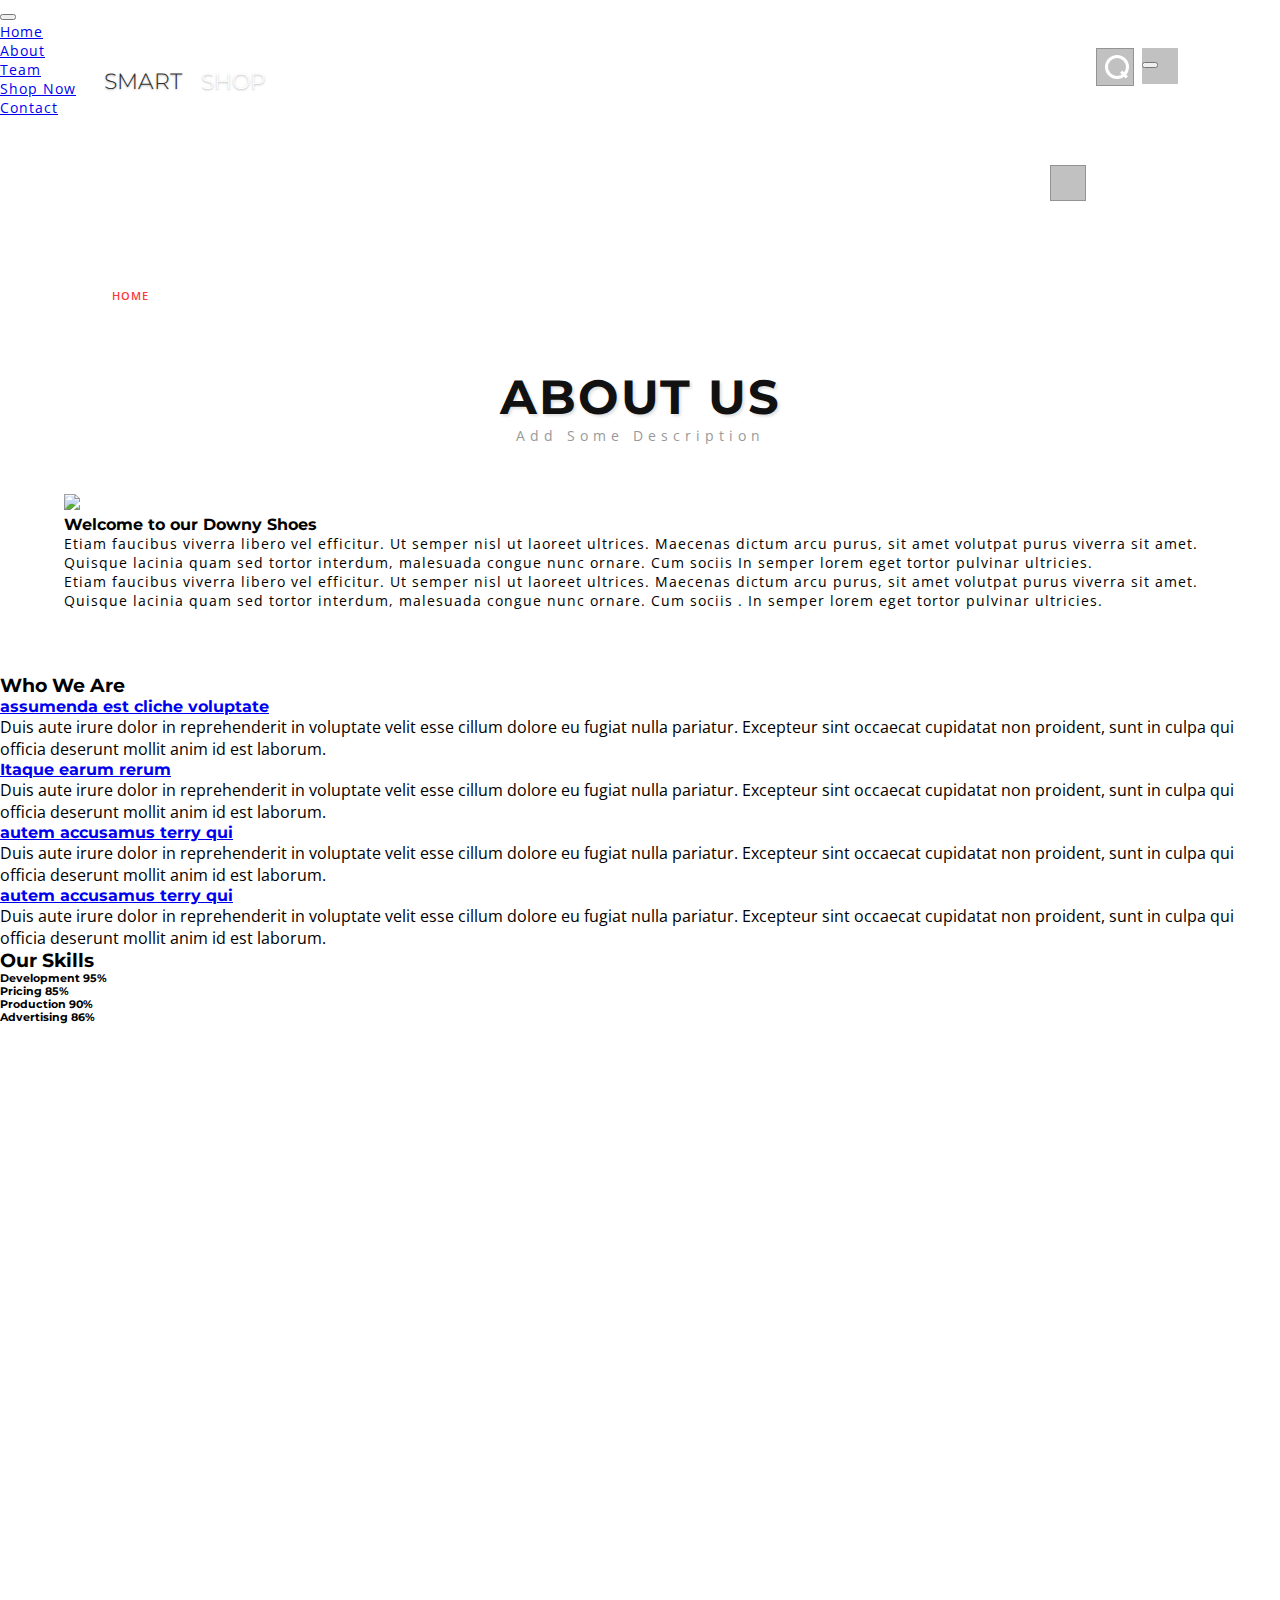
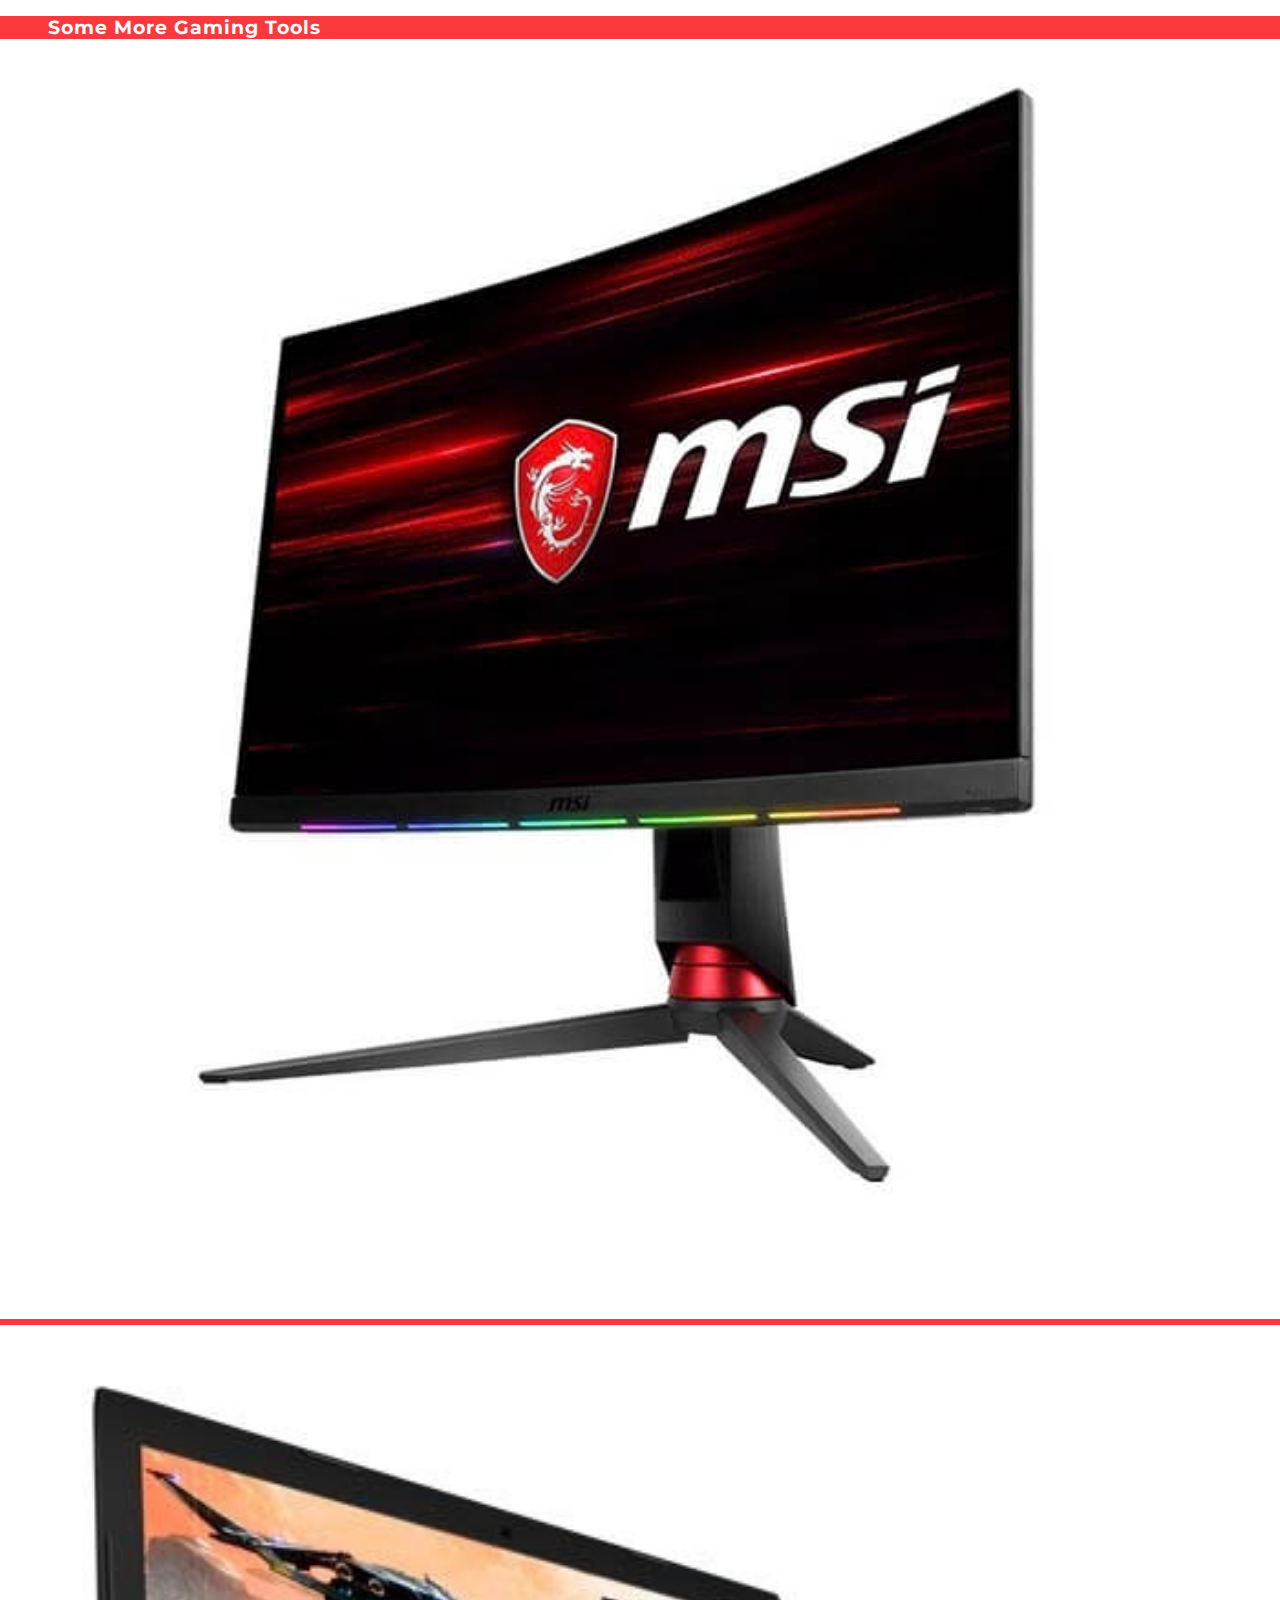
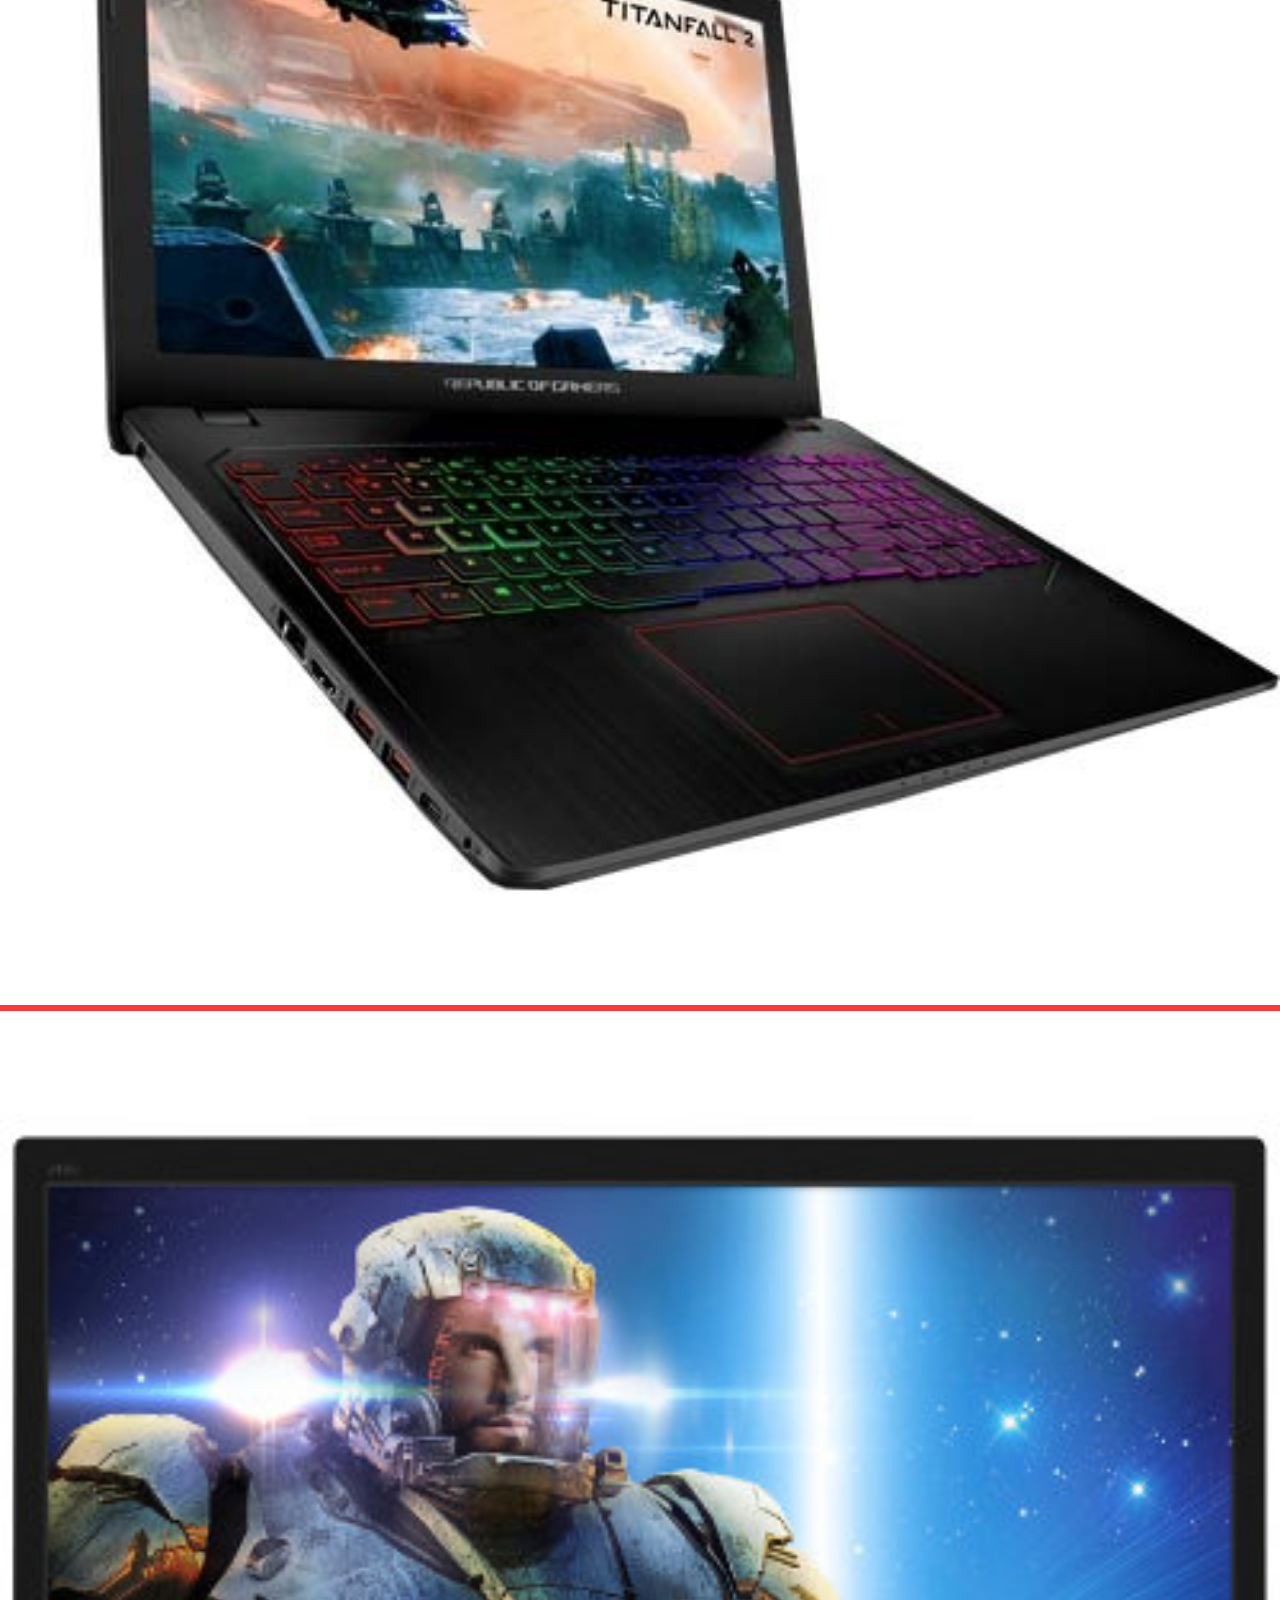
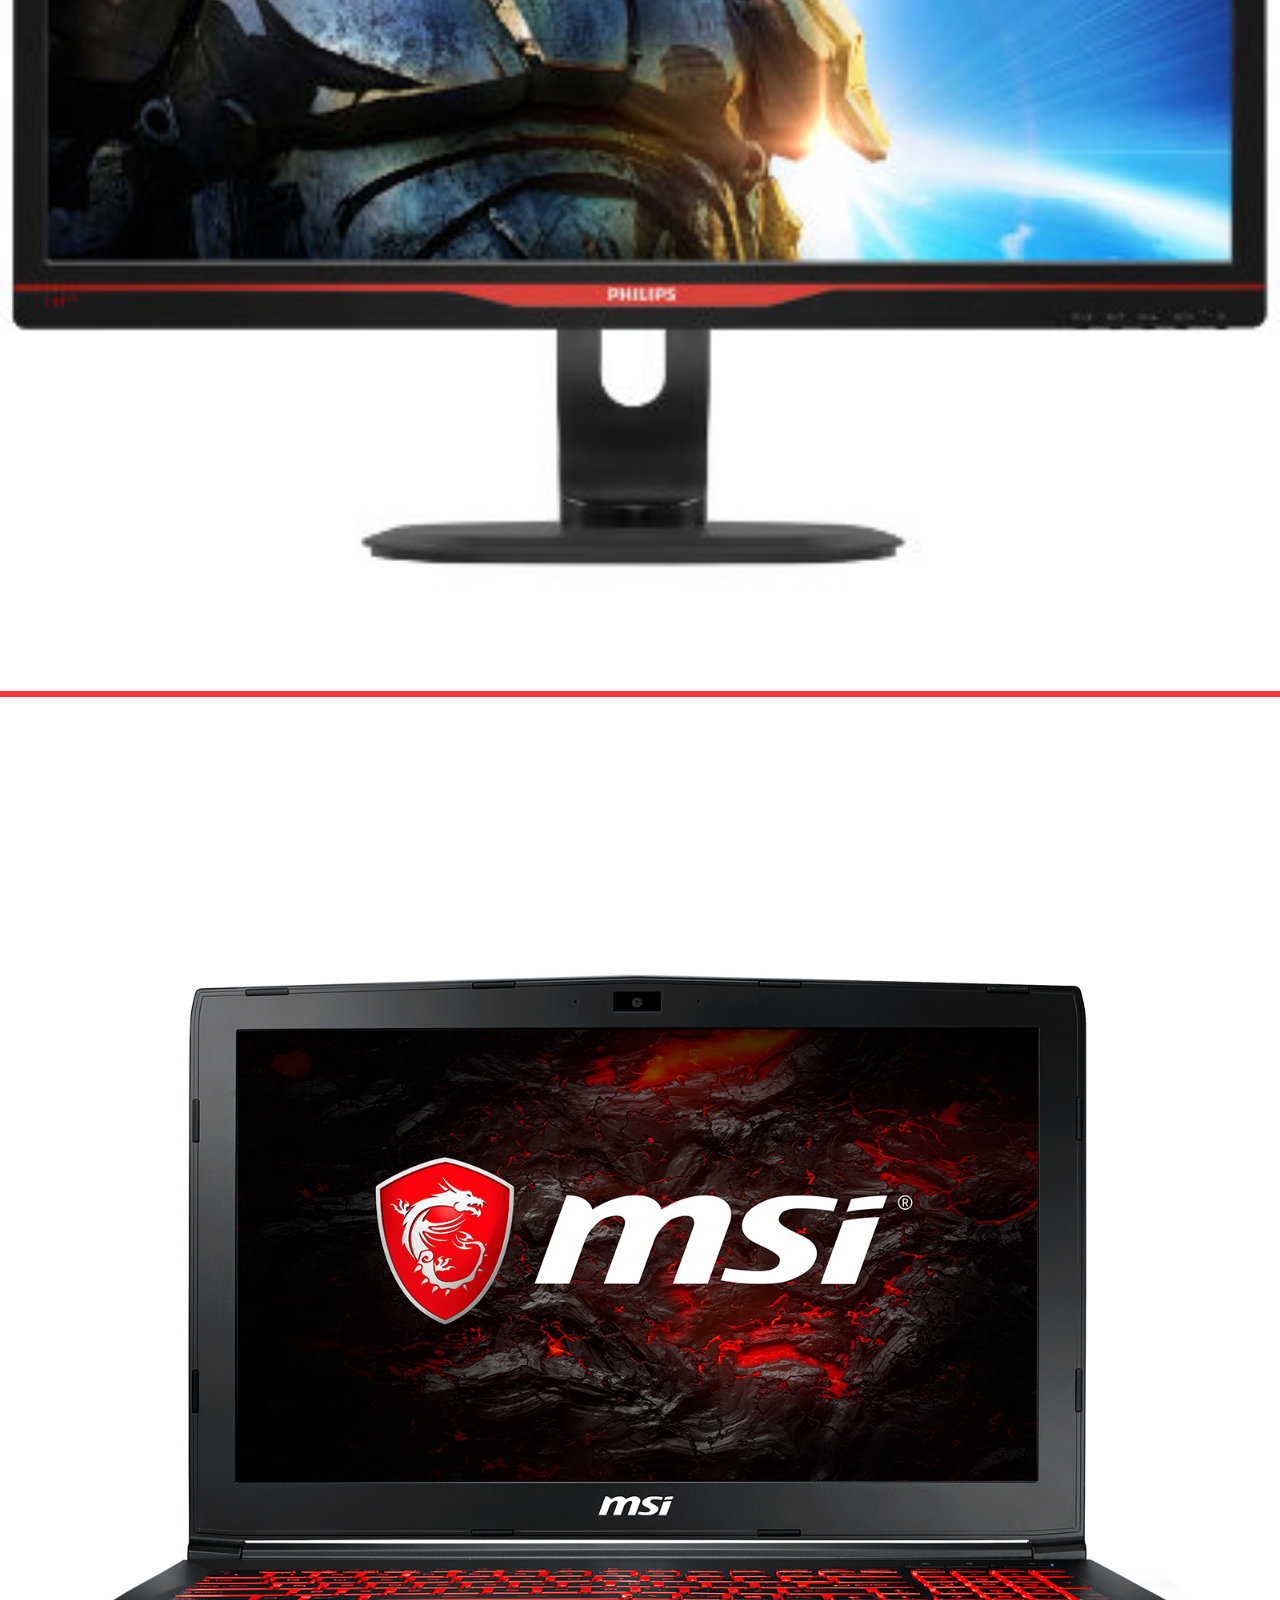
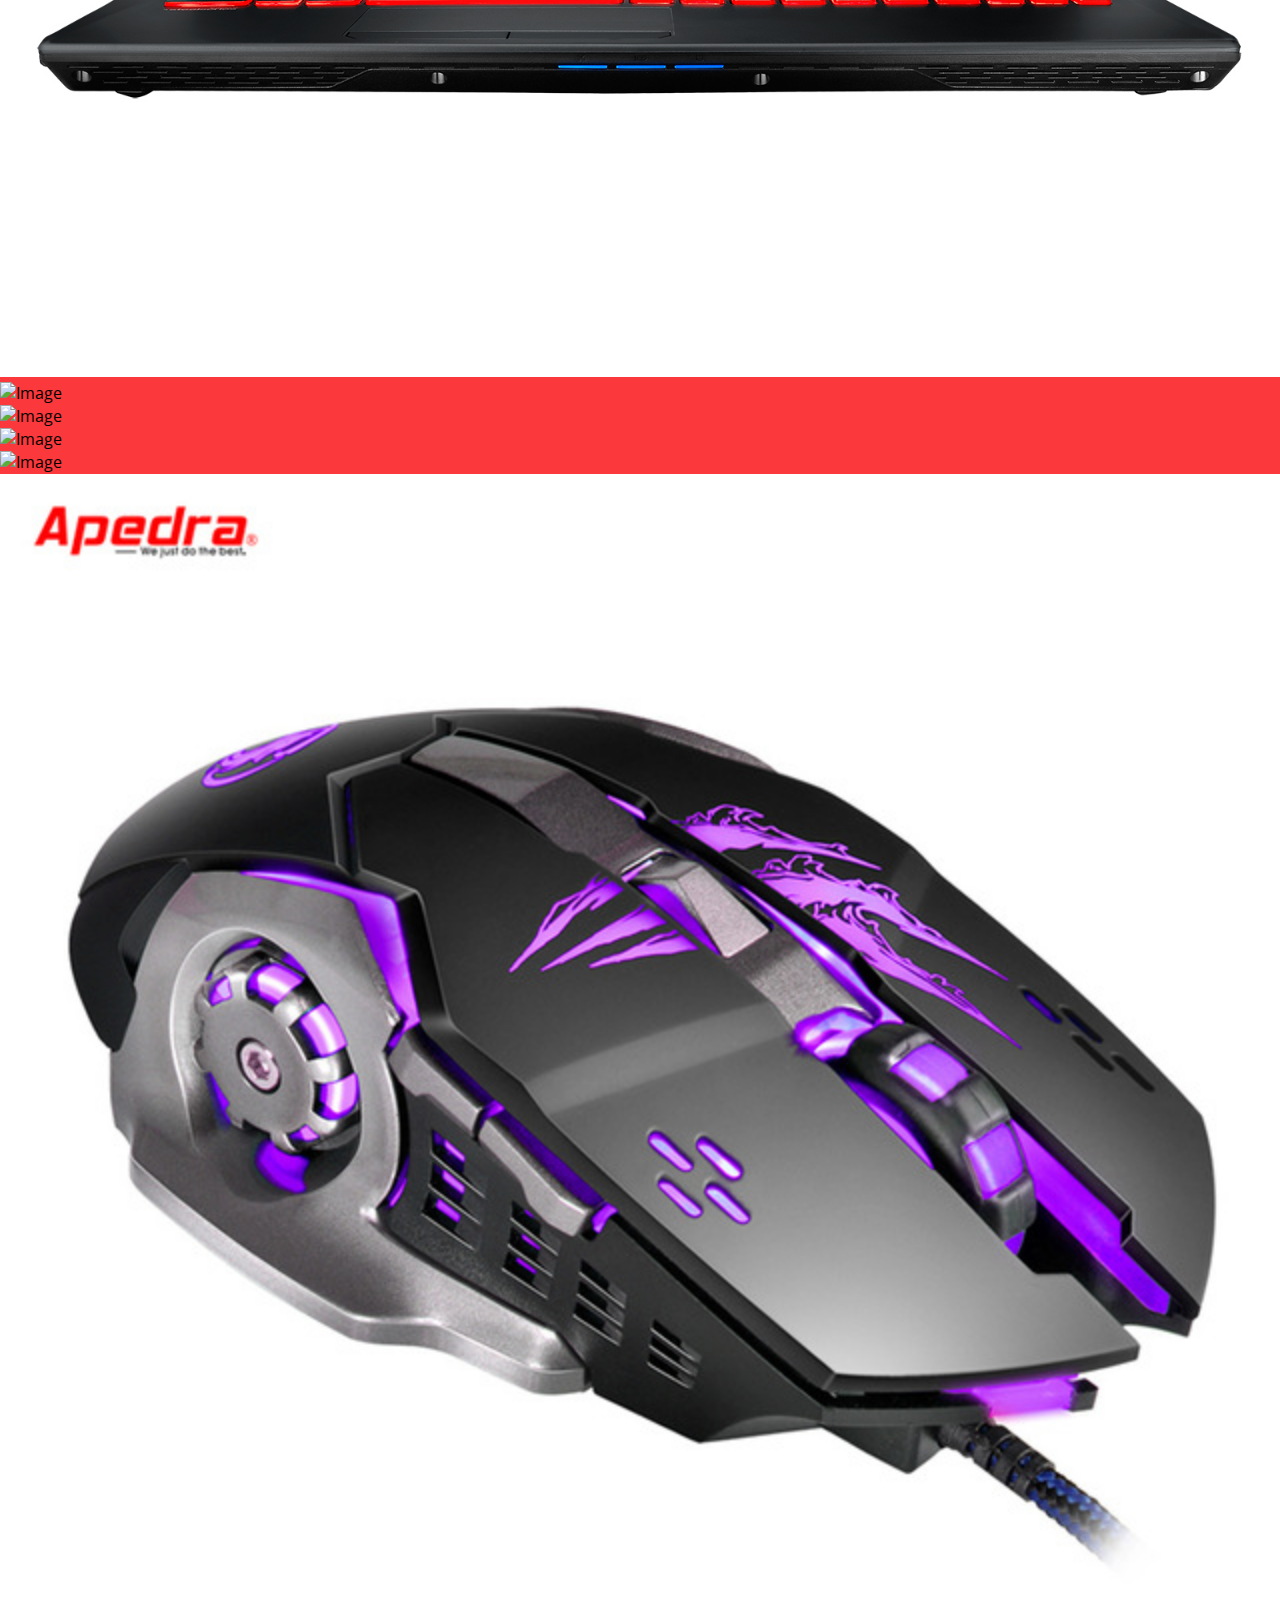
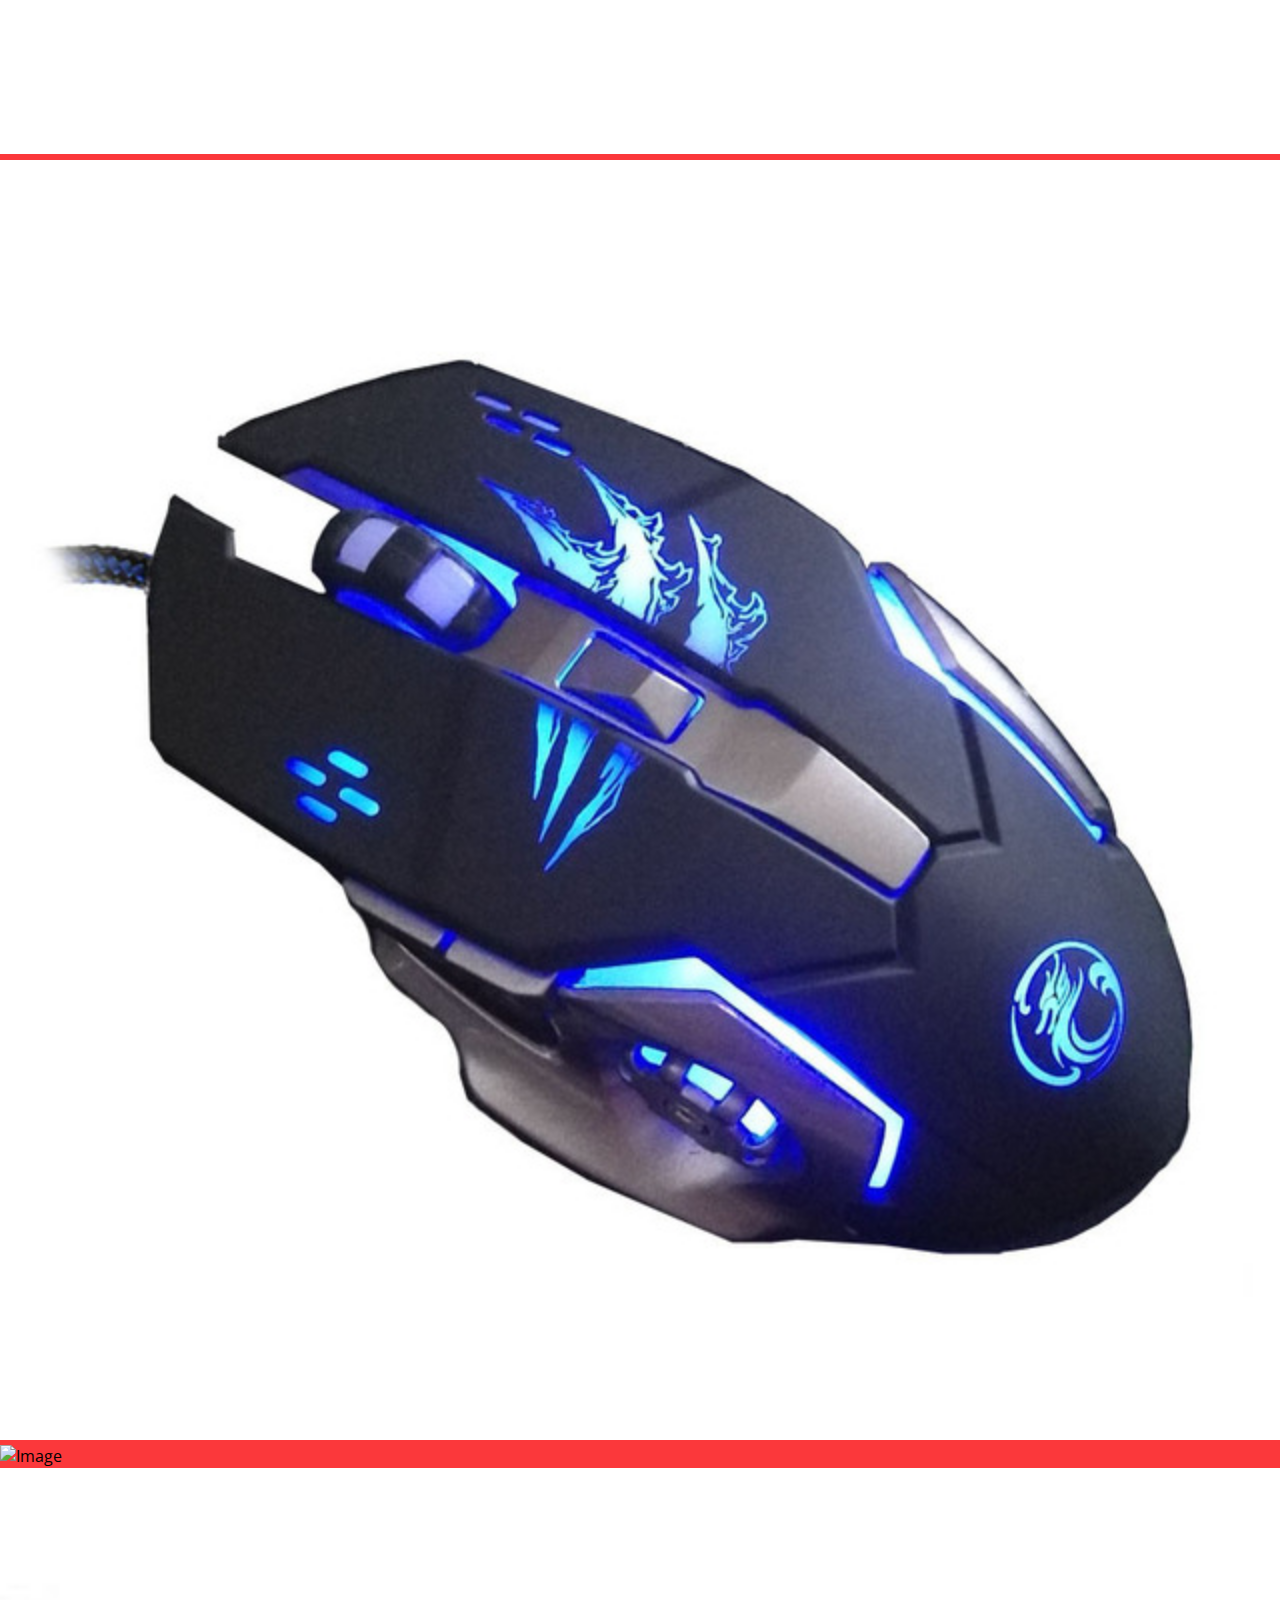
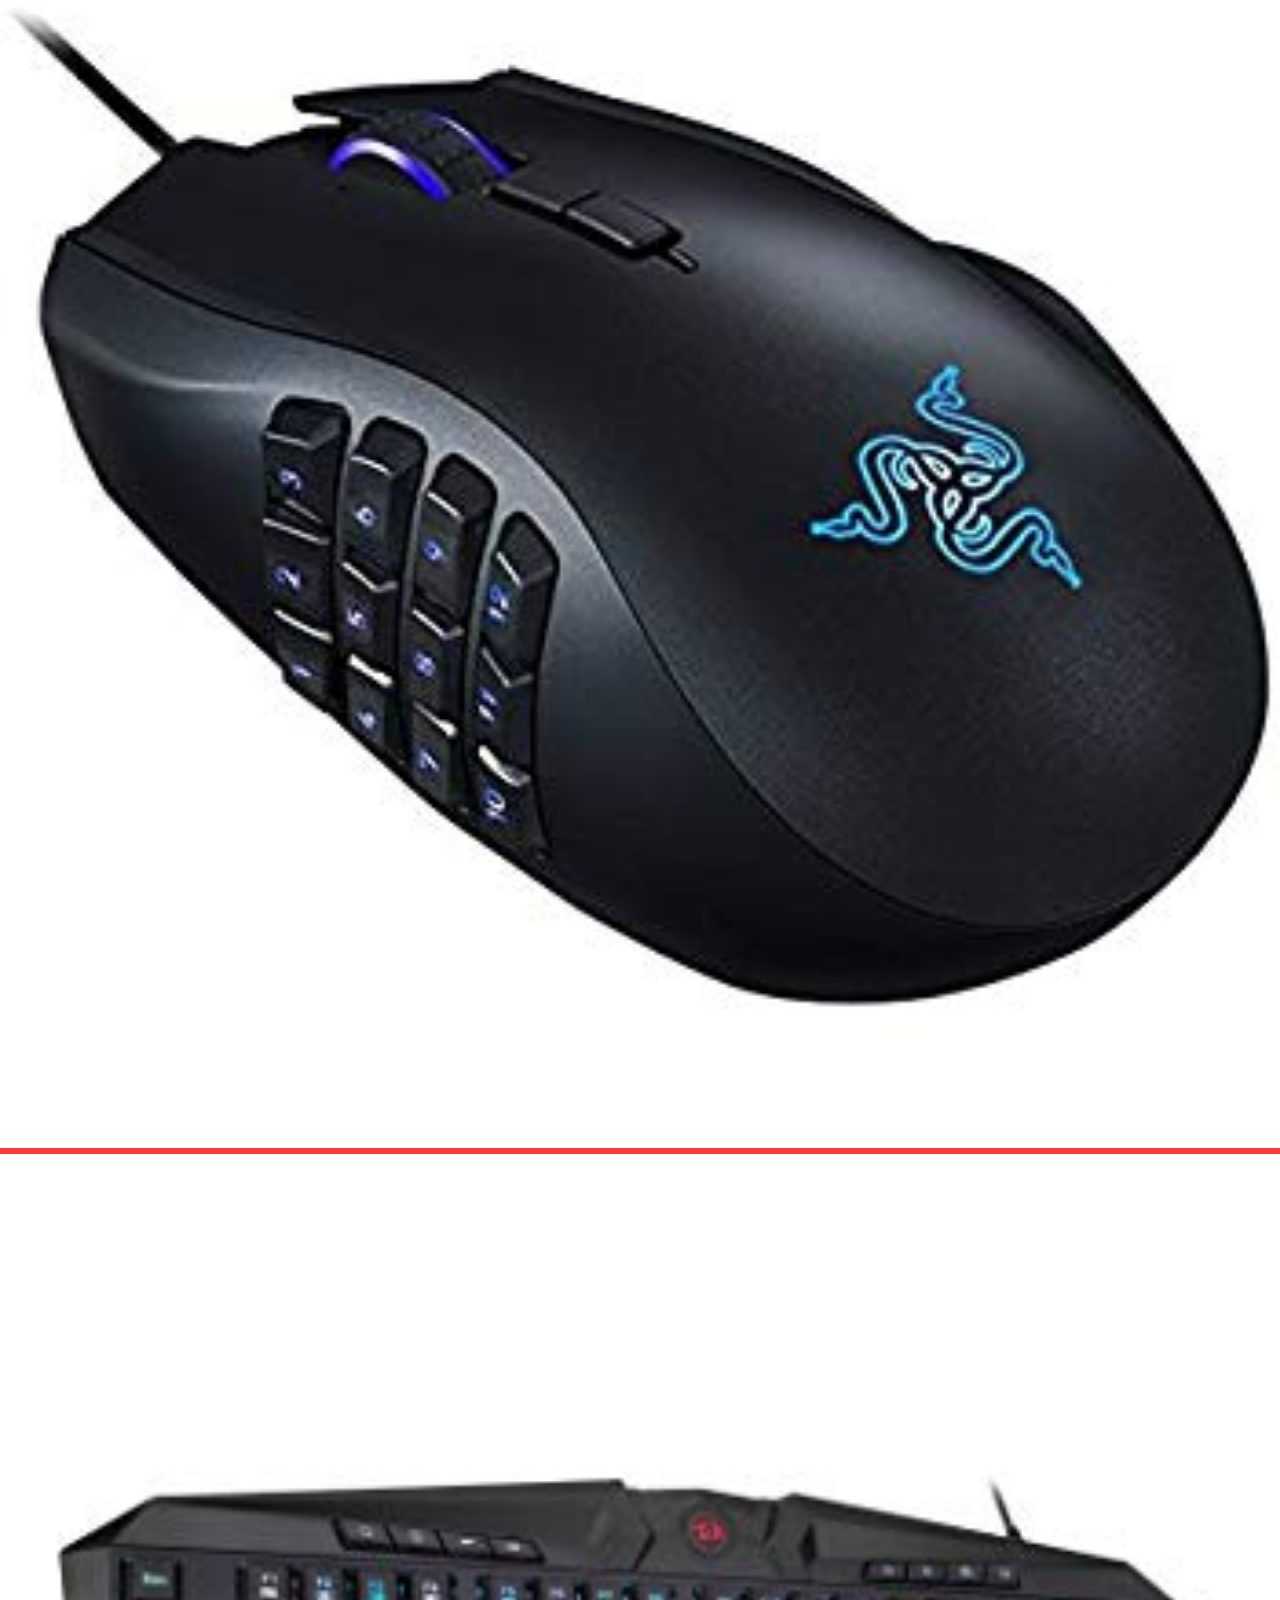
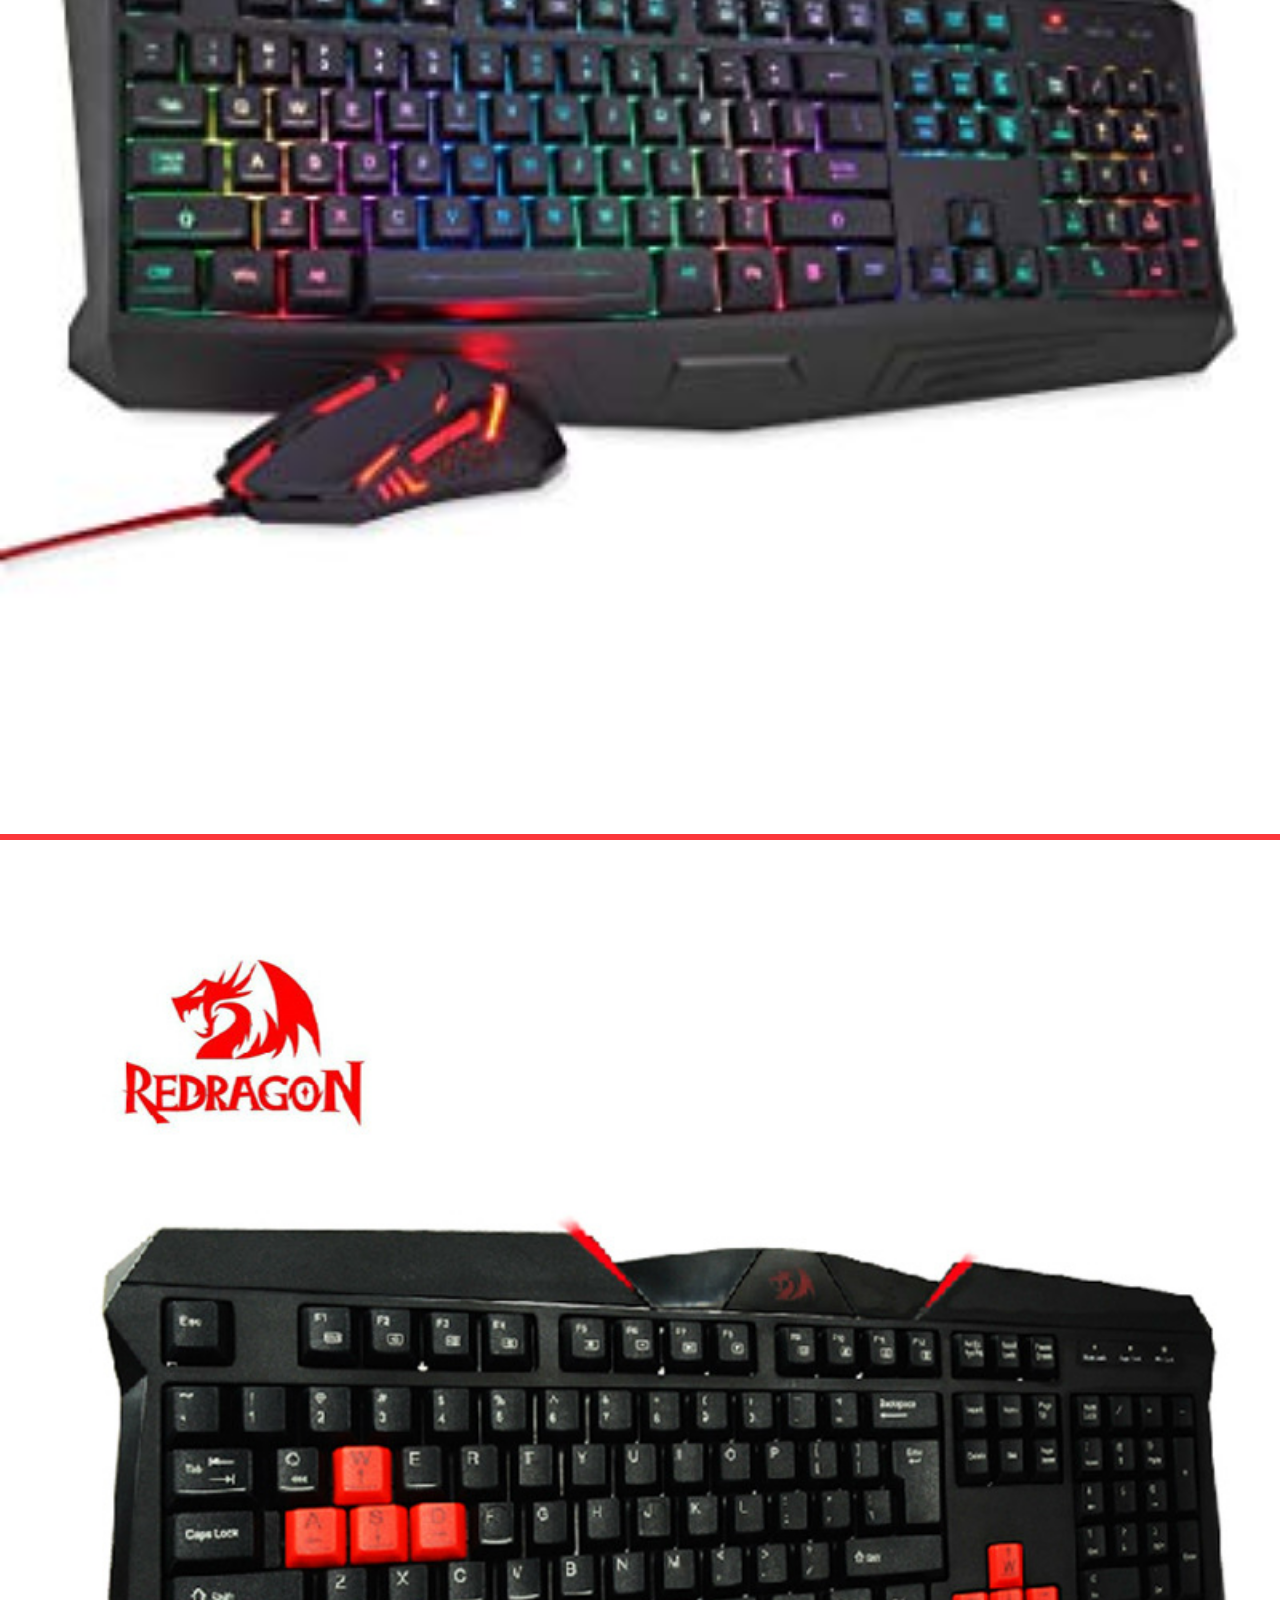
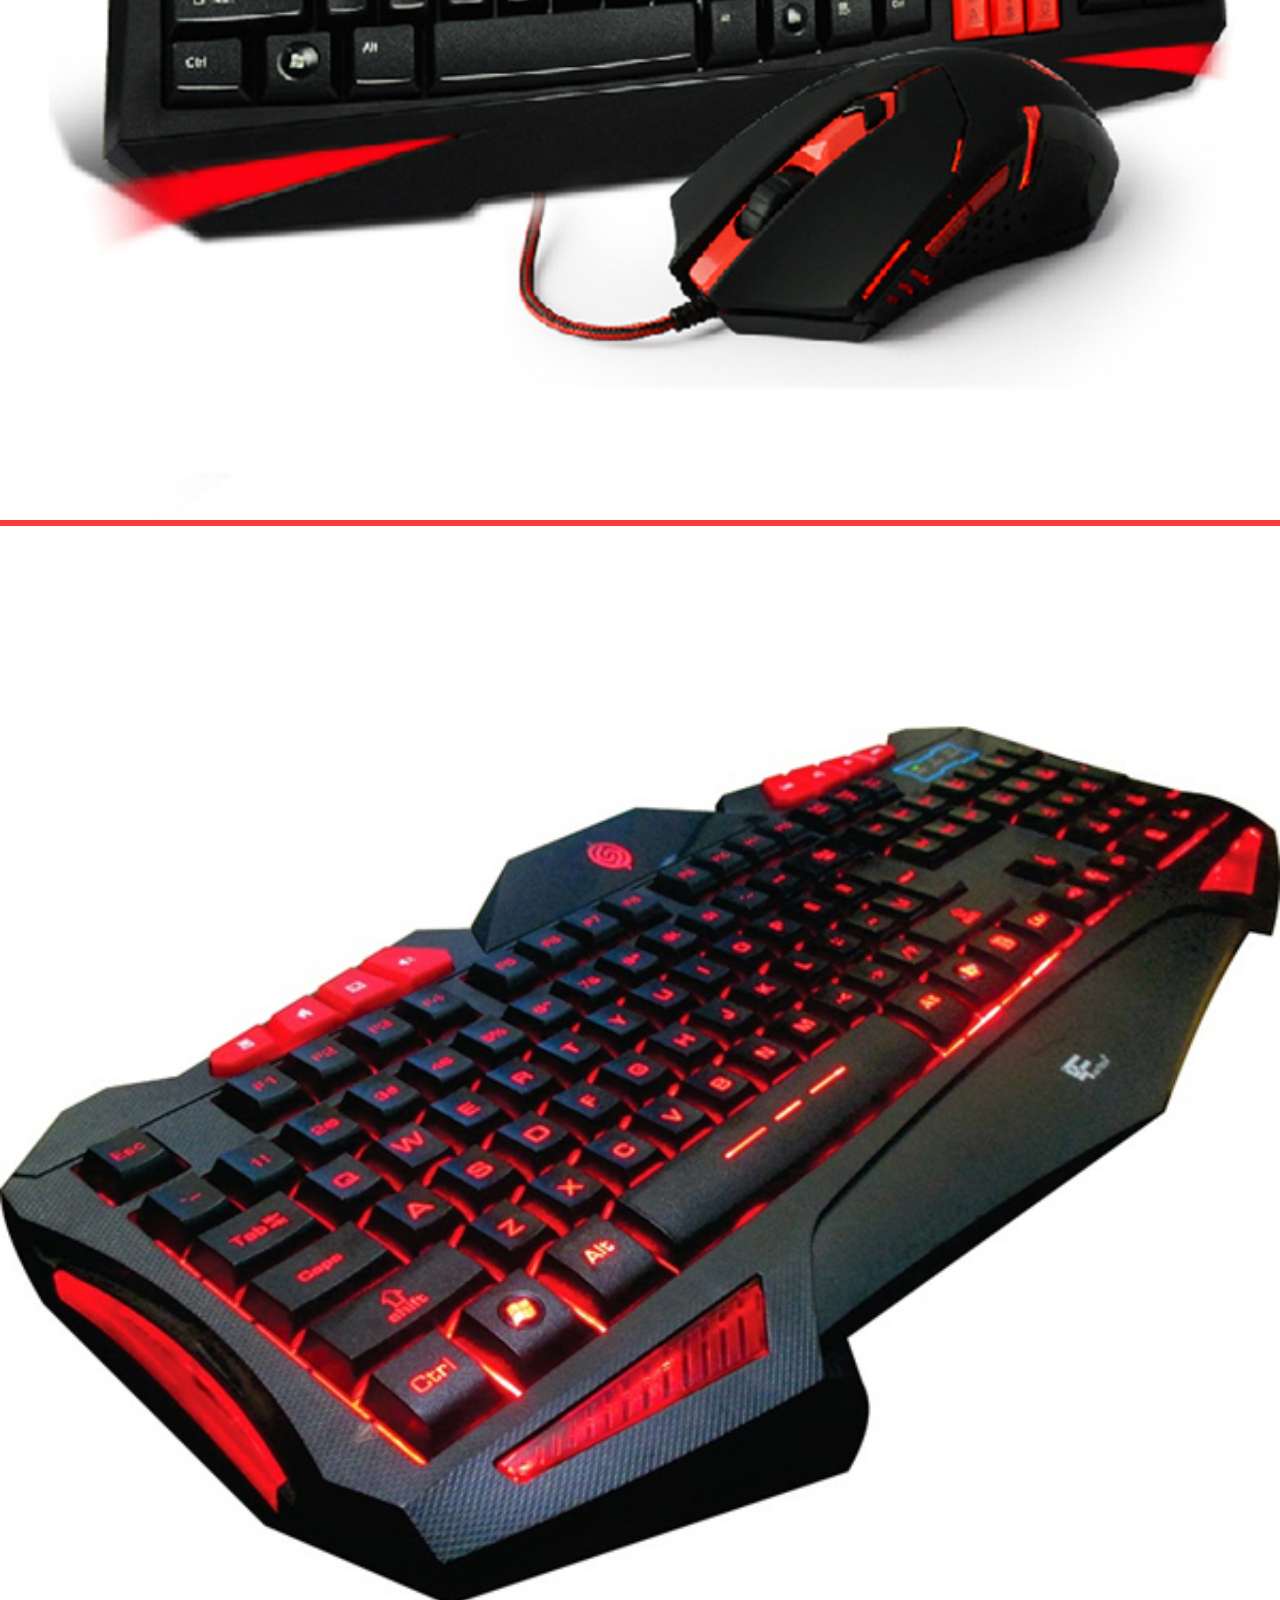
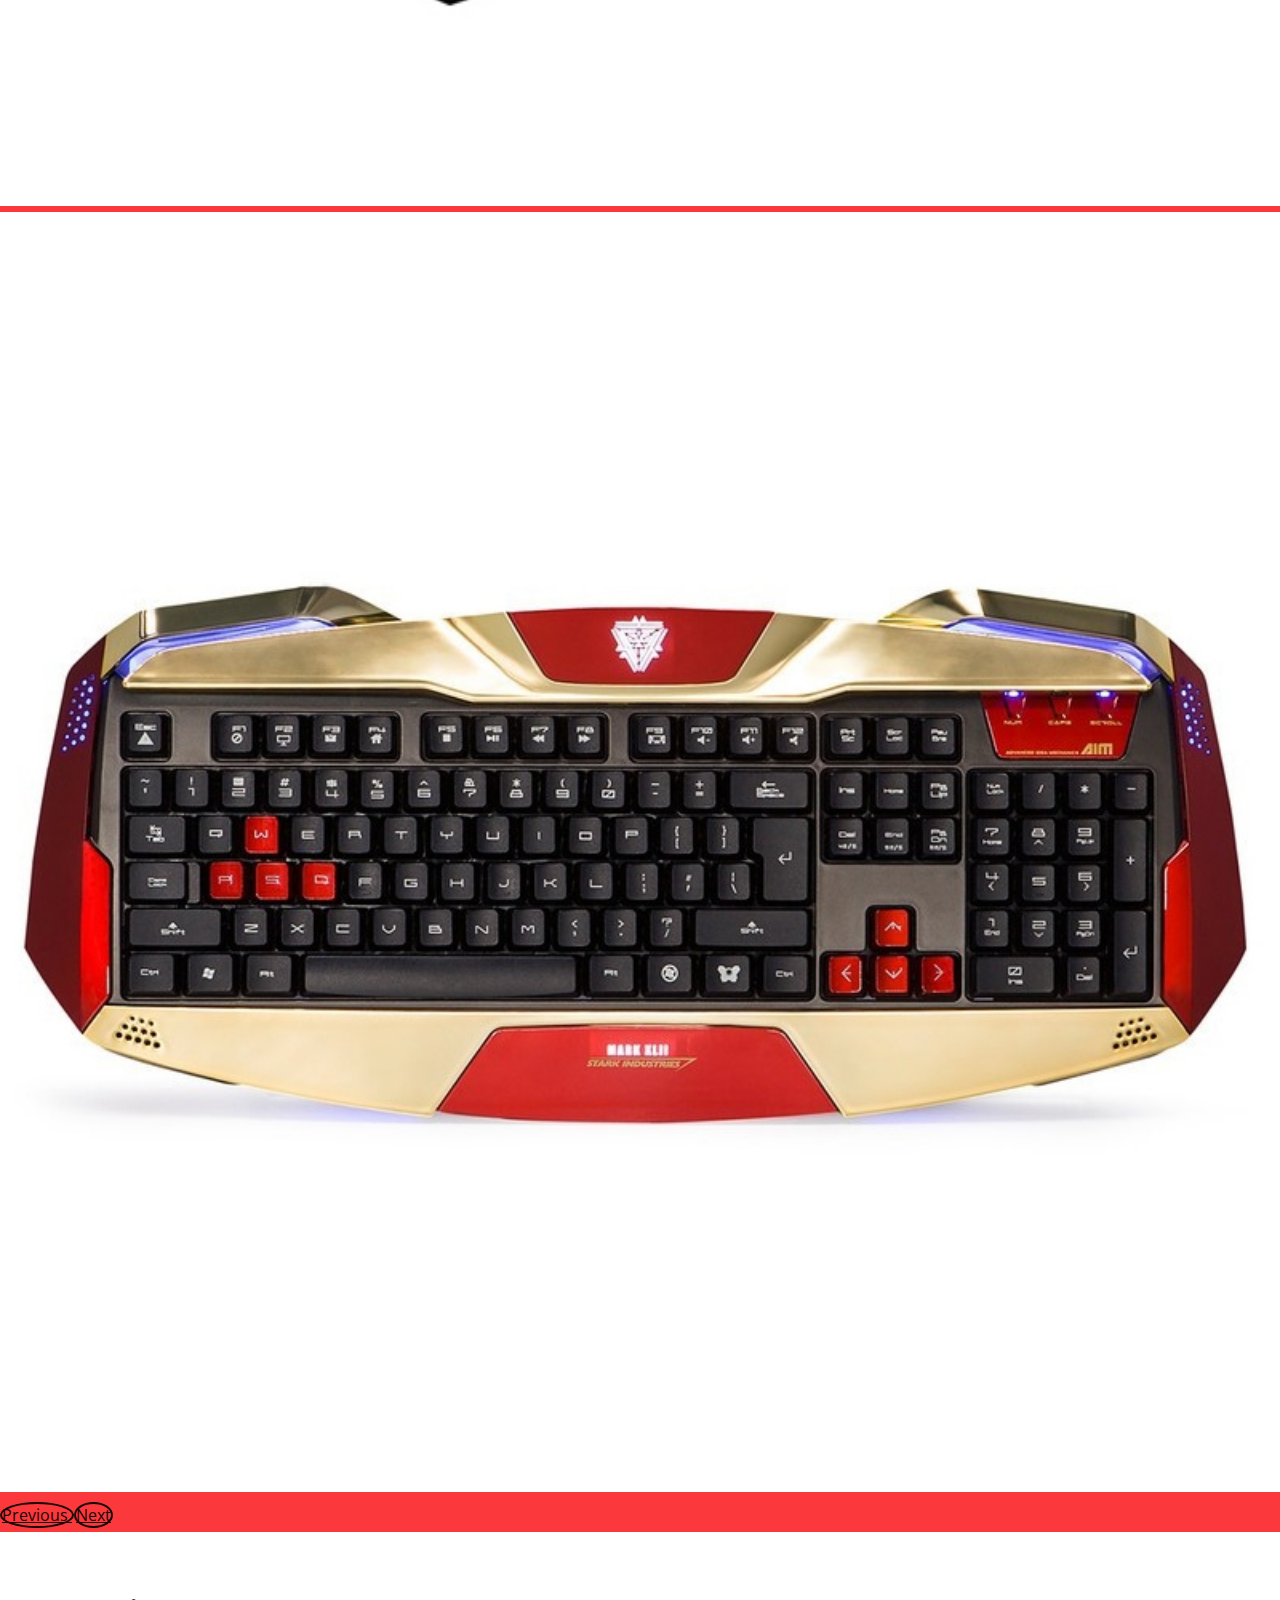
==== web/about.html @ 2ac45d58 "Update about.html" ====
<!--
author: W3layouts
author URL: http://w3layouts.com
License: Creative Commons Attribution 3.0 Unported
License URL: http://creativecommons.org/licenses/by/3.0/
-->
<!DOCTYPE html>
<html lang="zxx">

<head>
	<title>Downy Shoes an Ecommerce Category Bootstrap Responsive Website Template | About :: w3layouts</title>
	<meta name="viewport" content="width=device-width, initial-scale=1">
	<meta http-equiv="Content-Type" content="text/html; charset=utf-8" />
	<meta name="keywords" content="Downy Shoes Responsive web template, Bootstrap Web Templates, Flat Web Templates, Android Compatible web template, 
Smartphone Compatible web template, free webdesigns for Nokia, Samsung, LG, SonyEricsson, Motorola web design" />
	<script type="application/x-javascript">
		addEventListener("load", function () {
			setTimeout(hideURLbar, 0);
		}, false);

		function hideURLbar() {
			window.scrollTo(0, 1);
		}
	</script>
	<!-- //custom-theme -->
	<link href="css/bootstrap.css" rel="stylesheet" type="text/css" media="all" />
	<link rel="stylesheet" href="css/about.css" type="text/css" media="screen" property="" />
	<link rel="stylesheet" href="css/shop.css" type="text/css" media="screen" property="" />
	<link href="css/style7.css" rel="stylesheet" type="text/css" media="all" />
	<link href="css/style.css" rel="stylesheet" type="text/css" media="all" />
	<!-- font-awesome-icons -->
	<link href="css/font-awesome.css" rel="stylesheet">
	<!-- //font-awesome-icons -->
	<link href="//fonts.googleapis.com/css?family=Montserrat:100i,200,200i,300,300i,400,400i,500,500i,600,600i,700,700i,800"
	    rel="stylesheet">
	<link href="//fonts.googleapis.com/css?family=Open+Sans:300,300i,400,400i,600,600i,700,700i,800" rel="stylesheet">
</head>

<body>
	<!-- banner -->
<div class="banner_top innerpage" id="home">
		<div class="wrapper_top_w3layouts">
			<div class="header_agileits">
				<div class="logo inner_page_log">
					<h1><a class="navbar-brand" href="index.html"><span>Smart</span> <i>Shop</i></a></h1>
				</div>
				<div class="overlay overlay-contentpush">
					<button type="button" class="overlay-close"><i class="fa fa-times" aria-hidden="true"></i></button>

					<nav>
						<ul>
							<li><a href="index.html" class="active">Home</a></li>
							<li><a href="about.html">About</a></li>
							<li><a href="404.html">Team</a></li>
							<li><a href="shop.html">Shop Now</a></li>
							<li><a href="contact.html">Contact</a></li>
						</ul>
					</nav>
				</div>
				<div class="mobile-nav-button">
					<button id="trigger-overlay" type="button"><i class="fa fa-bars" aria-hidden="true"></i></button>
				</div>
				<!-- cart details -->
				<div class="top_nav_right">
					<div class="shoecart shoecart2 cart cart box_1">
						<form action="#" method="post" class="last">
							<input type="hidden" name="cmd" value="_cart">
							<input type="hidden" name="display" value="1">
							<button class="top_shoe_cart" type="submit" name="submit" value=""><i class="fa fa-cart-arrow-down" aria-hidden="true"></i></button>
						</form>
					</div>
				</div>
			</div>
		</div>
		<!-- //cart details -->
		<!-- search -->
		<div class="search_w3ls_agileinfo">
			<div class="cd-main-header">
				<ul class="cd-header-buttons">
					<li><a class="cd-search-trigger" href="#cd-search"> <span></span></a></li>
				</ul>
			</div>
			<div id="cd-search" class="cd-search">
				<form action="#" method="post">
					<input name="Search" type="search" placeholder="Click enter after typing...">
				</form>
			</div>
		</div>
		<!-- //search -->
		<div class="clearfix"></div>
		<!-- /banner_inner -->
		<div class="services-breadcrumb_w3ls_agileinfo">
			<div class="inner_breadcrumb_agileits_w3">

				<ul class="short">
					<li><a href="index.html">Home</a><i>|</i></li>
					<li>About</li>
				</ul>
			</div>
		</div>
		<!-- //banner_inner -->
	</div>

	<!-- //banner -->
	<!-- top Products -->
	<div class="ads-grid_shop">
		<div class="shop_inner_inf">
			<h3 class="head">About Us</h3>
			<p class="head_para">Add Some Description</p>
			<div class="inner_section_w3ls">
				<div class="col-md-6 news-left">
					<img src="images/ab.jpg" alt=" " class="img-responsive">
				</div>
				<div class="col-md-6 news-right">
					<h4>Welcome to our Downy Shoes</h4>
					<p class="sub_p">Etiam faucibus viverra libero vel efficitur. Ut semper nisl ut laoreet ultrices. Maecenas dictum arcu purus, sit amet
						volutpat purus viverra sit amet. Quisque lacinia quam sed tortor interdum, malesuada congue nunc ornare. Cum sociis
						In semper lorem eget tortor pulvinar ultricies.
					</p>
					<p>Etiam faucibus viverra libero vel efficitur. Ut semper nisl ut laoreet ultrices. Maecenas dictum arcu purus, sit amet
						volutpat purus viverra sit amet. Quisque lacinia quam sed tortor interdum, malesuada congue nunc ornare. Cum sociis
						. In semper lorem eget tortor pulvinar ultricies.
					</p>
				</div>
				<div class="clearfix"> </div>
			</div>
		</div>

	</div>
	<div class="mid_services">
		<div class="col-md-6 according_inner_grids">
			<h3 class="heading two">Who We Are</h3>
			<div class="according_info">
				<div class="panel-group about_panel" id="accordion" role="tablist" aria-multiselectable="true">
					<div class="panel panel-default">
						<div class="panel-heading" role="tab" id="headingOne">
							<h4 class="panel-title asd">
								<a class="pa_italic" role="button" data-toggle="collapse" data-parent="#accordion" href="#collapseOne" aria-expanded="true"
								    aria-controls="collapseOne">
							  <span class="glyphicon glyphicon-plus" aria-hidden="true"></span><i class="glyphicon glyphicon-minus" aria-hidden="true"></i>assumenda est cliche voluptate
							</a>
							</h4>
						</div>
						<div id="collapseOne" class="panel-collapse collapse in" role="tabpanel" aria-labelledby="headingOne">
							<div class="panel-body panel_text">
								Duis aute irure dolor in reprehenderit in voluptate velit esse cillum dolore eu fugiat nulla pariatur. Excepteur sint occaecat
								cupidatat non proident, sunt in culpa qui officia deserunt mollit anim id est laborum.
							</div>
						</div>
					</div>
					<div class="panel panel-default">
						<div class="panel-heading" role="tab" id="headingTwo">
							<h4 class="panel-title asd">
								<a class="pa_italic collapsed" role="button" data-toggle="collapse" data-parent="#accordion" href="#collapseTwo" aria-expanded="false"
								    aria-controls="collapseTwo">
							  <span class="glyphicon glyphicon-plus" aria-hidden="true"></span><i class="glyphicon glyphicon-minus" aria-hidden="true"></i>Itaque earum rerum
							</a>
							</h4>
						</div>
						<div id="collapseTwo" class="panel-collapse collapse" role="tabpanel" aria-labelledby="headingTwo">
							<div class="panel-body panel_text">
								Duis aute irure dolor in reprehenderit in voluptate velit esse cillum dolore eu fugiat nulla pariatur. Excepteur sint occaecat
								cupidatat non proident, sunt in culpa qui officia deserunt mollit anim id est laborum.
							</div>
						</div>
					</div>
					<div class="panel panel-default">
						<div class="panel-heading" role="tab" id="headingThree">
							<h4 class="panel-title asd">
								<a class="pa_italic collapsed" role="button" data-toggle="collapse" data-parent="#accordion" href="#collapseThree" aria-expanded="false"
								    aria-controls="collapseThree">
							  <span class="glyphicon glyphicon-plus" aria-hidden="true"></span><i class="glyphicon glyphicon-minus" aria-hidden="true"></i>autem accusamus terry qui
							</a>
							</h4>
						</div>
						<div id="collapseThree" class="panel-collapse collapse" role="tabpanel" aria-labelledby="headingThree">
							<div class="panel-body panel_text">
								Duis aute irure dolor in reprehenderit in voluptate velit esse cillum dolore eu fugiat nulla pariatur. Excepteur sint occaecat
								cupidatat non proident, sunt in culpa qui officia deserunt mollit anim id est laborum.
							</div>
						</div>
					</div>
					<div class="panel panel-default">
						<div class="panel-heading" role="tab" id="headingThree">
							<h4 class="panel-title asd">
								<a class="pa_italic collapsed" role="button" data-toggle="collapse" data-parent="#accordion" href="#collapseThree" aria-expanded="false"
								    aria-controls="collapseThree">
							  <span class="glyphicon glyphicon-plus" aria-hidden="true"></span><i class="glyphicon glyphicon-minus" aria-hidden="true"></i>autem accusamus terry qui
							</a>
							</h4>
						</div>
						<div id="collapseThree" class="panel-collapse collapse" role="tabpanel" aria-labelledby="headingThree">
							<div class="panel-body panel_text">
								Duis aute irure dolor in reprehenderit in voluptate velit esse cillum dolore eu fugiat nulla pariatur. Excepteur sint occaecat
								cupidatat non proident, sunt in culpa qui officia deserunt mollit anim id est laborum.
							</div>
						</div>
					</div>
				</div>
			</div>

		</div>
		<div class="col-md-6 mid_services_img">
			<div class="bar-grids">
				<h3 class="heading two three">Our Skills</h3>
				<div class="skill_info">
					<h6>Development<span> 95% </span></h6>
					<div class="progress">
						<div class="progress-bar progress-bar-striped active" style="width: 95%">
						</div>
					</div>
					<h6>Pricing<span> 85% </span></h6>
					<div class="progress">
						<div class="progress-bar progress-bar-striped active" style="width: 85%">
						</div>
					</div>
					<h6>Production <span>90% </span></h6>
					<div class="progress">
						<div class="progress-bar progress-bar-striped active" style="width: 90%">
						</div>
					</div>
					<h6>Advertising <span>86% </span></h6>
					<div class="progress prgs-last">
						<div class="progress-bar progress-bar-striped active" style="width: 86%">
						</div>
					</div>
				</div>
			</div>

		</div>
		<div class="clearfix"> </div>
	</div>
	<!-- /Properties -->
	<div class="mid_slider_w3lsagile">
		<div class="col-md-3 mid_slider_text">
			<h5>Some More Gaming Tools</h5>
		</div>
		<div class="col-md-9 mid_slider_info">
			<div id="myCarousel" class="carousel slide" data-ride="carousel">
				<!-- Indicators -->
				<ol class="carousel-indicators">
					<li data-target="#myCarousel" data-slide-to="0" class="active"></li>
					<li data-target="#myCarousel" data-slide-to="1" class=""></li>
					<li data-target="#myCarousel" data-slide-to="2" class=""></li>
					<li data-target="#myCarousel" data-slide-to="3" class=""></li>
				</ol>
				<div class="carousel-inner" role="listbox">
					<div class="item active">
						<div class="row">
							<div class="col-md-3 col-sm-3 col-xs-3 slidering">
								<div class="thumbnail"><img src="images/monitor.jpg" alt="Image" style="max-width:100%;"></div>
							</div>
							<div class="col-md-3 col-sm-3 col-xs-3 slidering">
								<div class="thumbnail"><img src="images/laptop1.jpg" alt="Image" style="max-width:100%;"></div>
							</div>
							<div class="col-md-3 col-sm-3 col-xs-3 slidering">
								<div class="thumbnail"><img src="images/monitor3.jpg" alt="Image" style="max-width:100%;"></div>
							</div>
							<div class="col-md-3 col-sm-3 col-xs-3 slidering">
								<div class="thumbnail"><img src="images/laptop.jpg" alt="Image" style="max-width:100%;"></div>
							</div>
						</div>
					</div>
					<div class="item">
						<div class="row">
							<div class="col-md-3 col-sm-3 col-xs-3 slidering">
								<div class="thumbnail"><img src="images/joystick1.jpg" alt="Image" style="max-width:100%;"></div>
							</div>
							<div class="col-md-3 col-sm-3 col-xs-3 slidering">
								<div class="thumbnail"><img src="images/joystick2.jpg" alt="Image" style="max-width:100%;"></div>
							</div>
							<div class="col-md-3 col-sm-3 col-xs-3 slidering">
								<div class="thumbnail"><img src="images/joystick.jpg" alt="Image" style="max-width:100%;"></div>
							</div>
							<div class="col-md-3 col-sm-3 col-xs-3 slidering">
								<div class="thumbnail"><img src="images/yuhuu.jpg" alt="Image" style="max-width:100%;"></div>
							</div>
						</div>
					</div>
					<div class="item">
						<div class="row">
							<div class="col-md-3 col-sm-3 col-xs-3 slidering">
								<div class="thumbnail"><img src="images/mouse.jpg" alt="Image" style="max-width:100%;"></div>
							</div>
							<div class="col-md-3 col-sm-3 col-xs-3 slidering">
								<div class="thumbnail"><img src="images/mouse1.jpg" alt="Image" style="max-width:100%;"></div>
							</div>
							<div class="col-md-3 col-sm-3 col-xs-3 slidering">
								<div class="thumbnail"><img src="images/mouse2.jpg" alt="Image" style="max-width:100%;"></div>
							</div>
							<div class="col-md-3 col-sm-3 col-xs-3 slidering">
								<div class="thumbnail"><img src="images/mouse4.jpg" alt="Image" style="max-width:100%;"></div>
							</div>
						</div>
					</div>
					<div class="item">
						<div class="row">
							<div class="col-md-3 col-sm-3 col-xs-3 slidering">
								<div class="thumbnail"><img src="images/gamingtool.jpg" alt="Image" style="max-width:100%;"></div>
							</div>
							<div class="col-md-3 col-sm-3 col-xs-3 slidering">
								<div class="thumbnail"><img src="images/keyboard.jpg" alt="Image" style="max-width:100%;"></div>
							</div>
							<div class="col-md-3 col-sm-3 col-xs-3 slidering">
								<div class="thumbnail"><img src="images/keyboard1.jpg" alt="Image" style="max-width:100%;"></div>
							</div>
							<div class="col-md-3 col-sm-3 col-xs-3 slidering">
								<div class="thumbnail"><img src="images/keyboard2.jpg" alt="Image" style="max-width:100%;"></div>
							</div>
						</div>
					</div>
				</div>
				<a class="left carousel-control" href="#myCarousel" role="button" data-slide="prev">
			<span class="fa fa-chevron-left" aria-hidden="true"></span>
			<span class="sr-only">Previous</span>
		</a>
				<a class="right carousel-control" href="#myCarousel" role="button" data-slide="next">
			<span class="fa fa-chevron-right" aria-hidden="true"></span>
			<span class="sr-only">Next</span>
		</a>
				<!-- The Modal -->

			</div>
		</div>

		<div class="clearfix"> </div>
	</div>
	<!--//banner -->

	<!-- /newsletter-->
	<div class="newsletter_w3layouts_agile">
		<div class="col-sm-6 newsleft">
			<h3>Sign up for Newsletter !</h3>
		</div>
		<div class="col-sm-6 newsright">
			<form action="#" method="post">
				<input type="email" placeholder="Enter your email..." name="email" required="">
				<input type="submit" value="Submit">
			</form>
		</div>

		<div class="clearfix"></div>
	</div>
	<!-- //newsletter-->

	<!-- footer -->
	<div class="footer_agileinfo_w3">
		<div class="footer_inner_info_w3ls_agileits">
			<div class="col-md-3 footer-left">
				<h2><a href="index.html"><span>S</span>mart Shop </a></h2>
				<p>Get great deals on Smart Shop.</p>
				<ul class="social-nav model-3d-0 footer-social social two">
					<li>
						<a href="#" class="facebook">
							<div class="front"><i class="fa fa-facebook" aria-hidden="true"></i></div>
							<div class="back"><i class="fa fa-facebook" aria-hidden="true"></i></div>
						</a>
					</li>
					<li>
						<a href="#" class="twitter">
							<div class="front"><i class="fa fa-twitter" aria-hidden="true"></i></div>
							<div class="back"><i class="fa fa-twitter" aria-hidden="true"></i></div>
						</a>
					</li>
					<li>
						<a href="#" class="instagram">
							<div class="front"><i class="fa fa-instagram" aria-hidden="true"></i></div>
							<div class="back"><i class="fa fa-instagram" aria-hidden="true"></i></div>
						</a>
					</li>
					<li>
						<a href="#" class="pinterest">
							<div class="front"><i class="fa fa-linkedin" aria-hidden="true"></i></div>
							<div class="back"><i class="fa fa-linkedin" aria-hidden="true"></i></div>
						</a>
					</li>
				</ul>
			</div>
			<div class="col-md-9 footer-right">
				<div class="sign-grds">
					<div class="col-md-4 sign-gd">
						<h4>Our <span>Information</span> </h4>
						<ul>
							<li><a href="index.html">Home</a></li>
							<li><a href="about.html">About</a></li>
							<li><a href="404.html">Services</a></li>
							<li><a href="404.html">Short Codes</a></li>
							<li><a href="contact.html">Contact</a></li>
						</ul>
					</div>

					<div class="col-md-5 sign-gd-two">
						<h4>Store <span>Information</span></h4>
						<div class="address">
							<div class="address-grid">
								<div class="address-left">
									<i class="fa fa-phone" aria-hidden="true"></i>
								</div>
								<div class="address-right">
									<h6>Phone Number</h6>
									<p>+1 234 567 8901</p>
								</div>
								<div class="clearfix"> </div>
							</div>
							<div class="address-grid">
								<div class="address-left">
									<i class="fa fa-envelope" aria-hidden="true"></i>
								</div>
								<div class="address-right">
									<h6>Email Address</h6>
									<p>Email :<a href="mailto:example@email.com"> mail@example.com</a></p>
								</div>
								<div class="clearfix"> </div>
							</div>
							<div class="address-grid">
								<div class="address-left">
									<i class="fa fa-map-marker" aria-hidden="true"></i>
								</div>
								<div class="address-right">
									<h6>Location</h6>
									<p>Broome St, NY 10002,California, USA.

									</p>
								</div>
								<div class="clearfix"> </div>
							</div>
						</div>
					</div>
					
					<div class="clearfix"></div>
				</div>
			</div>
			<div class="clearfix"></div>

			<p class="copy-right-w3ls-agileits">&copy 2018 Smart Shop. All rights reserved | Design by <a href="http://w3layouts.com/">W3layouts</a></p>
		</div>
	</div>
	</div>
	<!-- //footer -->
<a href="#home" id="toTop" class="scroll" style="display: block;"> <span id="toTopHover" style="opacity: 1;"> </span></a>
	<!-- js -->
	<script type="text/javascript" src="js/jquery-2.1.4.min.js"></script>
	<!-- //js -->
	<!-- cart-js -->
	<script src="js/minicart.js"></script>
	<script>
		shoe.render();

		shoe.cart.on('shoe_checkout', function (evt) {
			var items, len, i;

			if (this.subtotal() > 0) {
				items = this.items();

				for (i = 0, len = items.length; i < len; i++) {}
			}
		});
	</script>
	<!-- //cart-js -->
	<!-- /nav -->
	<script src="js/modernizr-2.6.2.min.js"></script>
	<script src="js/classie.js"></script>
	<script src="js/demo1.js"></script>
	<!-- //nav -->
	<!-- cart-js -->
	<script src="js/minicart.js"></script>
	<script>
		shoe.render();

		shoe.cart.on('shoe_checkout', function (evt) {
			var items, len, i;

			if (this.subtotal() > 0) {
				items = this.items();

				for (i = 0, len = items.length; i < len; i++) {}
			}
		});
	</script>
	<!-- //cart-js -->
	<!-- script for responsive tabs -->
	<script src="js/easy-responsive-tabs.js"></script>
	<script>
		$(document).ready(function () {
			$('#horizontalTab').easyResponsiveTabs({
				type: 'default', //Types: default, vertical, accordion           
				width: 'auto', //auto or any width like 600px
				fit: true, // 100% fit in a container
				closed: 'accordion', // Start closed if in accordion view
				activate: function (event) { // Callback function if tab is switched
					var $tab = $(this);
					var $info = $('#tabInfo');
					var $name = $('span', $info);
					$name.text($tab.text());
					$info.show();
				}
			});
			$('#verticalTab').easyResponsiveTabs({
				type: 'vertical',
				width: 'auto',
				fit: true
			});
		});
	</script>
	<!--search-bar-->
	<script src="js/search.js"></script>
	<!--//search-bar-->
	<!-- start-smoth-scrolling -->
	<script type="text/javascript" src="js/move-top.js"></script>
	<script type="text/javascript" src="js/easing.js"></script>
	<script type="text/javascript">
		jQuery(document).ready(function ($) {
			$(".scroll").click(function (event) {
				event.preventDefault();
				$('html,body').animate({
					scrollTop: $(this.hash).offset().top
				}, 1000);
			});
		});
	</script>
	<!-- //end-smoth-scrolling -->
	<script type="text/javascript" src="js/bootstrap-3.1.1.min.js"></script>


</body>

</html>
---- web/css/style.css ----
/*--
Author: W3layouts
Author URL: http://w3layouts.com
License: Creative Commons Attribution 3.0 Unported
License URL: http://creativecommons.org/licenses/by/3.0/
--*/

body {
    margin: 0;
    padding: 0;
    background: #fff;
    font-family: 'Open Sans', sans-serif;
}

h1,
h2,
h3,
h4,
h5,
h6 {
    margin: 0;
    font-family: 'Montserrat', sans-serif;
}

p {
    margin: 0;
    letter-spacing: 1px;
}

ul {
    margin: 0;
    padding: 0;
}

p,
ul,
ol {
    font-size: 14px;
    letter-spacing: 1px;
}

.background-video {
    position: fixed;
    background-size: cover;
    -webkit-background-size: cover;
    -moz-background-size: cover;
    -o-background-size: cover;
    width: 100%;
    height: 100%;
}

input[type="submit"],
a,
.nbs-flexisel-nav-left,
.nbs-flexisel-nav-right {
    transition: .5s ease-in;
    -webkit-transition: .5s ease-in;
    -moz-transition: .5s ease-in;
    -o-transition: .5s ease-in;
    -ms-transition: .5s ease-in;
}

a:hover {
    text-decoration: none;
}

a:focus {
    outline: none;
    text-decoration: none;
}

/*-- banner --*/
.wrapper_top_w3layouts {
    position: relative;
}
.logo {
    position: absolute;
    z-index: 99;
    left:7%;
    top: 6.5%;
}
.logo.inner_page_log {
    position: absolute;
    z-index: 99;
    left: 7%;
    margin-top: 47px;
}
.navbar-brand {
    font-size: 0.7em;
    color: #fff;
    text-decoration: none;
    border:1px solid #fff;
    text-transform: uppercase;
    font-weight: 300;
    display: block;
    padding: 0;
    height: 46px;
    text-shadow: 0 1px 2px rgba(0, 0, 0, 0.31);
}
.navbar-brand span {
    padding: 0.496em .6em;
    display: inline-block;
    background: #fff;
    color: #2e2f2f;
}
.navbar-brand i {
    padding: 0.5em 0.5em 0.5em 0em;
    font-style: normal;
    display: inline-block;
}
a.navbar-brand:hover {
    color: #fff;
}
 ul.top_icons {
    position: absolute;
    z-index: 9;
    left: 45%;
    margin-top: 3em;
    bottom: 29%;
}
ul.top_icons li{
	display:inline-block;
	margin-right:16px;
}
ul.top_icons li a {
    color: #fff;
    font-size:14px;
}
ul.top_icons li a:hover {
    color: #fb383b;
}
.top_nav_right {
    width: 17%;
    margin-top: 47px;
    position: absolute;
    z-index: 99;
    right: -2%;
}
/*-- menu --*/
.mobile-nav-button {
    position: fixed;
    margin: 47px 0 0 0;
    right: 8%;
    top: 0;
    z-index: 9999;
    cursor: pointer;
    width: 36px;
    height: 36px;
    background: rgba(27, 25, 25, 0.27);
}

.mobile-menu ul li {
    list-style: none;
    margin-bottom: 2em;
    display: block;
}

.mobile-menu ul li a {
    width: 100%;
    margin: 0 auto;
    display: block;
    text-align: center;
    text-decoration: none;
    color: #fff;
    font-size: 1em;
    font-weight: bold;
    overflow: hidden;
    position: relative;
    padding: 1em 0;
    text-transform: uppercase;
    letter-spacing: 3px;
}

.open>ul.dropdown-menu.agile_short_dropdown {
    display: block;
    transform: none !important;
    min-width: 65%;
    border: none;
    box-shadow: none;
    border-radius: 0;
    left: 18%;
}

.open>ul.dropdown-menu.agile_short_dropdown li {
    margin: 0 !important;
}

ul.dropdown-menu.agile_short_dropdown>li>a:hover {
    background: none;
}

.mobile-menu ul li a:after {
    content: '';
    background: #7aba1e;
    width: 100%;
    height: 100%;
    position: absolute;
    right: -100%;
    top: 0;
    z-index: -1;
    transition: 0.4s ease;
}

.mobile-menu ul li a:hover,
.mobile-menu ul li.active a {
    color: #fff;
}

.mobile-menu ul li a:hover:after,
.mobile-menu ul li.active a:after {
    right: 0;
}

li.dropdown.act a.w3_icons_act {
    background: #0e0e0e;
    color: #fff;
}

.mobile-menu img {
    position: absolute;
    width: 150px;
    display: block;
    left: 50%;
    top: 3rem;
    transform: translatex(-50%);
    -webkit-transform: translatex(-50%);
    -moz-transform: translatex(-50%);
    -o-transform: translatex(-50%);
    -ms-transform: translatex(-50%);
    padding: 0;
    text-align: center;
}

.mobile-menu--open {
    opacity: 1;
    right: 0%;
}

.dropdown.active.open a ul.dropdown-menu.agile_short_dropdown li a.w3_icon_1:after {
    background: none !important;
}

/*-- //menu --*/
/*-- /search --*/

.cd-header-buttons {
    position: fixed;
    display: inline-block;
    top: 47px;
    right: 196px;
    z-index: 99;
}
.cd-header-buttons li {
	display: inline-block;
}

.cd-search-trigger,
.cd-nav-trigger {
	position: relative;
	display: block;
	width: 36px;
    height:36px;
	overflow: hidden;
	white-space: nowrap;
	color: transparent;
	z-index: 3;
	background:rgba(27, 25, 25, 0.27);
	border: 1px solid rgba(27, 25, 25, 0.27);
}

.cd-search-trigger::before,
.cd-search-trigger::after {
	/* search icon */
	content: '';
	position: absolute;
	-webkit-transition: opacity 0.3s;
	-moz-transition: opacity 0.3s;
	transition: opacity 0.3s;
	/* Force Hardware Acceleration in WebKit */
	-webkit-transform: translateZ(0);
	-moz-transform: translateZ(0);
	-ms-transform: translateZ(0);
	-o-transform: translateZ(0);
	transform: translateZ(0);
	-webkit-backface-visibility: hidden;
	backface-visibility: hidden;
}

.cd-search-trigger::before {
    top: 6px;
    left: 8px;
    width: 18px;
    height: 18px;
    -webkit-border-radius: 50%;
    -moz-border-radius: 50%;
    border-radius: 50%;
    border: 3px solid #fff;
}

.cd-search-trigger::after {
    height: 3px;
    width: 8px;
    background: #fff;
    bottom: 9px;
    right: 5px;
	-webkit-transform: rotate(45deg);
	-moz-transform: rotate(45deg);
	-ms-transform: rotate(45deg);
	-o-transform: rotate(45deg);
	transform: rotate(45deg);
}

.cd-search-trigger span {
	/* container for the X icon */
	position: absolute;
	height: 100%;
	width: 100%;
	top: 0;
	left: 0;
}

.cd-search-trigger span::before,
.cd-search-trigger span::after {
	/* close icon */
	content: '';
	position: absolute;
	display: inline-block;
	height: 3px;
	width: 22px;
	top: 50%;
	margin-top: -2px;
	left: 50%;
	margin-left: -11px;
	background: #fff;
	opacity: 0;
	/* Force Hardware Acceleration in WebKit */
	-webkit-transform: translateZ(0);
	-moz-transform: translateZ(0);
	-ms-transform: translateZ(0);
	-o-transform: translateZ(0);
	transform: translateZ(0);
	-webkit-backface-visibility: hidden;
	backface-visibility: hidden;
	-webkit-transition: opacity 0.3s, -webkit-transform 0.3s;
	-moz-transition: opacity 0.3s, -moz-transform 0.3s;
	transition: opacity 0.3s, transform 0.3s;
}

.cd-search-trigger span::before {
	-webkit-transform: rotate(45deg);
	-moz-transform: rotate(45deg);
	-ms-transform: rotate(45deg);
	-o-transform: rotate(45deg);
	transform: rotate(45deg);
}

.cd-search-trigger span::after {
	-webkit-transform: rotate(-45deg);
	-moz-transform: rotate(-45deg);
	-ms-transform: rotate(-45deg);
	-o-transform: rotate(-45deg);
	transform: rotate(-45deg);
}

.cd-search-trigger.search-is-visible::before,
.cd-search-trigger.search-is-visible::after {
	/* hide search icon */
	-moz-opacity: 0;
	opacity: 0;
}

.cd-search-trigger.search-is-visible span::before,
.cd-search-trigger.search-is-visible span::after {
	/* show close icon */
	-moz-opacity: 1;
	opacity: 1;
}

.cd-search-trigger.search-is-visible span::before {
	-webkit-transform: rotate(135deg);
	-moz-transform: rotate(135deg);
	-ms-transform: rotate(135deg);
	-o-transform: rotate(135deg);
	transform: rotate(135deg);
}

.cd-search-trigger.search-is-visible span::after {
	-webkit-transform: rotate(45deg);
	-moz-transform: rotate(45deg);
	-ms-transform: rotate(45deg);
	-o-transform: rotate(45deg);
	transform: rotate(45deg);
}

.cd-search {
	position: absolute;
	width: 100%;
	top: 14%;
	left: 0;
	z-index: 3;
	opacity: 0;
	visibility: hidden;
	-webkit-transition: opacity .3s 0s, visibility 0s .3s;
	-moz-transition: opacity .3s 0s, visibility 0s .3s;
	transition: opacity .3s 0s, visibility 0s .3s;
}

.cd-search input {
	border-radius: 0;
	border: none;
	background: rgba(0, 0, 0, 0.75);
	width: 100%;
	-webkit-appearance: none;
	-moz-appearance: none;
	-ms-appearance: none;
	-o-appearance: none;
	appearance: none;
	font-size: 1em;
    padding: 2em 3em;
	color: #fff;
	letter-spacing: 3px;
    
}

.cd-search input::-webkit-input-placeholder {
	color: #fff !important;
}

.cd-search input::-moz-placeholder {
	color: #fff !important;
}

.cd-search input:-moz-placeholder {
	color: #fff !important;
}

.cd-search input:-ms-input-placeholder {
	color: #fff !important;
}

.cd-search input:focus {
	outline: none;
}

.cd-search.is-visible {
	-moz-opacity: 1;
	opacity: 1;
	visibility: visible;
	-webkit-transition: opacity .3s 0s, visibility 0s 0s;
	-moz-transition: opacity .3s 0s, visibility 0s 0s;
	transition: opacity .3s 0s, visibility 0s 0s;
}


/*-- //search --*/

/*-- banner-top --*/

.banner-top {
	background: url(../images/monitorsam.jpg) no-repeat 0px 0px;
	background-size: cover;
	-webkit-background-size: cover;
	-moz-background-size: cover;
	-o-background-size: cover;
	-moz-background-size: cover;
	min-height:750px;
}

.banner-top1 {
	background: url(../images/switch.jpg) no-repeat 0px 0px;
	background-size: cover;
	-webkit-background-size: cover;
	-moz-background-size: cover;
	-o-background-size: cover;
	-moz-background-size: cover;
	min-height:750px;
}

.banner-top2 {
	background: url(../images/plays4.jpg) no-repeat 0px 0px;
	background-size: cover;
	-webkit-background-size: cover;
	-moz-background-size: cover;
	-o-background-size: cover;
	-moz-background-size: cover;
	min-height:750px;
}

.banner-top3 {
	background: url(../images/supplies.jpg) no-repeat 0px 0px;
	background-size: cover;
	-webkit-background-size: cover;
	-moz-background-size: cover;
	-o-background-size: cover;
	-moz-background-size: cover;
	min-height:750px;
}

.banner-info-wthree   {
    text-align: center;
    padding: 17em 0em 0 0em;
}
.banner-info-wthree   h3 {
	font-size:13em;
	color: #fff;
	font-weight:700;
	letter-spacing: 1px;
    text-shadow: 0 1px 2px rgba(0, 0, 0, .6);
}

.banner-info-wthree    p {
    font-size: 1.2em;
    color: #fff;
    margin: 0em 0;
    letter-spacing: 6px;
    font-weight: 600;
    text-transform: uppercase;
}
/*-- //banner-top --*/


/*--slider--*/

#slider2,
#slider3 {
	box-shadow: none;
	-moz-box-shadow: none;
	-webkit-box-shadow: none;
	margin: 0 auto;
}

.rslides_tabs li:first-child {
	margin-left: 0;
}

.rslides_tabs .rslides_here a {
	background: rgba(255, 255, 255, .1);
	color: #fff;
	font-weight: bold;
}

.events {
	list-style: none;
}

.callbacks_container {
	position: relative;
	float: left;
	width: 100%;
}

.callbacks {
	position: relative;
	list-style: none;
	overflow: hidden;
	width: 100%;
	padding: 0;
	margin: 0;
}

.callbacks li {
	position: absolute;
	width: 100%;
}

.callbacks img {
	position: relative;
	z-index: 1;
	height: auto;
	border: 0;
}

.callbacks .caption {
	display: block;
	position: absolute;
	z-index: 2;
	font-size: 20px;
	text-shadow: none;
	color: #fff;
	left: 0;
	right: 0;
	padding: 10px 20px;
	margin: 0;
	max-width: none;
	top: 10%;
	text-align: center;
}

.callbacks_nav {
	position: absolute;
	-webkit-tap-highlight-color: rgba(0, 0, 0, 0);
	top: 50%;
	left: 40px;
	opacity: 0.7;
	z-index: 3;
	text-indent: -9999px;
	overflow: hidden;
	text-decoration: none;
	height: 34px;
	width: 34px;
	background: url(../images/left.png) no-repeat 0px 0px;
}

.callbacks_nav.next {
	left: auto;
	background: url(../images/right.png) no-repeat 0px 0px;
	right: 0;
}

.callbacks_nav.prev {
	left: auto;
	background: url(../images/left.png) no-repeat 0px 0px;
	left: 0px;
}

#slider3-pager a {
	display: inline-block;
}

#slider3-pager span {
	float: left;
}

#slider3-pager span {
	width: 100px;
	height: 15px;
	background: #fff;
	display: inline-block;
	border-radius: 30em;
	opacity: 0.6;
}

#slider3-pager .rslides_here a {
	background: #FFF;
	border-radius: 30em;
	opacity: 1;
}

#slider3-pager a {
	padding: 0;
}

#slider3-pager li {
	display: inline-block;
}

.rslides {
	position: relative;
	list-style: none;
	overflow: hidden;
	width: 100%;
	padding: 0;
}

.rslides li {
	-webkit-backface-visibility: hidden;
	position: absolute;
	display: none;
	width: 100%;
	left: 0;
	top: 0;
}

.rslides li {
	position: relative;
	display:inline-block;
	float: left;
}

.rslides img {
	height: auto;
	border: 0;
}

.callbacks_tabs {
    list-style: none;
    position: absolute;
    bottom: 10%;
    left: 44%;
    padding: 0;
    margin: 0;
    display: block;
    z-index: 99;
}

.slider-top span {
	font-weight: 600;
}

.callbacks_tabs li {
	display:inline-block;
	margin:0px 3px;
}


/*----*/

.callbacks_tabs a {
	visibility: hidden;
}

.callbacks_tabs a:after {
	content: "\f111";
	font-size: 0;
	font-family: FontAwesome;
	visibility: visible;
	display: block;
    height: 20px;
    width: 20px;
    display: inline-block;
    background: none;
    border-radius: 50%;
    -webkit-border-radius: 50%;
    -o-border-radius: 50%;
    -moz-border-radius: 50%;
    -ms-border-radius: 50%;
    border:2px solid #fff;
}

.callbacks_here a:after {
	background: #fb383b;
}
/*-- //slider --*/
/*--/ grids_bottom --*/

.style-grid {
	padding: 0;
	position: relative;
}

.style-grid-1 img {
	height: 792px;
}

.style-grid-1-text, .style-grid-2-text {
    position: absolute;
    top: 0;
    left: 0;
    text-align: left;
    width: 100%;
    height: 100%;
    padding: 5em;
}

.style-grid-1-text h3, .style-grid-2-text h3 {
    font-size: 30px;
    text-align: left;
    color: #FFF;
    margin-bottom: 20px;
    font-weight: 700;
    letter-spacing: 1px;
    text-shadow: 0 1px 2px rgba(0, 0, 0, .6);
}

.style-grid-1-text p {
	color: #FFF;
	line-height: 30px;
}

.style-image-1 {
	position: relative;
}

.style-image-2 {
	position: relative;
}

.style-grid-2-text p {
	color: #FFF;
	font-size: 14px;
	line-height: 30px;
	padding-right: 100px;
}

.style-grid.style-grid-1 {
    float: left;
    width: 50%;
}
.style-grid.style-grid-2 {
    float: right;
    width: 50%;
}
.style-grid.style-grid-1 img,.style-grid.style-grid-2 img  {
    width: 100%;
}
.style-image-1_info {
    padding: 50px;
    height: 436px;
}

.style-image-1_info {
    padding: 7em 5em;
    height: 321px;
    background: #fb383b;
}
.style-grid-2-text_info h3 {
    font-size: 30px;
    text-align: left;
    color: #FFF;
    margin-bottom: 20px;
    font-weight: 700;
    letter-spacing: 1px;
    text-shadow: 0 1px 2px rgba(0, 0, 0, 0.41);
}
.style-grid-2-text_info p {
    color: #fff;
    font-size: 1em;
    letter-spacing: 1px;
    line-height: 1.9em;
	margin:1em 0 2em 0;
}
.shop-button a {
    background: #000;
    color: #fff;
    padding: 0.6em 1em;
    font-size: 0.9em;
    letter-spacing: 1px;
}
.shop-button a:hover,.shop-button.two a:hover {
    background: #fff;
    color: #000;
}
/*-- //grids_bottom --*/
/*-- /grids_bottom_sec --*/
.grids_sec_2_left {
    padding: 0;
    float: left;
    width: 50%;
}
.grids_sec_2_right {
    padding: 0;
    float: right;
}
.grids_sec_2_right img,.grids_sec_2_left img{
	width:100%;
}
.style-grids_main {
    width: 80%;
}
/*-- //grids_bottom_sec --*/

.grid_sec_info {
    padding: 7em 5em;
    background: #fb383b;
}
.grid_sec_info.last {
    background: #0a0a0a;
}
.shop-button.two a {
    background: #fb383b;
}
button.top_shoe_cart {
    font-size: 1.2em;
    color: #fff;
    border: none;
    text-align: center;
    background: none;
    width: 36px;
    height: 36px;
    background: rgba(27, 25, 25, 0.27);
    border: 1px solid rgba(27, 25, 25, 0.27);
}
.shop_inner_inf {
    width: 90%;
    margin: 0 auto;
}

/*-item_slider-*/

.carousel {
	margin-bottom: 0;
	padding: 0px;
}


/* The controlsy */

.carousel-control {
	left: -66px;
	height: 40px;
	width: 40px;
	background: none;
	border: 2px solid #000;
	border-radius: 50%;
	margin-top:84px;
	color: #000;
	box-shadow: none;
	background-image: none!important;
	opacity: 0.9;
	line-height: 34px;
}

.carousel-control.right {
    left: -66px;
    top: 66px;
}

/* The indicators */

.carousel-indicators {
	right: 50%;
	top: auto;
	bottom: -10px;
	margin-right: -19px;
}

.thumbnail img {
	width: 100%;
}
.mid_slider_info {
    margin: 0 auto;
    padding: 0;
}
.slidering {
    padding: 0;
}
.thumbnail {
    display: block;
    padding: 0;
    margin-bottom:0px;
    line-height: 1.42857143;
    background: none;
    border: none;
    border-radius: 0;

}
.mid_slider_w3lsagile{
    background: #fb383b;
}
.mid_slider_text h5 {
    font-size: 23px;
    margin-top: 121px;
    color: #fff;
    letter-spacing: 1px;
    font-weight: 700;
    text-align: left;
}
.mid_slider_text {
    padding: 0em 3em;
}
.carousel-indicators {
    position: absolute;
    bottom: 10px;
    left: 50%;
    z-index: 15;
    width: 60%;
    padding-left: 0;
    margin-left: -30%;
    text-align: center;
    list-style: none;
    display: none;
}
/*-//item_slider-*/

/*--/newsletter--*/
.newsletter_w3layouts_agile {
    padding: 3em 7em;
}
.newsright input[type="email"] {
    outline: none;
    width: 100%;
    padding: 10px 15px;
    color: #848484;
    font-size: 14px;
    border: 1px solid #ddd;
    width: 74%;
    letter-spacing:3px;
    background: none;
}
.newsright input[type="submit"]{
    border: none;
    padding: 10px 20px 11px;
    font-size: 15px;
    outline: none;
    text-transform: uppercase;
    margin: 0 0 0 -4px;
    font-weight: 600;
    letter-spacing: 1px;
    background: #fb383b;
	color:#fff;
}
.newsright input[type="submit"]:hover{
    background: #080808;
    color: #ffffff;
}
.newsleft h3 {
    font-size: 24px;
    margin-top: 15px;
    color: #333;
    letter-spacing: 3px;
    font-weight: 700;
}
/*--//newsletter--*/
/*-- footer --*/
.footer_agileinfo_w3{
    padding: 4em 0;
    background: #080808;
}
.footer_inner_info_w3ls_agileits{
    width: 90%;
    margin: 0 auto;
}
ul.social-nav.model-3d-0.footer-social.social.two {
    float: none;
}
.footer-left p{
    color: #737070;
    line-height: 2em;
    font-size: 14px;
    margin-top: 22px;
}

.sign-gd h4,.sign-gd-two h4 {
    color: #fff;
    font-size: 1.2em;
    margin-bottom: 25px;
    font-weight: 700;
    letter-spacing:1px;
}
.sign-gd h4 span,.sign-gd-two h4 span{
  font-weight:300;
}
.sign-gd ul li,.sign-gd-two ul li {
    color: #848484;
    line-height: 2em;
    font-size: 14px;
	list-style-type:none;
}
.sign-gd ul li a,.sign-gd-two ul li a{
    color: #737070;
    letter-spacing: 1px;
}
.sign-gd ul li a:hover,.sign-gd-two ul li a:hover{
    color: #ffffff;
}
.post-grid:nth-child(2){
	margin:1em 0;
}
.address-grid{
    background: #080808;
    padding: 1em;
}
.address-left{
	float:left;
	width:10%;
}
.address-left i.fa.fa-phone,.address-left i.fa.fa-envelope,.address-left i.fa.fa-map-marker{
    color: #FFFFFF;
    font-size: 1em;
}
.address-right{
	float: right;
    width: 87%;
}
.address-right h6{
    color: #FFFFFF;
    font-size: 0.9em;
    margin: 0;
    font-weight: 600;
    letter-spacing: 1px;
}
.address-right p{
    margin: 1em 0 0 0;
    font-size: .9em;
    color: #565656;
}
.address-right p a{
    color: #fb383b;
    text-decoration: none;
}
.address-right p a:hover{
	color:#b5b5b5;
}
.address-right p span{
	display:block;
	margin:.5em 0;
}
ul.social-nav.model-3d-0.footer-social.social.two {
    margin-top: 2em;
}
.social-nav li {
    display: inline-block;
    margin: 0 6px;
}
.social-nav a {
    display: inline-block;
    float: none;
    width: 30px;
    height: 30px;
    text-decoration: none;
    cursor: pointer;
    text-align: center;
    line-height: 30px;
    background: #000;
    position: relative;
    -webkit-transition: 0.5s;
    -moz-transition: 0.5s;
    -o-transition: 0.5s;
    transition: 0.5s;
}
.model-3d-0 a {
    background:#5C5B5B;
    -webkit-transform-style: preserve-3d;
    -moz-transform-style: preserve-3d;
    -ms-transform-style: preserve-3d;
    -o-transform-style: preserve-3d;
    transform-style: preserve-3d;
}
.model-3d-0 .front, .model-3d-0 .back {
    width: 30px;
    height: 30px;
    position: absolute;
    top: 0;
    left: 0;
    -webkit-transform: translateZ(18px);
    -moz-transform: translateZ(18px);
    -ms-transform: translateZ(18px);
    -o-transform: translateZ(18px);
    transform: translateZ(18px);
    -webkit-backface-visibility: visible;
    -moz-backface-visibility: visible;
    -ms-backface-visibility: visible;
    -o-backface-visibility: visible;
    backface-visibility: visible;
	color:#212121;
	font-size:12px;
}
.model-3d-0 .back {
    -webkit-transform: rotateX(90deg) translateZ(18px);
    -moz-transform: rotateX(90deg) translateZ(18px);
    -ms-transform: rotateX(90deg) translateZ(18px);
    -o-transform: rotateX(90deg) translateZ(18px);
    transform: rotateX(90deg) translateZ(18px);
    -webkit-backface-visibility: hidden;
    -moz-backface-visibility: hidden;
    -ms-backface-visibility: hidden;
    -o-backface-visibility: hidden;
    backface-visibility: hidden;
}
a.twitter .front {
    background: #00acee;
}
a.facebook .front {
    background: #3b5998;
}
a.instagram .front {
    background: #f77737;
}
a.pinterest .front {
    background: #bd081c;
}
.twitter .back,.facebook .back,.instagram .back,.pinterest .back{
    background:#fff;
}
.model-3d-0 a:hover {
    -webkit-transform: rotateX(-90deg);
    -moz-transform: rotateX(-90deg);
    -ms-transform: rotateX(-90deg);
    -o-transform: rotateX(-90deg);
    transform: rotateX(-90deg);
}
.model-3d-0 a:hover .back {
    -webkit-backface-visibility: visible;
    -moz-backface-visibility: visible;
    -ms-backface-visibility: visible;
    -o-backface-visibility: visible;
    backface-visibility: visible;
}
.social .front i{
	color: #fff;
    font-size: 12px;
}
.social .back i{
	color: #000;
    font-size: 12px;
}
/*--social icons--*/
.address-grid:nth-child(2){
    margin: 0.2em 0;
}
.flickr-post ul li{
	display:inline-block;
	margin:5px 5px;
}
.flickr-post ul li {
    display: inline-block;
    margin: 1% 1%;
    width: 28%;
}
p.copy-right-w3ls-agileits {
    color: #848484;
    text-align: center;
    margin-top: 55px;
    font-size: 14px;
    border-top: 1px solid #0e0e0e;
    padding-top: 3em;
}
p.copy-right-w3ls-agileits a{
    color: #ffffff;
	text-decoration:none;
}
p.copy-right-w3ls-agileits a:hover{
color: #2fdab8;	
}
.footer-left h2 a {
    font-size: 0.9em;
    color: #fff;
    font-weight: 300;
    letter-spacing: 2px;
}
.footer-left h2 a span {
    padding: 6px 10px;
    background: #444242;
    font-weight: 700;
}
/*-- //footer --*/
.banner_top.innerpage {
    background: url(../images/banner3.jpg) no-repeat 0px -221px;
    background-size: cover;
    -webkit-background-size: cover;
    -moz-background-size: cover;
    -o-background-size: cover;
    -moz-background-size: cover;
    min-height: 225px;
}
.ads-grid_shop {
    padding: 6em 0;
}
ul.short {
    text-align: left;
    padding:12em 0em 0 8em;
}
ul.short li {
    display: inline-block;
    text-transform: uppercase;
    color: #fff;
    font-size: 0.8em;
    font-weight:600;
    letter-spacing: 1px;
}
.services-breadcrumb_w3ls_agileinfo ul li i {
    padding: 0 1.5em;
}
ul.short li a {
    color: #fb383b;
    text-decoration: none;
}
.inner_section_w3ls {
    margin-top: 4em;
}
h3.head {
    text-align: center;
    color: #111;
    font-size: 3em;
    letter-spacing: 2px;
    font-weight: 700;
    text-shadow: rgba(0, 0, 0, 0.13) 2px 2px 3px;
    text-transform: uppercase;
}
p.head_para {
    color: #999;
    text-align: center;
    letter-spacing:5px;
    font-size:0.85em;
}
/*-- /error --*/

	.error_page h4 {
		font-size: 12em;
		font-weight: 700;
		color: #333;
		margin: 0;
		padding: 0;
	}

	a.b-home {
        background: #0c0c0c;
        padding: 0.7em 1.5em;
        display: inline-block;
        color: #FFF;
        text-decoration: none;
        margin: 2em 0 1em 0;
	}

	.error_page p {
        color: #848080;
        font-size: 0.8em;
        text-transform: uppercase;
        letter-spacing: 8px;
        margin: 1em 0 2em 0;
	}

	.error_page {
		margin: 0 auto;
		text-align: center;
	}

	.error_page form input[type="search"] {
		outline: none;
		border: 1px solid #c4c5c5;
		background: none;
		color: #212121;
		padding: 11px 15px;
		width: 80%;
		float: left;
		font-size: 16px;
		letter-spacing: 2px;
	}

	button.btn1 {
		color: #fff;
		border: none;
		padding: 13px 0;
		text-align: center;
		text-decoration: none;
	    background: #fb383b;
		-webkit-transition: 0.5s all;
		-moz-transition: 0.5s all;
		-o-transition: 0.5s all;
		-ms-transition: 0.5s all;
		transition: 0.5s all;
		float: right;
		width: 20%;
	}

	.error_page form {
		margin: 0 auto;
		width: 35%;
		text-align: center;
	}
	/*-- //error --*/
    #toTop {
    display: none;
    text-decoration: none;
    position: fixed;
    bottom: 10px;
    right: 10px;
    overflow: hidden;
    width: 34px;
    height: 34px;
    border: none;
    text-indent: 100%;
    background: url(../images/move-top.png) no-repeat 0px 0px;
}
    /*--responsive--*/
@media(max-width:1680px){
	.style-image-1_info {
        padding: 7em 5em;
        height: 380px;
    }
    .cd-header-buttons {
        top: 47px;
        right: 173px;
    }
}
@media(max-width:1600px){
    .style-image-1_info {
        padding: 7em 5em;
        height: 400px;
    }
    .cd-header-buttons {
        top: 47px;
        right: 171px;

    }
    .top_nav_right {
        right: 0%;
    } 
    .top_nav_right {
        right: -1%;
    }
    .mid_services_img {
        min-height: 550px;
    }
}
@media(max-width:1599px){
    .cd-header-buttons {
        top: 47px;
        right: 172px;
    }
    .top_nav_right {
        right: -1%;
    }
}
@media(max-width:1440px){
	.ads-grid_shop {
        padding: 4em 0;
    }
    .inner_section_w3ls {
        margin-top: 3em;
    }
    .style-image-1_info {
        padding: 7em 5em;
        height: 440px;
    }
    .banner-info-wthree    h3 {
      font-size: 11em;
    }
    .banner-top,.banner-top1,.banner-top2,.banner-top3{
        min-height:700px;
    }
    .callbacks_tabs {
        bottom: 16%;
        left: 43.5%;
    }
    .top_nav_right {
        right: 1%;
    }
}
@media(max-width:1366px){
	.top_nav_right {
        right: 1%;
        margin-top: 48px;
    }
    .cd-header-buttons {
        top: 47px;
        right: 158px;
    }
    .banner-info-wthree    p {
       font-size: 1.1em;
    }
    .footer {
       padding: 3em 0;
    }
    .style-image-1_info {
        padding: 7em 5em;
        height: 458px;
    }
    .error_page form {
        margin: 0 auto;
        width: 40%;
    }
}
@media(max-width:1280px){
	.style-grid-1 img {
        height: 653px;
    }
    .style-image-1_info {
        padding: 5em 5em;
        height: 340px;
    }
    .cd-header-buttons {
        top: 47px;
        right: 146px;
    }
    .mid_slider_text h5 {
        font-size: 19px;
        margin-top: 117px;
    }
    .banner-top, .banner-top1, .banner-top2, .banner-top3 {
        min-height: 633px;
    }
    .banner-info-wthree    h3 {
        font-size: 9em;
    }
}
@media(max-width:1080px){
	.cd-header-buttons {
        top: 47px;
        right: 129px;
    }
    .top_nav_right {
        right: 2.5%;
        margin-top: 48px;
    }
    .style-grid-1 img {
        height: 603px;
    }
    .newsletter_w3layouts_agile {
        padding: 3em 4em;
    }
}
@media(max-width:1050px){
	.newsletter_w3layouts_agile {
        padding: 3em 2em;
    }
    .grid_sec_info {
        padding: 4em 3em;
    }
    .mid_slider_text h5 {
        font-size: 17px;
        margin-top: 78px;
    }
    .mid_slider_text {
        padding: 0em 1em;
    }
    .style-grid-1 img {
        height: 596px;
    }
    .carousel-control {
        border-radius: 50%;
        margin-top: 51px;
    }
    .search-hotel input[type="search"] {
        width: 75%;
    }
}
@media(max-width:1024px){
    ul.short {
        padding: 10em 0em 0 5em;
    }
    .footer-left h2 a {
        font-size: 0.8em;
        font-weight: 300;
        letter-spacing: 1px;
    }
    .footer_inner_info {
        width: 95%;
        margin: 0 auto;
    }
    .top_nav_right {
        right: 3.5%;
        margin-top: 48px;
    }
}
@media(max-width:991px){
	.left-ads-display{
        padding: 0;
        margin-top: 2em;
    }
    .product-shoe-info {
        padding: 15px;
        width: 48%;
        margin: 0.5em;
        float: left;
    }
    .sign-gd {
        margin: 2em 0px;
    }
    .sign-gd.flickr-post {
        margin: 2em 0 0 0;
    }
    .sign-gd-two {
        margin-bottom: 2em;
    }
    .mid_slider_text {
        padding: 2em 1em;
    }
    .mid_slider_text h5 {
        font-size: 20px;
        margin-top: 4px;
    }
    .carousel-control {
        margin-top: 80px;
        left: 16px;
    }
    .top_nav_right {
        right:4.3%;
        margin-top: 48px;
    }
    .style-grid-1 img {
        height: 525px;
    }
    .style-image-1_info {
        padding: 3em 3em;
        height: 284px;
    }
    .style-grid-2-text_info h3 {
        font-size: 23px;
    }
    .cd-header-buttons {
        top: 47px;
        right: 124px;
    }
    .banner-info-wthree    h3 {
        font-size: 7em;
    }
    .banner-info-wthree    p {
        font-size: 1em;
    }
    .style-grid-1-text, .style-grid-2-text {
        padding: 3em 2em;
    }
    .carousel-control.right {
        left: 14px;
        top: 66px;
    }
    ul.short {
        padding: 10em 0em 0 5em;
    }
	.product-men.women_two {
		margin: 0;
	}
    .callbacks_tabs {
        bottom: 16%;
        left: 43%;
    }
    .add-review input[type="text"], .add-review input[type="email"], .add-review textarea {
        width: 100%;
    }
    .add-review input[type="email"] {
        margin-left: 0;
        margin-top: 2%;
    }
    .add-review input[type="submit"] {
        margin-bottom: 2em;
    }
    .news-right {
        margin-top: 2em;
    }
    .bar-grids {
        padding: 5em 2em;
    }
    .mid_services_img {
        min-height: 445px;
    }
    #staplesbmincart {
        left:50%;
        top: 16.9%;
        width: 420px;
    }
    .check_box_one {
        float: left;
        width:50%;
        margin-bottom: 10px;
    }
}
@media(max-width:900px){
    .top_nav_right {
        right:4.5%;
        margin-top: 48px;
    }
    .cd-header-buttons {
        top: 47px;
        right: 112px;
    }
    .banner-top, .banner-top1, .banner-top2, .banner-top3 {
        min-height: 564px;
    }
    .callbacks_tabs a:after {
        height: 15px;
        width: 15px;
    }
    .banner-info-wthree    {
        padding: 14em 0em 0 0em;
    }
    .banner-info-wthree    p {
        font-size: 0.9em;
    }
    .style-grid-1 img {
        height: 503px;
    }
    .style-grids_main {
        width: 90%;
    }
    .newsletter_w3layouts_agile {
        padding: 2em 1em;
    }
    .banner_top.innerpage {
        background: url(../images/banner3.jpg) no-repeat 0px -21px;
        background-size: cover;
        -webkit-background-size: cover;
        -moz-background-size: cover;
        -o-background-size: cover;
        -moz-background-size: cover;
        min-height: 225px;
    }
    .error_page form {
        margin: 0 auto;
        width: 70%;
    }
}
@media(max-width:800px){
	.style-grid-1 img {
        height:auto;
    }
    .style-grid.style-grid-1 {
        float: left;
        width: 100%;
    }
    .style-grid.style-grid-2 {
        float: right;
        width: 100%;
    }
    .newsletter_w3layouts_agile {
        padding: 2em 1em;
    }
    .newsright input[type="email"] {
      width: 70%;
    }
    .top_nav_right {
        right: 7.5%;
        margin-top: 48px;
    }
    .error_page h4 {
       font-size:10em;
    }
    #staplesbmincart {
        left: 34%;
        top: 16.9%;
        width: 420px;
    }
}
@media(min-width:769px){
	.style-grids_main {
        display: flex;
    }
    .grids_sec_2_left {
        padding: 0;
        float: left;
        width: 100%;
    }
    
}
@media(max-width:768px){
	.top_nav_right {
        right: 8%;
        margin-top: 48px;
    }
    .cd-header-buttons {
        top: 47px;
        right: 106px;
    }
    .banner-top, .banner-top1, .banner-top2, .banner-top3 {
        min-height: 515px;
    }
    .callbacks_tabs li {
        display: inline-block;
        margin: 0px 1px;
    }
    ul.top_icons {
        left: 43%;
        margin-top: 3em;
        bottom: 29%;
    }
    .newsleft {
        float: none;
        width: 100%;
    }
    .newsright {
        margin-top: 2em;
        width: 100%;
    }
    .product-shoe-info {
        padding: 15px;
        width: 47%;
        margin: 0.5em;
        float: left;
    }
    .checkout-left-basket {
        float: left;
        padding-left: 0;
        width: 100%;
        margin-bottom: 1em;
    }
    .address_form {
        float: right;
        width: 100%;
        padding: 0;
    }
    form.cc-form {
        margin-top: 2em;
    }
    .check_box_one {
        float: left;
        width: 100%;
        margin-bottom: 10px;
    }
}
@media(max-width:767px){
	.single-right-left h3 {
        font-size: 19px;
    }
}
@media(max-width:736px){
	ul.short {
        padding: 10em 0em 0 3em;
    }
    h3.head {
      font-size: 2.5em;
    }
}
@media(max-width:667px){
	.carousel-control {
        margin-top: 30px;
    }
    .logo {
        left: 3%;
        top: 4.5%;
    }
    .mobile-nav-button {
        margin: 24px 0 0 0;
        right: 3%;
    }
    .cd-header-buttons {
        top: 24px;
        right: 61px;
    }
    .top_nav_right {
        right: 5.5%;
        margin-top: 25px;
    }
    .callbacks_tabs {
        bottom: 16%;
        left: 42%;
    }
    .grids_sec_2_left {
        padding: 0;
        float: left;
        width:100%;
    }
    .error_page form {
        margin: 0 auto;
        width: 76%;
    }
    .error_page h4 {
       font-size: 9em;
    }
    .logo.inner_page_log {
        left: 3%;
        margin-top: 24px;
    }
    ul.short {
        padding: 8em 0em 0 2em;
    }
    .banner_top.innerpage {
        min-height: 185px;
    }
    #staplesbmincart {
        left: 23%;
        top: 16.9%;
        width: 420px;
    }
    .news-right h4 {
        font-size: 1.3em;
    }
}
@media(max-width:640px){
	.banner-info-wthree    h3 {
        font-size: 5em;
    }
    .banner-top, .banner-top1, .banner-top2, .banner-top3 {
        min-height: 461px;
    }
    .banner-info-wthree    {
        padding: 12em 0em 0 0em;
    }
    .banner-info-wthree    p {
        font-size: 0.8em;
        letter-spacing: 3px;
    }
    ul.top_icons {
        left: 42%;
        margin-top: 2em;
        bottom: 33%;
    }
    .callbacks_tabs a:after {
        height: 10px;
        width: 10px;
    }
    ul.top_icons li {
        margin-right: 13px;
    }
}
@media(max-width:600px){
	.top_nav_right {
        right: 7.5%;
        margin-top: 25px;
    }
    .single-right-left {
        width: 93%;
    }
    #staplesbmincart {
        left: 7%;
        top: 16.9%;
        width: 410px;
    }
    p.copy-right-w3ls-agileits {

        margin-top: 25px;
        font-size: 13px;
        padding-top: 2em;
        line-height:1.8em;
    }
    .contact-map iframe {
        width: 100%;
        height: 300px;
    }
}
@media(max-width:568px){
	.top_nav_right {
        right: 8.5%;
        margin-top: 25px;
    }
    .cd-header-buttons {
        top: 24px;
        right: 57px;
    }
    .banner-top, .banner-top1, .banner-top2, .banner-top3 {
        min-height: 410px;
    }
    .banner-info-wthree    {
        padding: 10em 0em 0 0em;
    }
    .banner-info-wthree    h3 {
        font-size: 4em;
    }
    .product-shoe-info {
        padding: 15px;
        width: 46%;
        margin: 0.5em;
        float: left;
    }
    .style-grid-2-text_info p {
        font-size: 0.9em;
    }
}
@media(max-width:480px){
	.top_nav_right {
        right: 12.5%;
        margin-top: 25px;
    }
    .style-grid-1-text h3, .style-grid-2-text h3 {
        font-size: 25px;
    }
    .style-grid-2-text_info h3 {
        font-size: 21px;
    }
    .newsleft h3 {
        font-size: 20px;
        margin-top: 15px;
        letter-spacing: 1px;
    }
    .newsright input[type="email"] {
        width: 68%;
    }
    .sign-gd {
        margin: 2em 0px;
        padding: 0;
    }
    .carousel-control.right {
        left: 341px;
        top: 1px;
    }
    .sign-gd-two {
        padding: 0;
    }
    h3.head {
        font-size: 2.2em;
    }
    .ads-grid_shop {
        padding: 2em 0;
    }
    .inner_section_w3ls {
        margin-top: 2em;
    }
    .newsright {
        margin-top: 1em;
        width: 100%;
    }
    ul.top_icons {
        left: 37%;
        margin-top: 2em;
        bottom: 33%;
    }
    .callbacks_tabs {
        bottom: 16%;
        left: 37%;
    }
}
@media(max-width:414px){
	
    .navbar-brand {
        font-size: 0.55em;
        height: 42px;
        text-shadow: 0 1px 2px rgba(0, 0, 0, 0.31);
    }
    .navbar-brand span {
        padding: 0.526em .5em;
    }
    .top_nav_right {
        right: 17.5%;
        margin-top: 19px;
    }
    .cd-header-buttons {
        top: 18px;
        right: 57px;
    }
    .mobile-nav-button {
        margin: 18px 0 0 0;
        right: 3%;
    }
    ul.top_icons {
        left: 38%;
        margin-top: 2em;
        bottom: 34%;
    }
    .callbacks_tabs {
        bottom: 16%;
        left: 40%;
    }
    #staplesbmincart {
        left: 4%;
        top: 16.9%;
        width: 340px;
    }
    .footer-left p {
        font-size: 13px;
        margin-top: 22px;
    }
    .according_inner_grids {
        padding: 3.07em 2em;
    }
    h3.heading.two {
       font-size: 1.6em;
    }
    .bar-grids {
        padding: 3em 0.5em;
    }
    .mid_services_img {
        min-height: 348px;
    }
    .skill_info {
        margin-top: 2em;
    }
    .bar-grids h6 {
       font-size: 0.9em;
    }
    .error_page h4 {
        font-size: 6em;
    }
}
@media(max-width:384px){
	.cd-header-buttons {
        top: 18px;
        right: 51px;
    }
    .banner-top, .banner-top1, .banner-top2, .banner-top3 {
        min-height: 370px;
    }
    .banner-info-wthree    h3 {
        font-size: 3.5em;
    }
    .callbacks_tabs {
        bottom: 16%;
        left: 36%;
    }
    ul.top_icons {
        left: 35%;
        margin-top: 2em;
        bottom: 33%;
    }
    .grid_sec_info {
        padding: 3em 2em;
    }
    .carousel-control.right {
        left: 312px;
        top: 1px;
    }
    .newsletter_w3layouts_agile {
        padding: 2em 0em;
    }
    .product-shoe-info {
        padding: 15px;
        width: 100%;
        margin: 0.5em 0;
        float: left;
    }
    .banner_top.innerpage {
        min-height: 162px;
    }
    .social-nav li {
        margin: 0px 1px;
    }
    .contact-map iframe {
        width: 100%;
        height: 200px;
    }
}
@media(max-width:375px){
	.top_nav_right {
        right: 18.5%;
        margin-top: 19px;
    }
    .banner-top, .banner-top1, .banner-top2, .banner-top3 {
        min-height: 325px;
    }
    .banner-info-wthree    {
        padding: 8em 0em 0 0em;
    }
    .single-right-left {
        width: 96%;
    }
    .single-right-left h3 {
        font-size: 16px;
        line-height: 1.7em;
    }
    .style-image-1_info {
        padding: 3em 2em;
        height: 284px;
    }
    .error_page p {
        font-size: 0.8em;
        letter-spacing: 5px;
        margin: 1em 0 2em 0;
    }
    .error_page form {
        margin: 0 auto;
        width: 95%;
    }
    ul.short {
        padding: 6.5em 0em 0 1em;
    }
    h3.head {
        font-size: 1.6em;
    }
    .news-right h4 {
        font-size: 1.2em;
        line-height: 1.6em;
    }
    #staplesbmincart .sbmincart-details-name {
        float: left;
        width: 52%;
    }
    .shop_inner_inf {
        width: 95%;
    }
    .newsleft h3 {
        font-size: 18px;
        margin-top: 15px;
        letter-spacing: 1px;
    }
    .footer-left h2 a {
        font-size: 0.7em;
        font-weight: 300;
        letter-spacing: 1px;
    }
}
@media(max-width:320px){
	.navbar-brand {
        font-size: 0.45em;
        height: 38px;
    }
    .top_nav_right {
        right: 23%;
        margin-top: 19px;
    }
    .banner-top, .banner-top1, .banner-top2, .banner-top3 {
        min-height: 289px;
    }
    .banner-info-wthree    h3 {
        font-size: 3em;
    }
    ul.top_icons {
        left: 33%;
        margin-top: 2em;
        bottom: 29%;
    }
    .callbacks_tabs {
        bottom: 16%;
        left: 33%;
    }
    #staplesbmincart {
        left: 2%;
        top: 16.9%;
        width: 281px;
    }
    .cd-header-buttons {
        top: 18px;
        right: 47px;
    }
    .newsright input[type="email"] {
        width: 62%;
        letter-spacing: 1px;
    }
    #staplesbmincart .sbmincart-subtotal {
       font-size: 12px;
    }
    #staplesbmincart .sbmincart-submit {
       font-size: 0.8em;
    }
    #staplesbmincart .sbmincart-details-quantity {
        float: left;
        width: 17%;
    }

}
/*--//responsive--*/
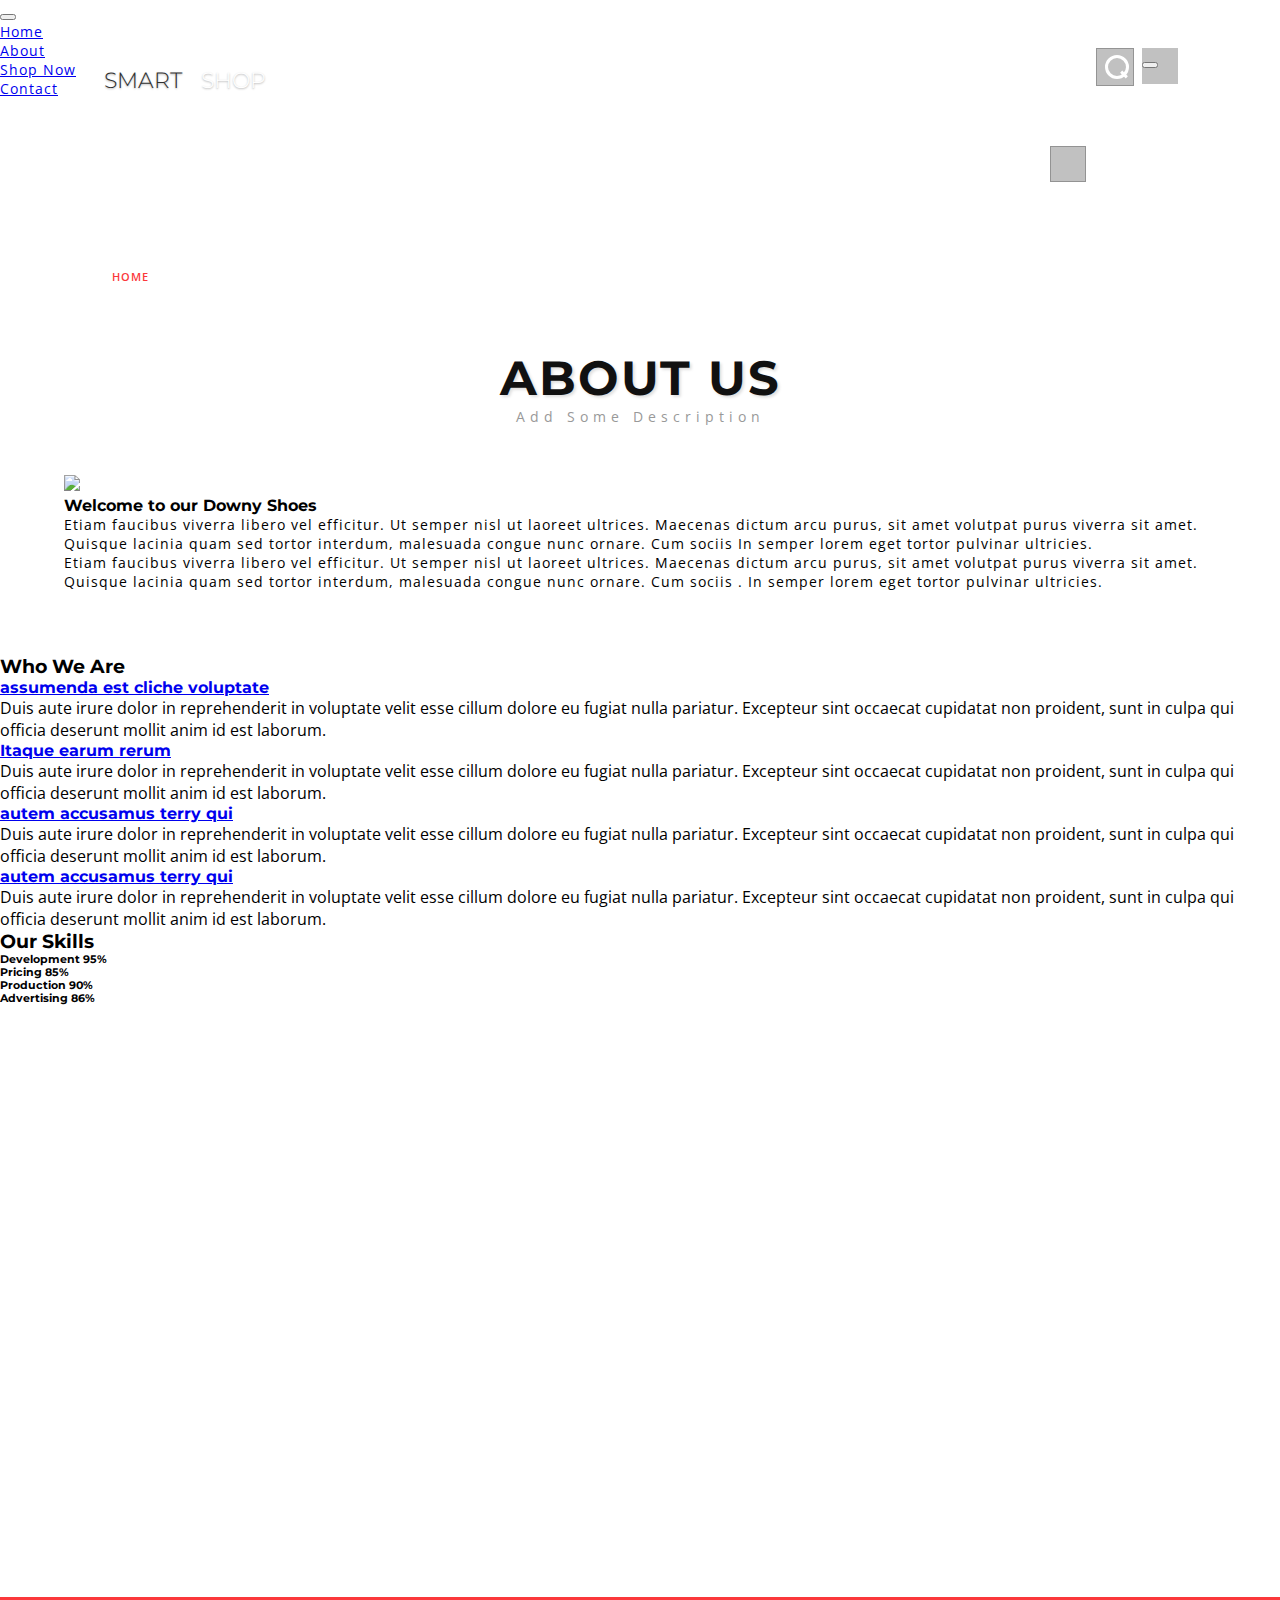
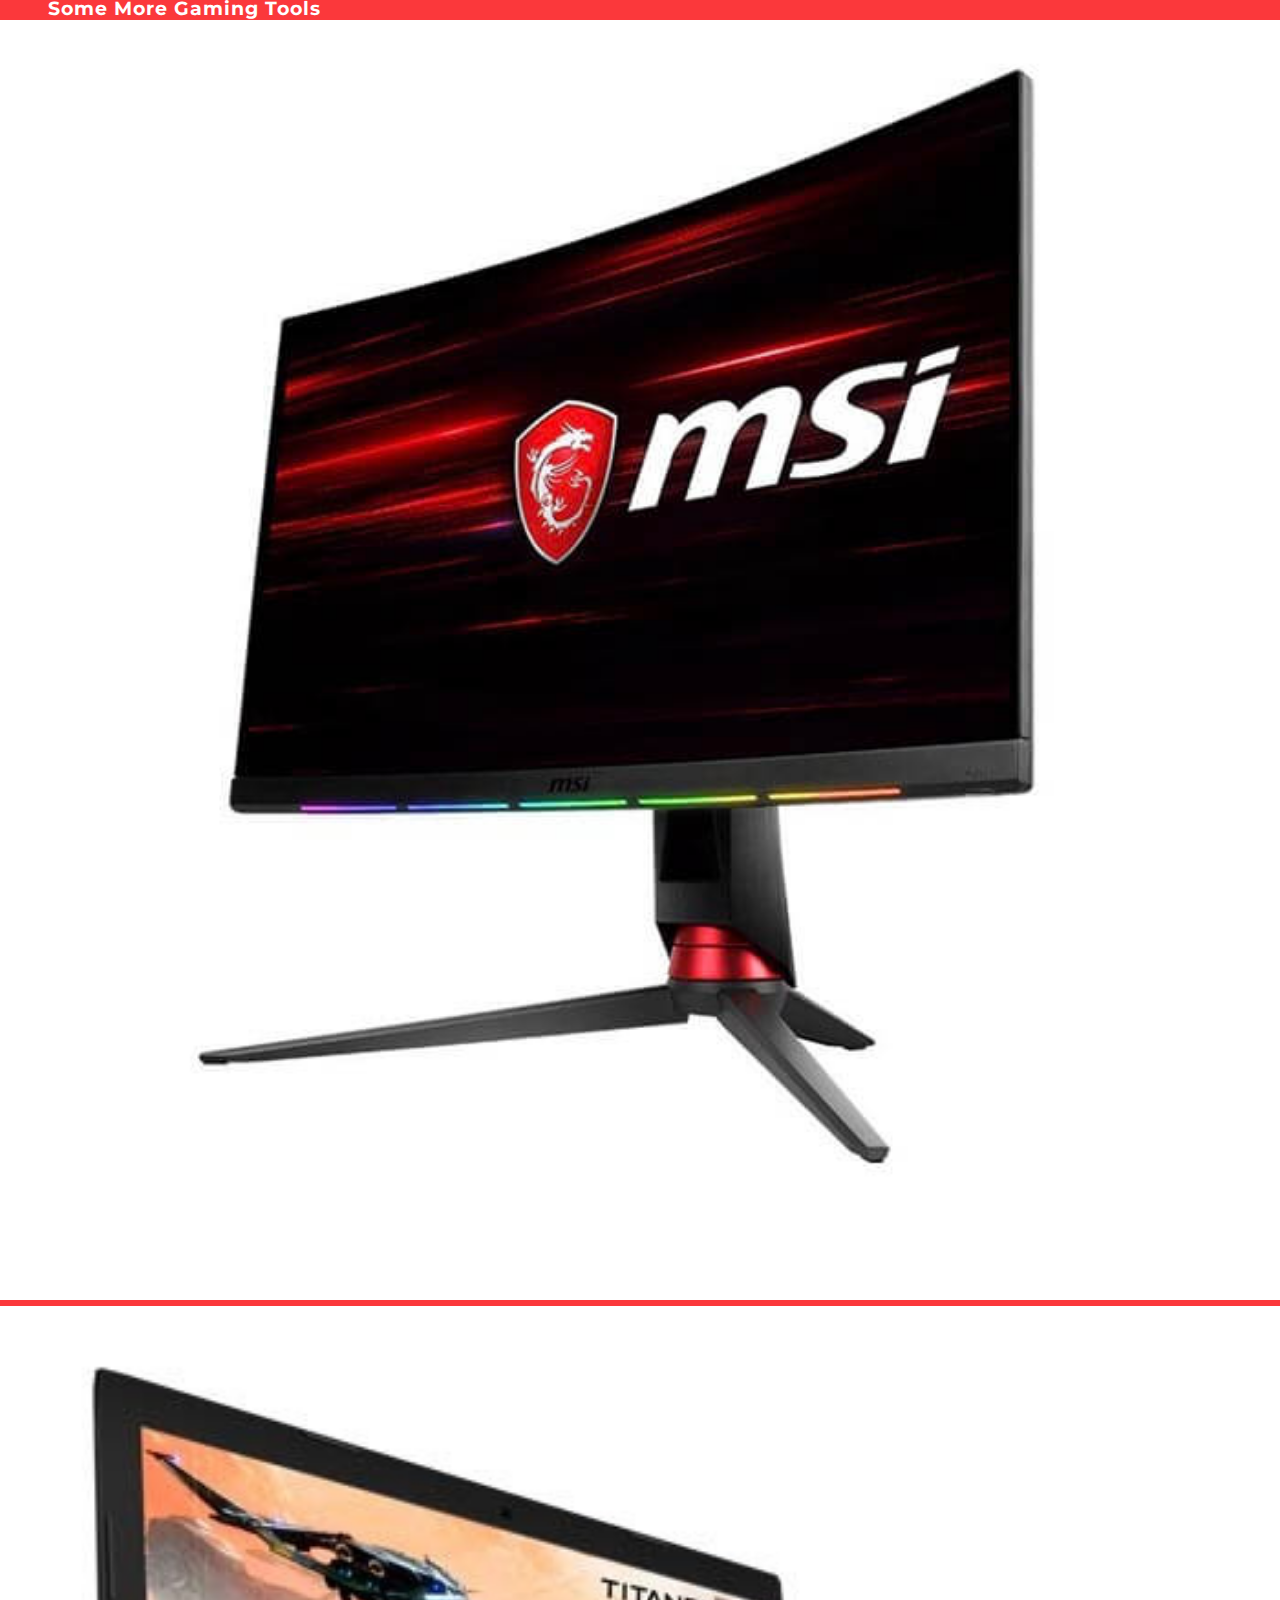
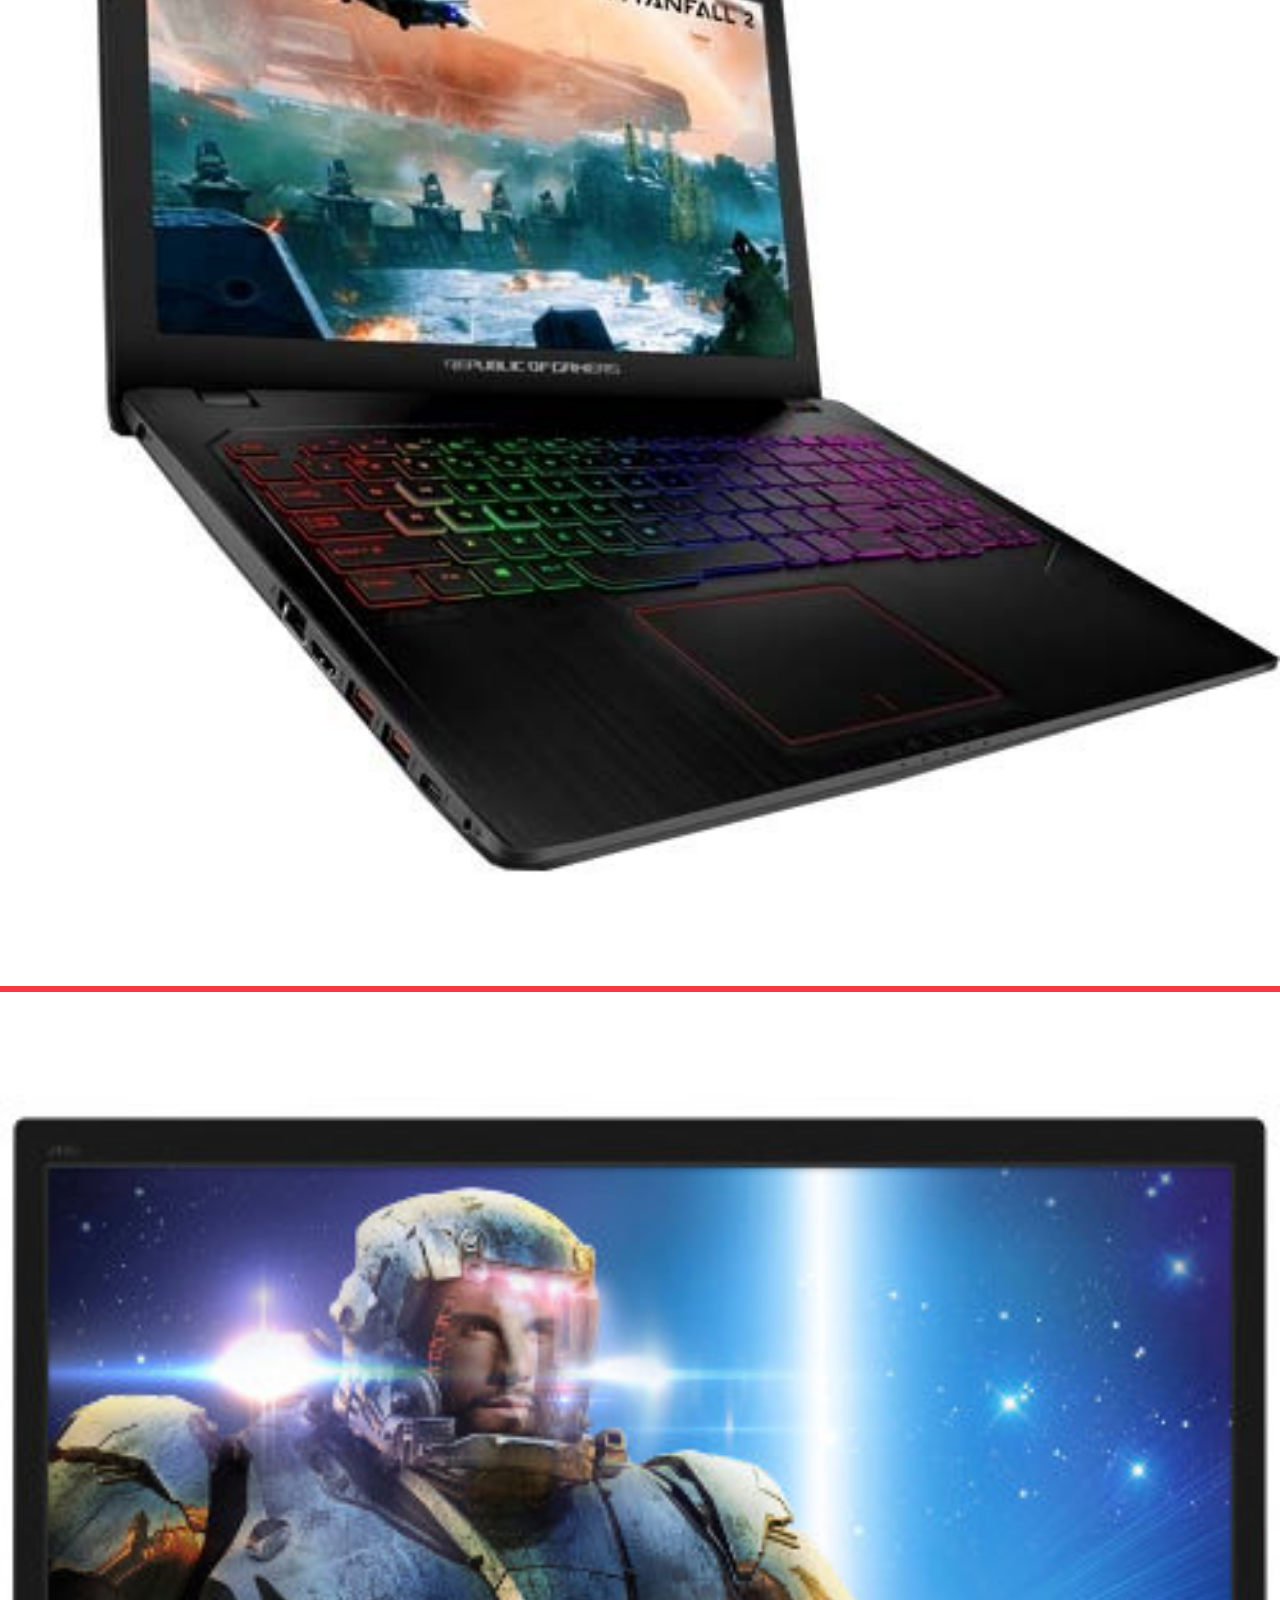
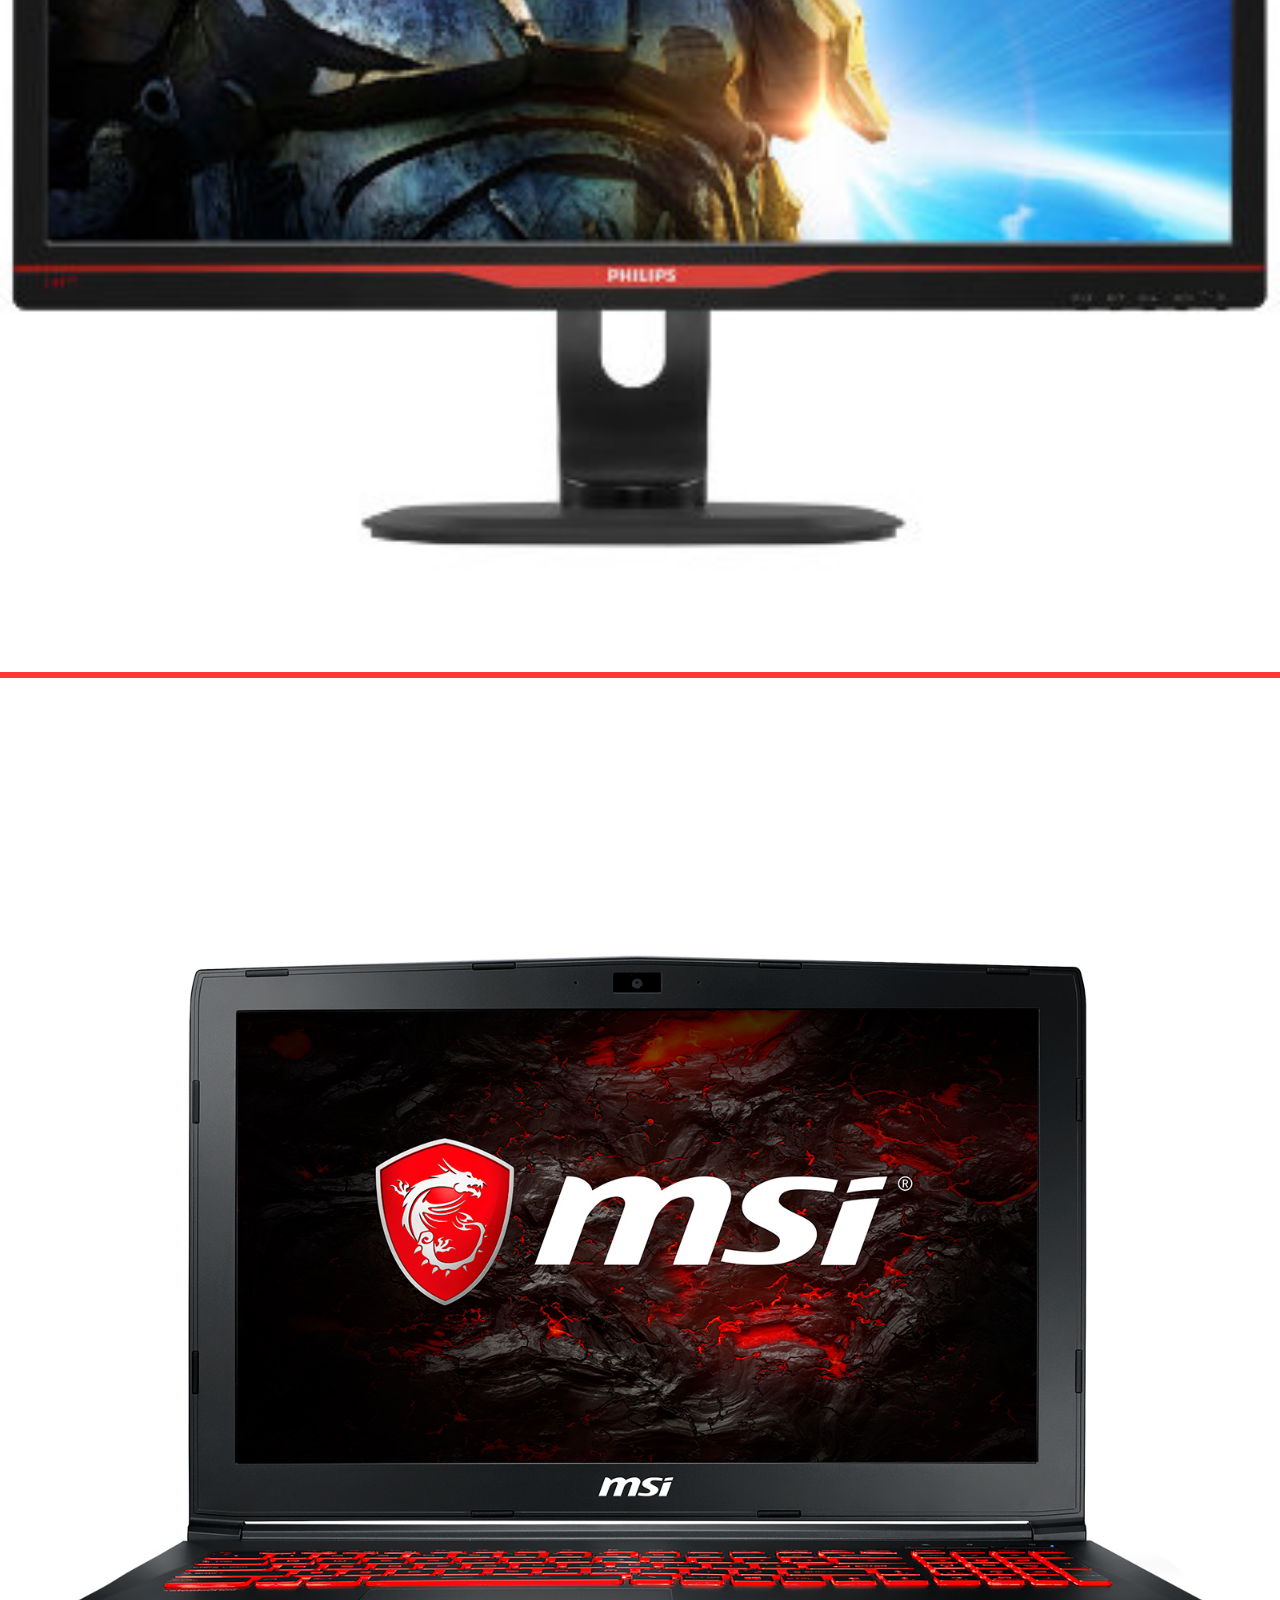
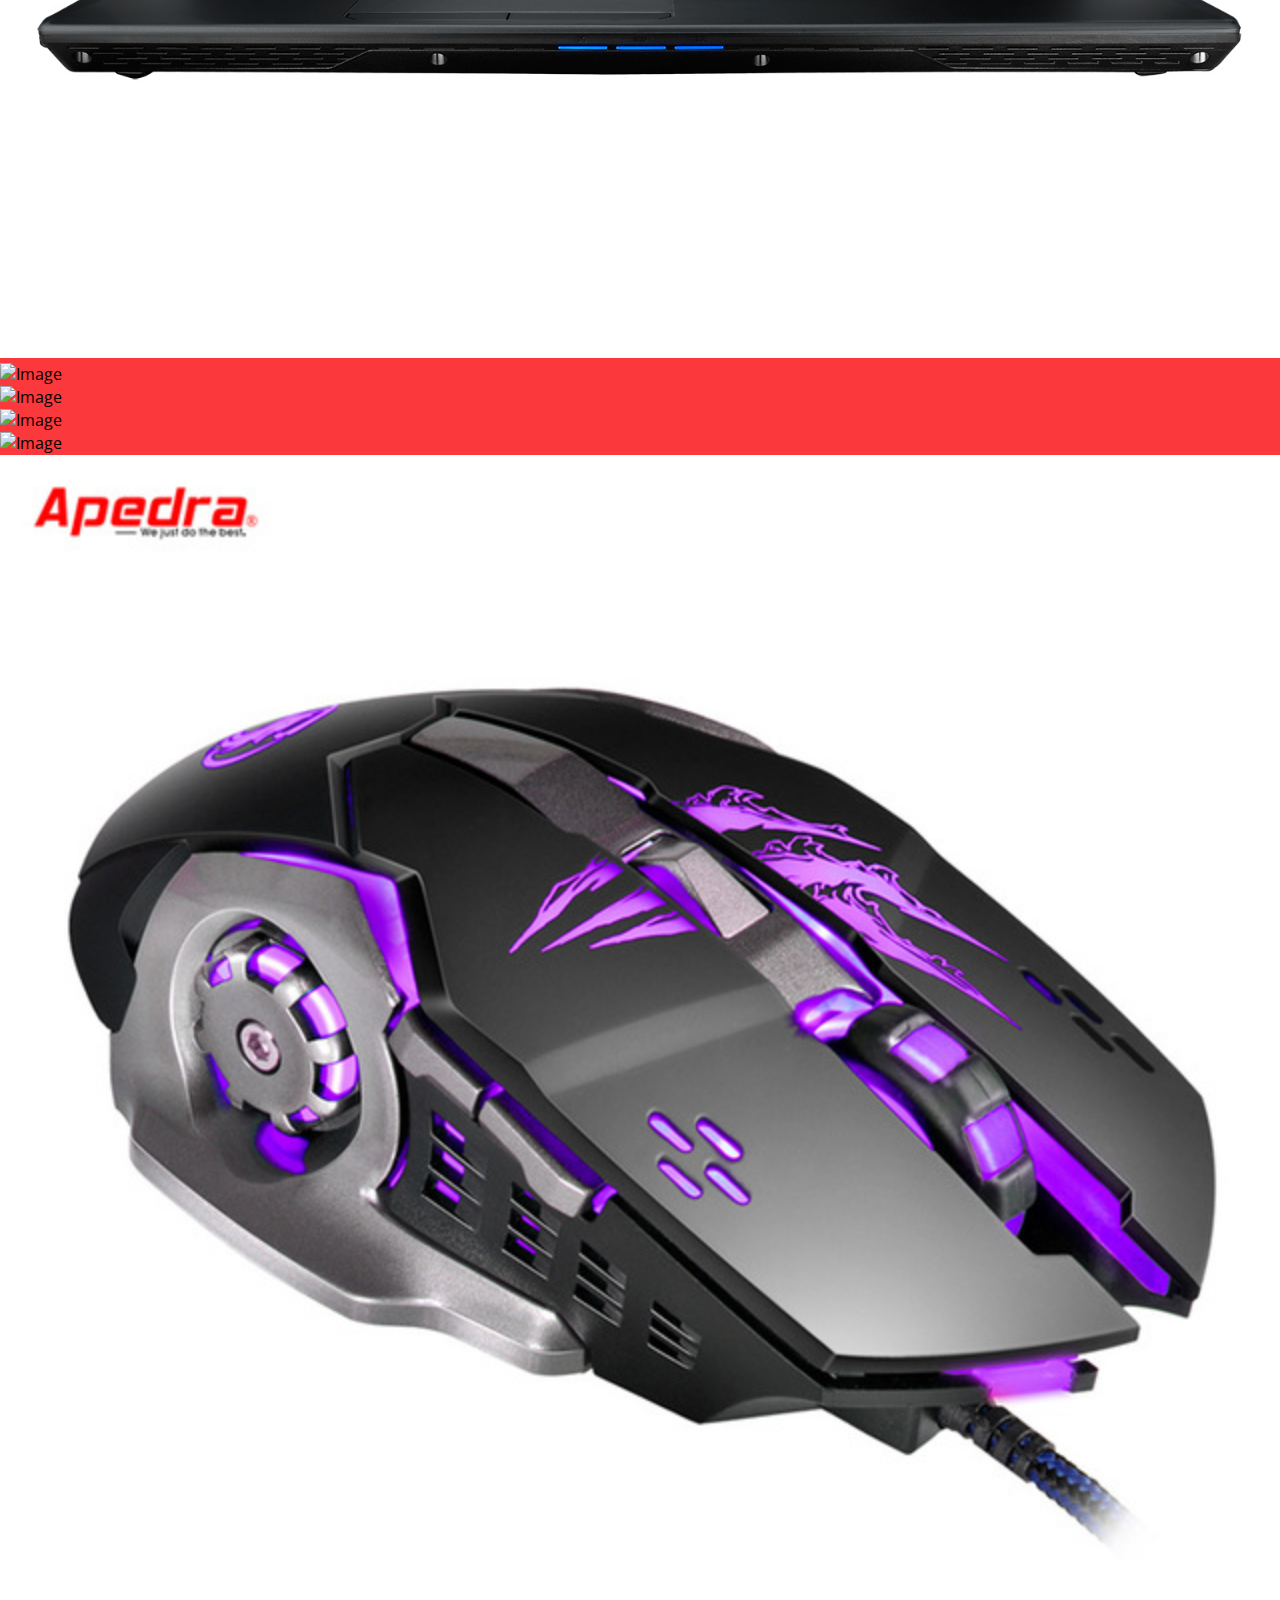
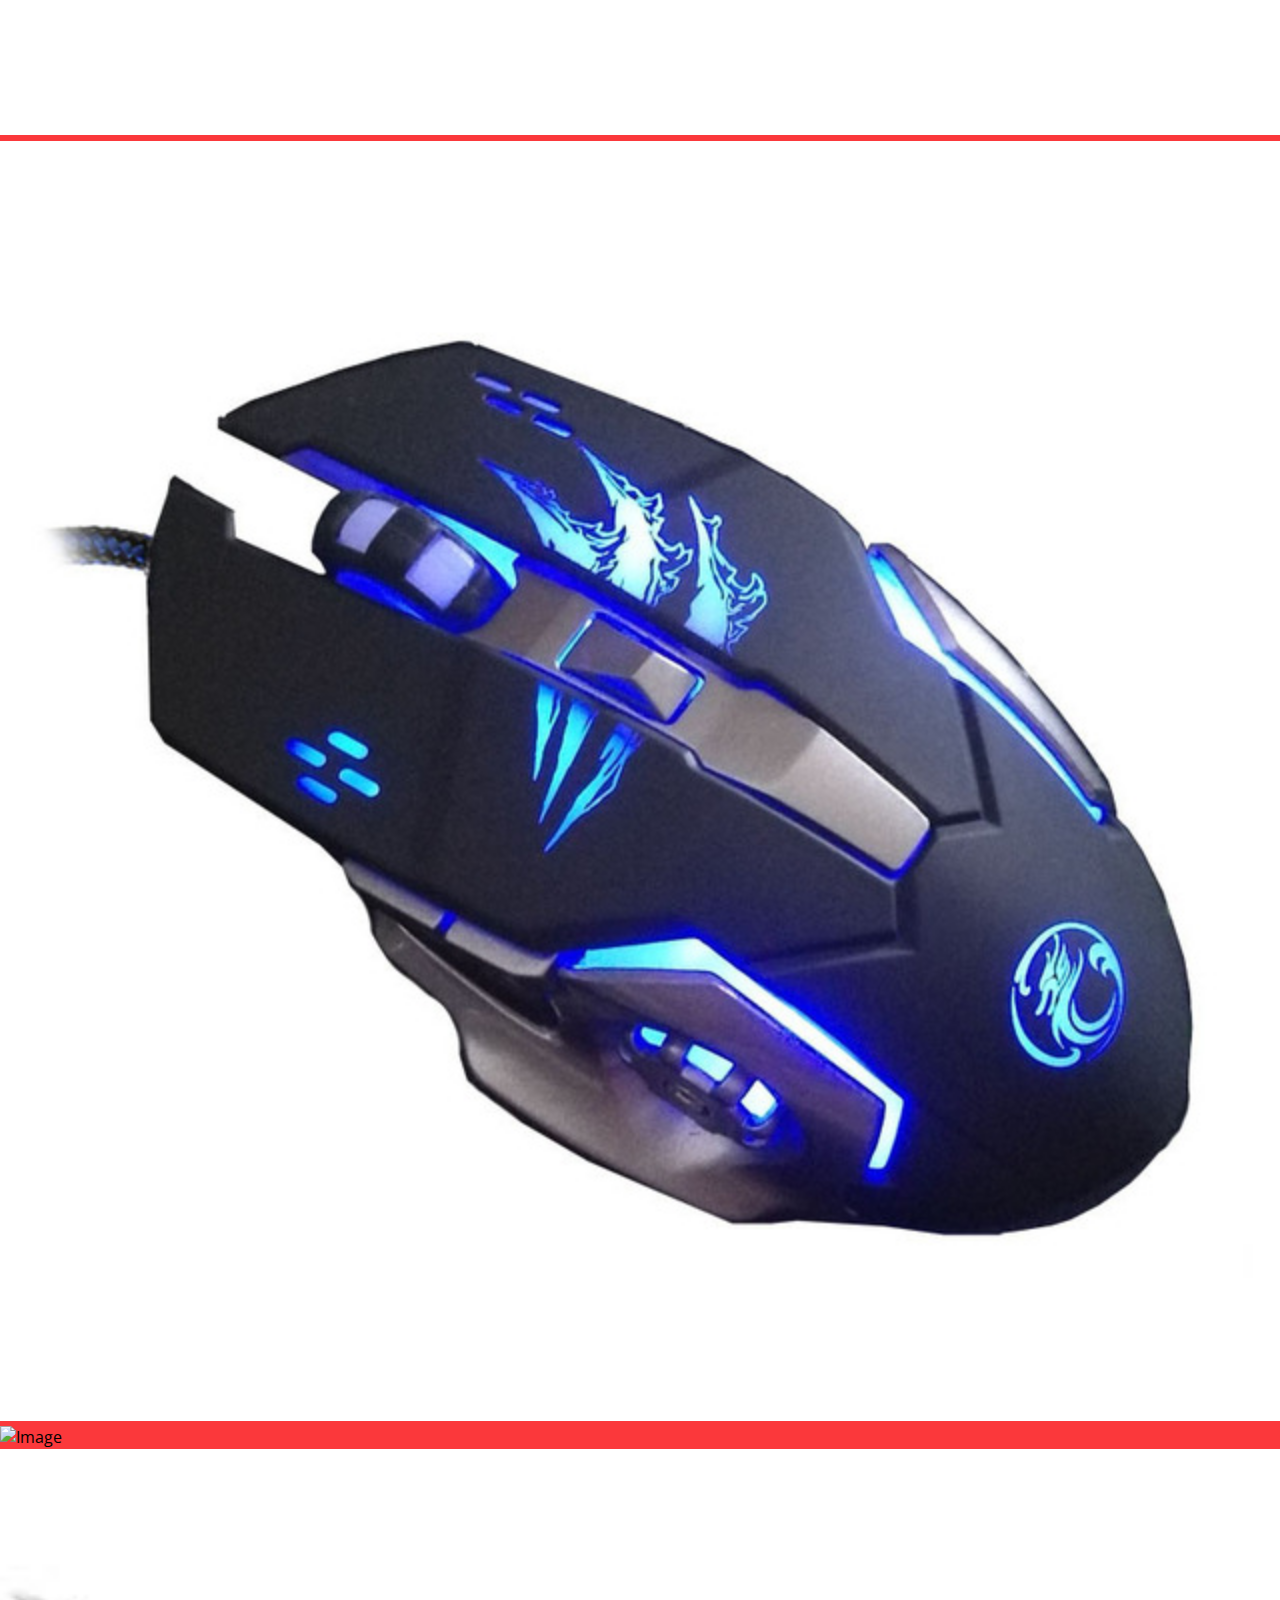
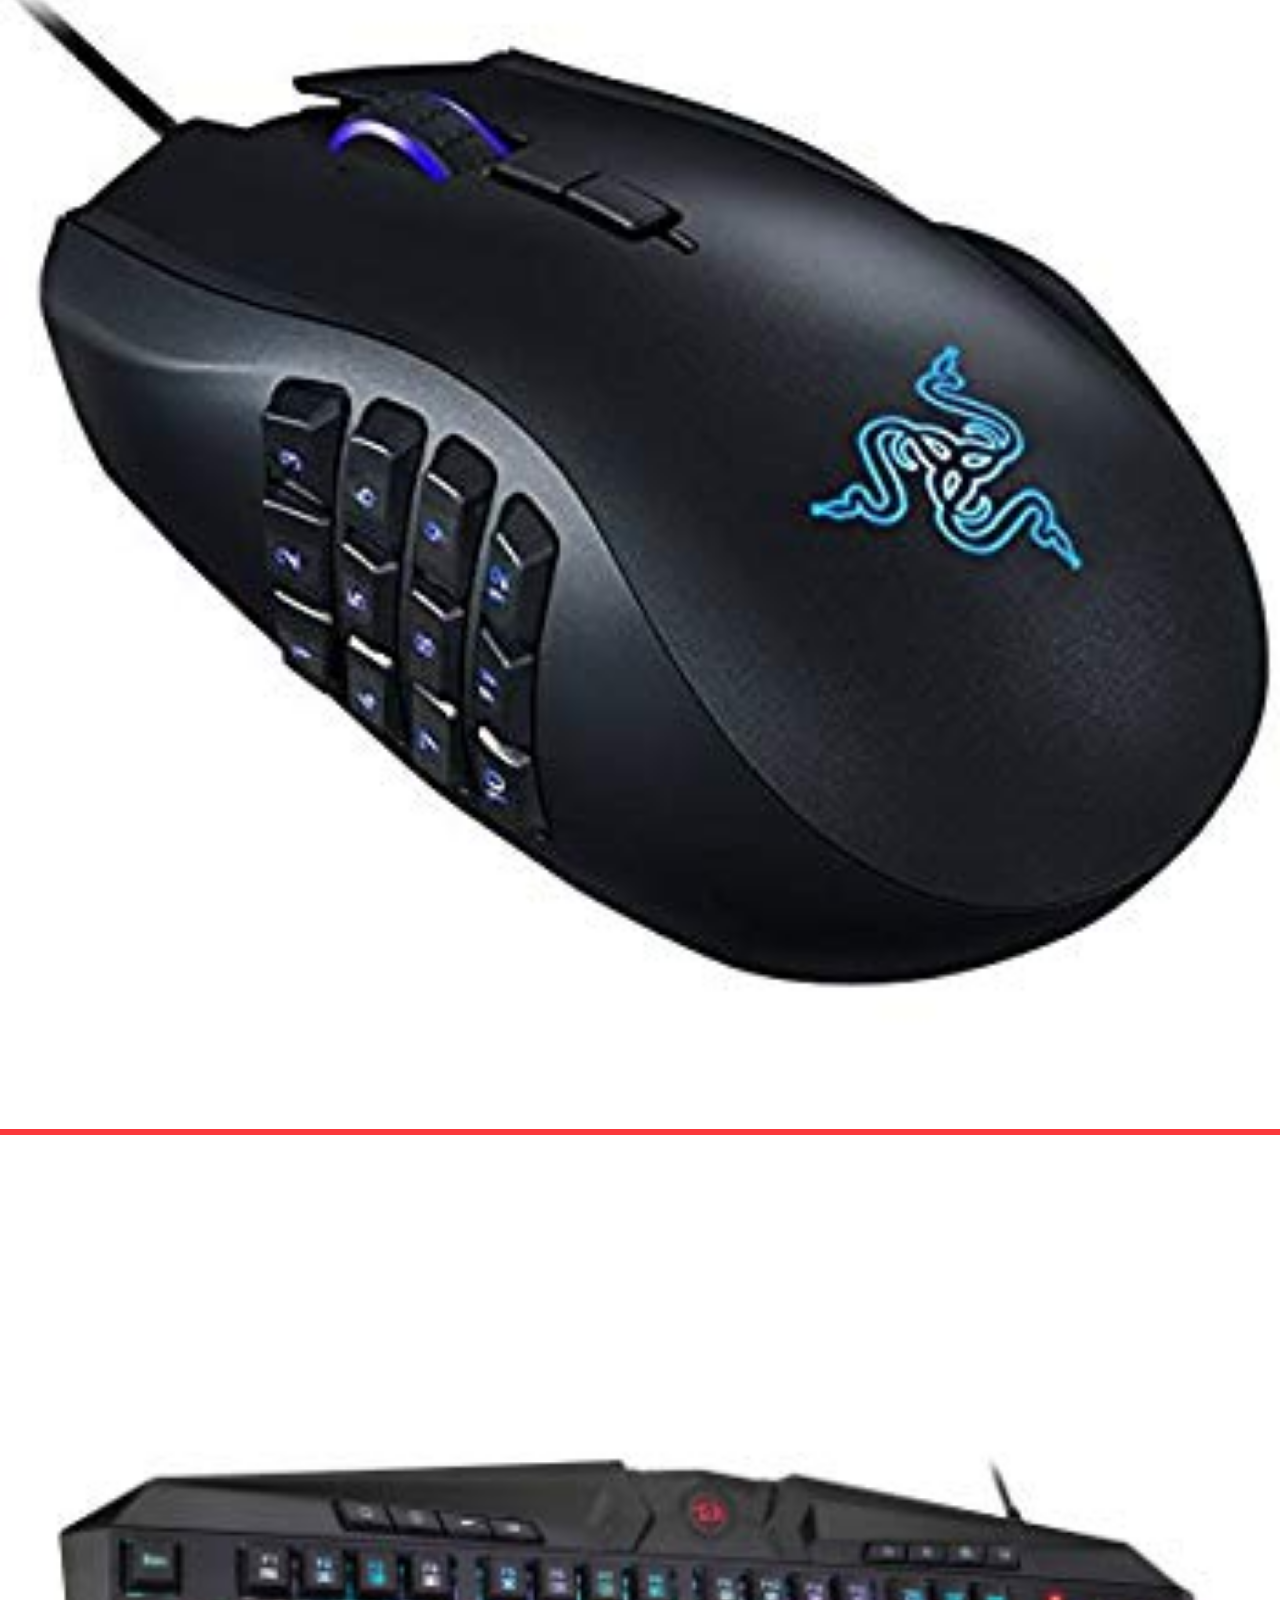
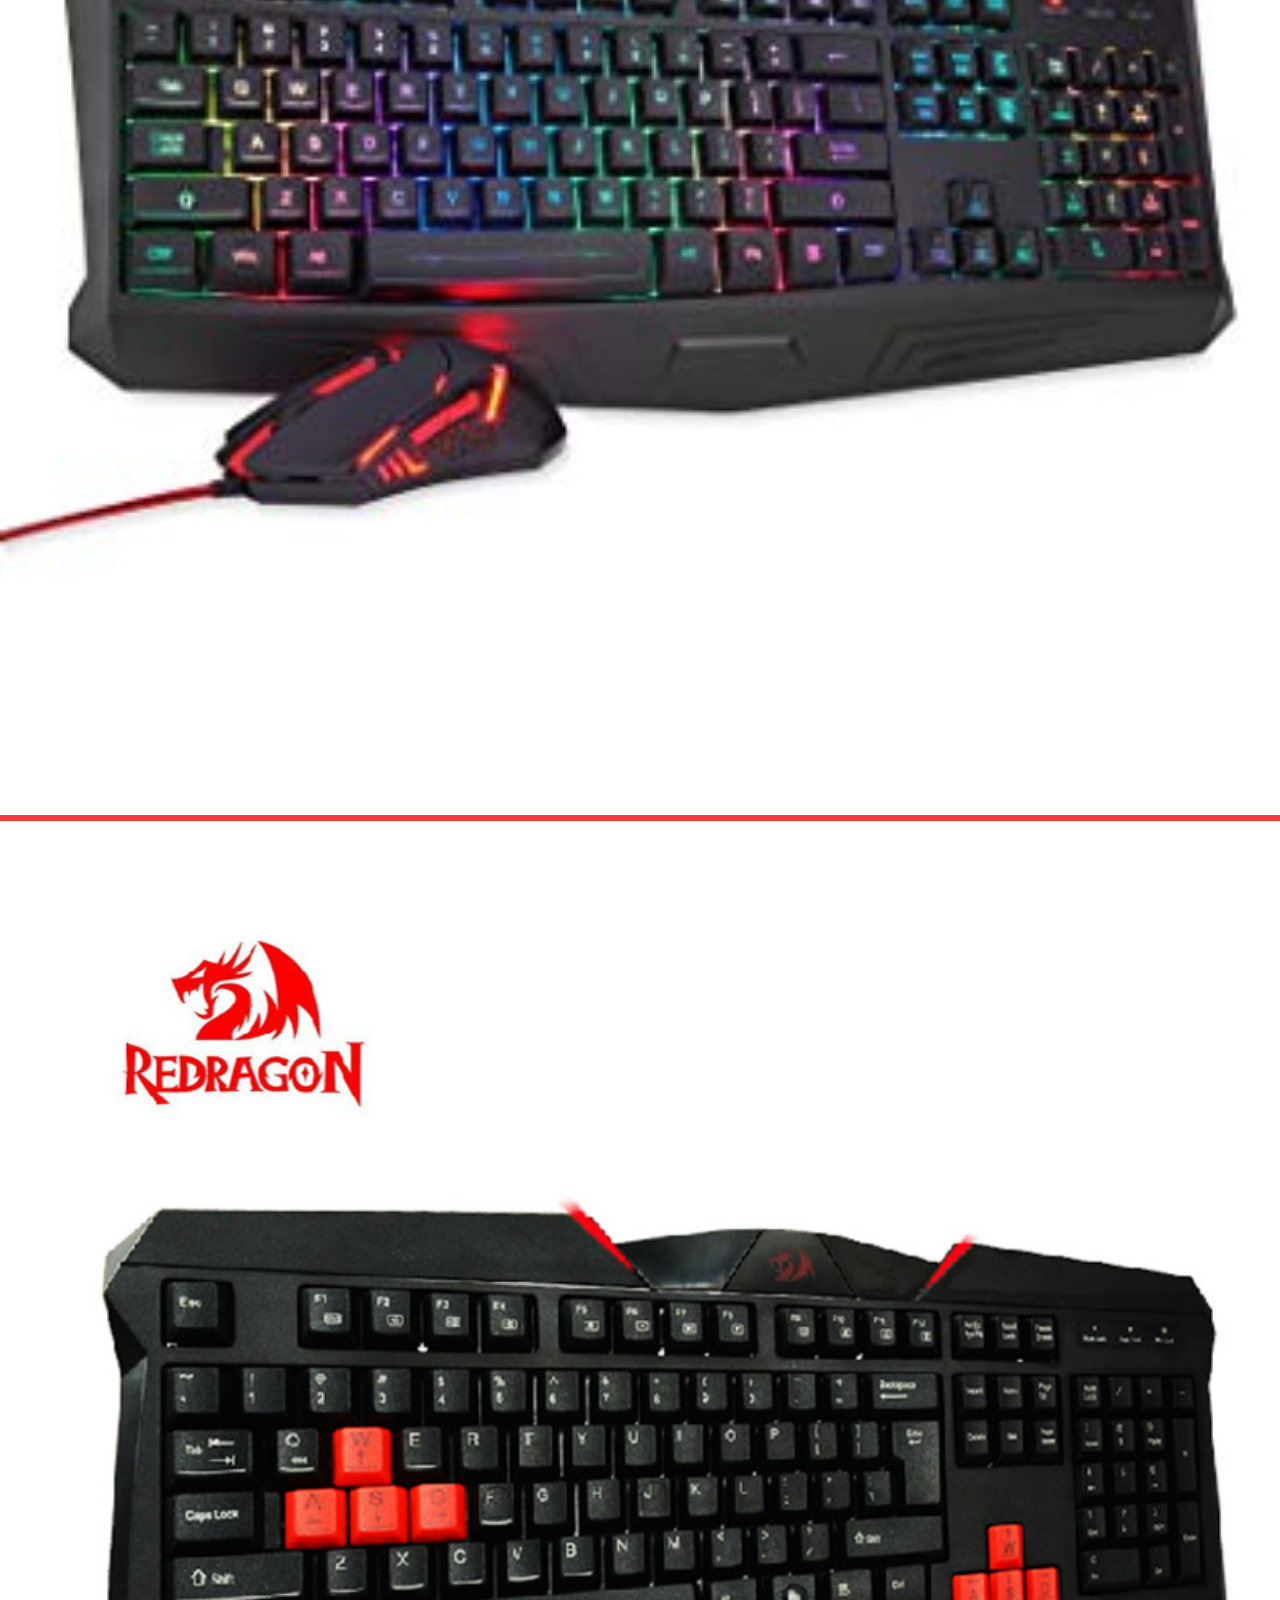
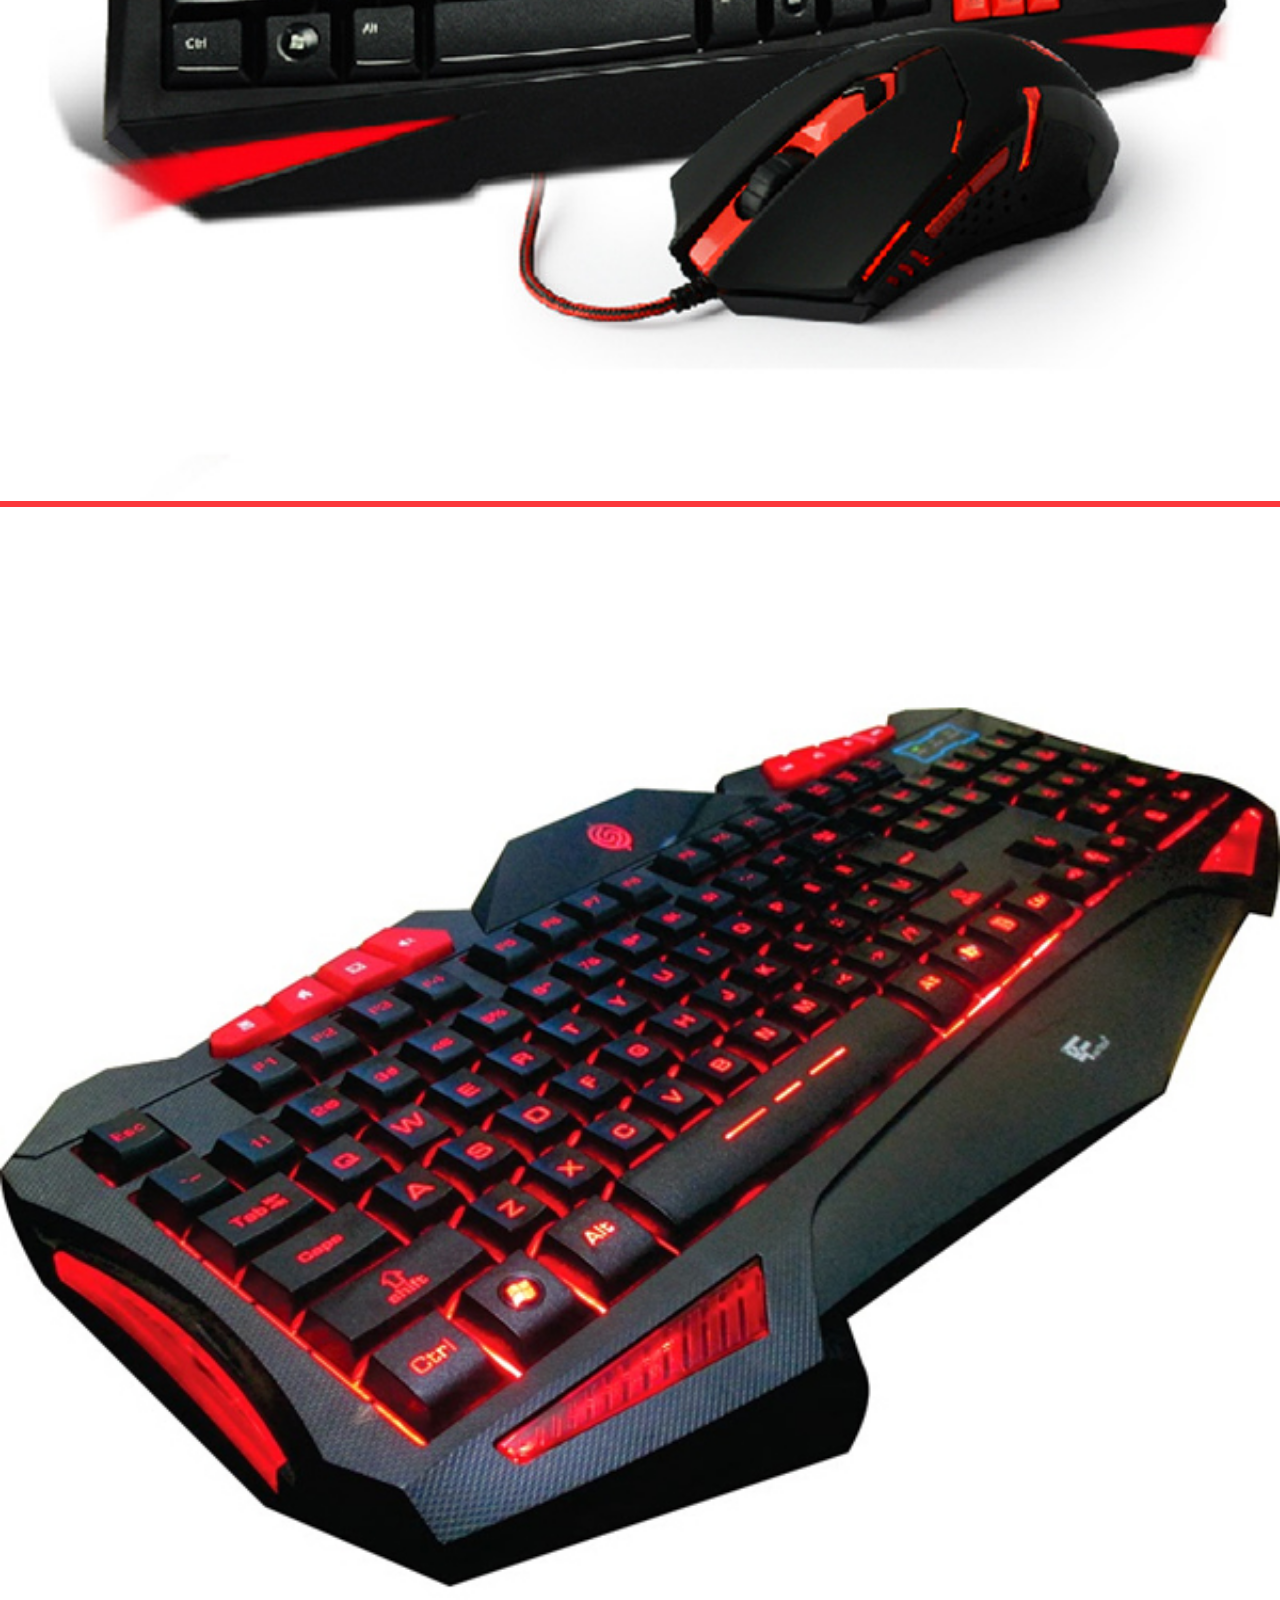
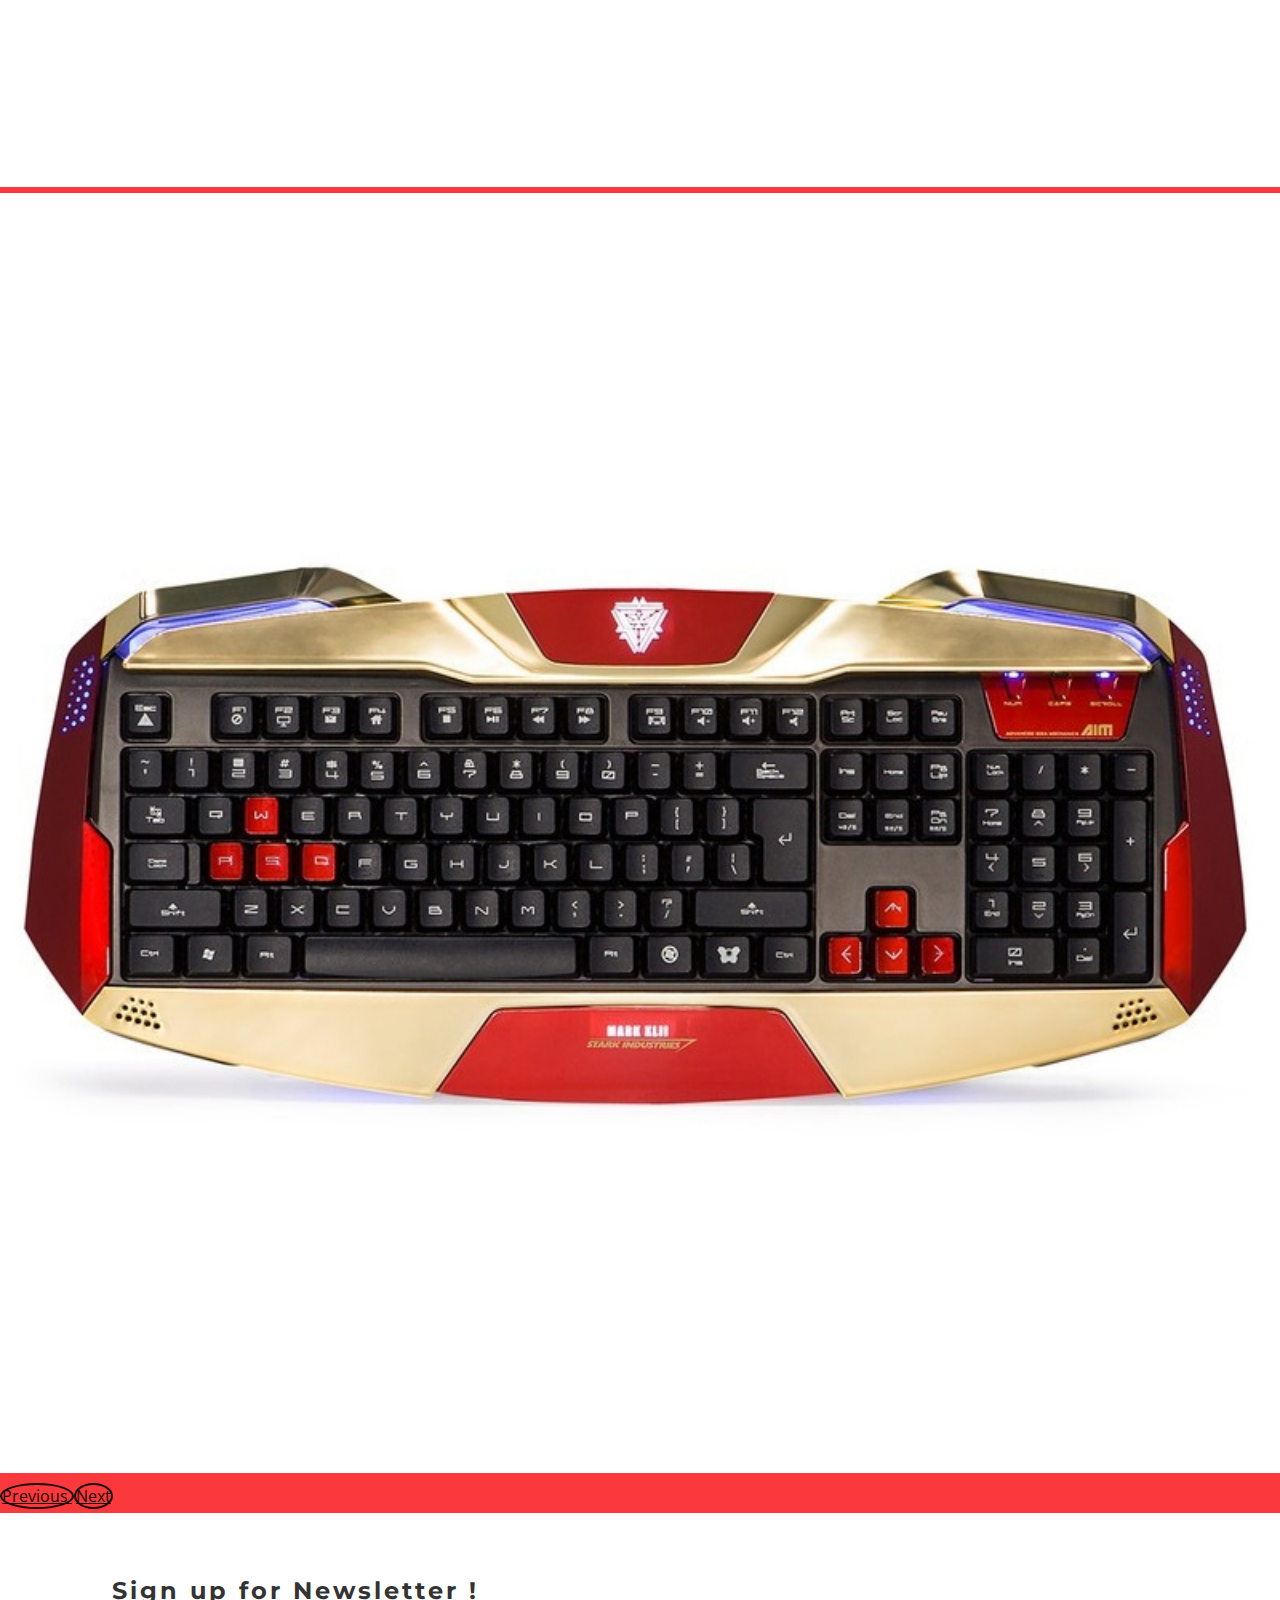
==== commit 9f1503d3: "Merge pull request #15 from suciatsila/master" ====
--- a/web/about.html
+++ b/web/about.html
@@ -51,7 +51,7 @@
 						<ul>
 							<li><a href="index.html" class="active">Home</a></li>
 							<li><a href="about.html">About</a></li>
-							<li><a href="404.html">Team</a></li>
+							
 							<li><a href="shop.html">Shop Now</a></li>
 							<li><a href="contact.html">Contact</a></li>
 						</ul>
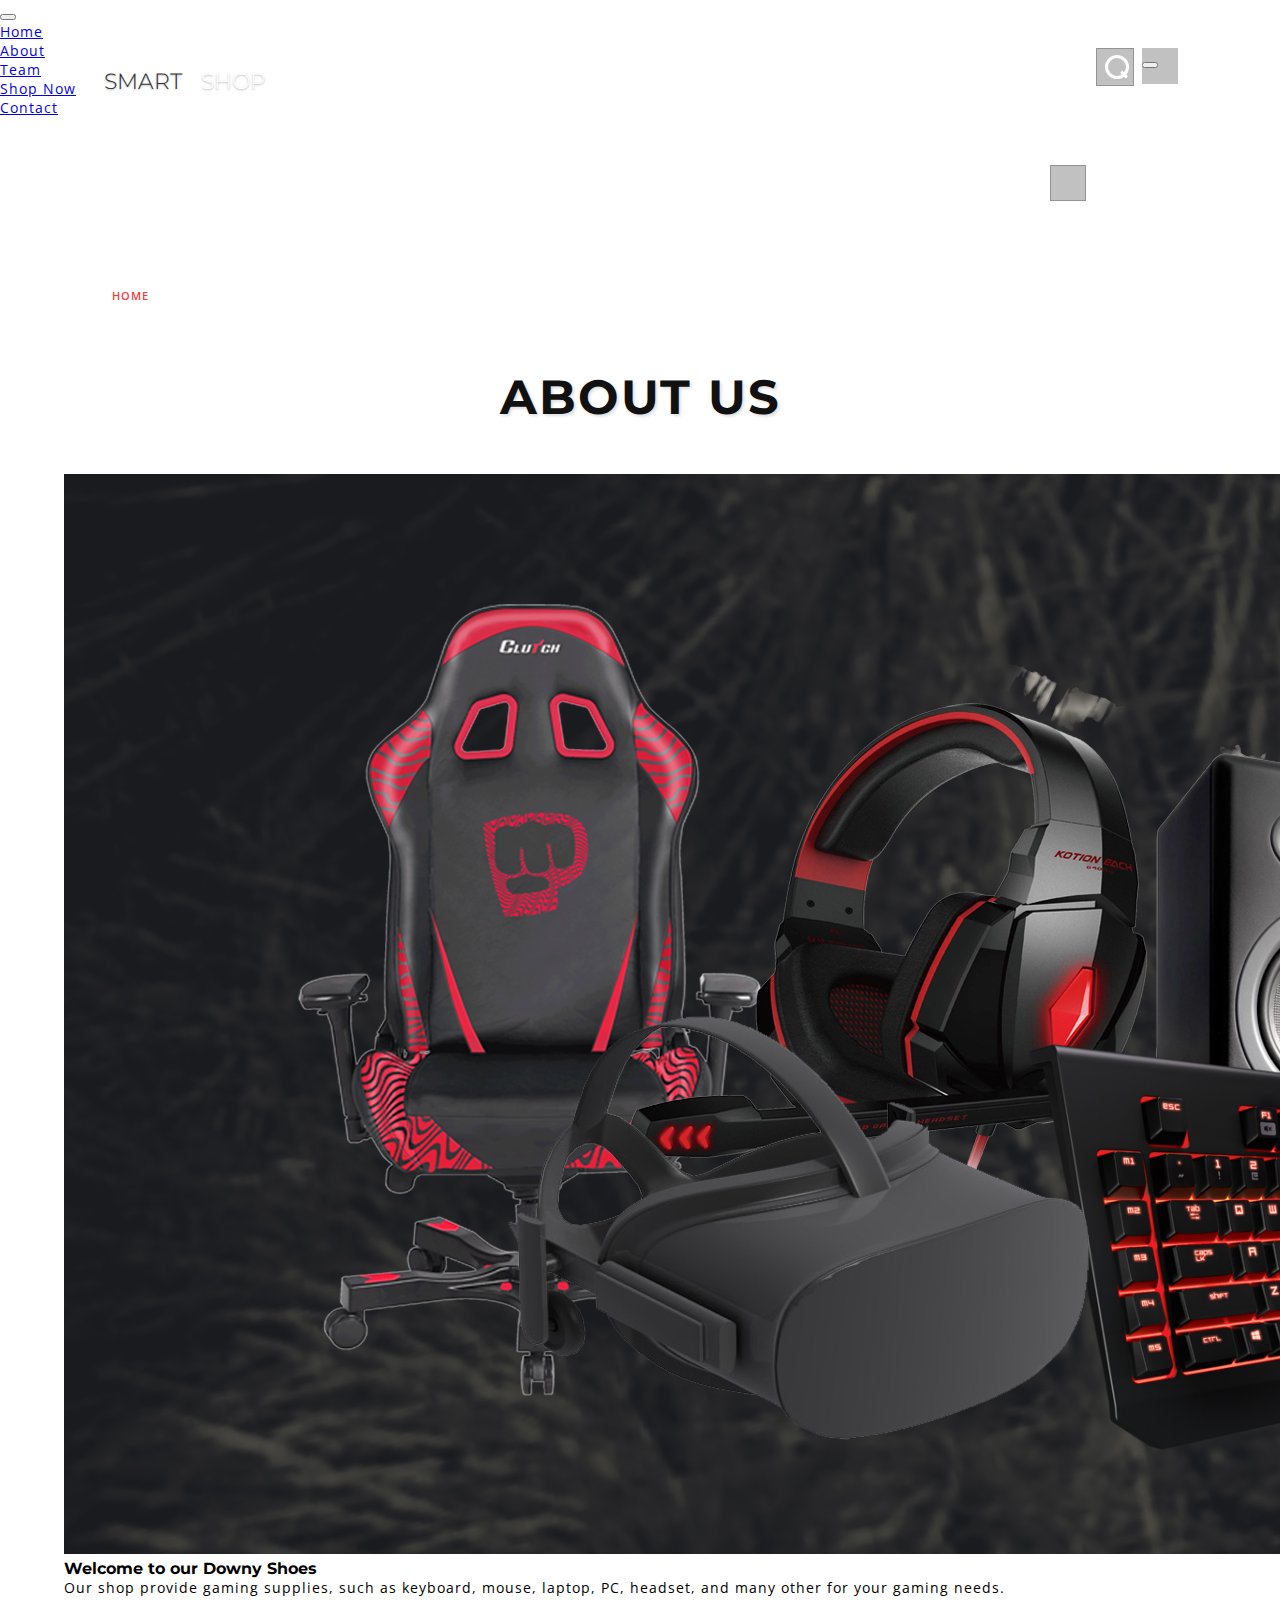
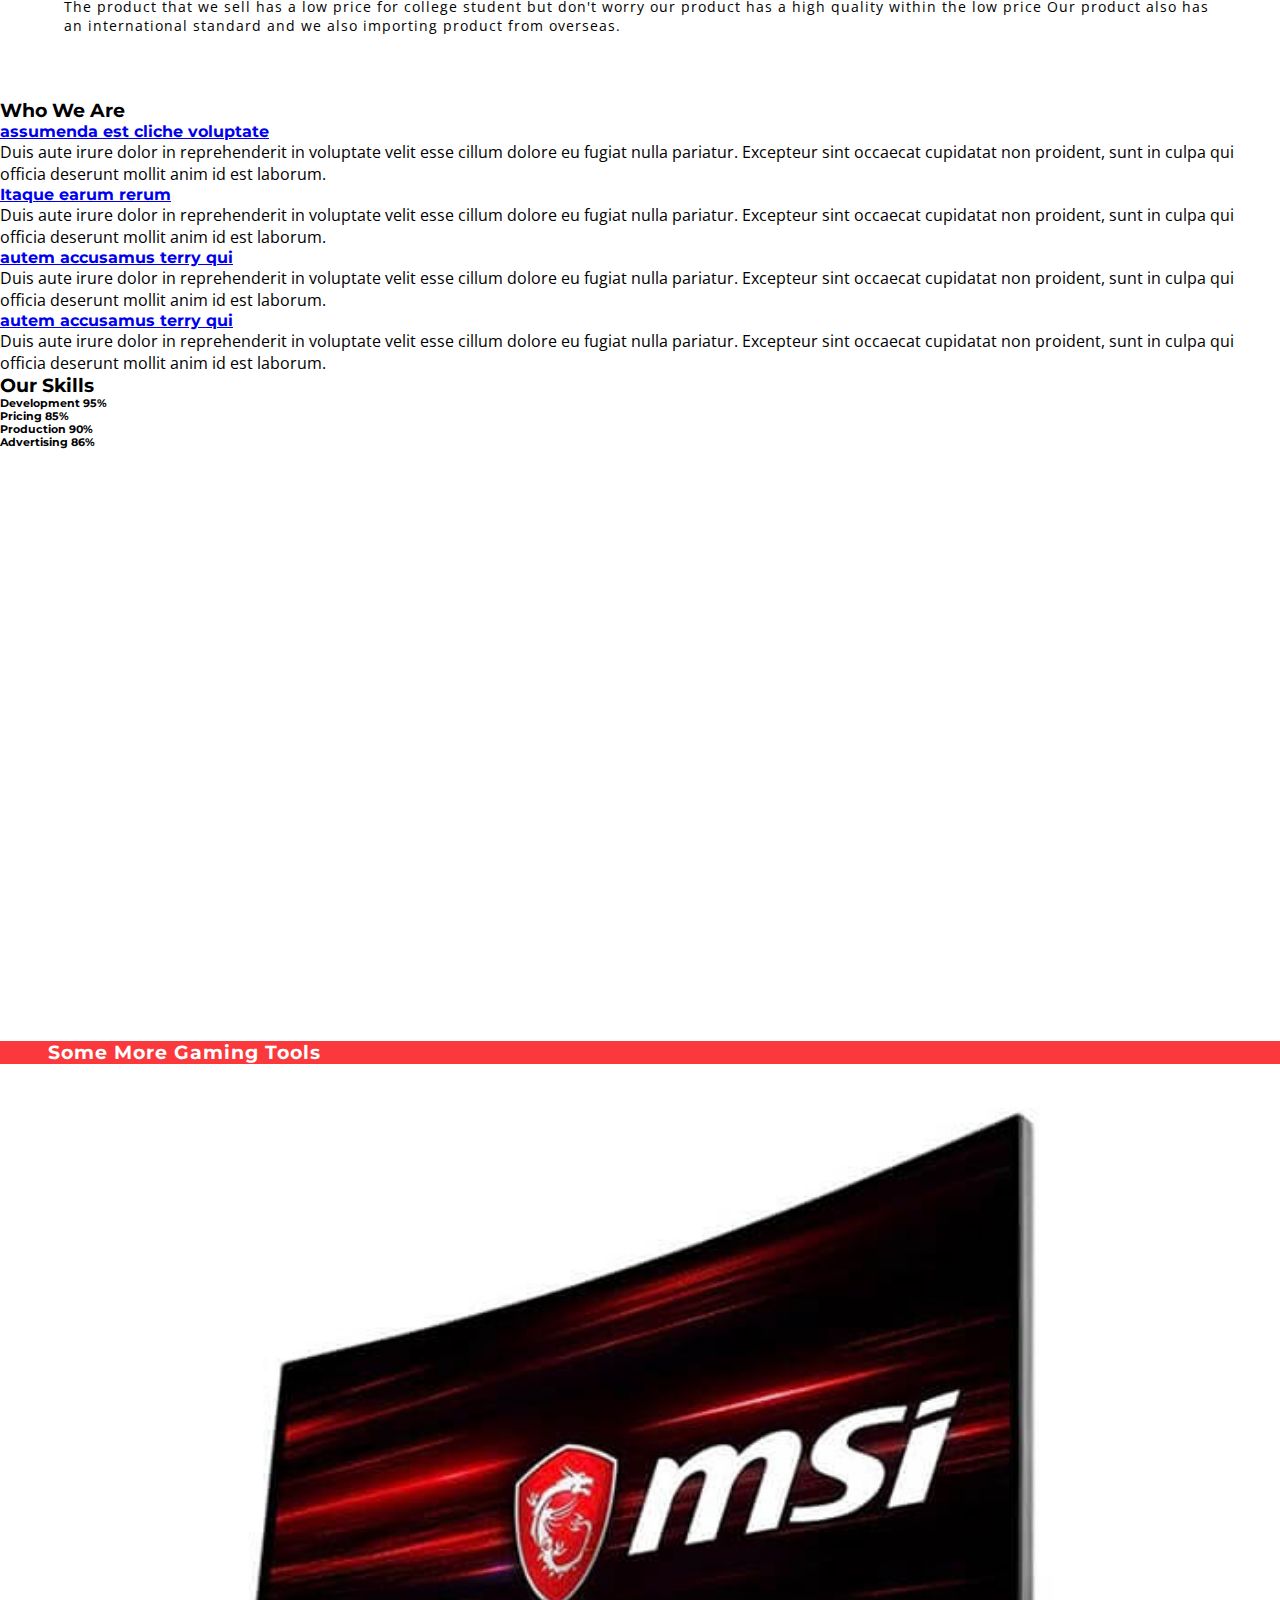
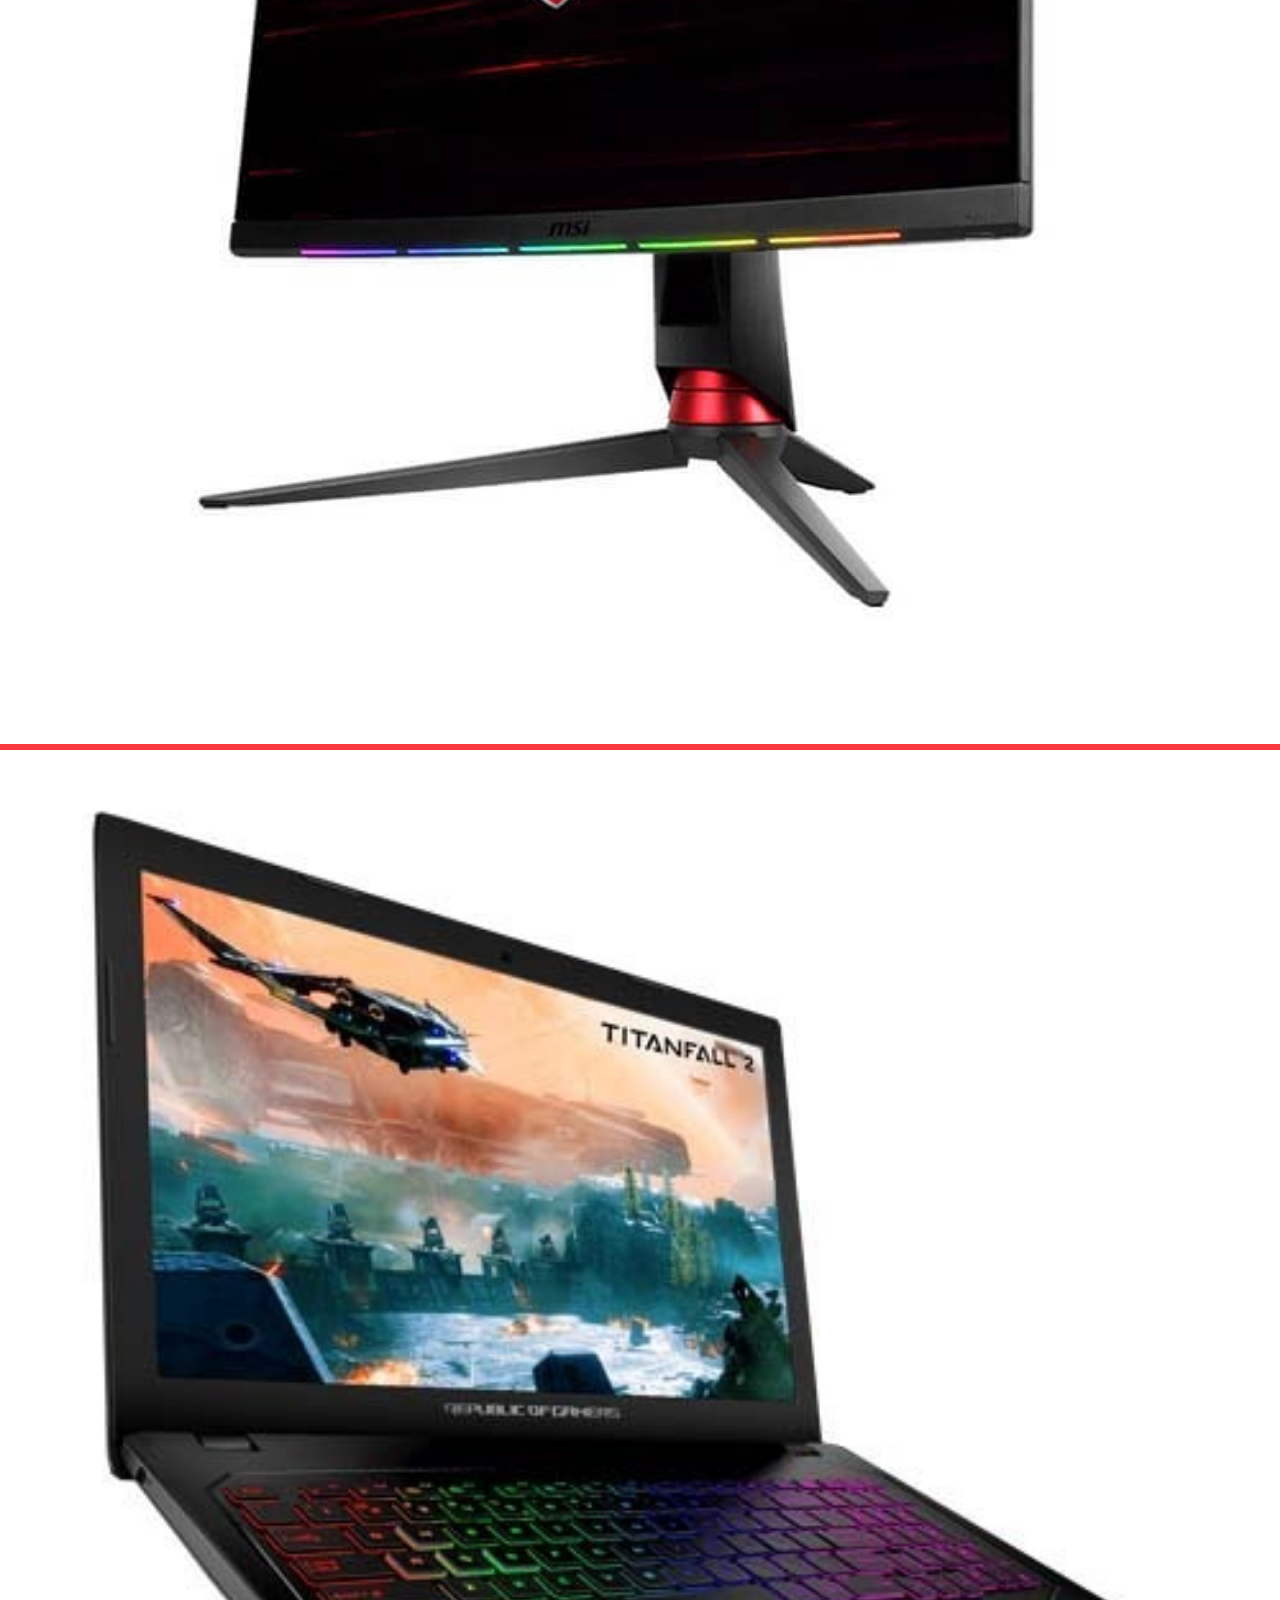
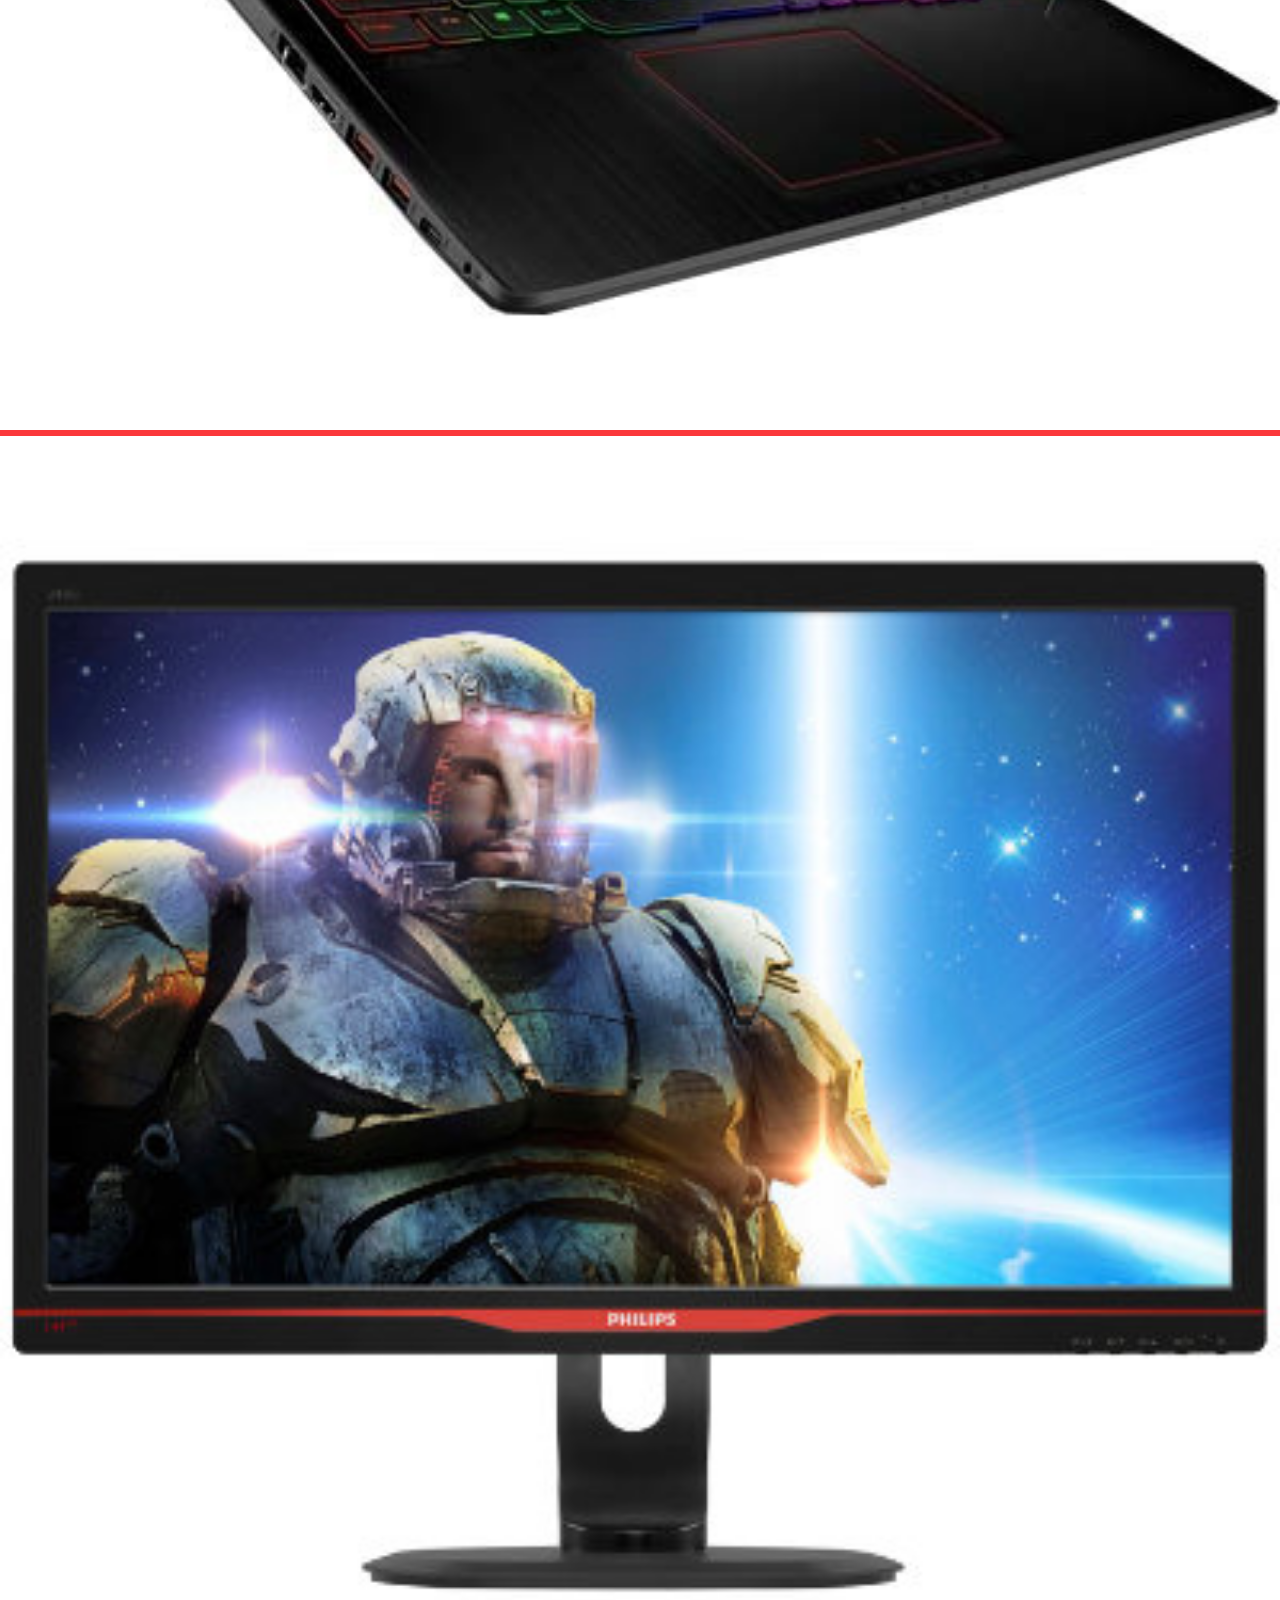
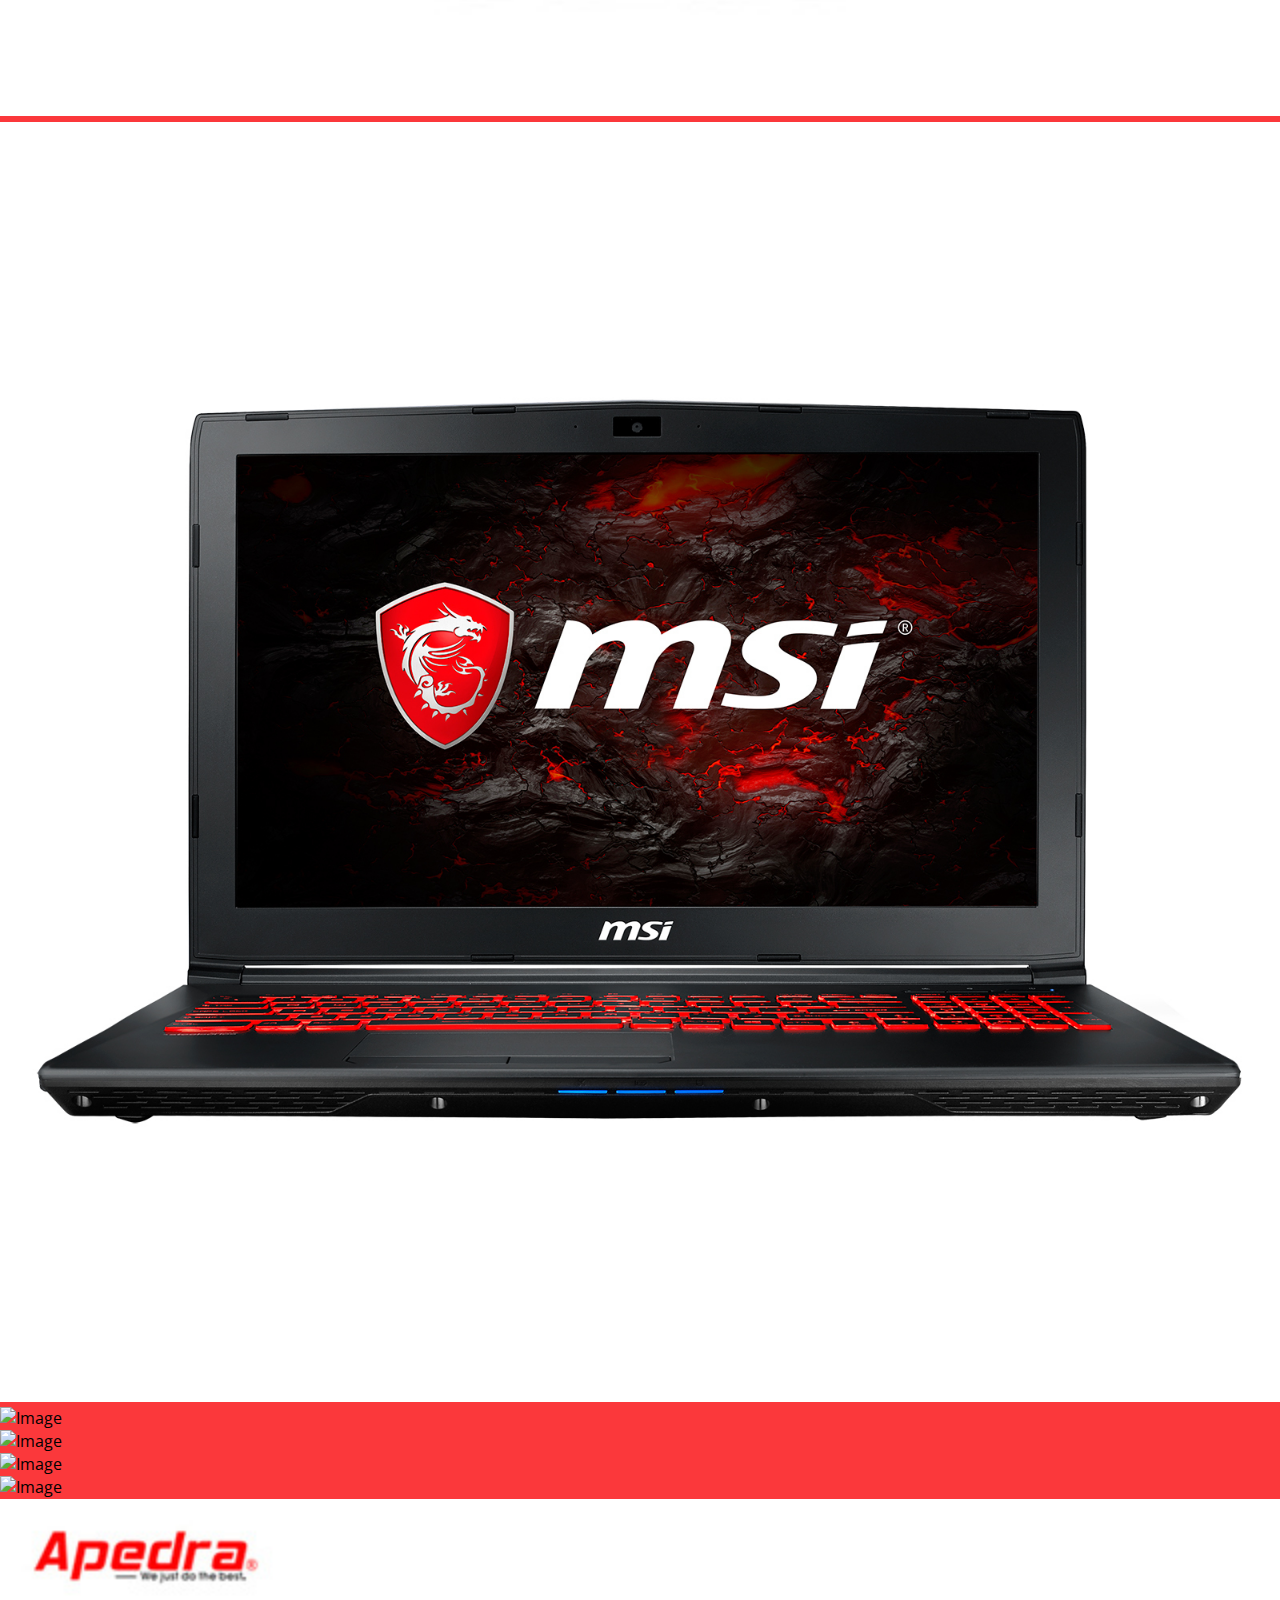
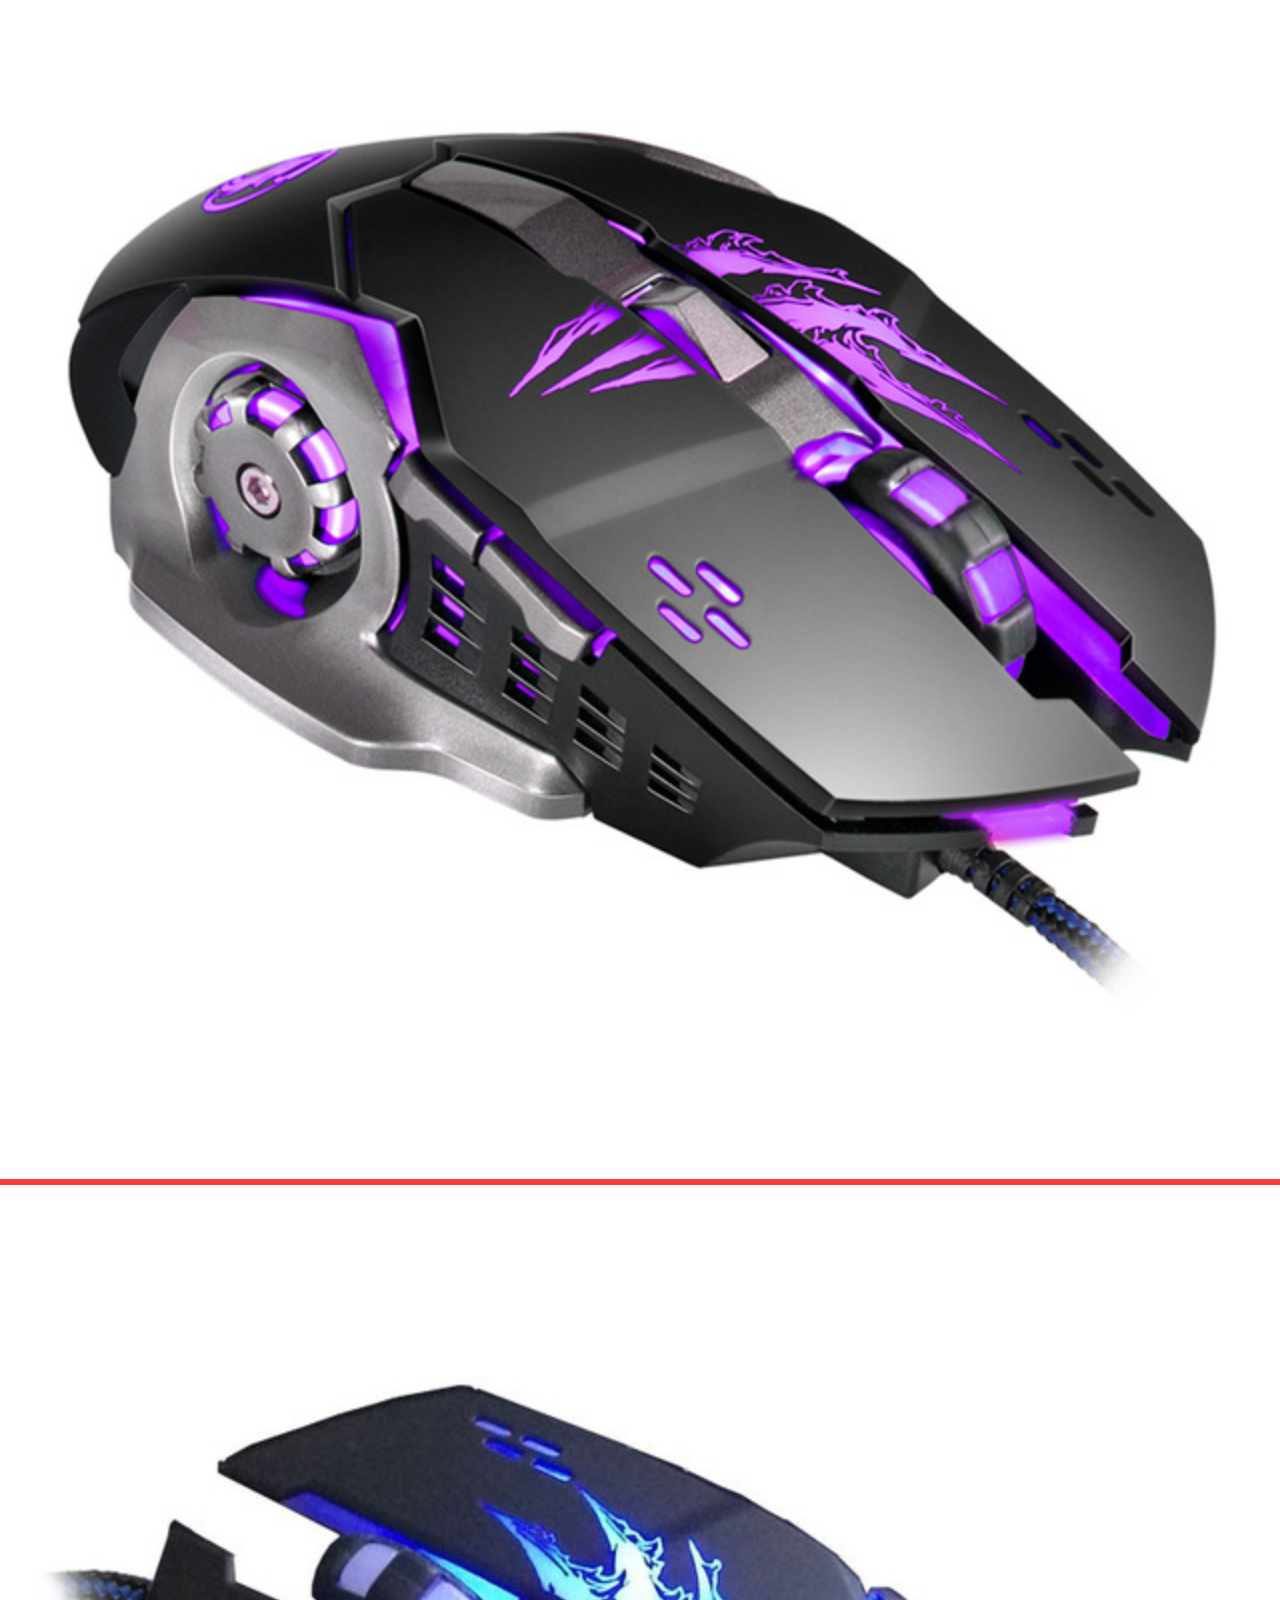
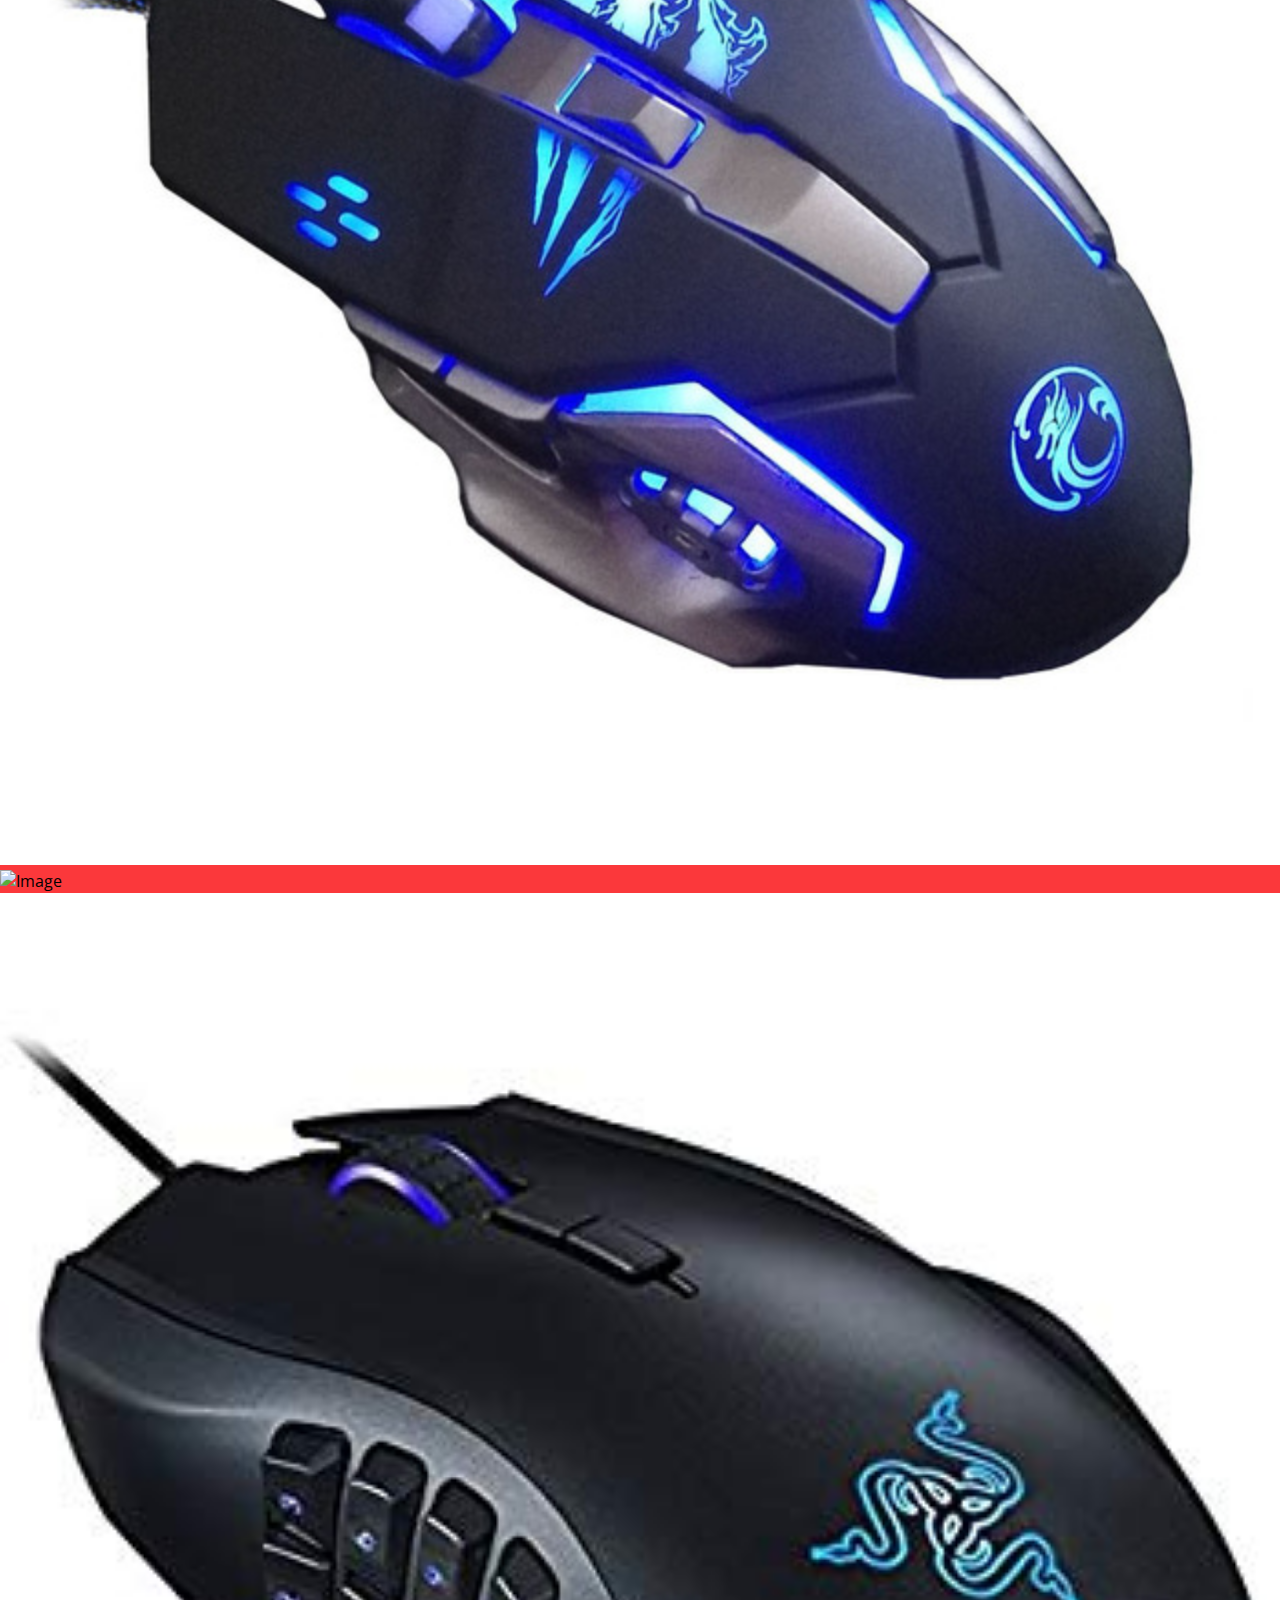
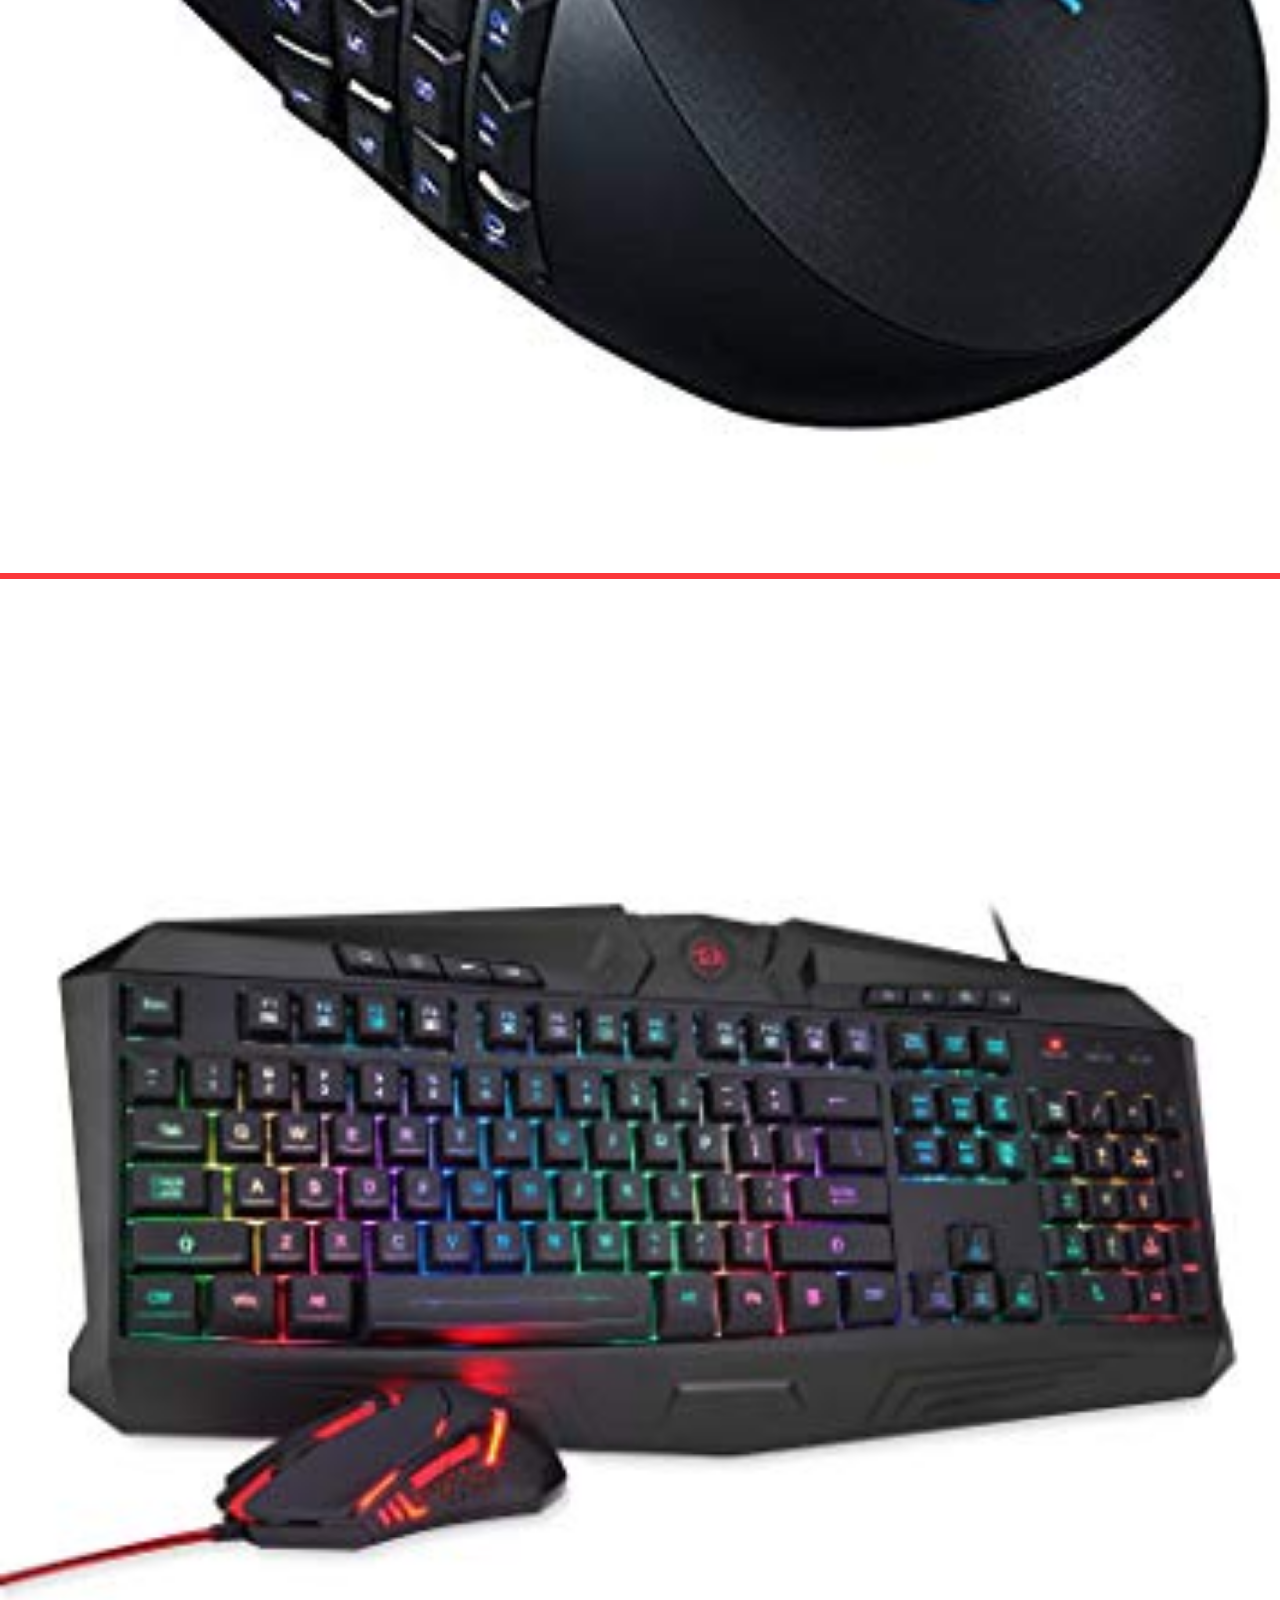
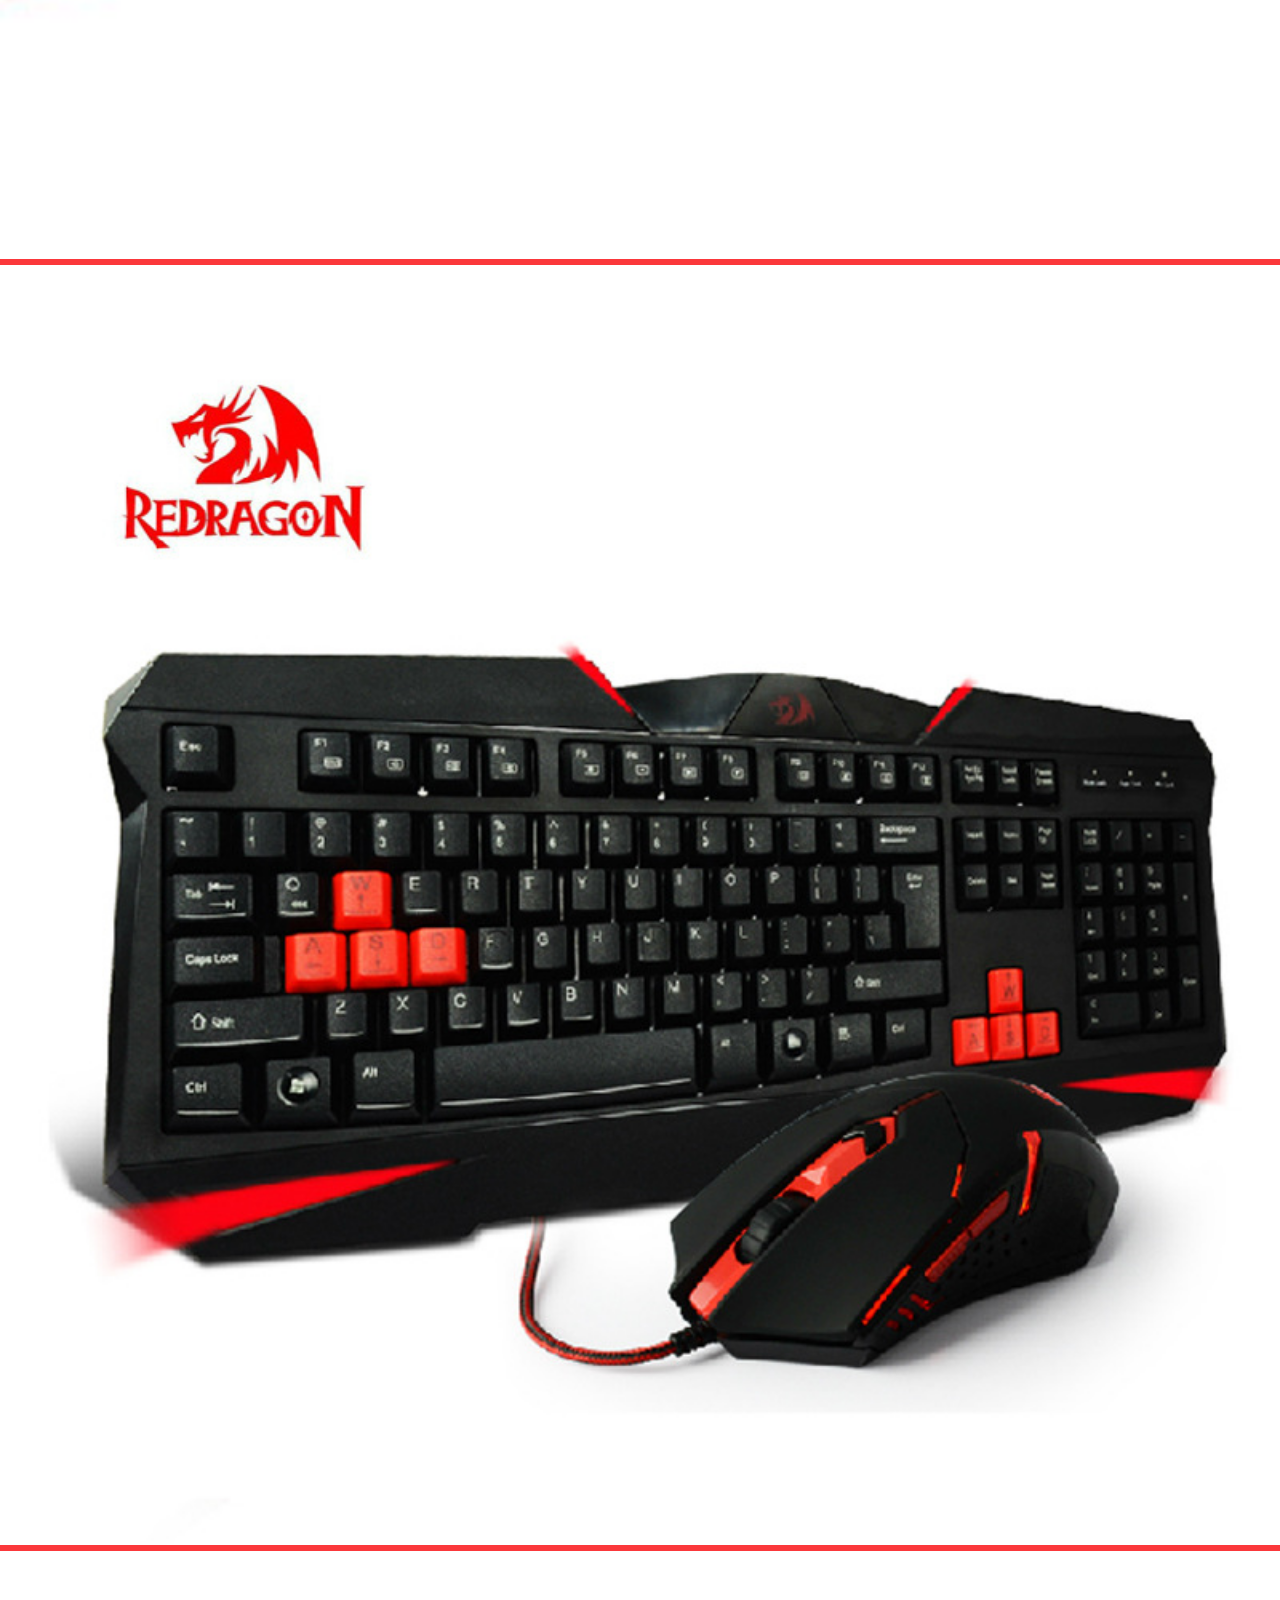
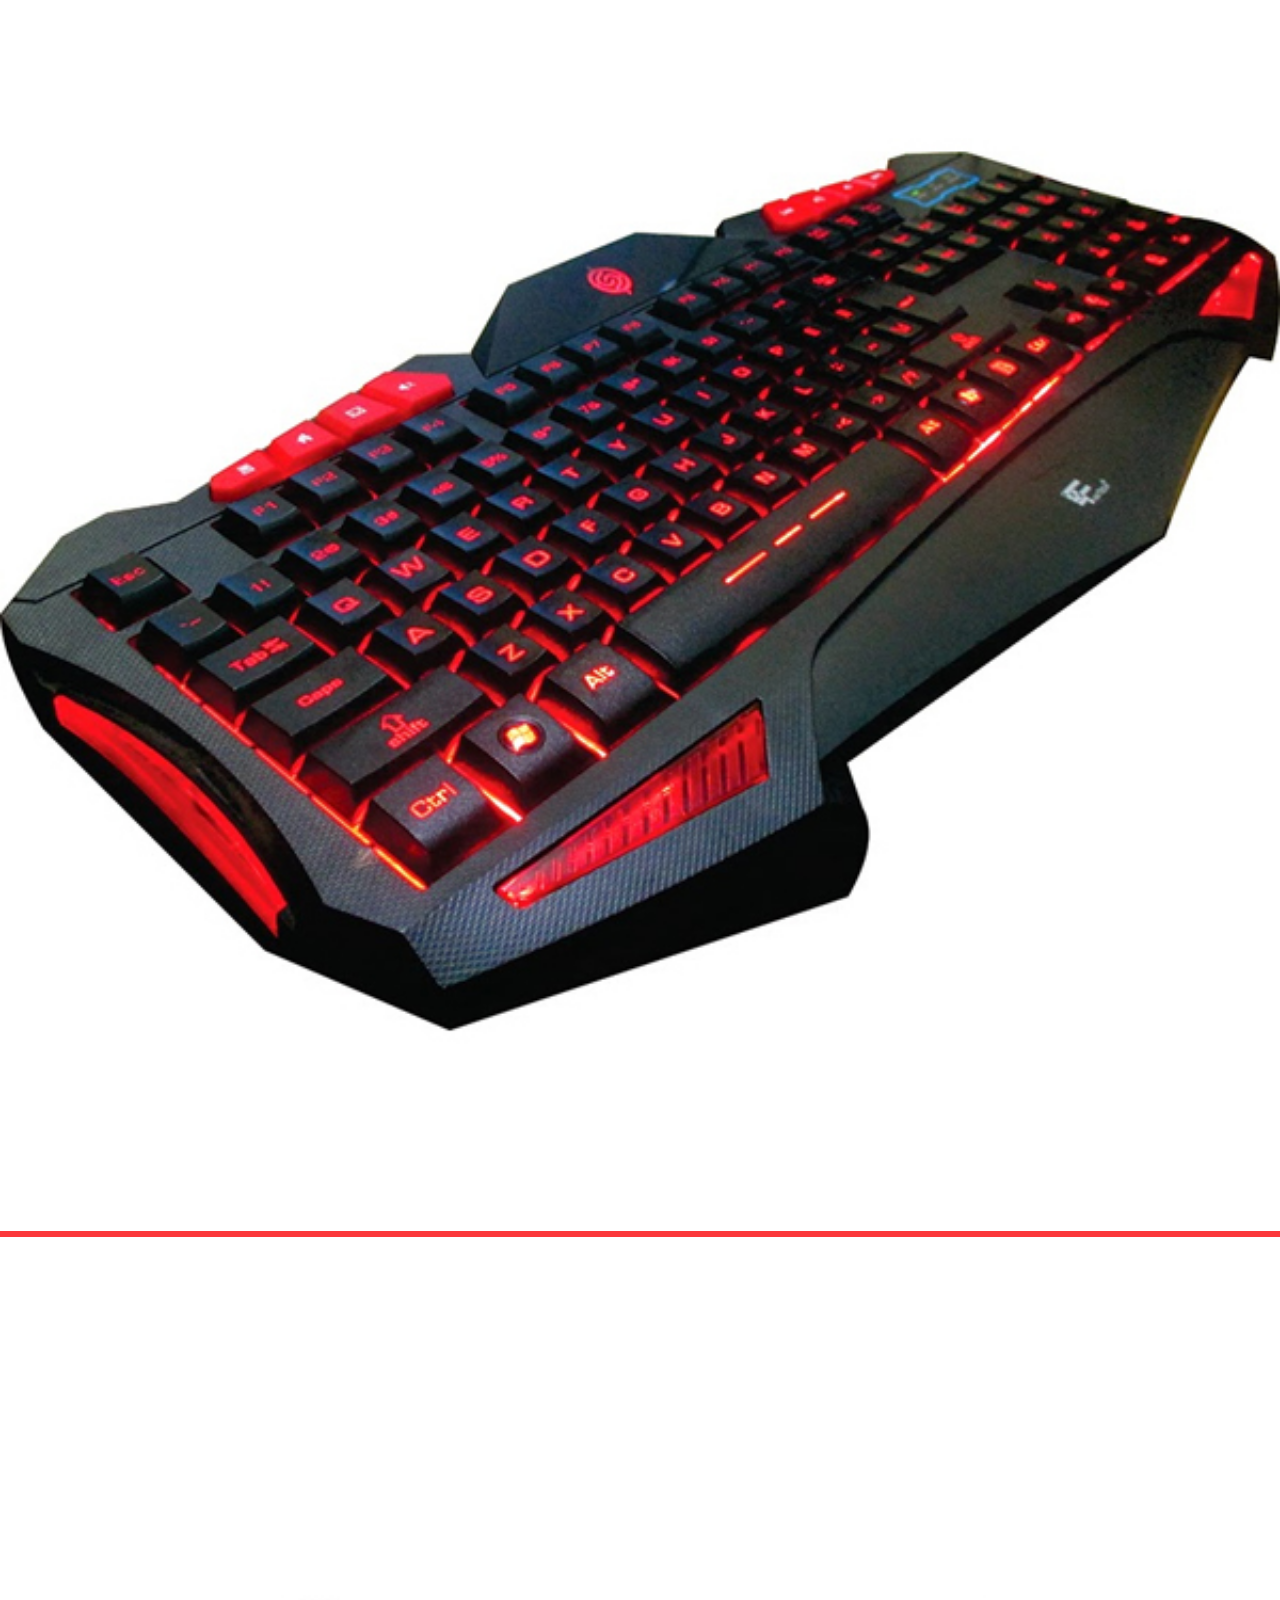
==== commit 76dfe1f1: "Update about.html" ====
--- a/web/about.html
+++ b/web/about.html
@@ -51,7 +51,7 @@
 						<ul>
 							<li><a href="index.html" class="active">Home</a></li>
 							<li><a href="about.html">About</a></li>
-							
+							<li><a href="404.html">Team</a></li>
 							<li><a href="shop.html">Shop Now</a></li>
 							<li><a href="contact.html">Contact</a></li>
 						</ul>
@@ -106,20 +106,19 @@
 	<div class="ads-grid_shop">
 		<div class="shop_inner_inf">
 			<h3 class="head">About Us</h3>
-			<p class="head_para">Add Some Description</p>
 			<div class="inner_section_w3ls">
 				<div class="col-md-6 news-left">
-					<img src="images/ab.jpg" alt=" " class="img-responsive">
+					<img src="images/supplies.jpg" alt=" " class="img-responsive">
 				</div>
 				<div class="col-md-6 news-right">
 					<h4>Welcome to our Downy Shoes</h4>
-					<p class="sub_p">Etiam faucibus viverra libero vel efficitur. Ut semper nisl ut laoreet ultrices. Maecenas dictum arcu purus, sit amet
-						volutpat purus viverra sit amet. Quisque lacinia quam sed tortor interdum, malesuada congue nunc ornare. Cum sociis
-						In semper lorem eget tortor pulvinar ultricies.
+					<p class="sub_p">Our shop provide gaming supplies, such as keyboard, mouse, laptop, PC, headset, and many other for 
+						your gaming needs. 
 					</p>
-					<p>Etiam faucibus viverra libero vel efficitur. Ut semper nisl ut laoreet ultrices. Maecenas dictum arcu purus, sit amet
-						volutpat purus viverra sit amet. Quisque lacinia quam sed tortor interdum, malesuada congue nunc ornare. Cum sociis
-						. In semper lorem eget tortor pulvinar ultricies.
+					<p>	The product that we sell has a low price for college student but don't worry our product has a high quality within the low price
+						Our product also has an international standard and we also importing product from overseas.
+						
+						
 					</p>
 				</div>
 				<div class="clearfix"> </div>
--- a/web/css/style.css
+++ b/web/css/style.css
@@ -1647,7 +1647,7 @@
         padding: 2em 1em;
     }
     .banner_top.innerpage {
-        background: url(../images/banner3.jpg) no-repeat 0px -21px;
+        background: url(../images/plays4.jpg) no-repeat 0px -21px;
         background-size: cover;
         -webkit-background-size: cover;
         -moz-background-size: cover;
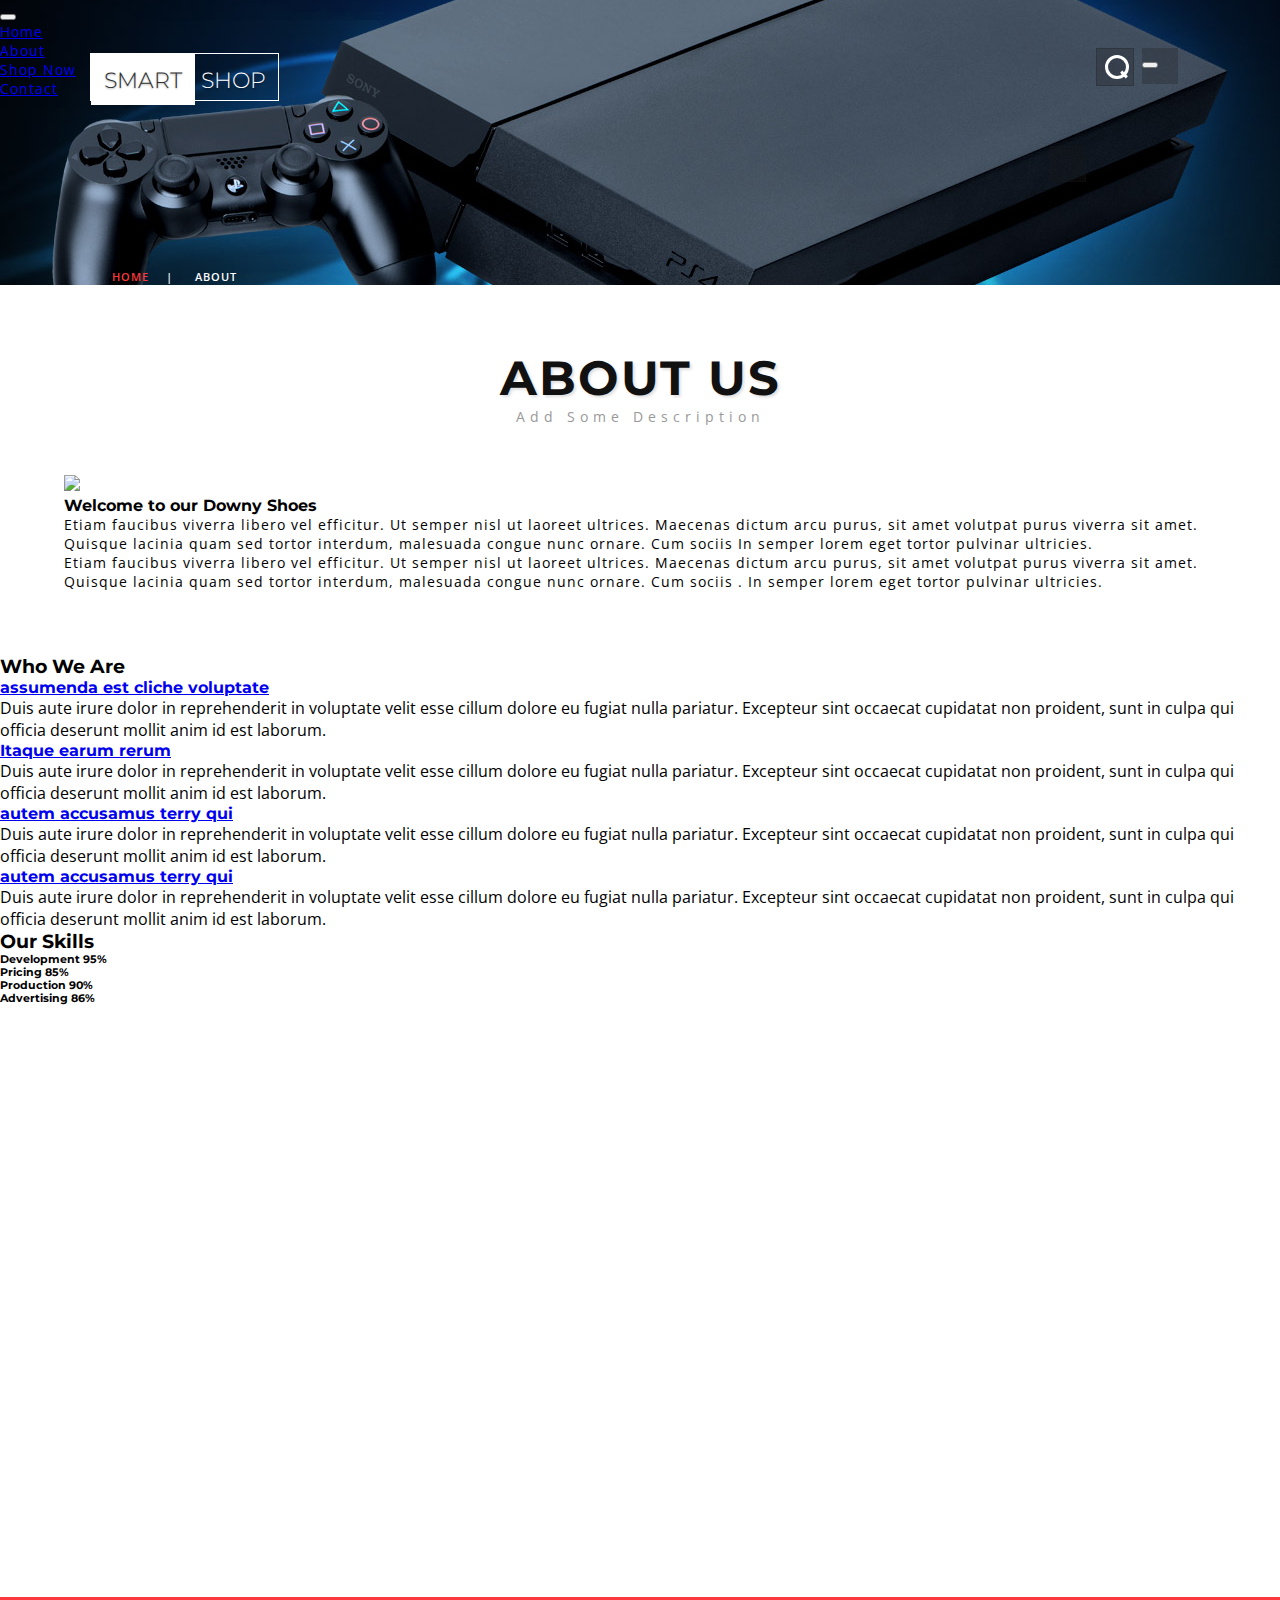
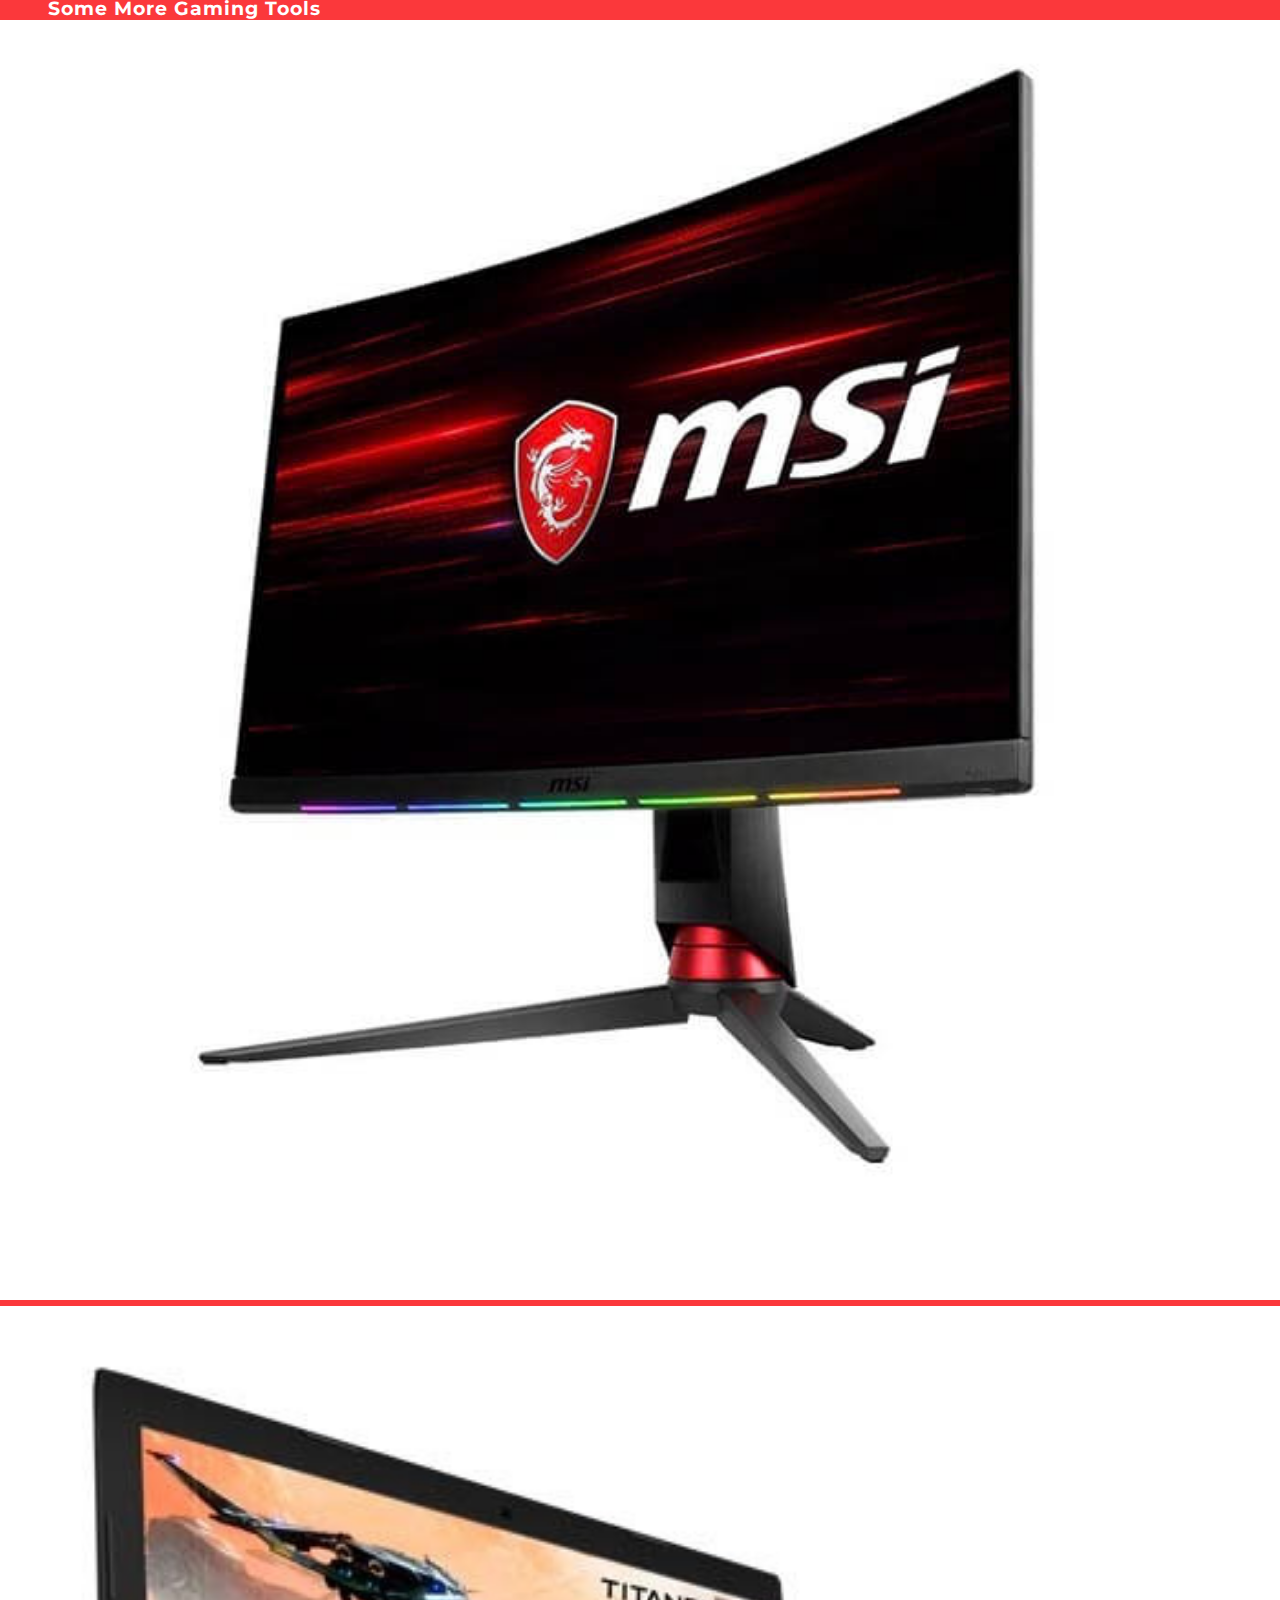
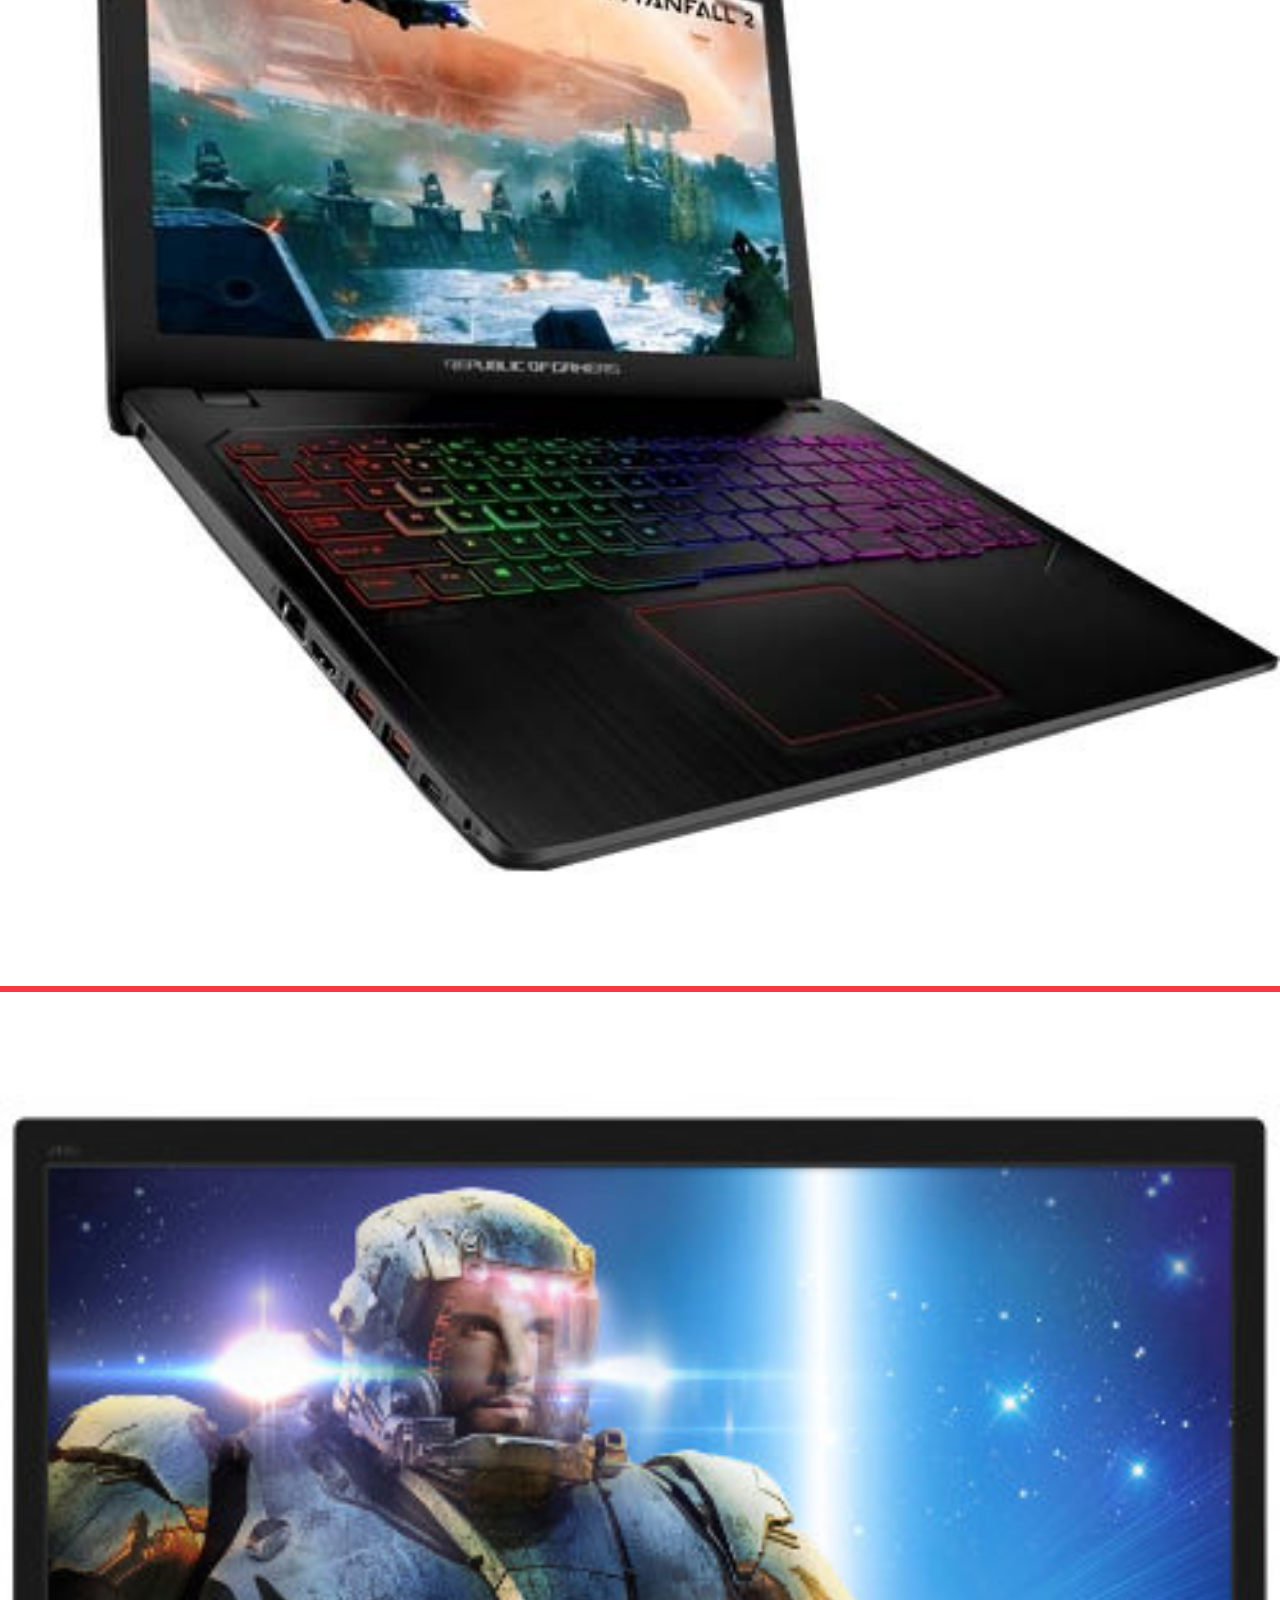
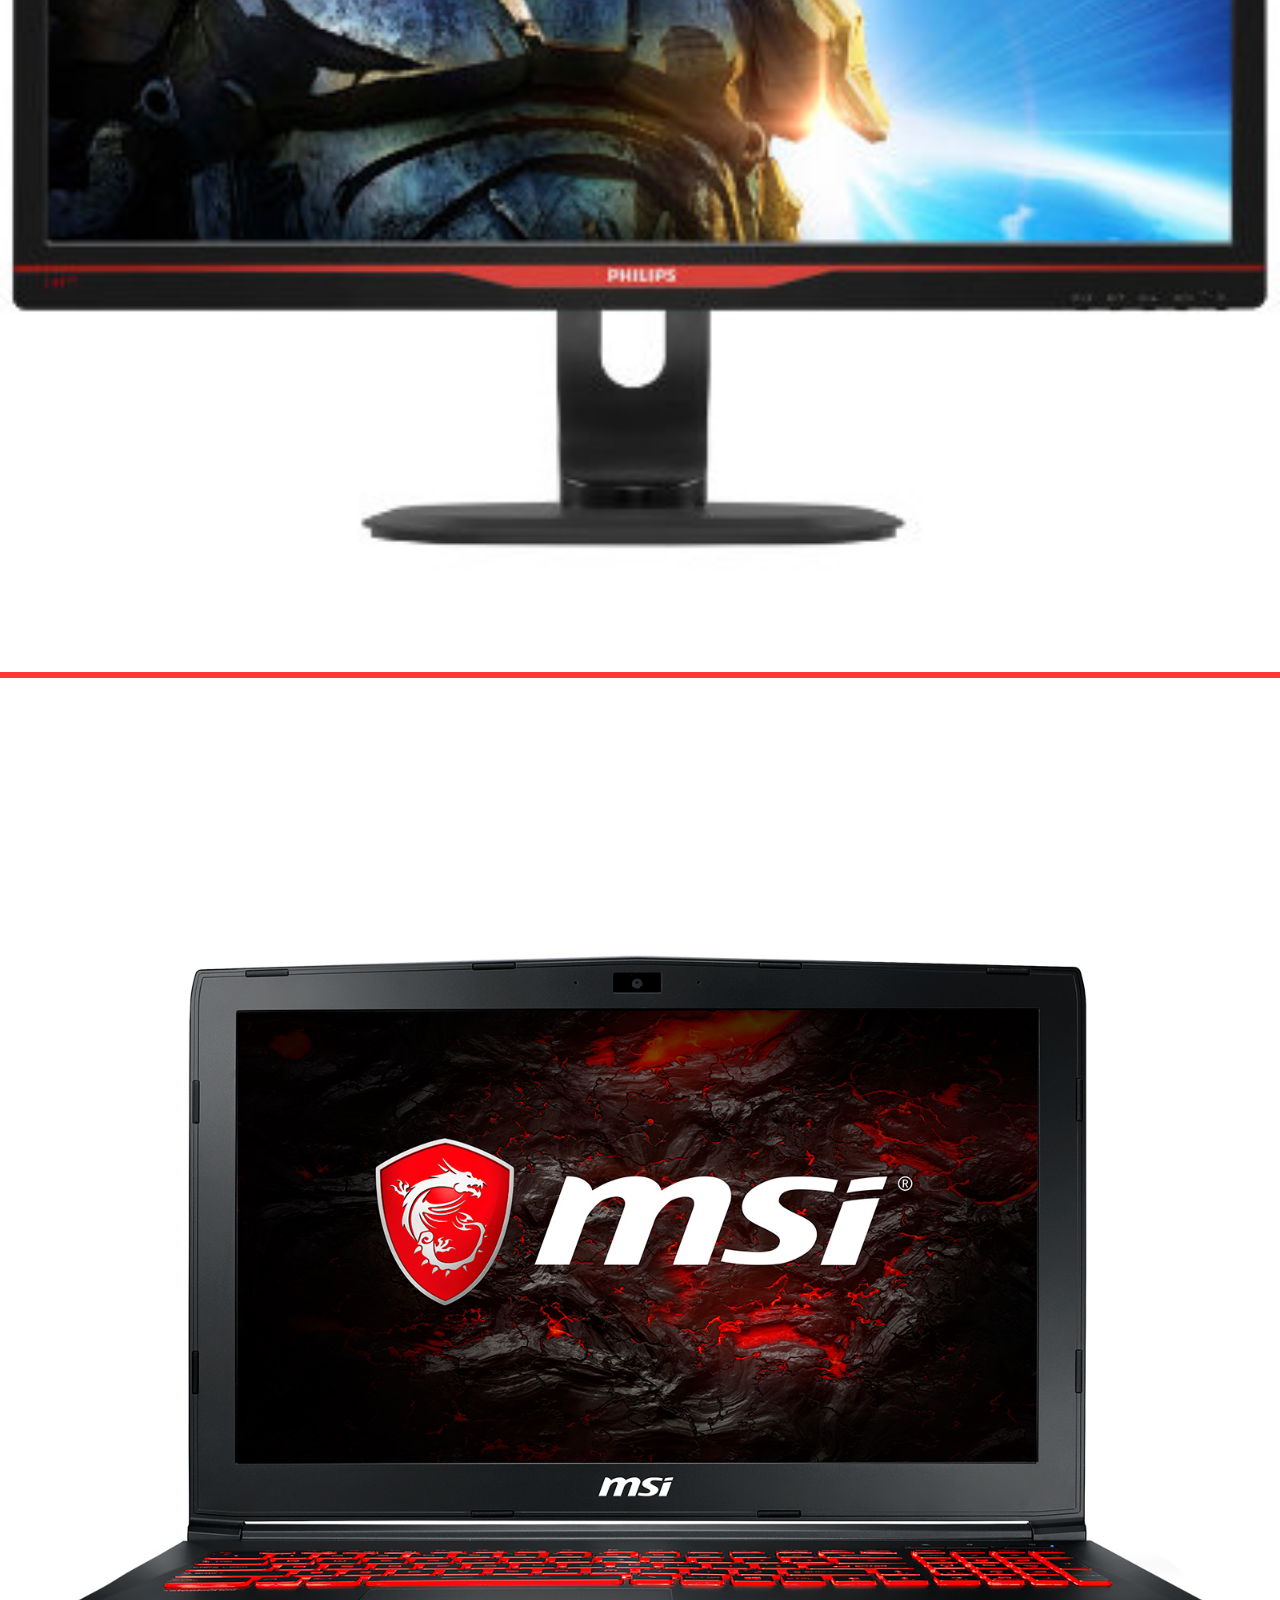
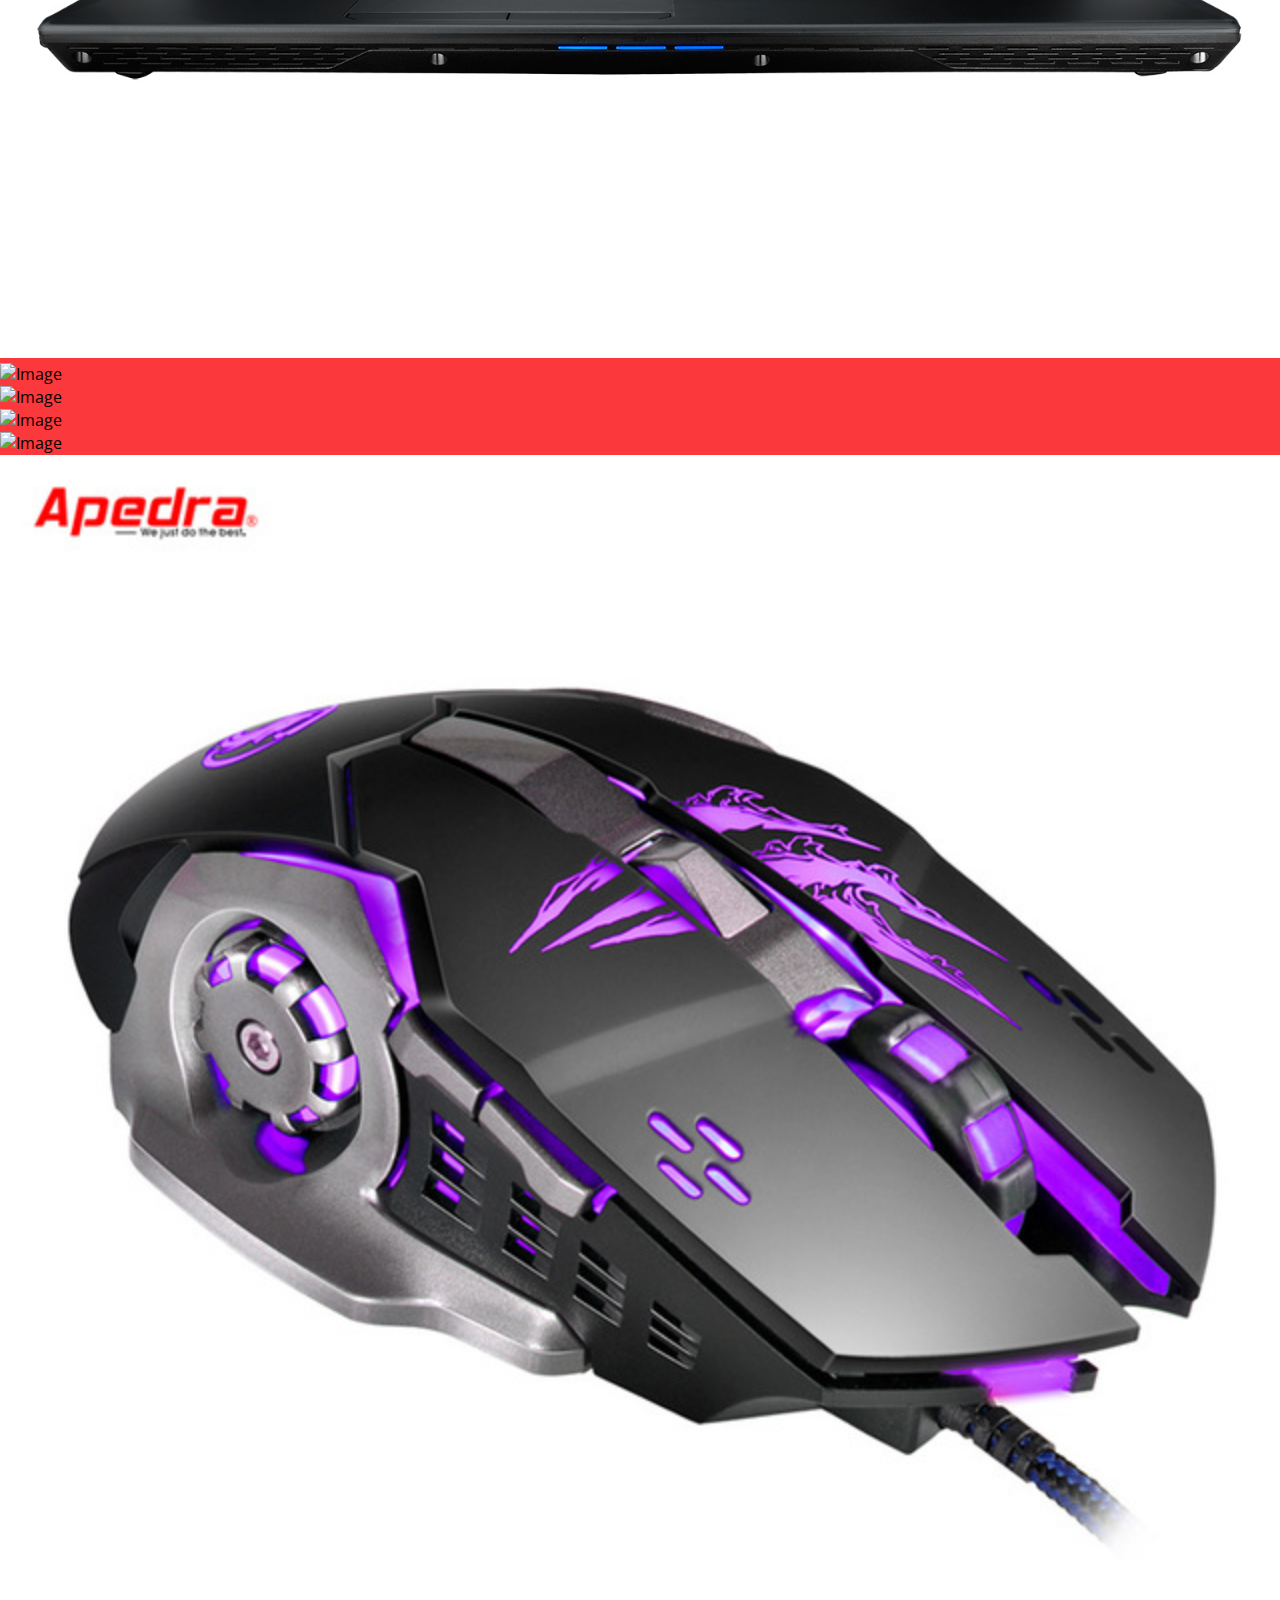
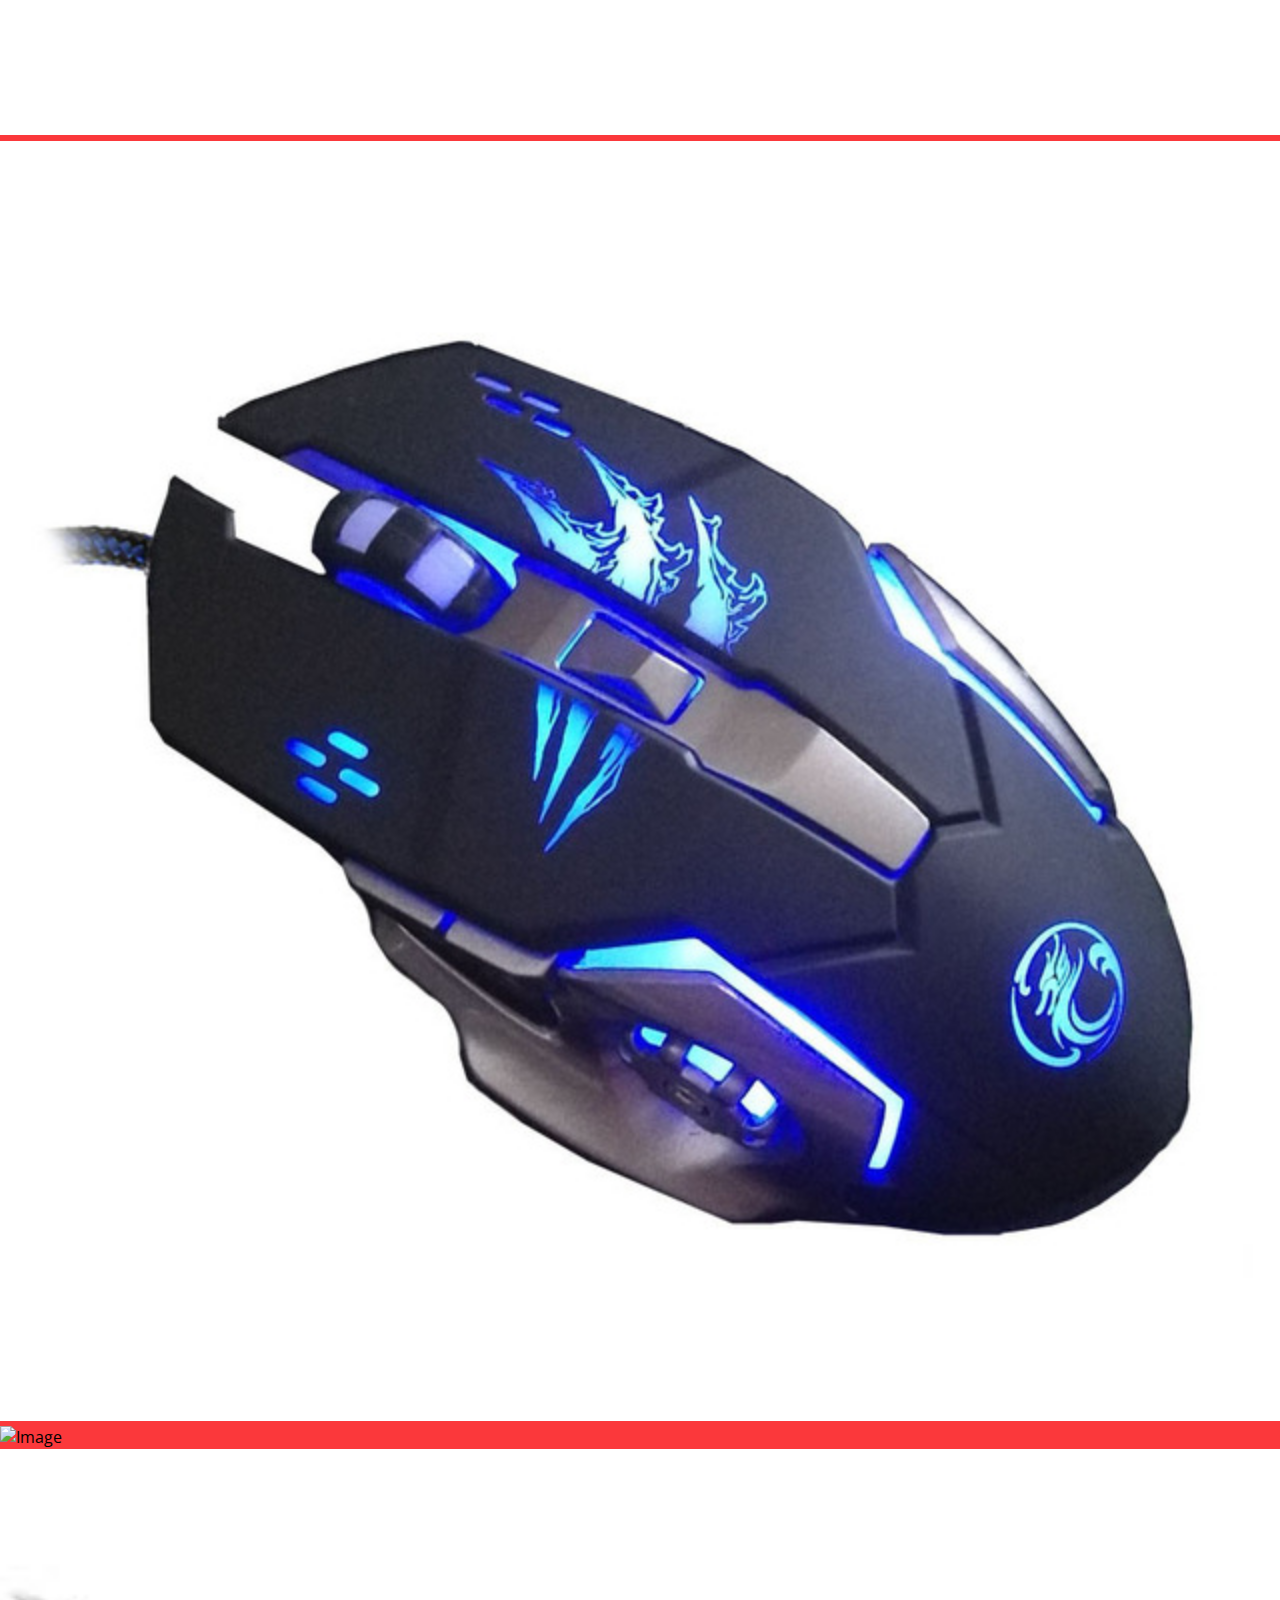
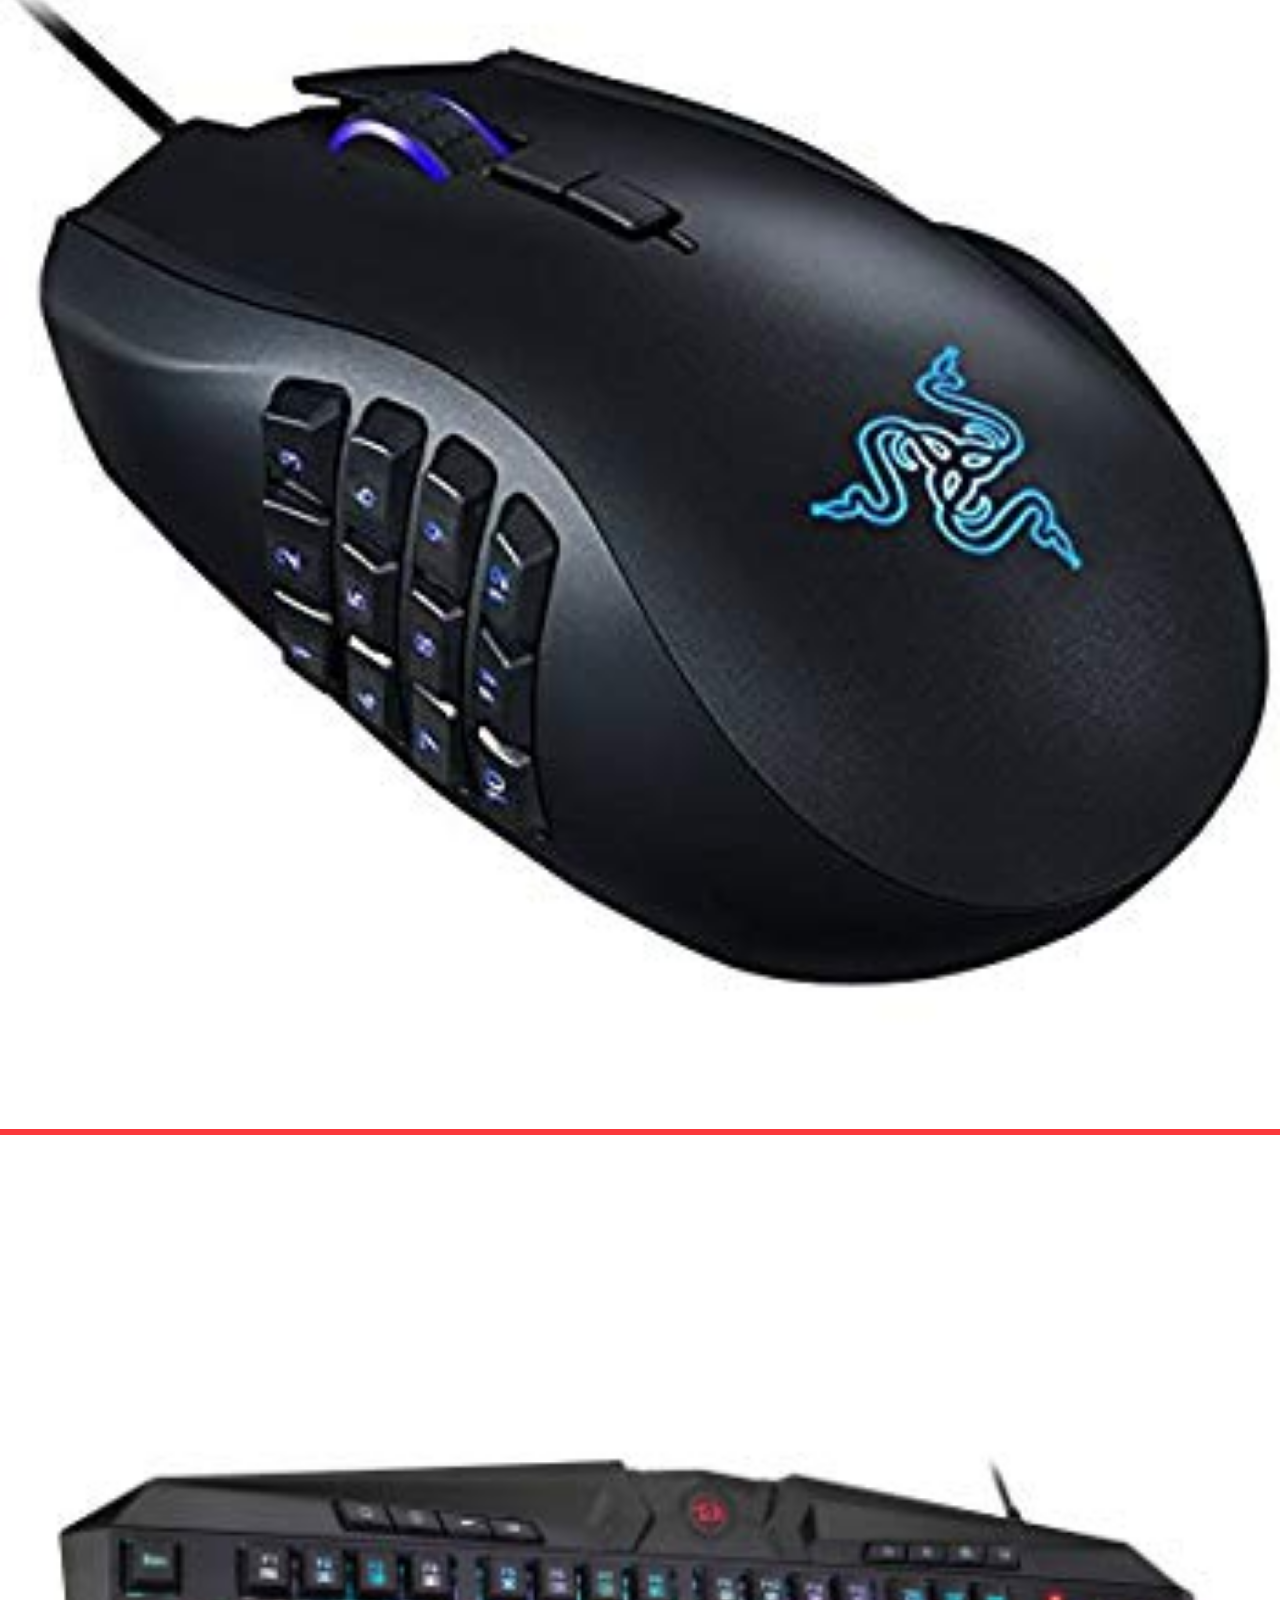
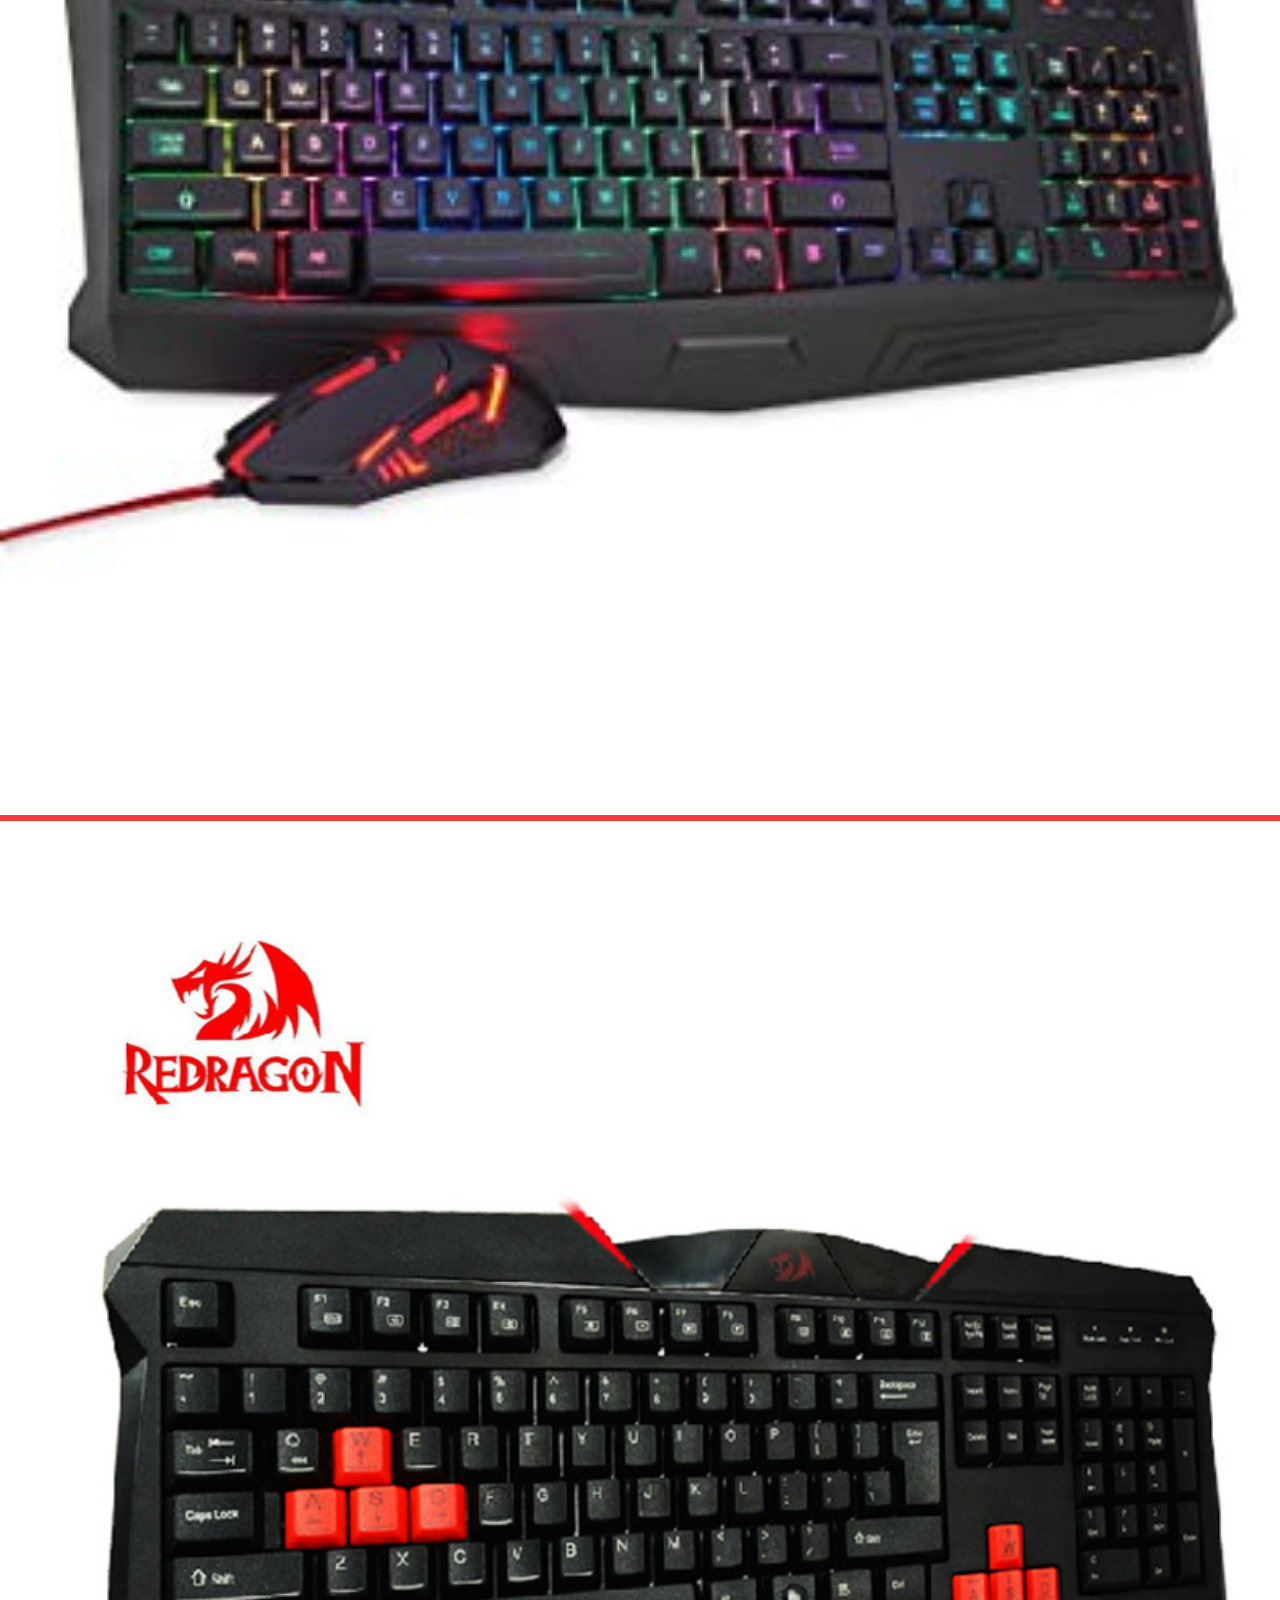
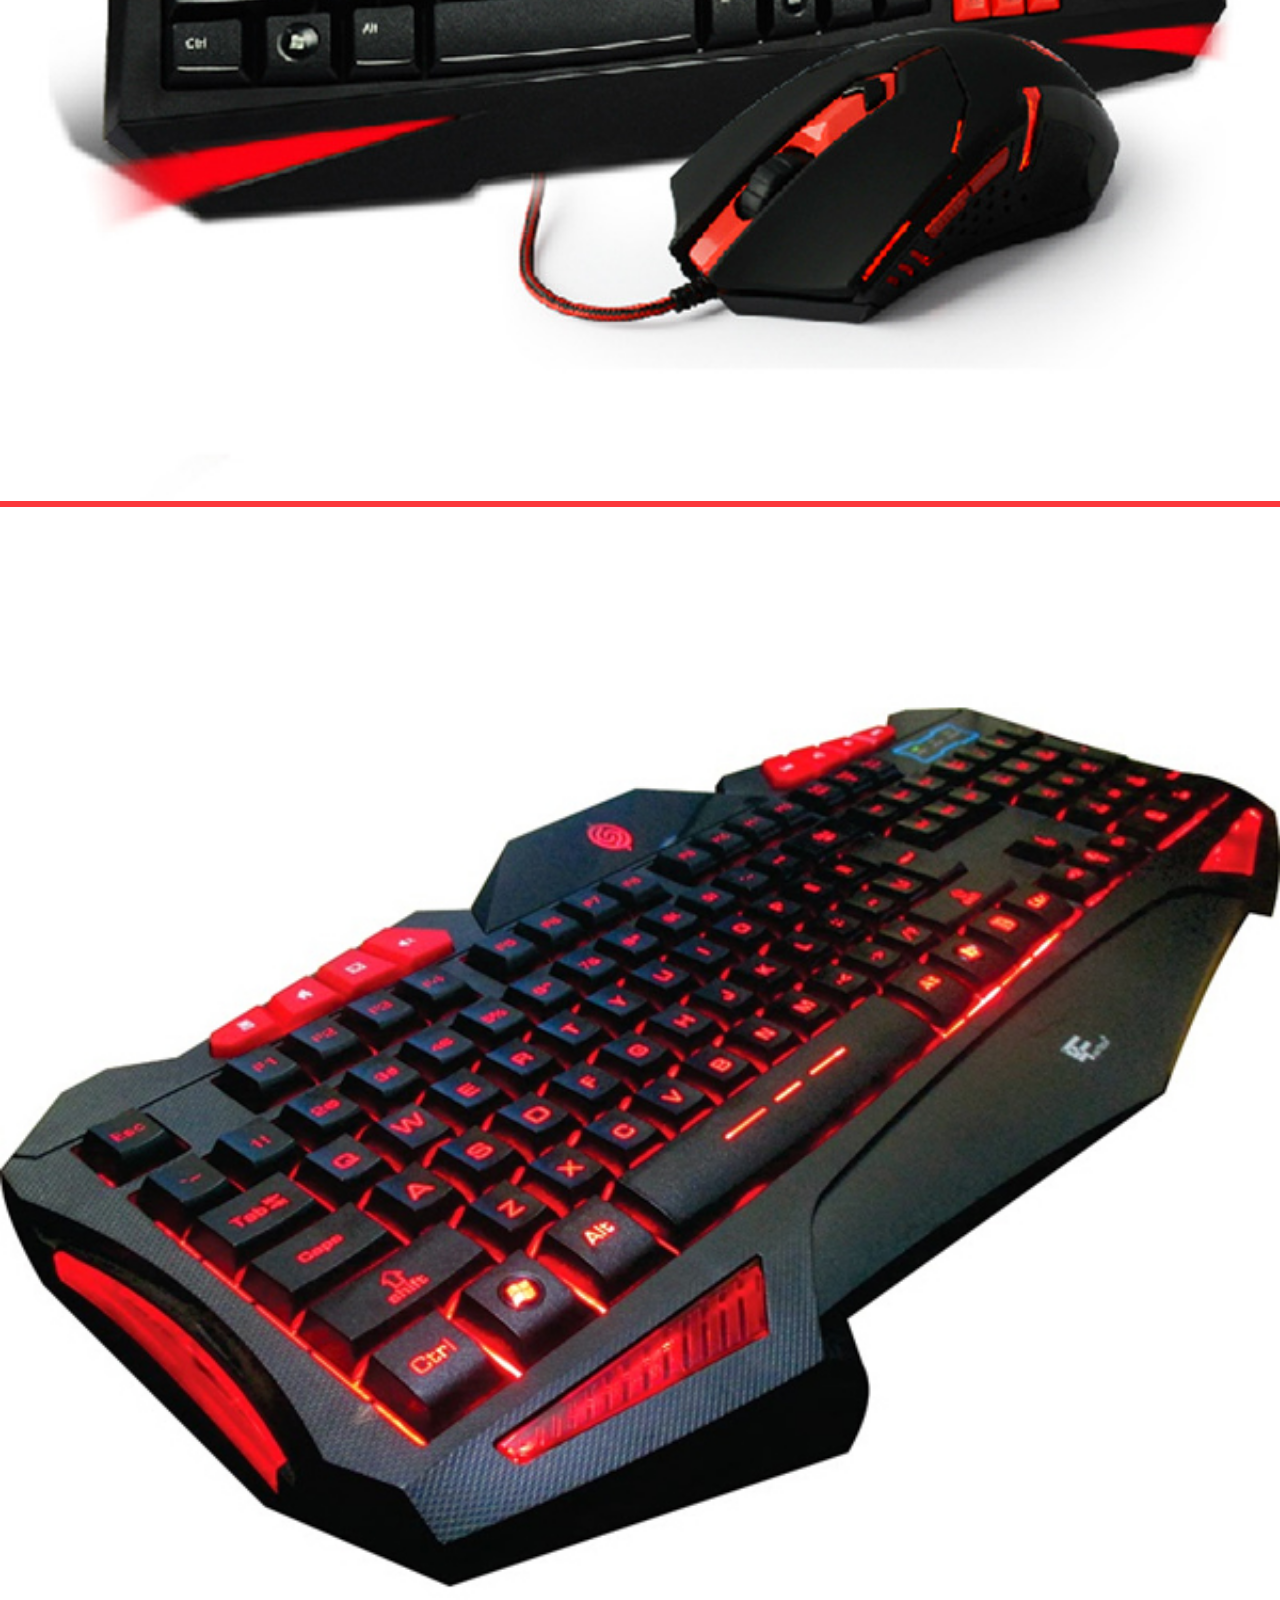
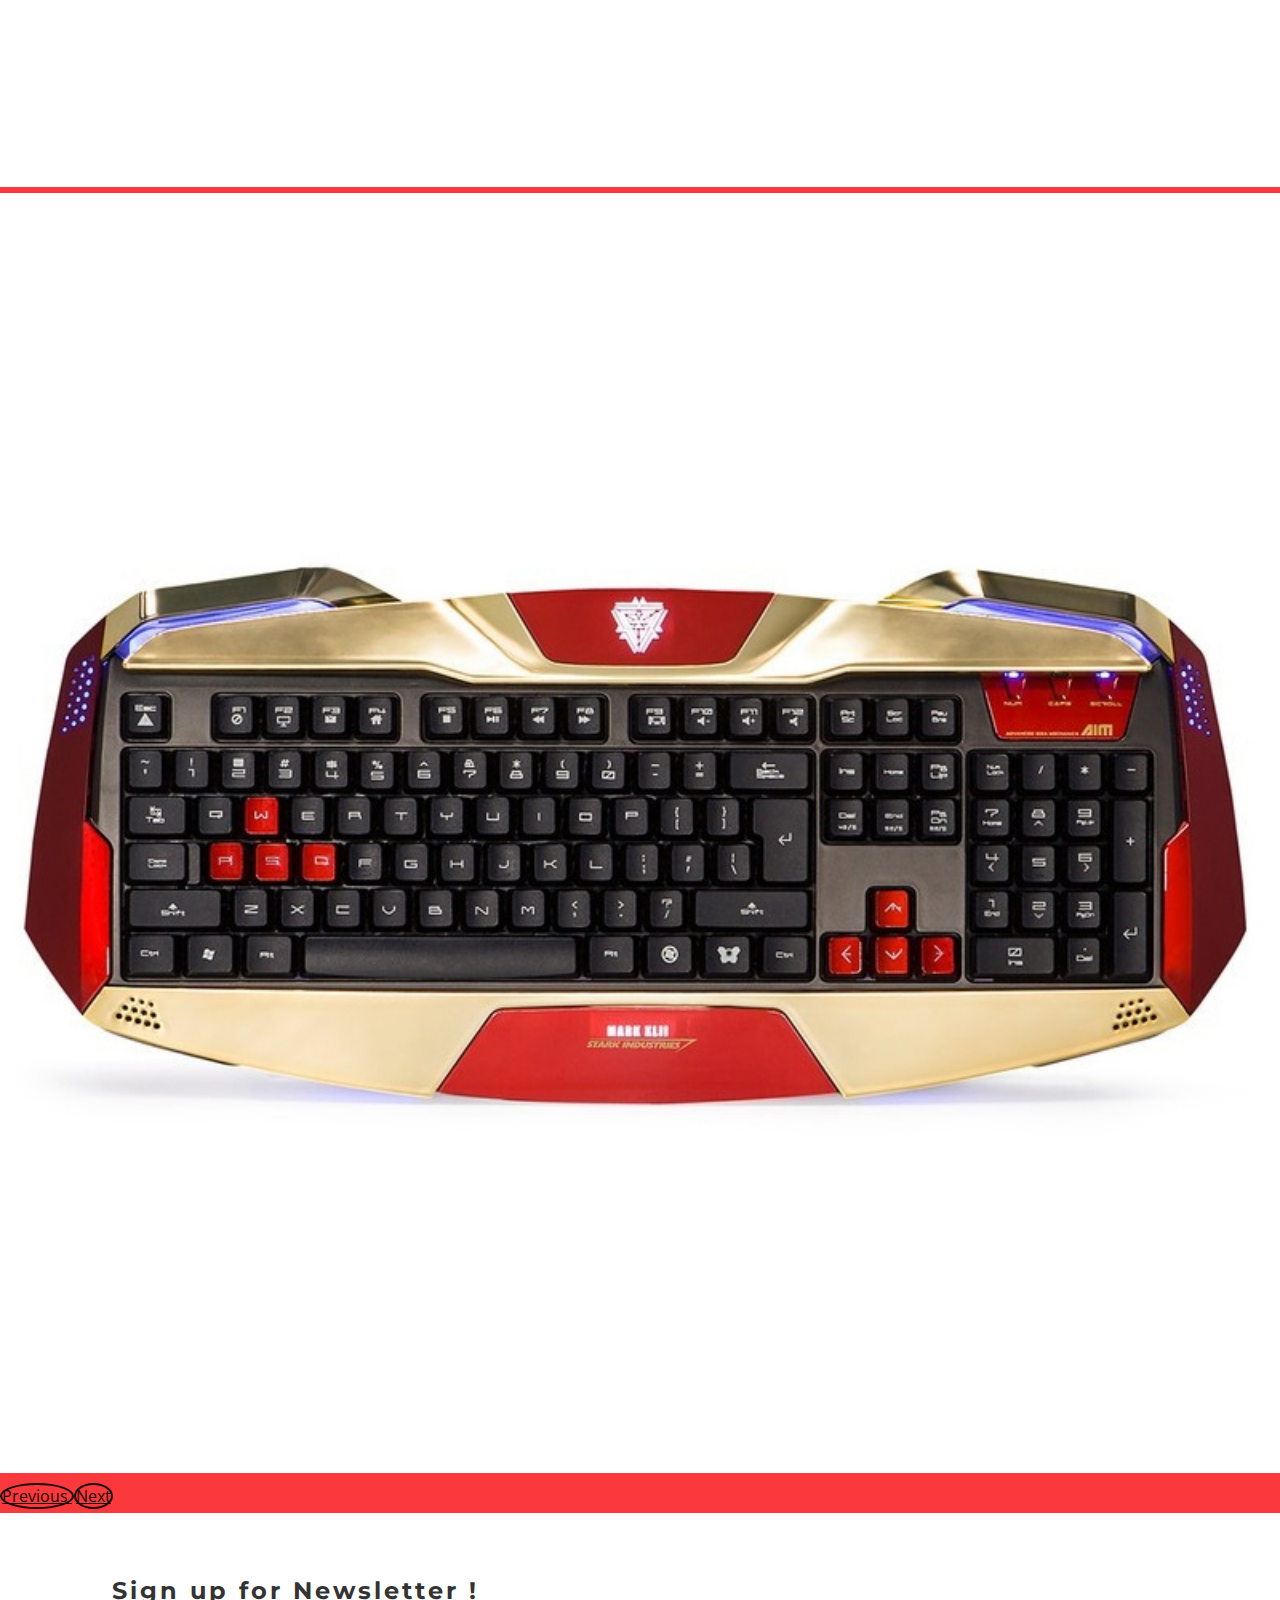
==== commit a787ee4c: "Update about.html" ====
--- a/web/about.html
+++ b/web/about.html
@@ -51,7 +51,7 @@
 						<ul>
 							<li><a href="index.html" class="active">Home</a></li>
 							<li><a href="about.html">About</a></li>
-							<li><a href="404.html">Team</a></li>
+							
 							<li><a href="shop.html">Shop Now</a></li>
 							<li><a href="contact.html">Contact</a></li>
 						</ul>
@@ -106,19 +106,20 @@
 	<div class="ads-grid_shop">
 		<div class="shop_inner_inf">
 			<h3 class="head">About Us</h3>
+			<p class="head_para">Add Some Description</p>
 			<div class="inner_section_w3ls">
 				<div class="col-md-6 news-left">
-					<img src="images/supplies.jpg" alt=" " class="img-responsive">
+					<img src="images/ab.jpg" alt=" " class="img-responsive">
 				</div>
 				<div class="col-md-6 news-right">
 					<h4>Welcome to our Downy Shoes</h4>
-					<p class="sub_p">Our shop provide gaming supplies, such as keyboard, mouse, laptop, PC, headset, and many other for 
-						your gaming needs. 
+					<p class="sub_p">Etiam faucibus viverra libero vel efficitur. Ut semper nisl ut laoreet ultrices. Maecenas dictum arcu purus, sit amet
+						volutpat purus viverra sit amet. Quisque lacinia quam sed tortor interdum, malesuada congue nunc ornare. Cum sociis
+						In semper lorem eget tortor pulvinar ultricies.
 					</p>
-					<p>	The product that we sell has a low price for college student but don't worry our product has a high quality within the low price
-						Our product also has an international standard and we also importing product from overseas.
-						
-						
+					<p>Etiam faucibus viverra libero vel efficitur. Ut semper nisl ut laoreet ultrices. Maecenas dictum arcu purus, sit amet
+						volutpat purus viverra sit amet. Quisque lacinia quam sed tortor interdum, malesuada congue nunc ornare. Cum sociis
+						. In semper lorem eget tortor pulvinar ultricies.
 					</p>
 				</div>
 				<div class="clearfix"> </div>
@@ -417,7 +418,7 @@
 								</div>
 								<div class="address-right">
 									<h6>Location</h6>
-									<p>Broome St, NY 10002,California, USA.
+									<p>Politeknik Caltex Riau,Pekanbaru, Indonesia.
 
 									</p>
 								</div>
--- a/web/css/style.css
+++ b/web/css/style.css
@@ -1215,7 +1215,7 @@
 }
 /*-- //footer --*/
 .banner_top.innerpage {
-    background: url(../images/banner3.jpg) no-repeat 0px -221px;
+    background: url(../images/plays4.jpg) no-repeat 0px -221px;
     background-size: cover;
     -webkit-background-size: cover;
     -moz-background-size: cover;
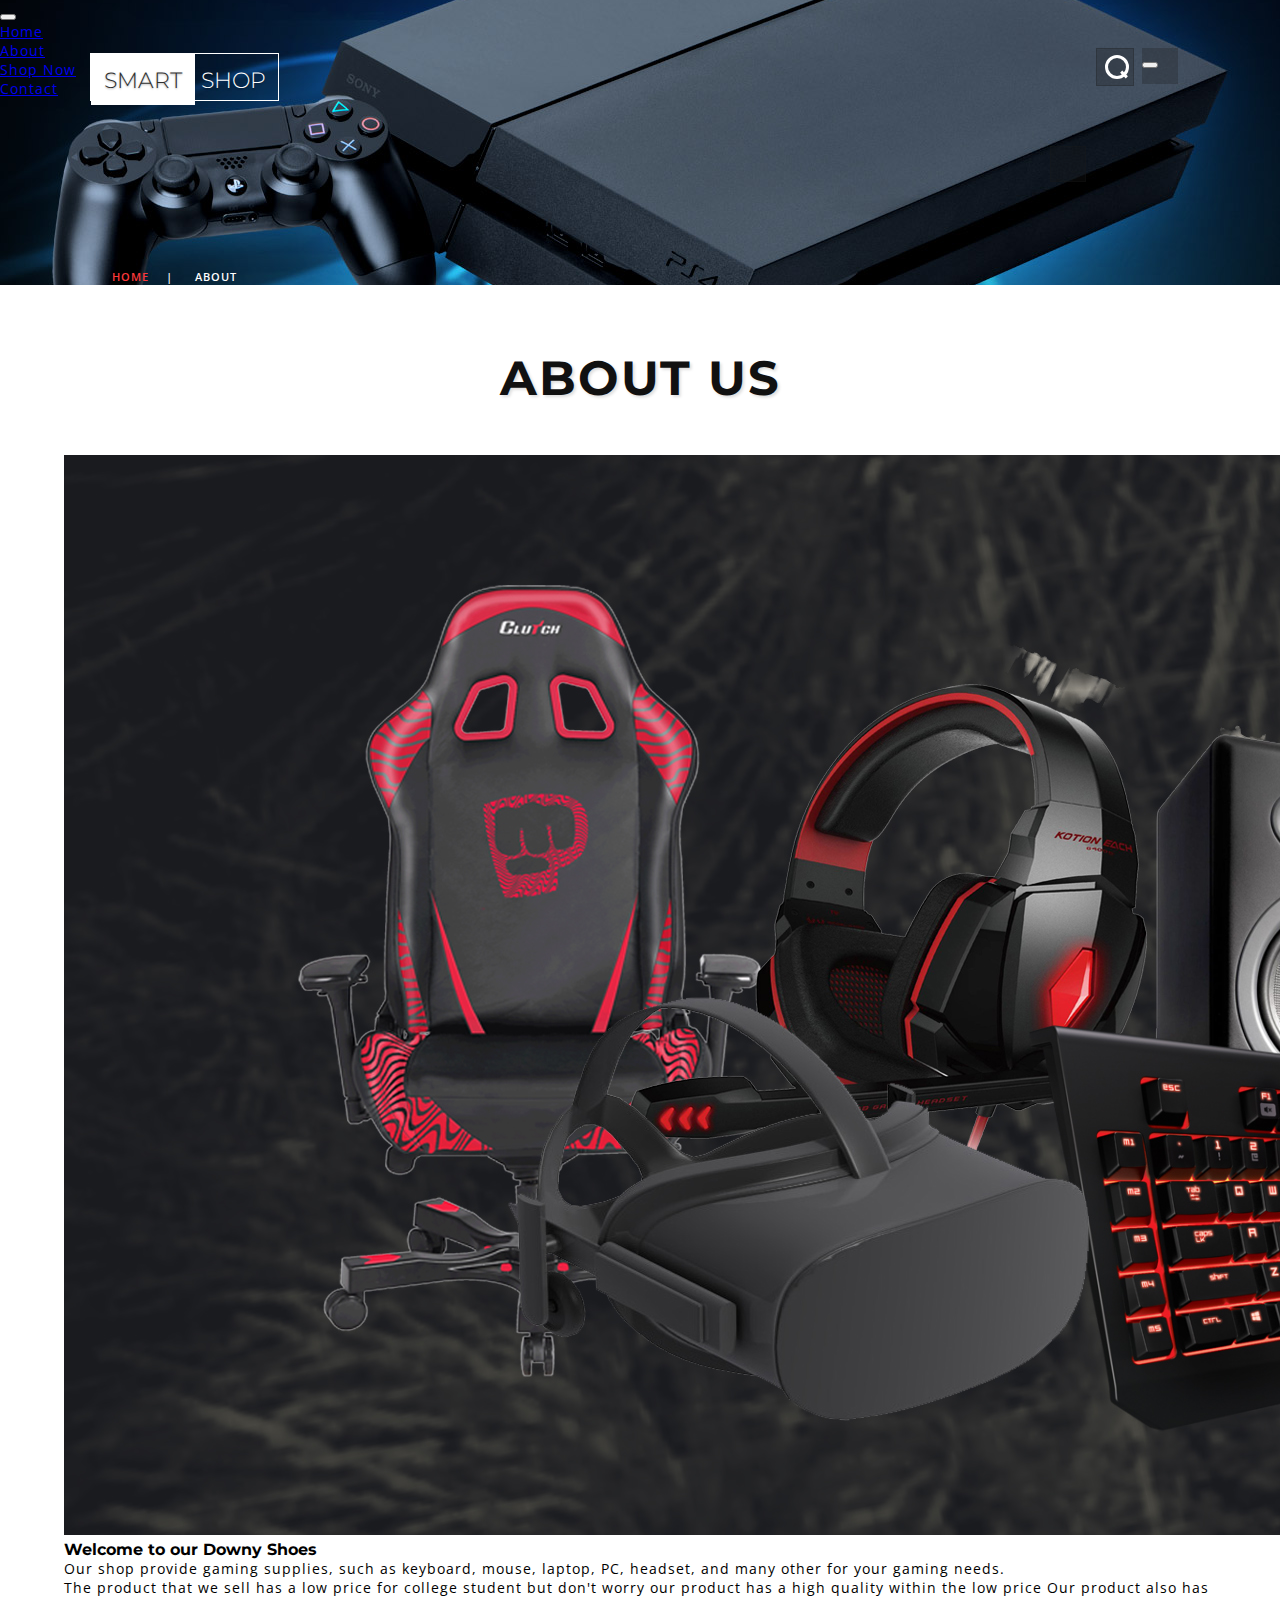
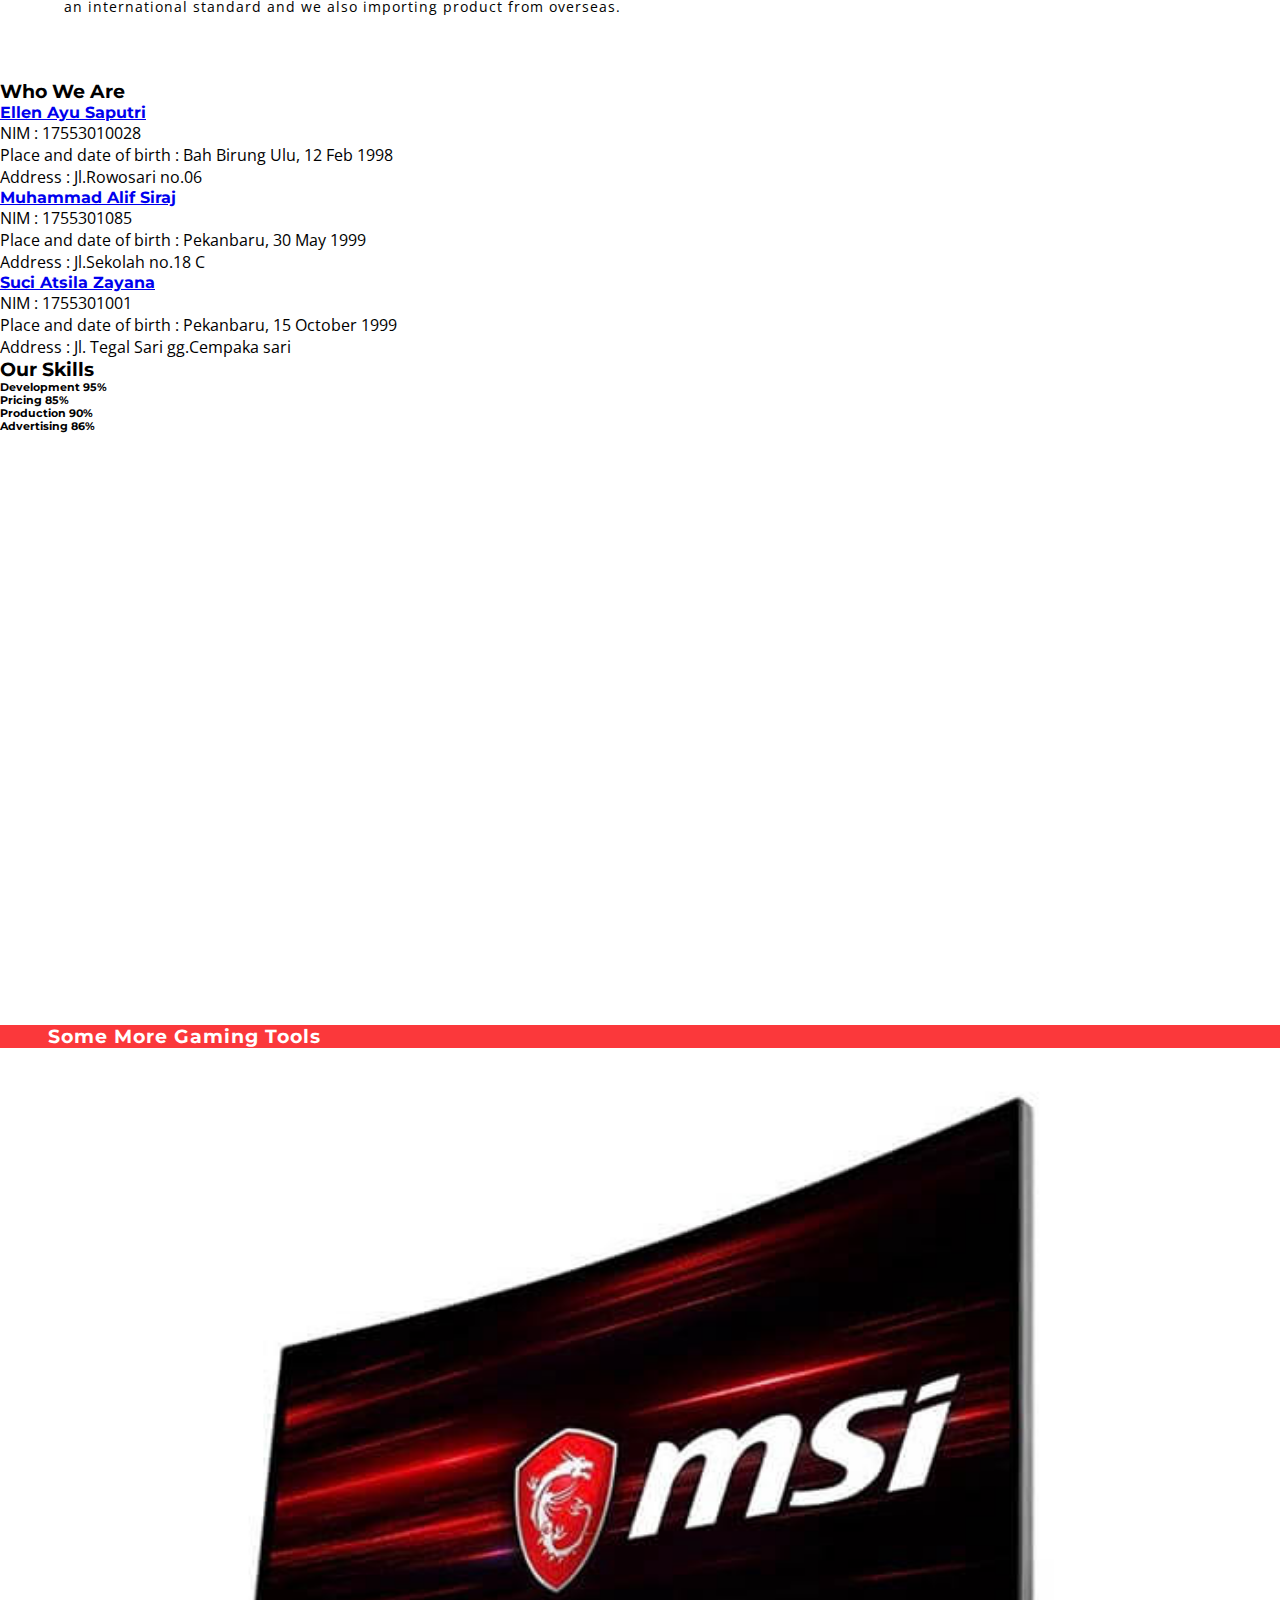
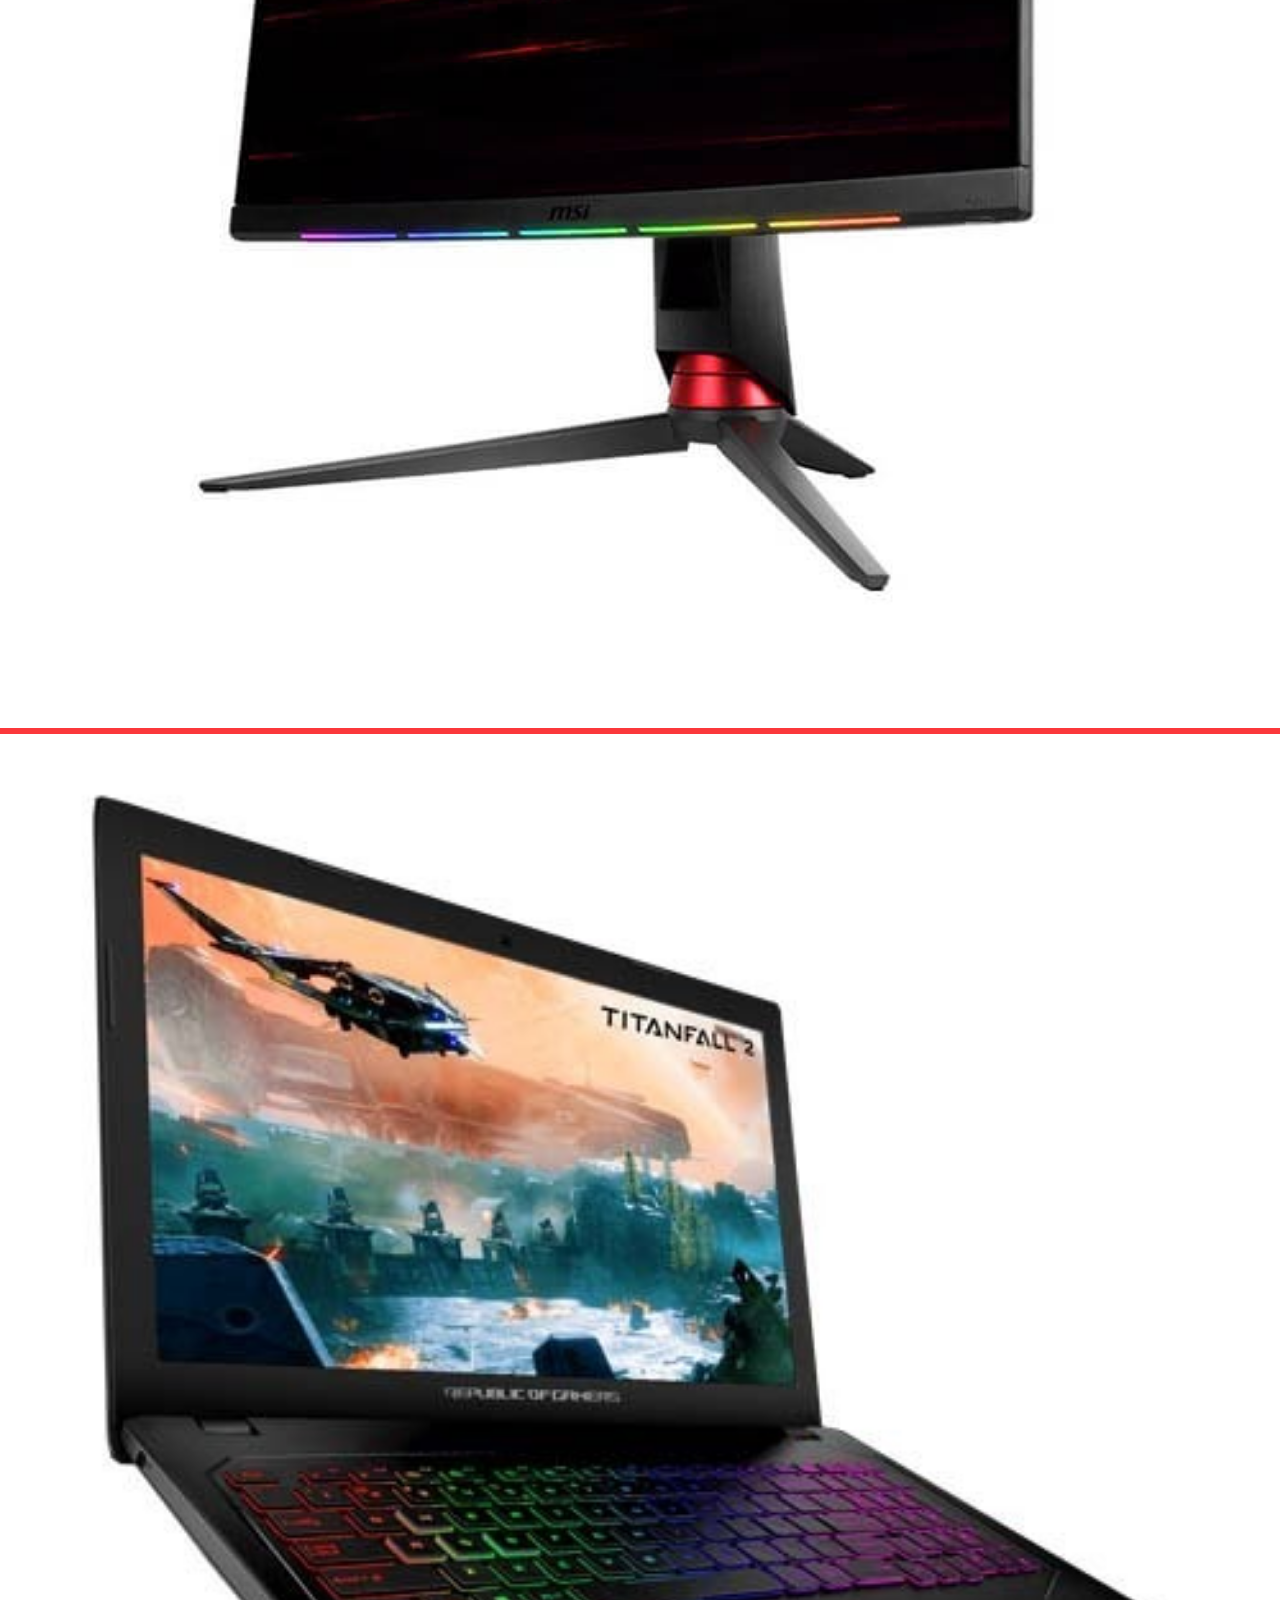
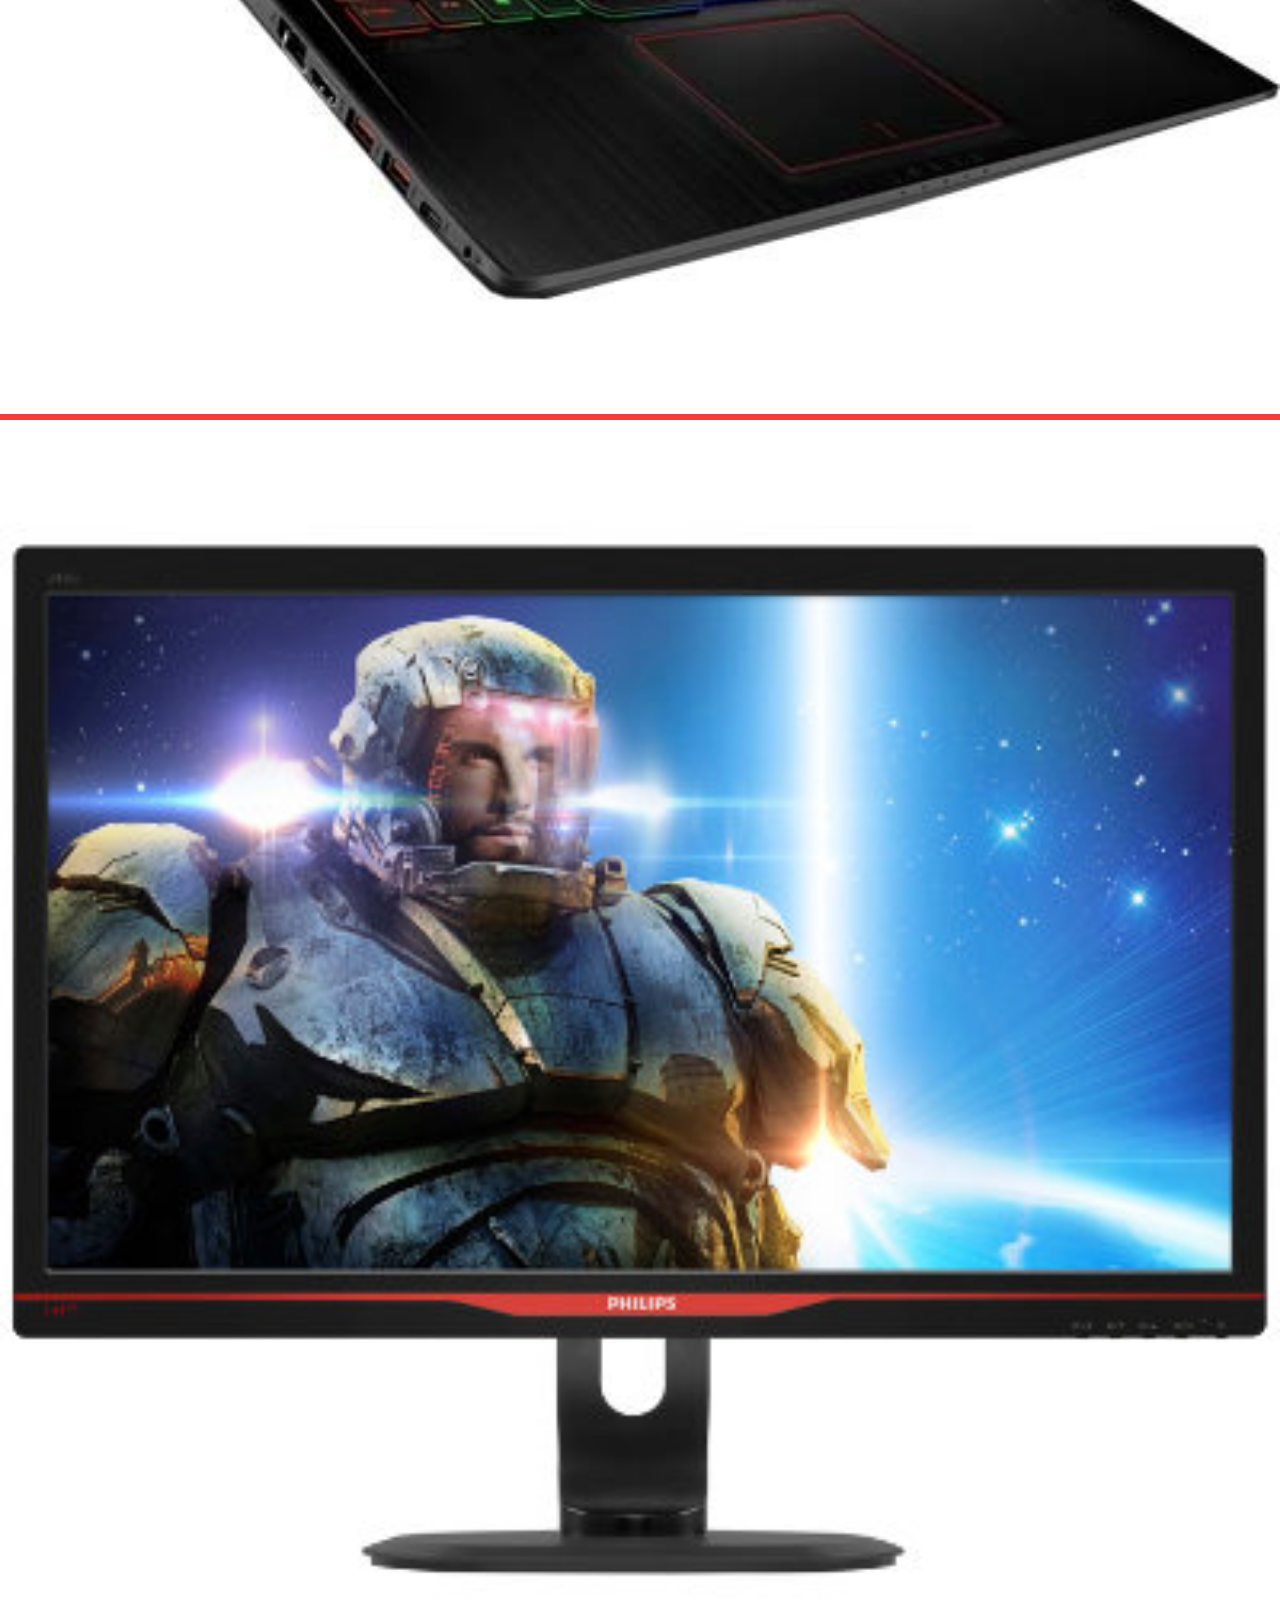
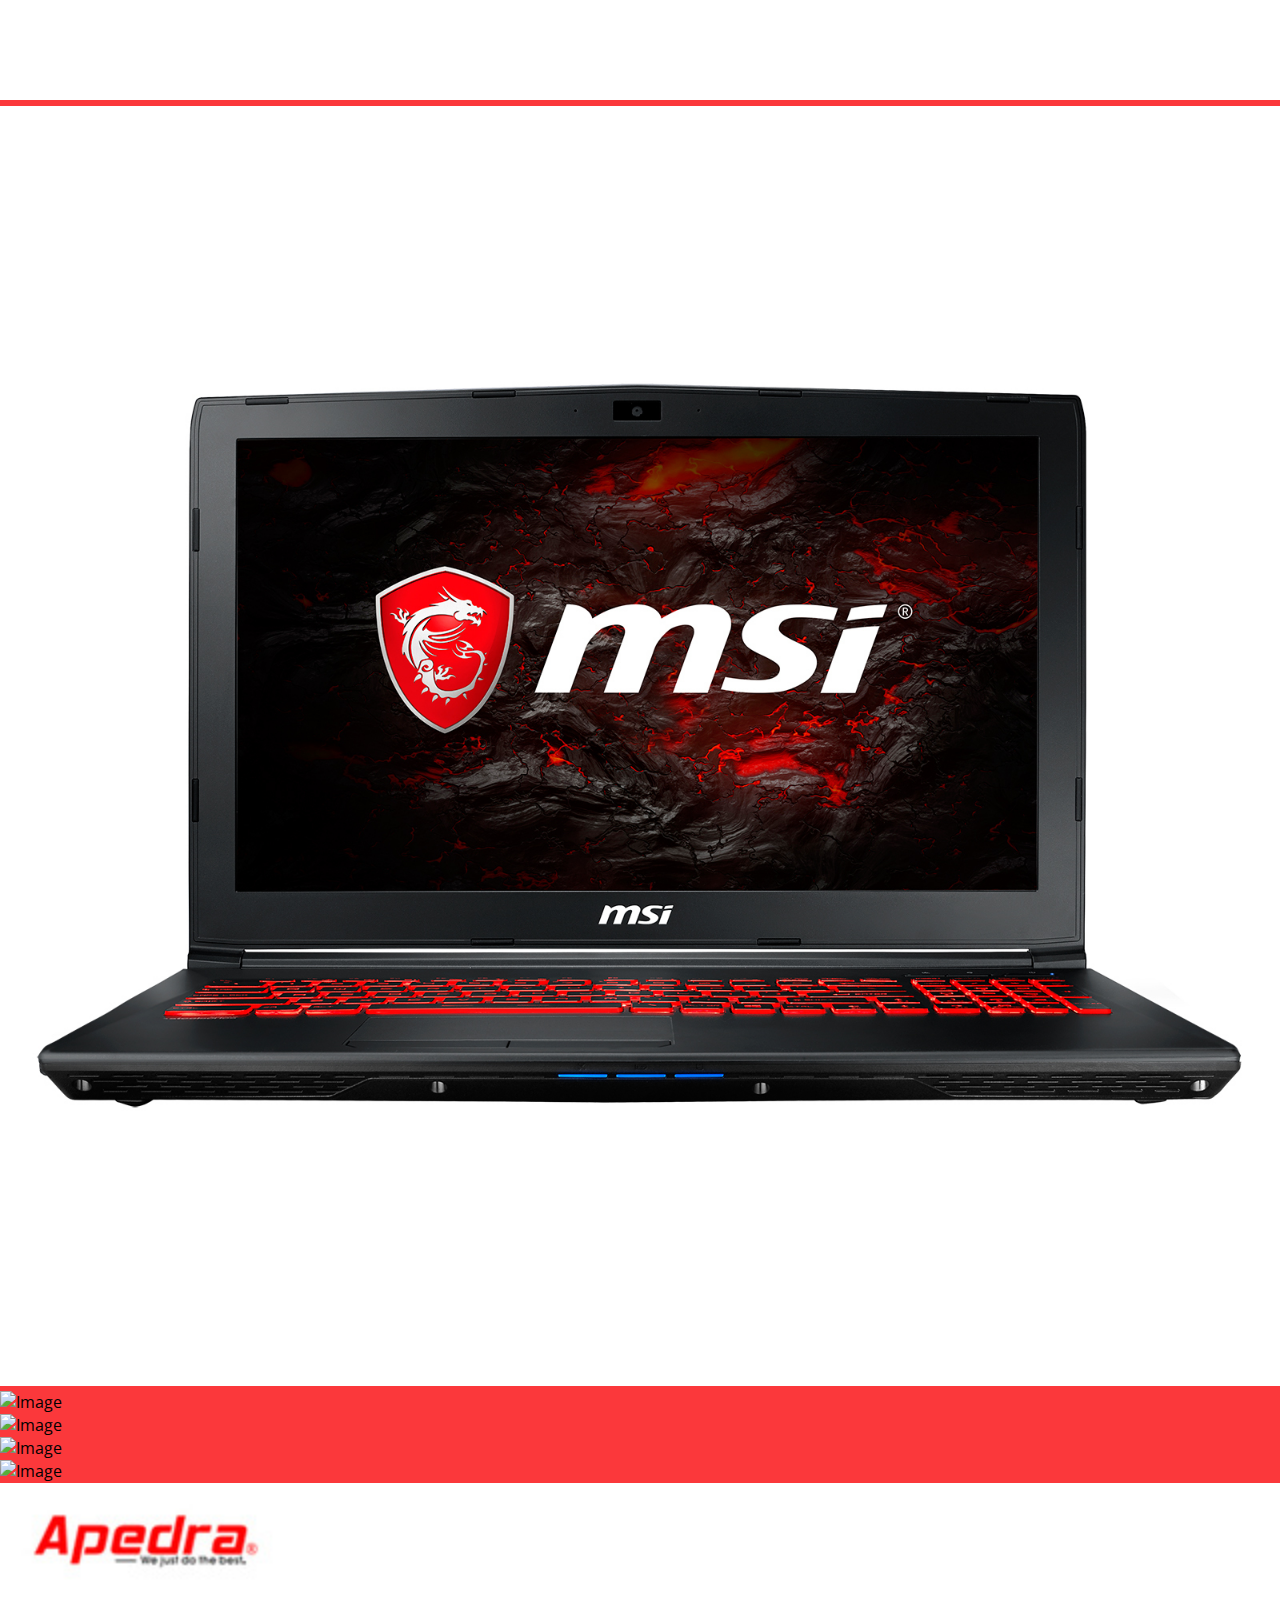
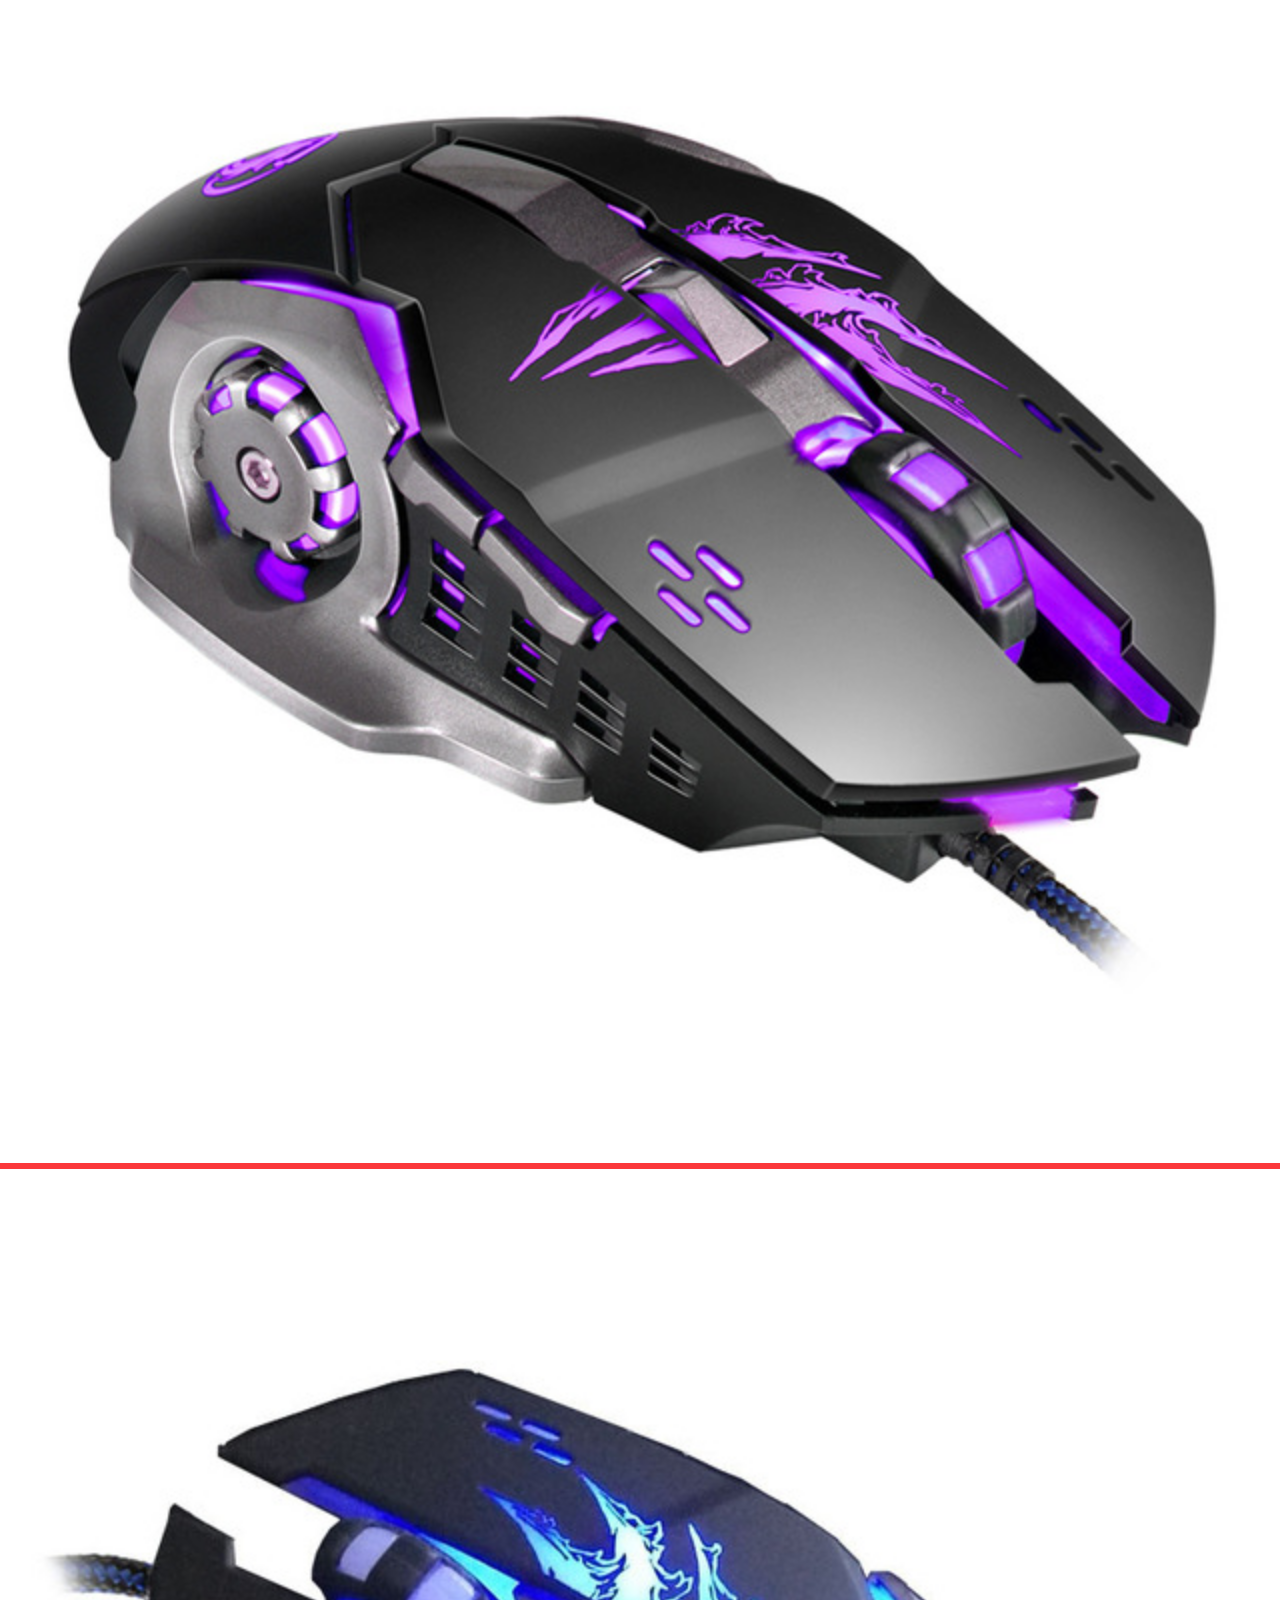
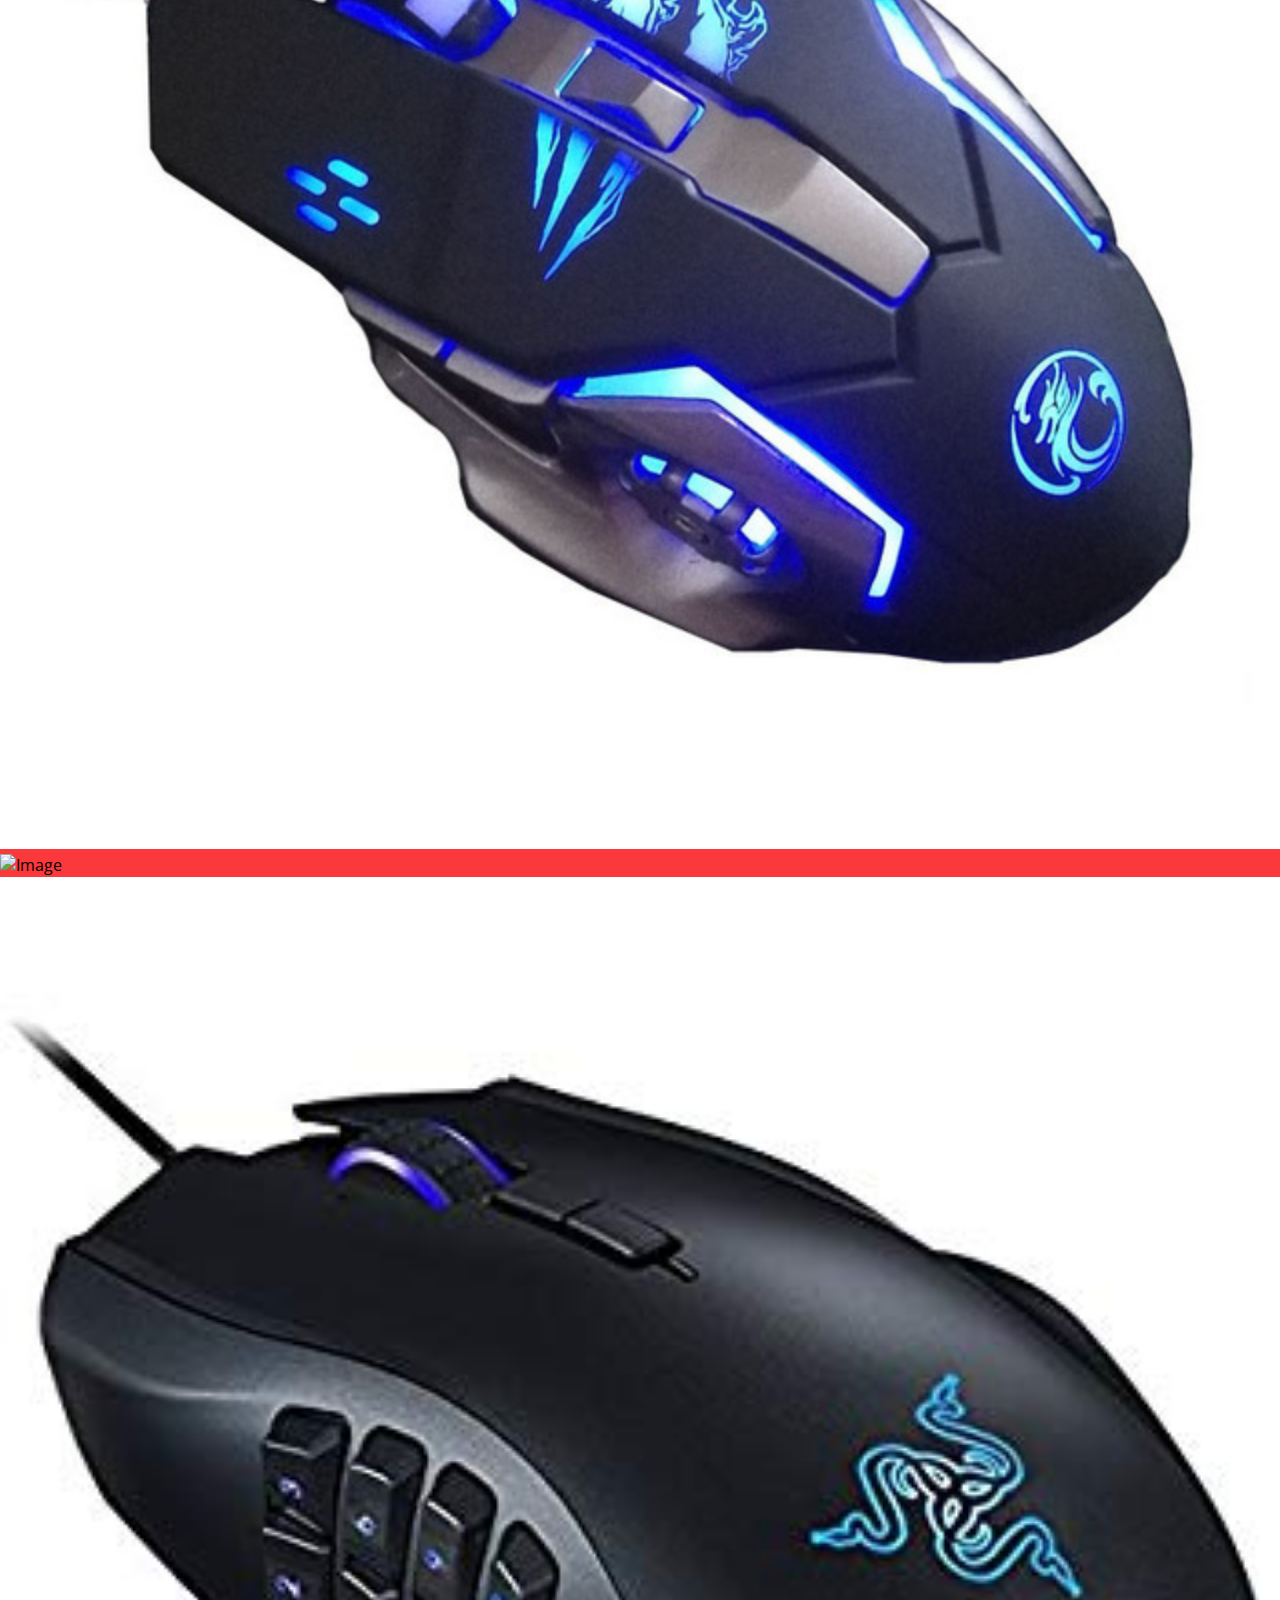
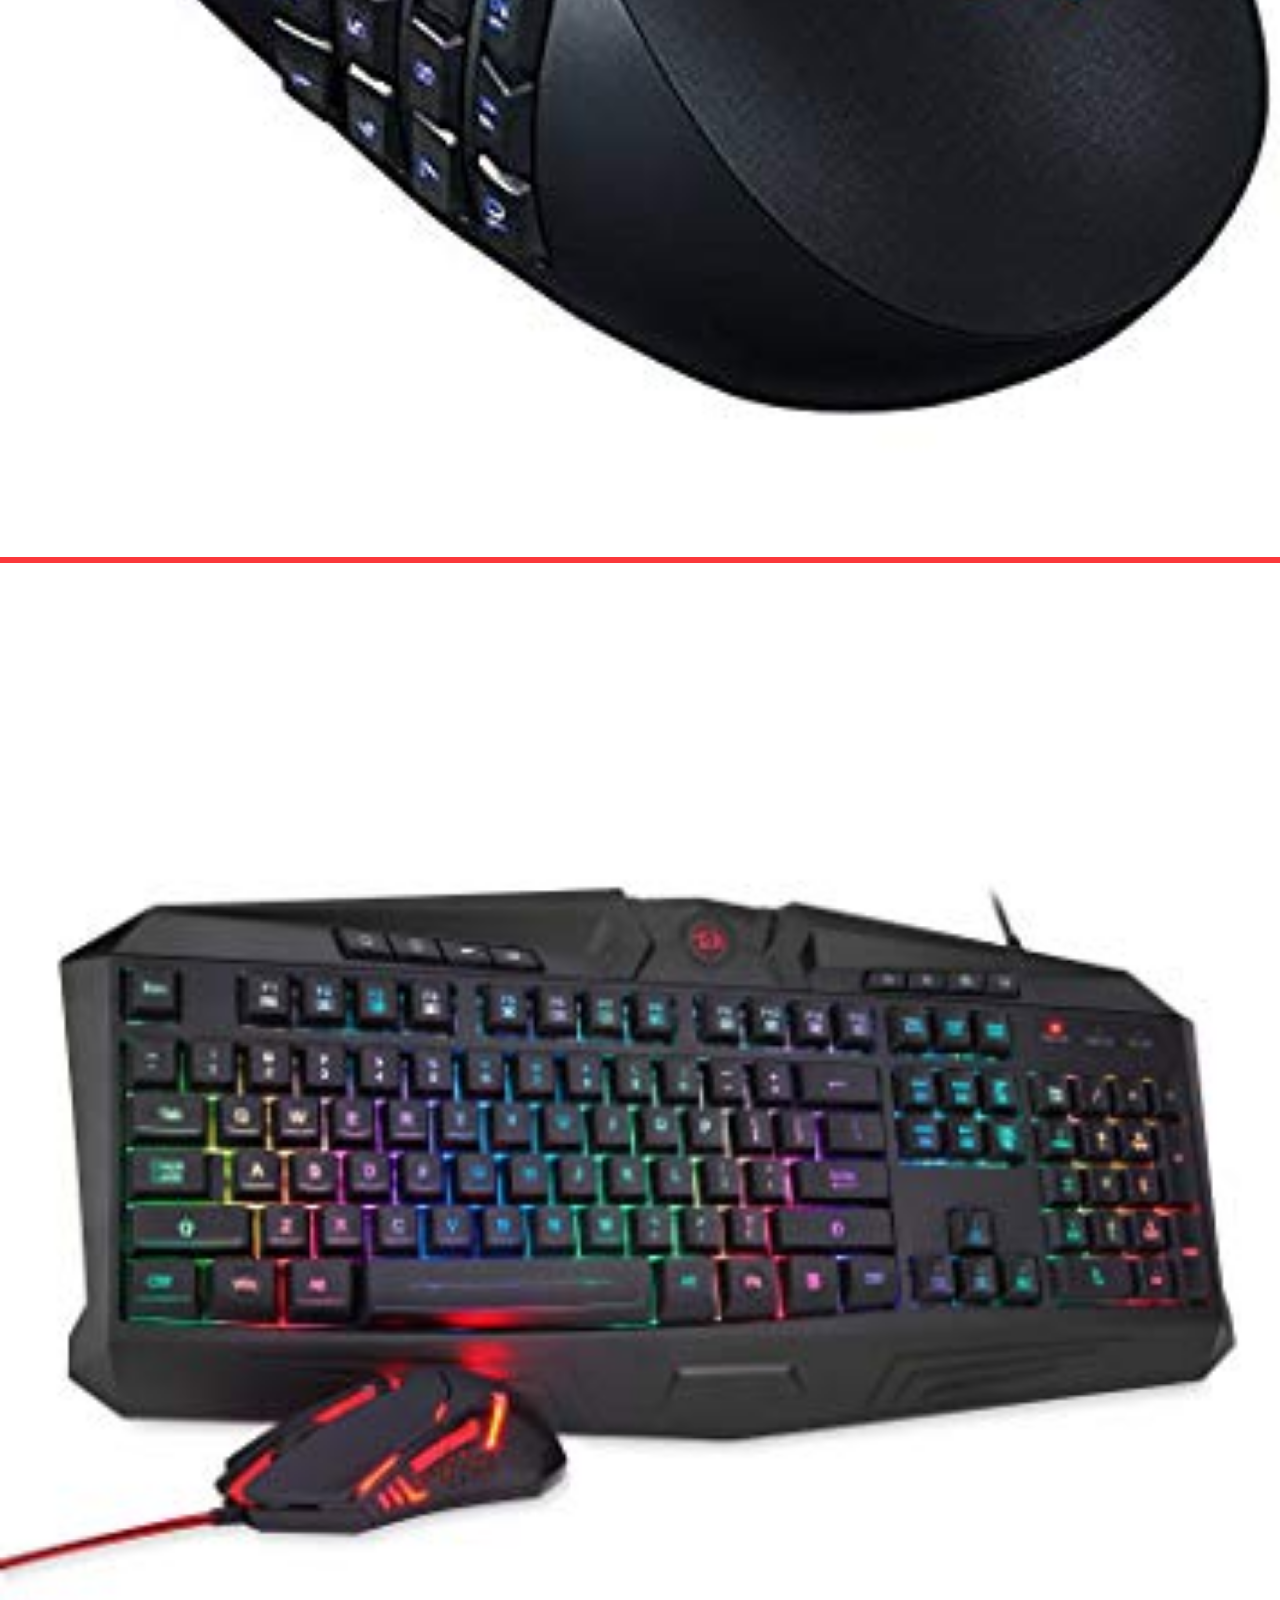
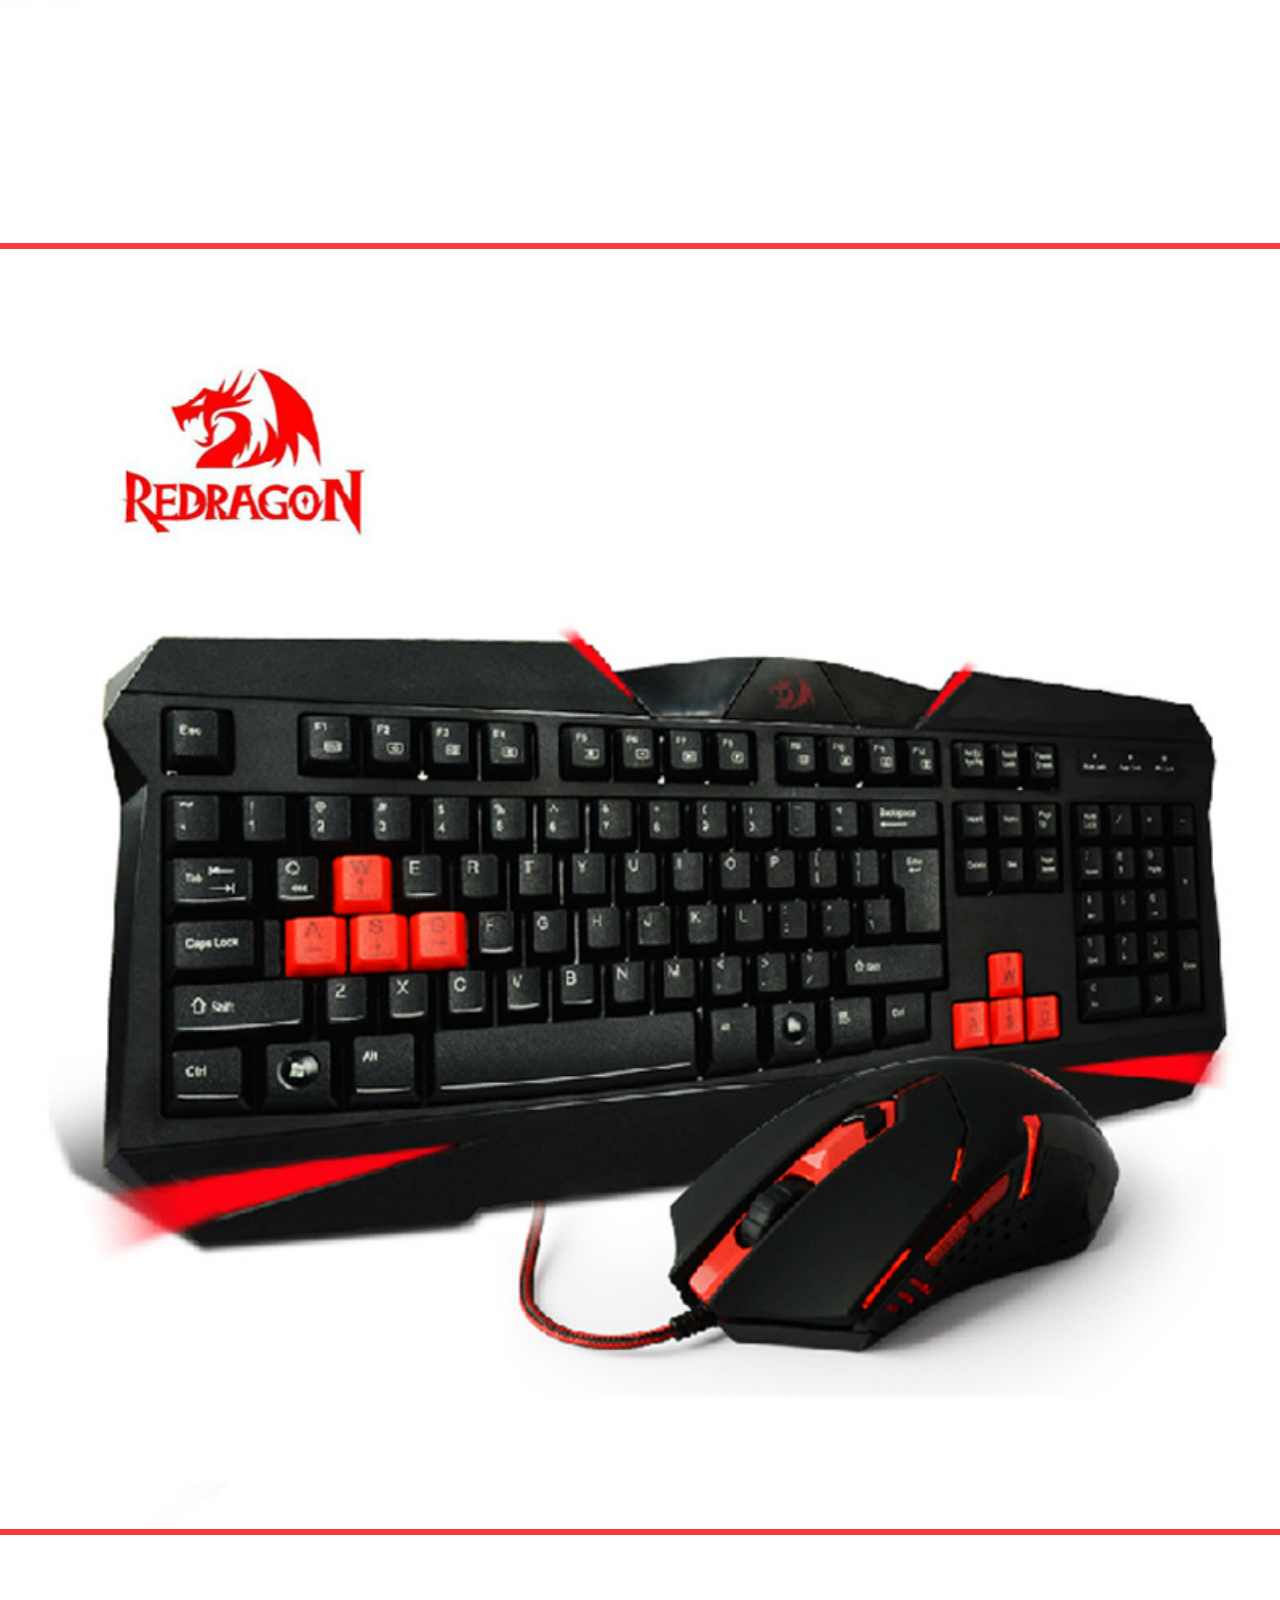
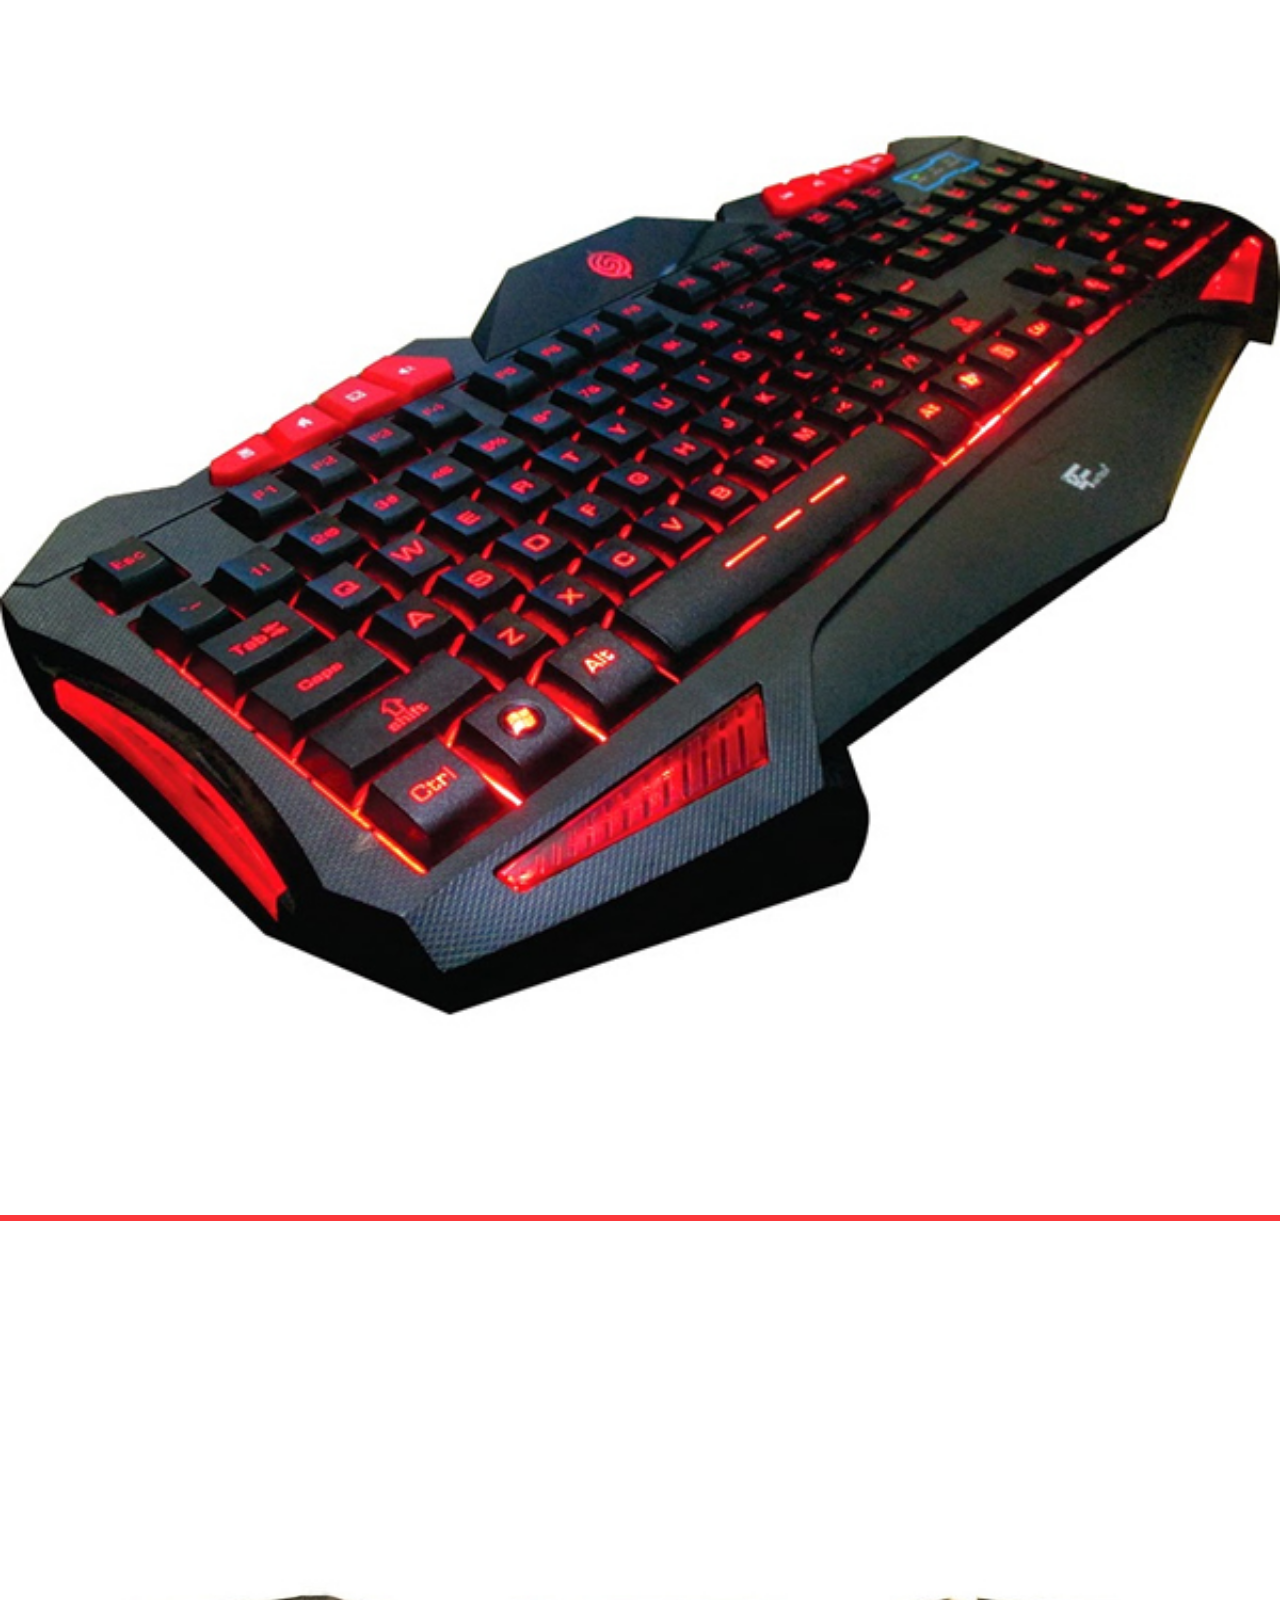
==== commit e6714ea1: "Merge pull request #16 from suciatsila/master" ====
--- a/web/about.html
+++ b/web/about.html
@@ -8,7 +8,7 @@
 <html lang="zxx">
 
 <head>
-	<title>Downy Shoes an Ecommerce Category Bootstrap Responsive Website Template | About :: w3layouts</title>
+	<title>Smart Shop</title>
 	<meta name="viewport" content="width=device-width, initial-scale=1">
 	<meta http-equiv="Content-Type" content="text/html; charset=utf-8" />
 	<meta name="keywords" content="Downy Shoes Responsive web template, Bootstrap Web Templates, Flat Web Templates, Android Compatible web template, 
@@ -106,20 +106,19 @@
 	<div class="ads-grid_shop">
 		<div class="shop_inner_inf">
 			<h3 class="head">About Us</h3>
-			<p class="head_para">Add Some Description</p>
 			<div class="inner_section_w3ls">
 				<div class="col-md-6 news-left">
-					<img src="images/ab.jpg" alt=" " class="img-responsive">
+					<img src="images/supplies.jpg" alt=" " class="img-responsive">
 				</div>
 				<div class="col-md-6 news-right">
 					<h4>Welcome to our Downy Shoes</h4>
-					<p class="sub_p">Etiam faucibus viverra libero vel efficitur. Ut semper nisl ut laoreet ultrices. Maecenas dictum arcu purus, sit amet
-						volutpat purus viverra sit amet. Quisque lacinia quam sed tortor interdum, malesuada congue nunc ornare. Cum sociis
-						In semper lorem eget tortor pulvinar ultricies.
+					<p class="sub_p">Our shop provide gaming supplies, such as keyboard, mouse, laptop, PC, headset, and many other for 
+						your gaming needs. 
 					</p>
-					<p>Etiam faucibus viverra libero vel efficitur. Ut semper nisl ut laoreet ultrices. Maecenas dictum arcu purus, sit amet
-						volutpat purus viverra sit amet. Quisque lacinia quam sed tortor interdum, malesuada congue nunc ornare. Cum sociis
-						. In semper lorem eget tortor pulvinar ultricies.
+					<p>	The product that we sell has a low price for college student but don't worry our product has a high quality within the low price
+						Our product also has an international standard and we also importing product from overseas.
+						
+						
 					</p>
 				</div>
 				<div class="clearfix"> </div>
@@ -137,14 +136,15 @@
 							<h4 class="panel-title asd">
 								<a class="pa_italic" role="button" data-toggle="collapse" data-parent="#accordion" href="#collapseOne" aria-expanded="true"
 								    aria-controls="collapseOne">
-							  <span class="glyphicon glyphicon-plus" aria-hidden="true"></span><i class="glyphicon glyphicon-minus" aria-hidden="true"></i>assumenda est cliche voluptate
+							  <span class="glyphicon glyphicon-plus" aria-hidden="true"></span><i class="glyphicon glyphicon-minus" aria-hidden="true"></i>Ellen Ayu Saputri
 							</a>
 							</h4>
 						</div>
 						<div id="collapseOne" class="panel-collapse collapse in" role="tabpanel" aria-labelledby="headingOne">
 							<div class="panel-body panel_text">
-								Duis aute irure dolor in reprehenderit in voluptate velit esse cillum dolore eu fugiat nulla pariatur. Excepteur sint occaecat
-								cupidatat non proident, sunt in culpa qui officia deserunt mollit anim id est laborum.
+								NIM : 17553010028<br>
+								Place and date of birth : Bah Birung Ulu, 12 Feb 1998<br>
+								Address : Jl.Rowosari no.06<br>
 							</div>
 						</div>
 					</div>
@@ -153,14 +153,15 @@
 							<h4 class="panel-title asd">
 								<a class="pa_italic collapsed" role="button" data-toggle="collapse" data-parent="#accordion" href="#collapseTwo" aria-expanded="false"
 								    aria-controls="collapseTwo">
-							  <span class="glyphicon glyphicon-plus" aria-hidden="true"></span><i class="glyphicon glyphicon-minus" aria-hidden="true"></i>Itaque earum rerum
+							  <span class="glyphicon glyphicon-plus" aria-hidden="true"></span><i class="glyphicon glyphicon-minus" aria-hidden="true"></i>Muhammad Alif Siraj
 							</a>
 							</h4>
 						</div>
 						<div id="collapseTwo" class="panel-collapse collapse" role="tabpanel" aria-labelledby="headingTwo">
 							<div class="panel-body panel_text">
-								Duis aute irure dolor in reprehenderit in voluptate velit esse cillum dolore eu fugiat nulla pariatur. Excepteur sint occaecat
-								cupidatat non proident, sunt in culpa qui officia deserunt mollit anim id est laborum.
+								NIM : 1755301085<br>
+								Place and date of birth : Pekanbaru, 30 May 1999<br>
+								Address : Jl.Sekolah no.18 C 
 							</div>
 						</div>
 					</div>
@@ -169,37 +170,23 @@
 							<h4 class="panel-title asd">
 								<a class="pa_italic collapsed" role="button" data-toggle="collapse" data-parent="#accordion" href="#collapseThree" aria-expanded="false"
 								    aria-controls="collapseThree">
-							  <span class="glyphicon glyphicon-plus" aria-hidden="true"></span><i class="glyphicon glyphicon-minus" aria-hidden="true"></i>autem accusamus terry qui
+							  <span class="glyphicon glyphicon-plus" aria-hidden="true"></span><i class="glyphicon glyphicon-minus" aria-hidden="true"></i>Suci Atsila Zayana
 							</a>
 							</h4>
 						</div>
 						<div id="collapseThree" class="panel-collapse collapse" role="tabpanel" aria-labelledby="headingThree">
 							<div class="panel-body panel_text">
-								Duis aute irure dolor in reprehenderit in voluptate velit esse cillum dolore eu fugiat nulla pariatur. Excepteur sint occaecat
-								cupidatat non proident, sunt in culpa qui officia deserunt mollit anim id est laborum.
-							</div>
-						</div>
-					</div>
-					<div class="panel panel-default">
-						<div class="panel-heading" role="tab" id="headingThree">
-							<h4 class="panel-title asd">
-								<a class="pa_italic collapsed" role="button" data-toggle="collapse" data-parent="#accordion" href="#collapseThree" aria-expanded="false"
-								    aria-controls="collapseThree">
-							  <span class="glyphicon glyphicon-plus" aria-hidden="true"></span><i class="glyphicon glyphicon-minus" aria-hidden="true"></i>autem accusamus terry qui
-							</a>
-							</h4>
-						</div>
-						<div id="collapseThree" class="panel-collapse collapse" role="tabpanel" aria-labelledby="headingThree">
-							<div class="panel-body panel_text">
-								Duis aute irure dolor in reprehenderit in voluptate velit esse cillum dolore eu fugiat nulla pariatur. Excepteur sint occaecat
-								cupidatat non proident, sunt in culpa qui officia deserunt mollit anim id est laborum.
-							</div>
-						</div>
-					</div>
-				</div>
-			</div>
-
-		</div>
+								NIM : 1755301001<br>
+								Place and date of birth : Pekanbaru, 15 October 1999<br>
+								Address : Jl. Tegal Sari gg.Cempaka sari
+							</div>
+						</div>
+					</div>
+
+				</div>
+			</div>
+		</div>
+	</div>
 		<div class="col-md-6 mid_services_img">
 			<div class="bar-grids">
 				<h3 class="heading two three">Our Skills</h3>
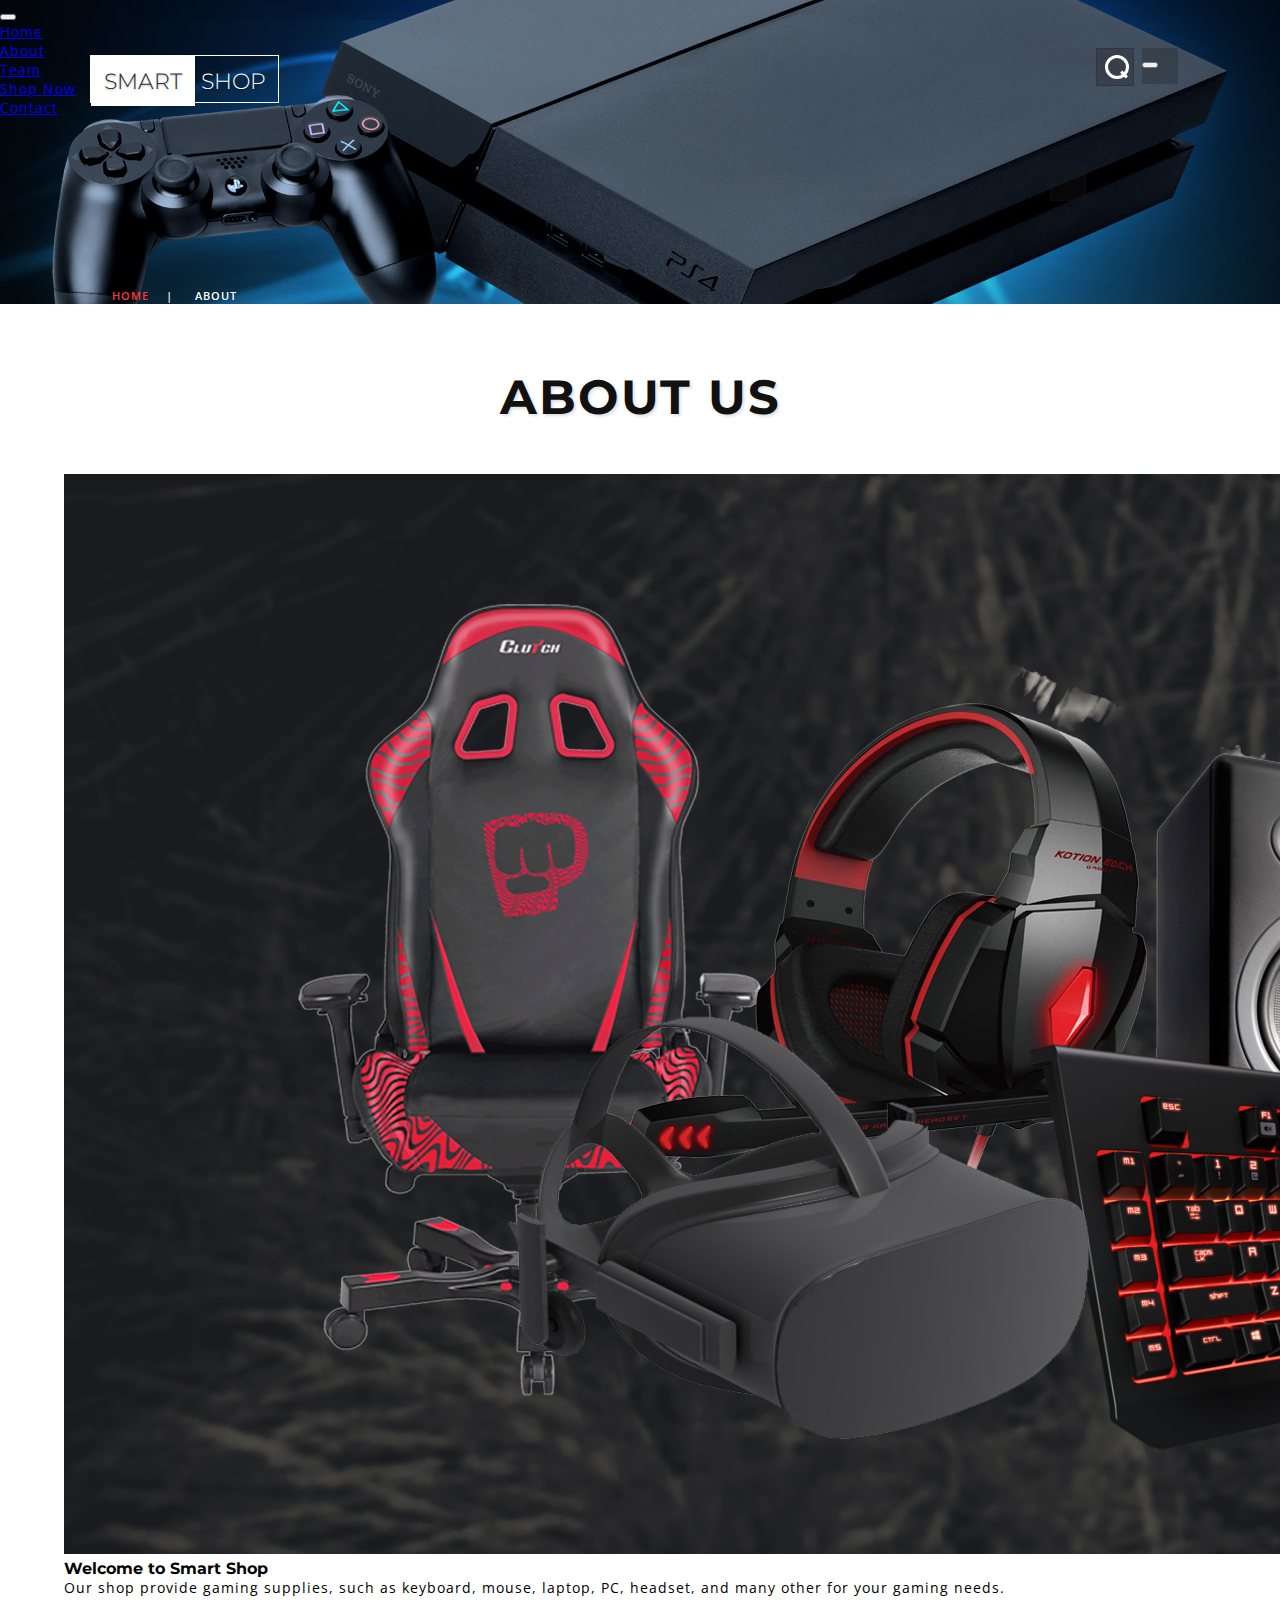
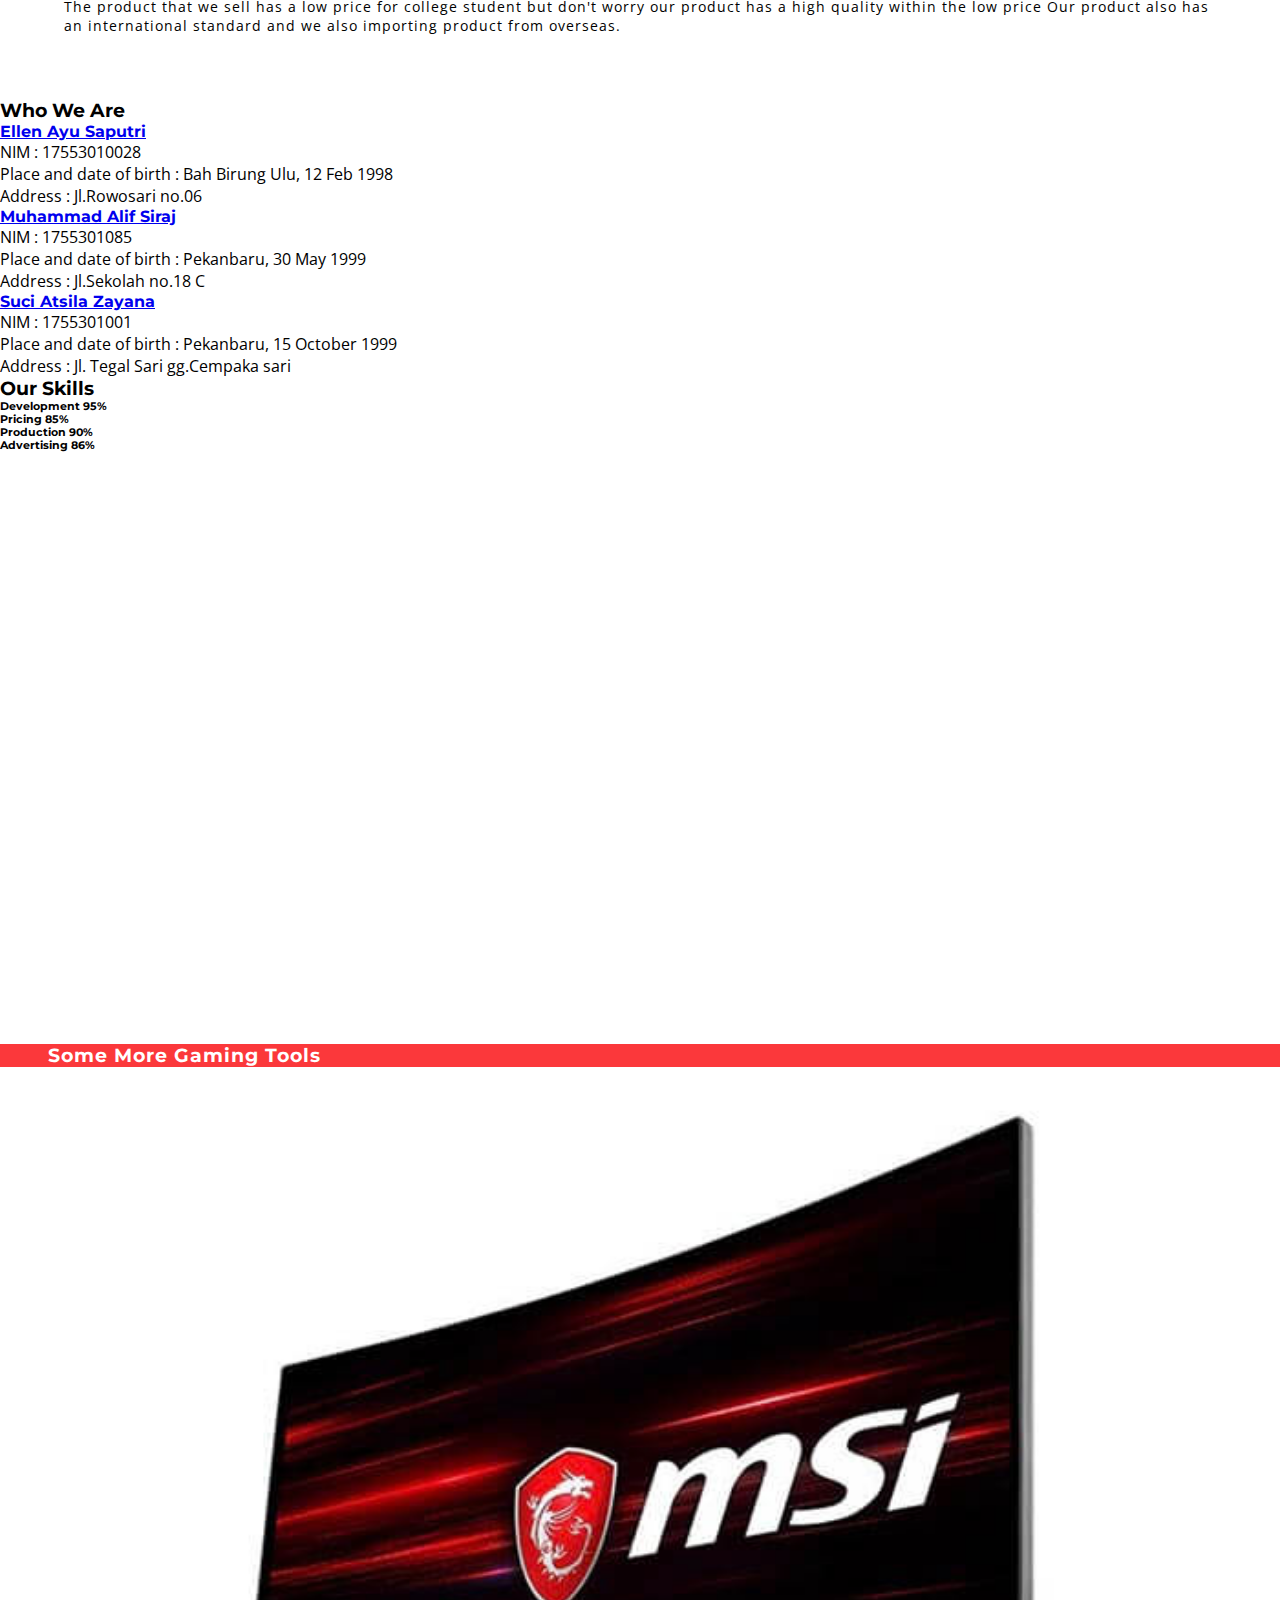
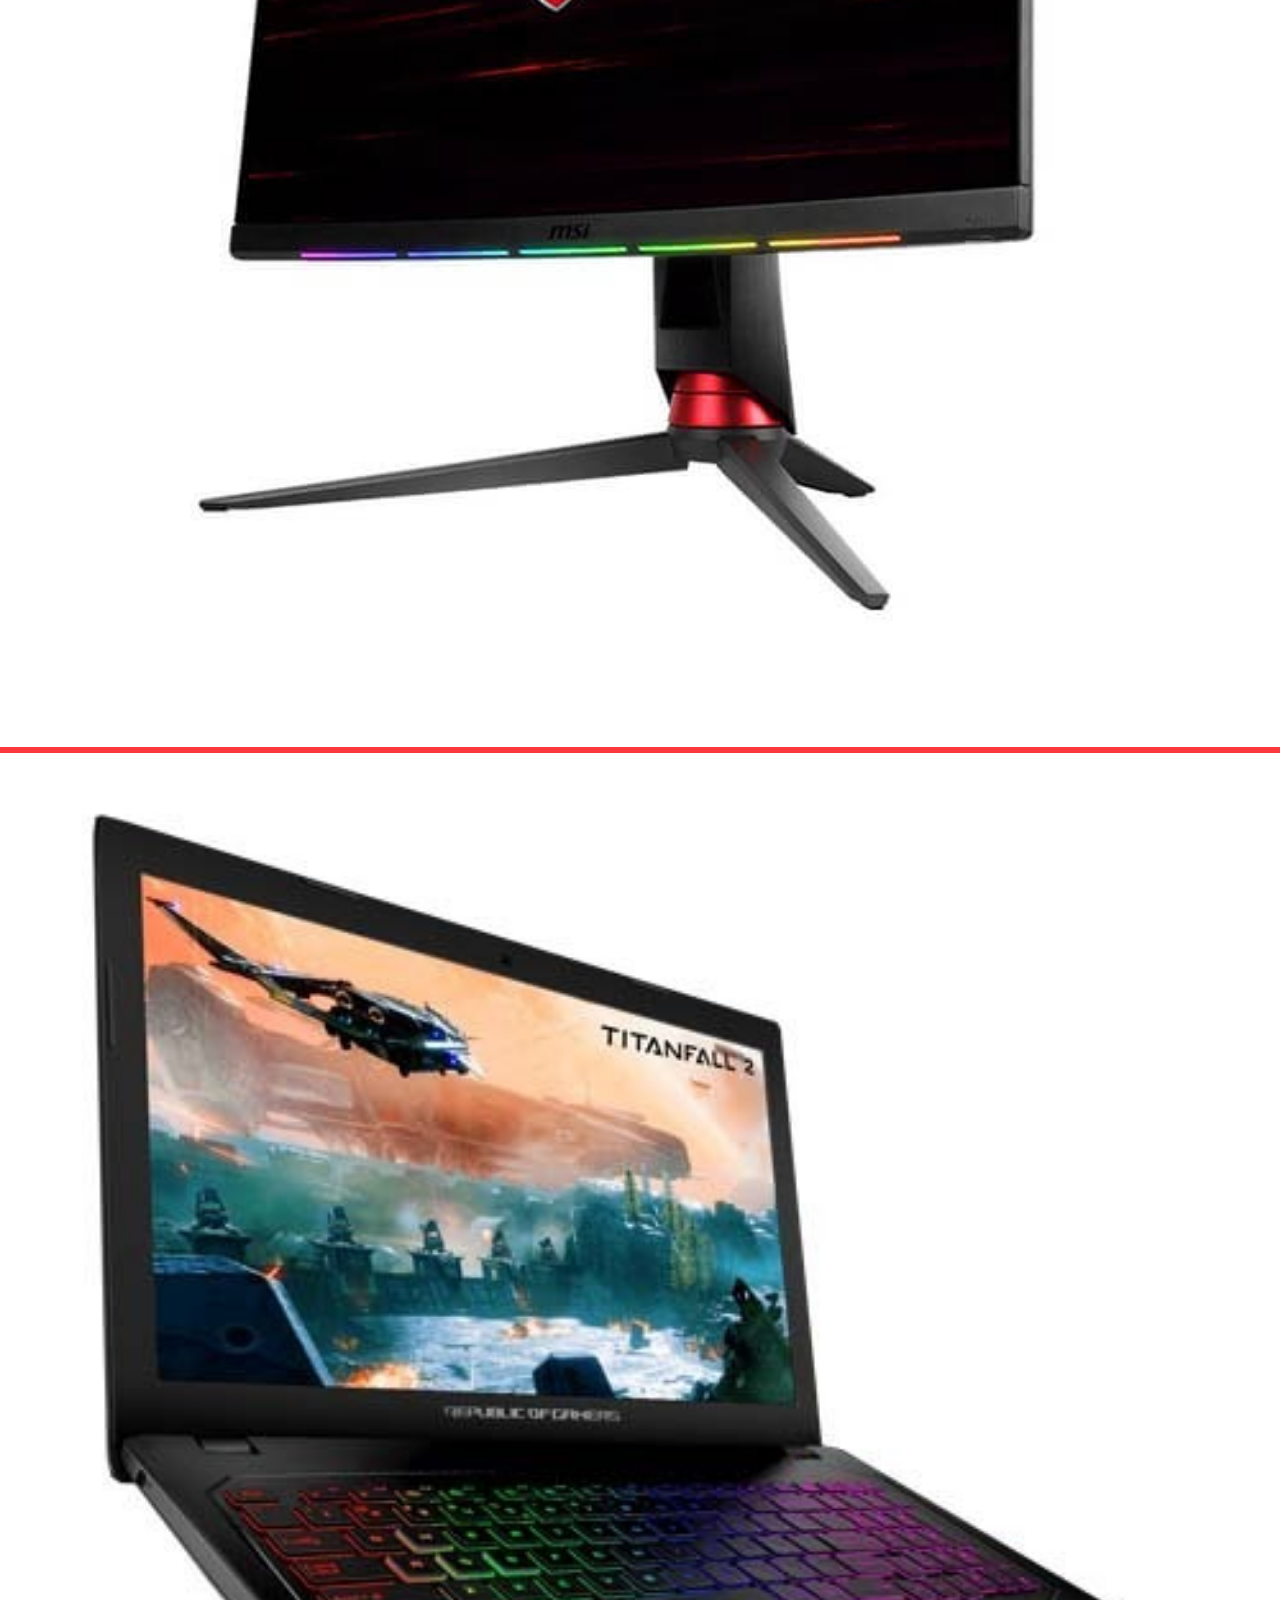
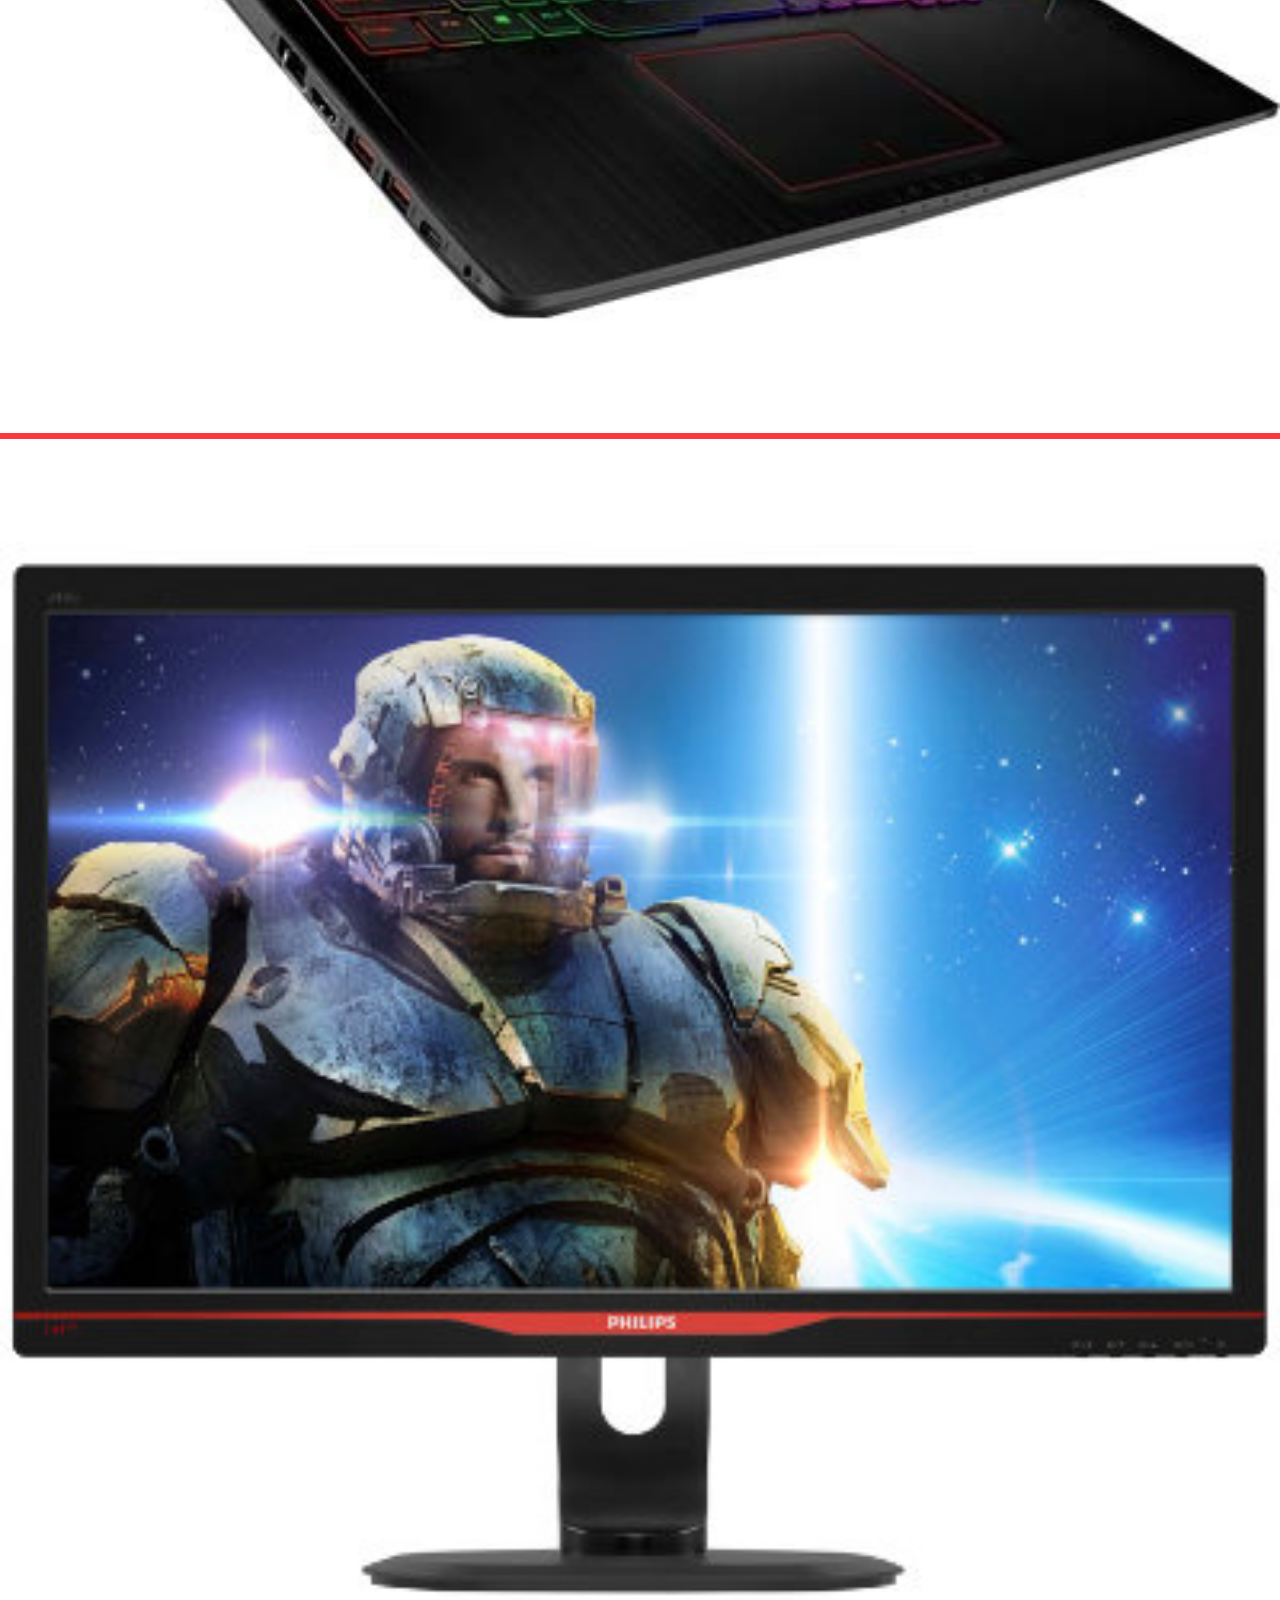
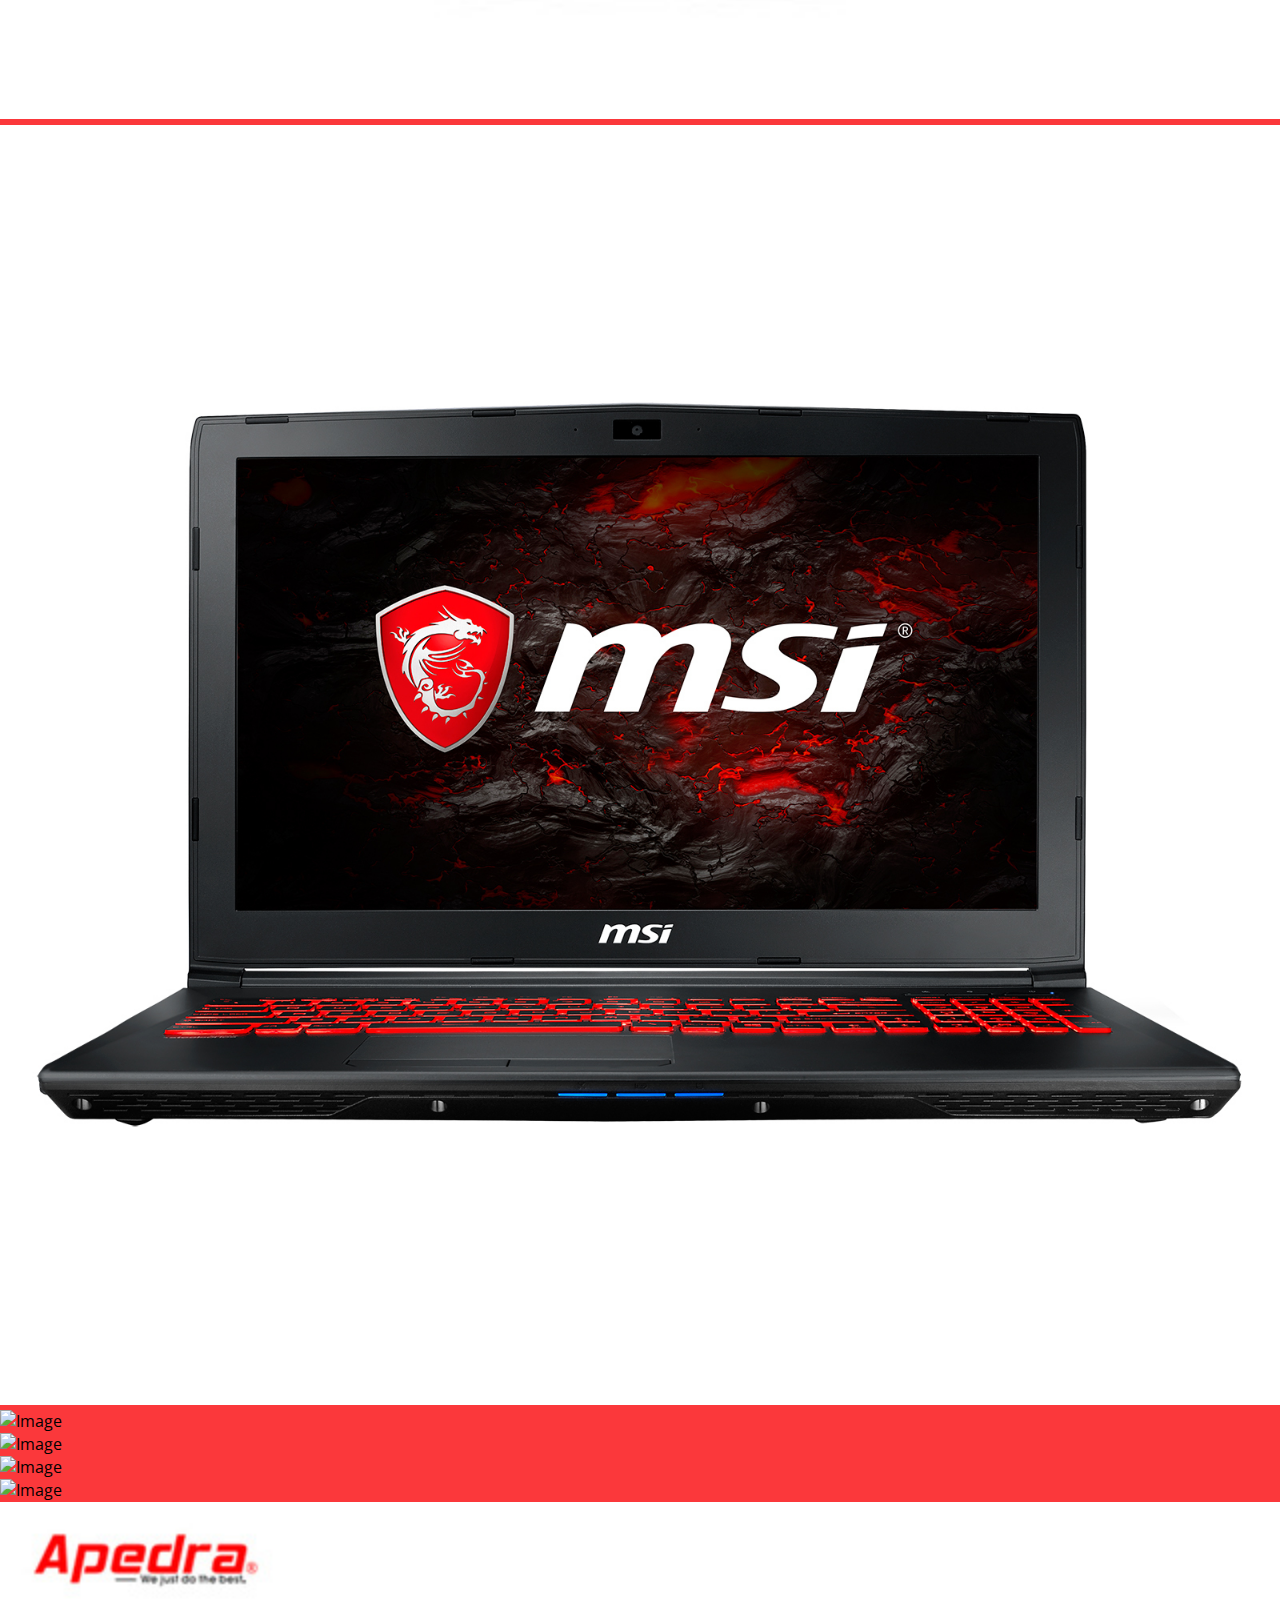
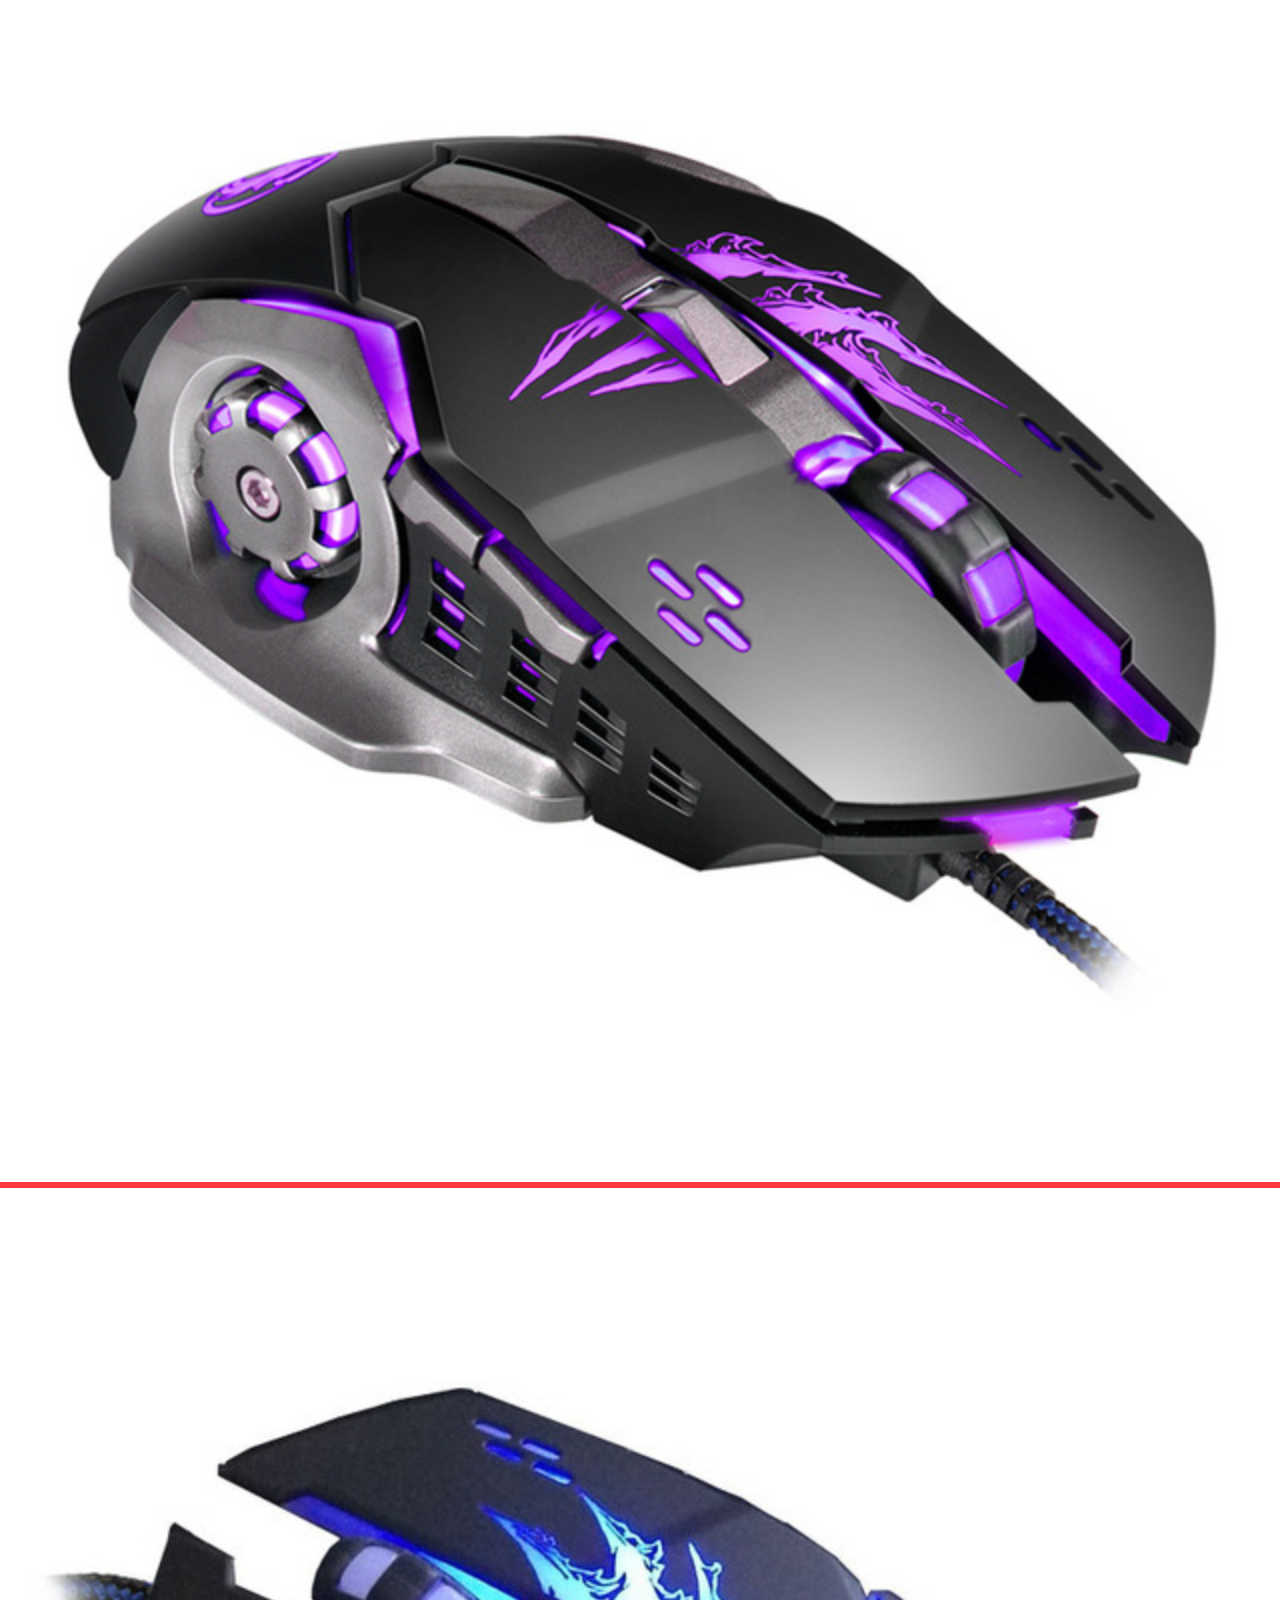
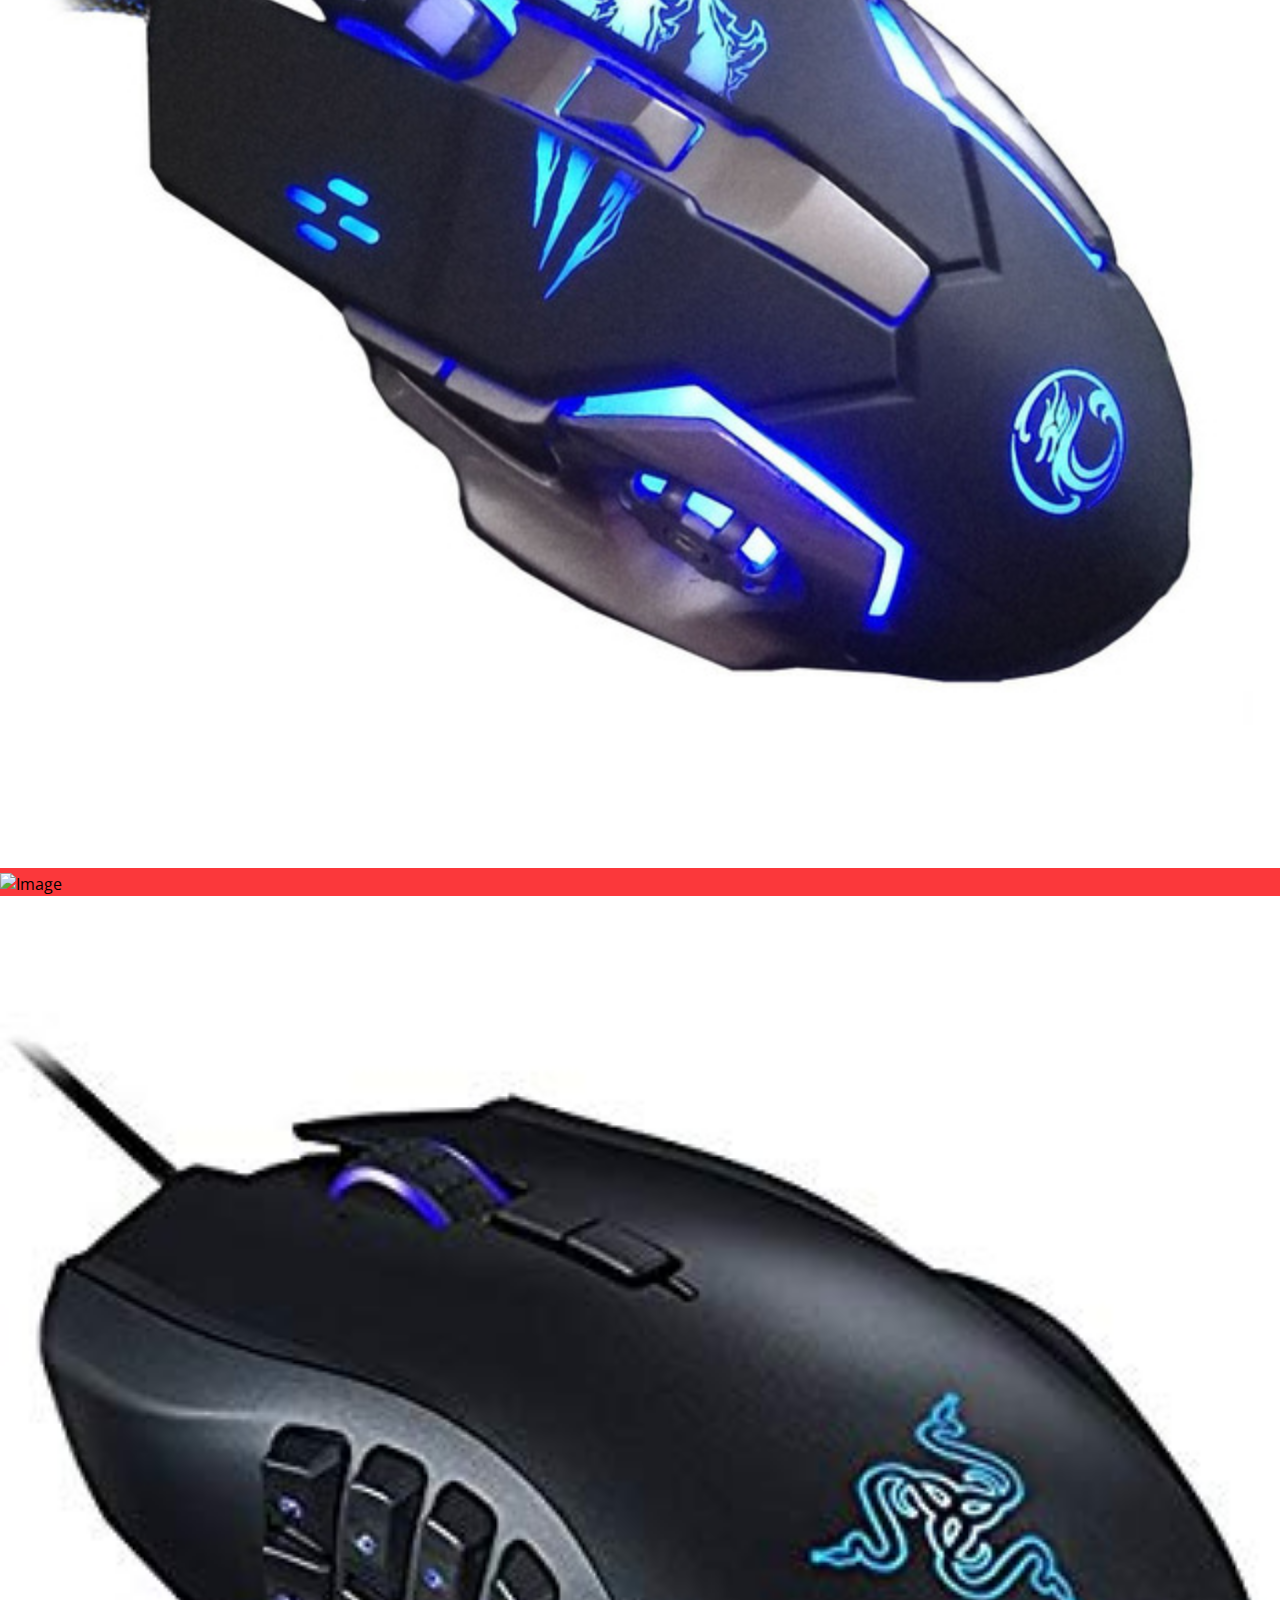
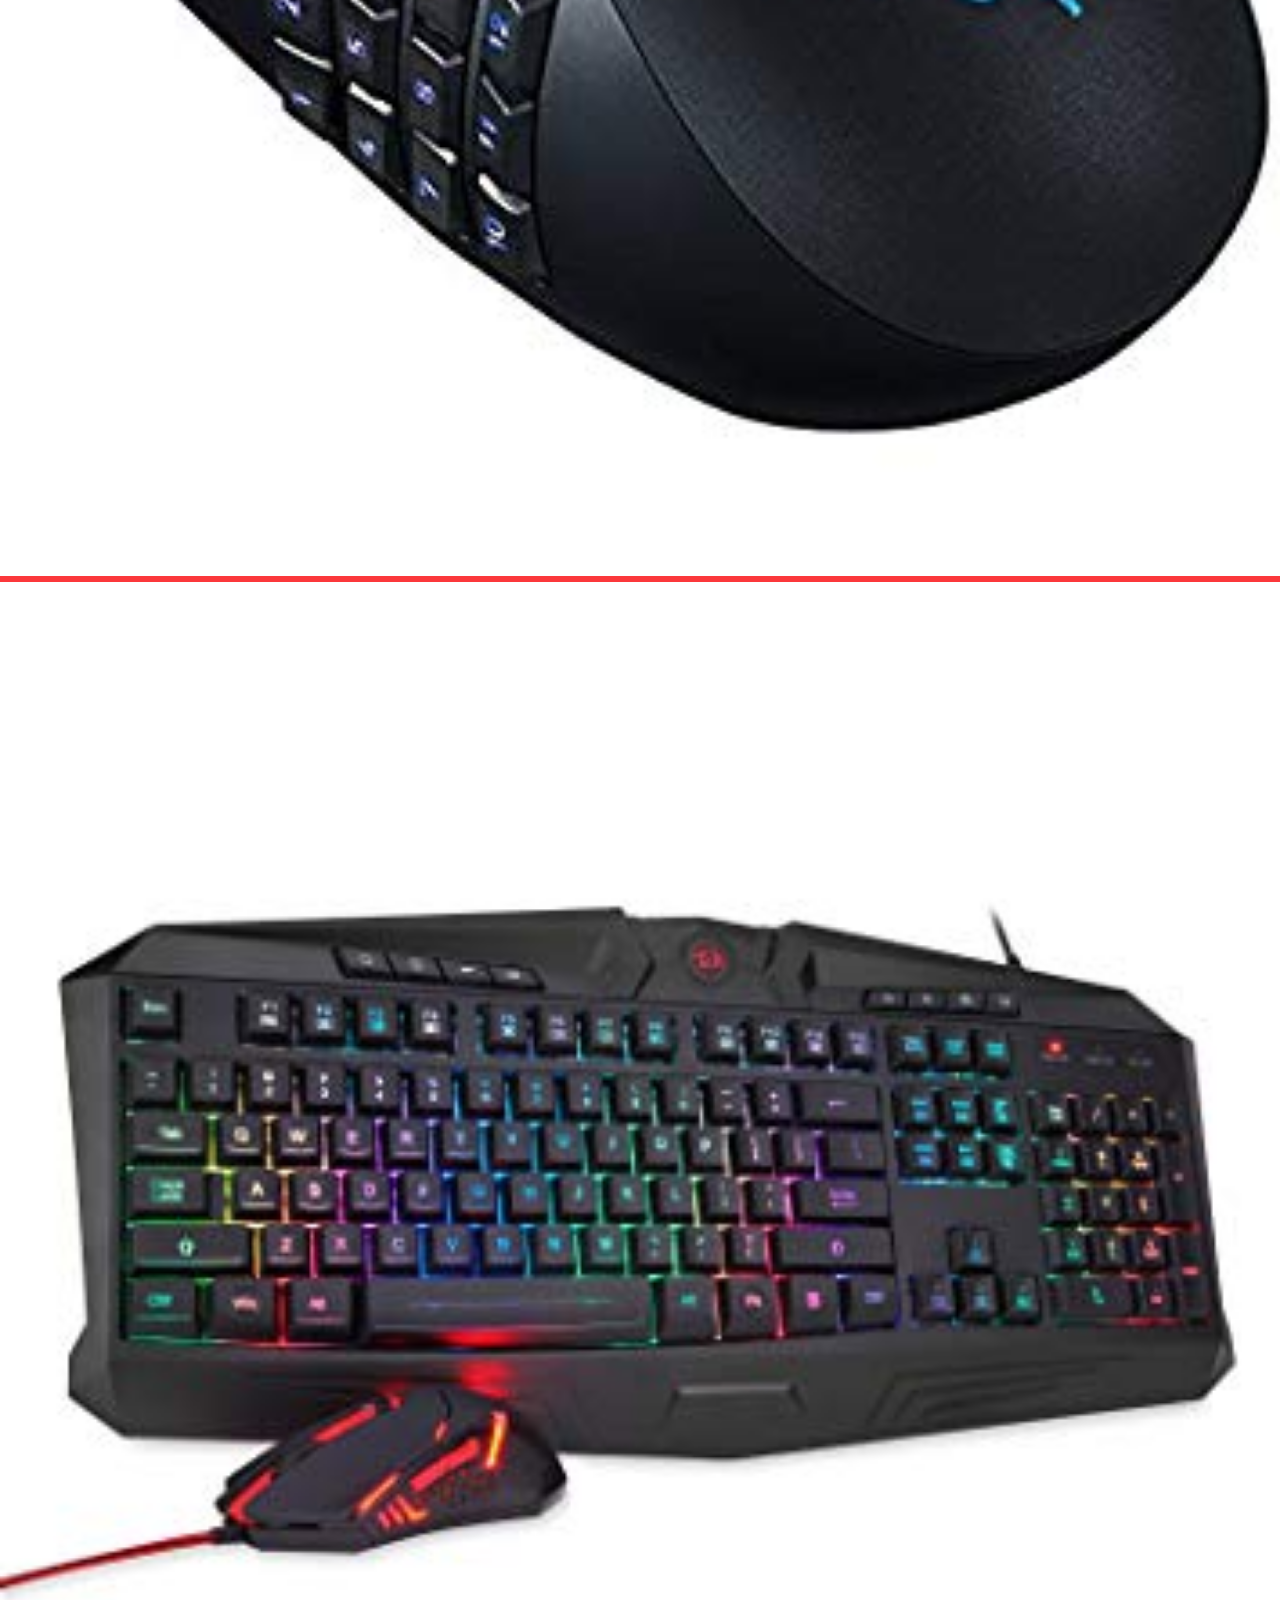
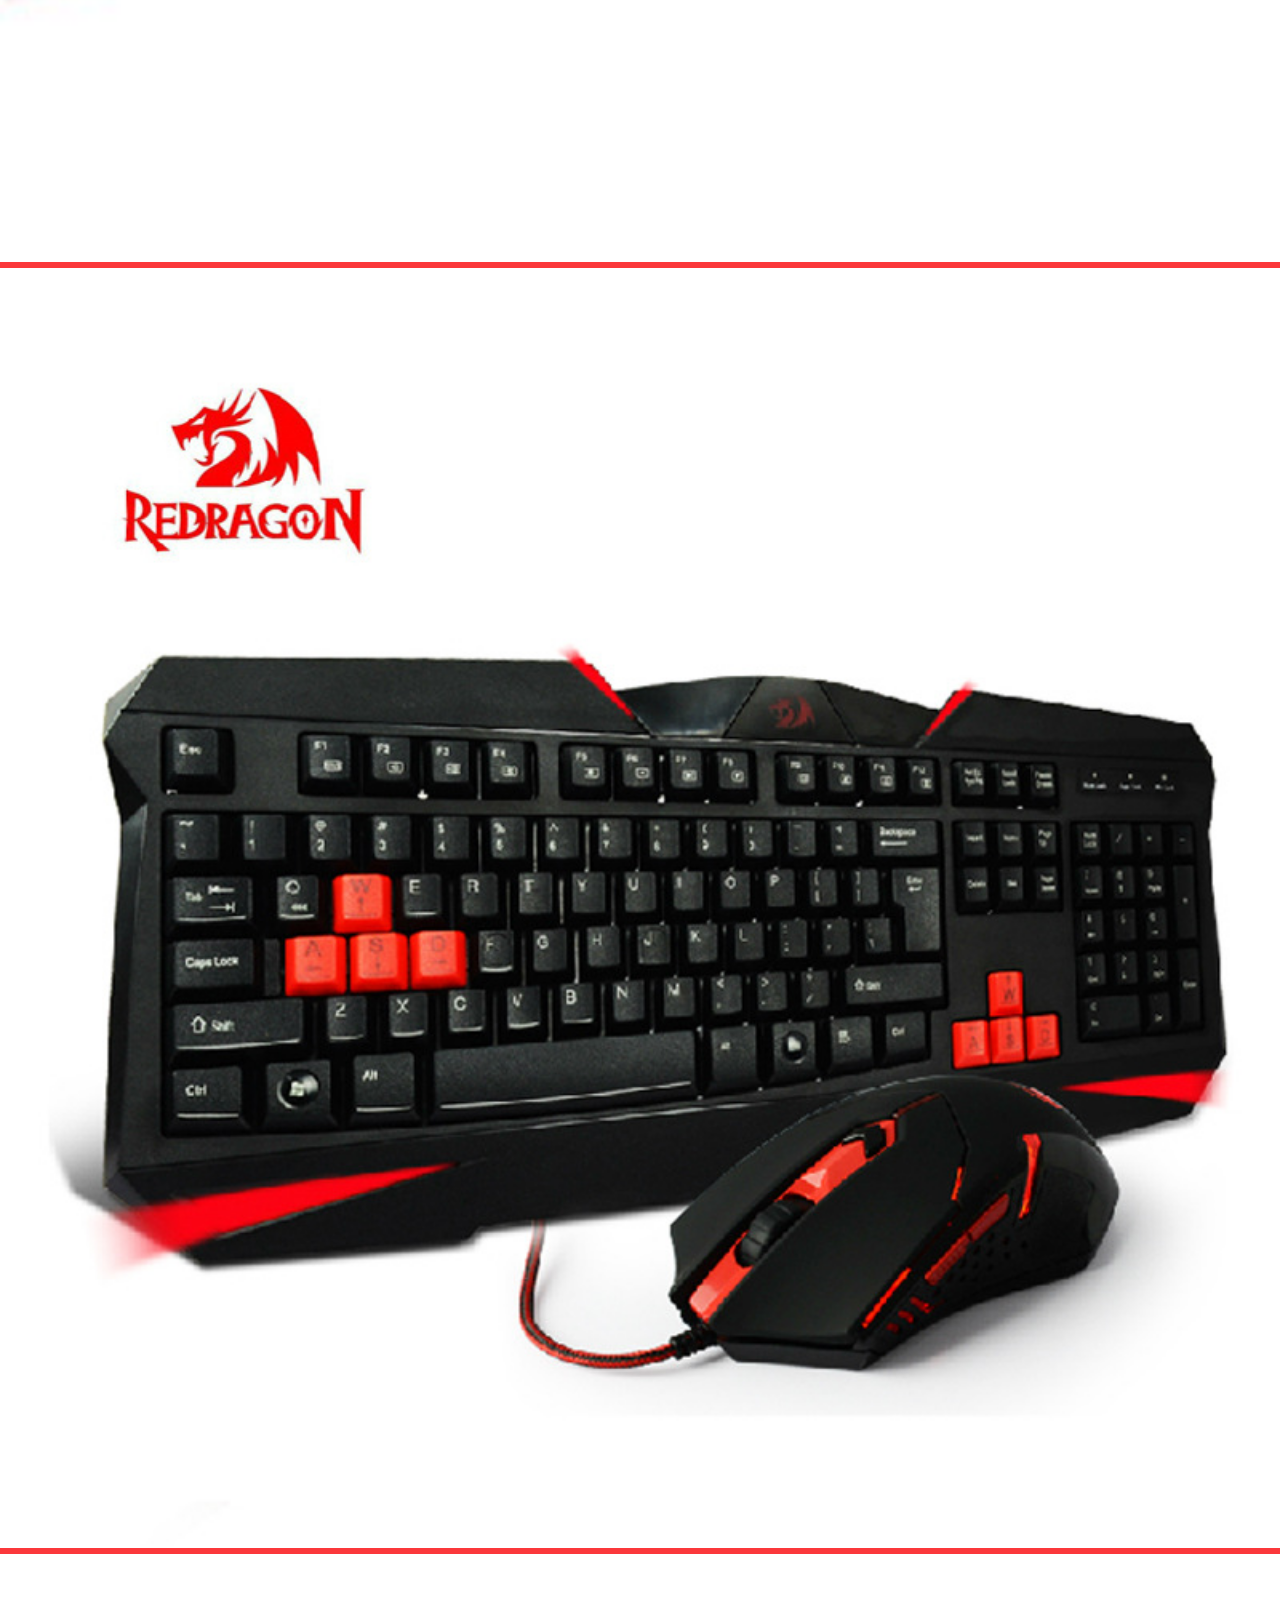
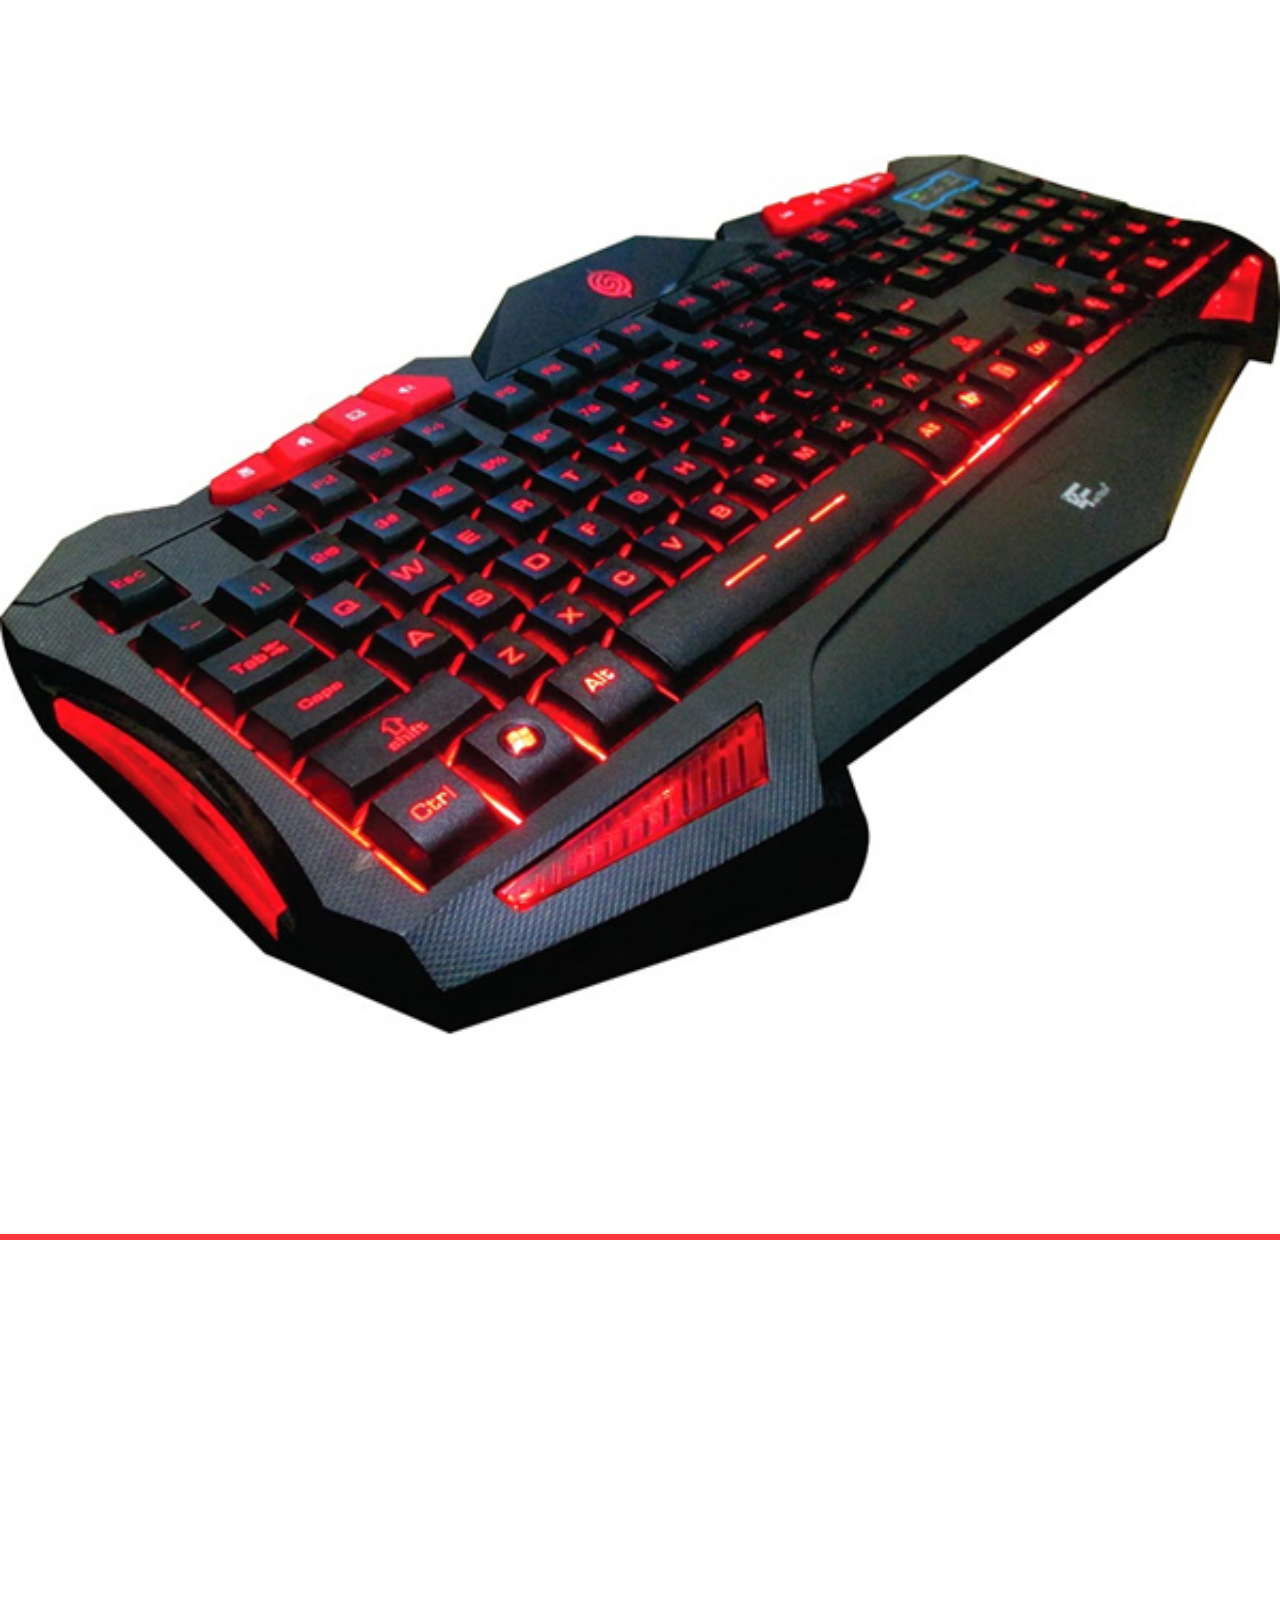
==== commit ad23c6bd: "Update about.html" ====
--- a/web/about.html
+++ b/web/about.html
@@ -8,7 +8,7 @@
 <html lang="zxx">
 
 <head>
-	<title>Smart Shop</title>
+	<title>Downy Shoes an Ecommerce Category Bootstrap Responsive Website Template | About :: w3layouts</title>
 	<meta name="viewport" content="width=device-width, initial-scale=1">
 	<meta http-equiv="Content-Type" content="text/html; charset=utf-8" />
 	<meta name="keywords" content="Downy Shoes Responsive web template, Bootstrap Web Templates, Flat Web Templates, Android Compatible web template, 
@@ -51,7 +51,7 @@
 						<ul>
 							<li><a href="index.html" class="active">Home</a></li>
 							<li><a href="about.html">About</a></li>
-							
+							<li><a href="404.html">Team</a></li>
 							<li><a href="shop.html">Shop Now</a></li>
 							<li><a href="contact.html">Contact</a></li>
 						</ul>
@@ -111,7 +111,7 @@
 					<img src="images/supplies.jpg" alt=" " class="img-responsive">
 				</div>
 				<div class="col-md-6 news-right">
-					<h4>Welcome to our Downy Shoes</h4>
+					<h4>Welcome to Smart Shop</h4>
 					<p class="sub_p">Our shop provide gaming supplies, such as keyboard, mouse, laptop, PC, headset, and many other for 
 						your gaming needs. 
 					</p>
@@ -405,7 +405,7 @@
 								</div>
 								<div class="address-right">
 									<h6>Location</h6>
-									<p>Politeknik Caltex Riau,Pekanbaru, Indonesia.
+									<p>Broome St, NY 10002,California, USA.
 
 									</p>
 								</div>
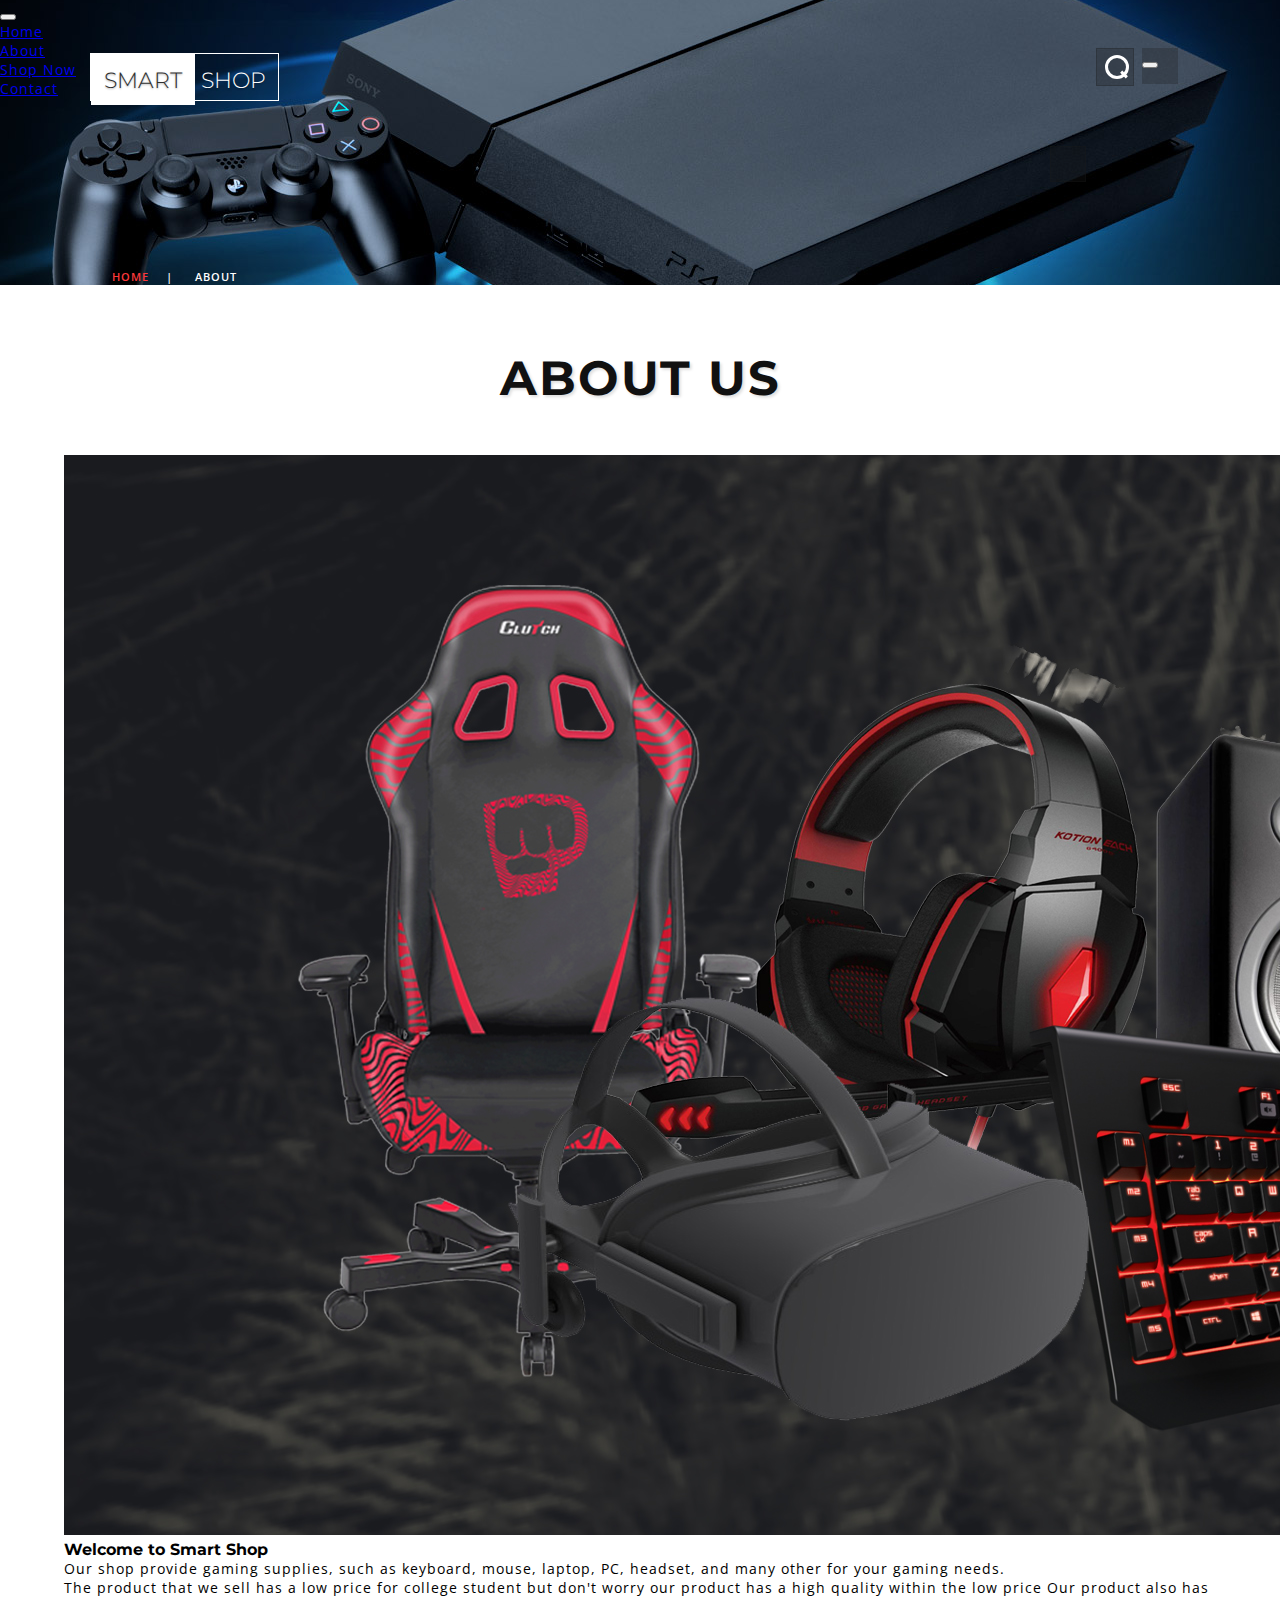
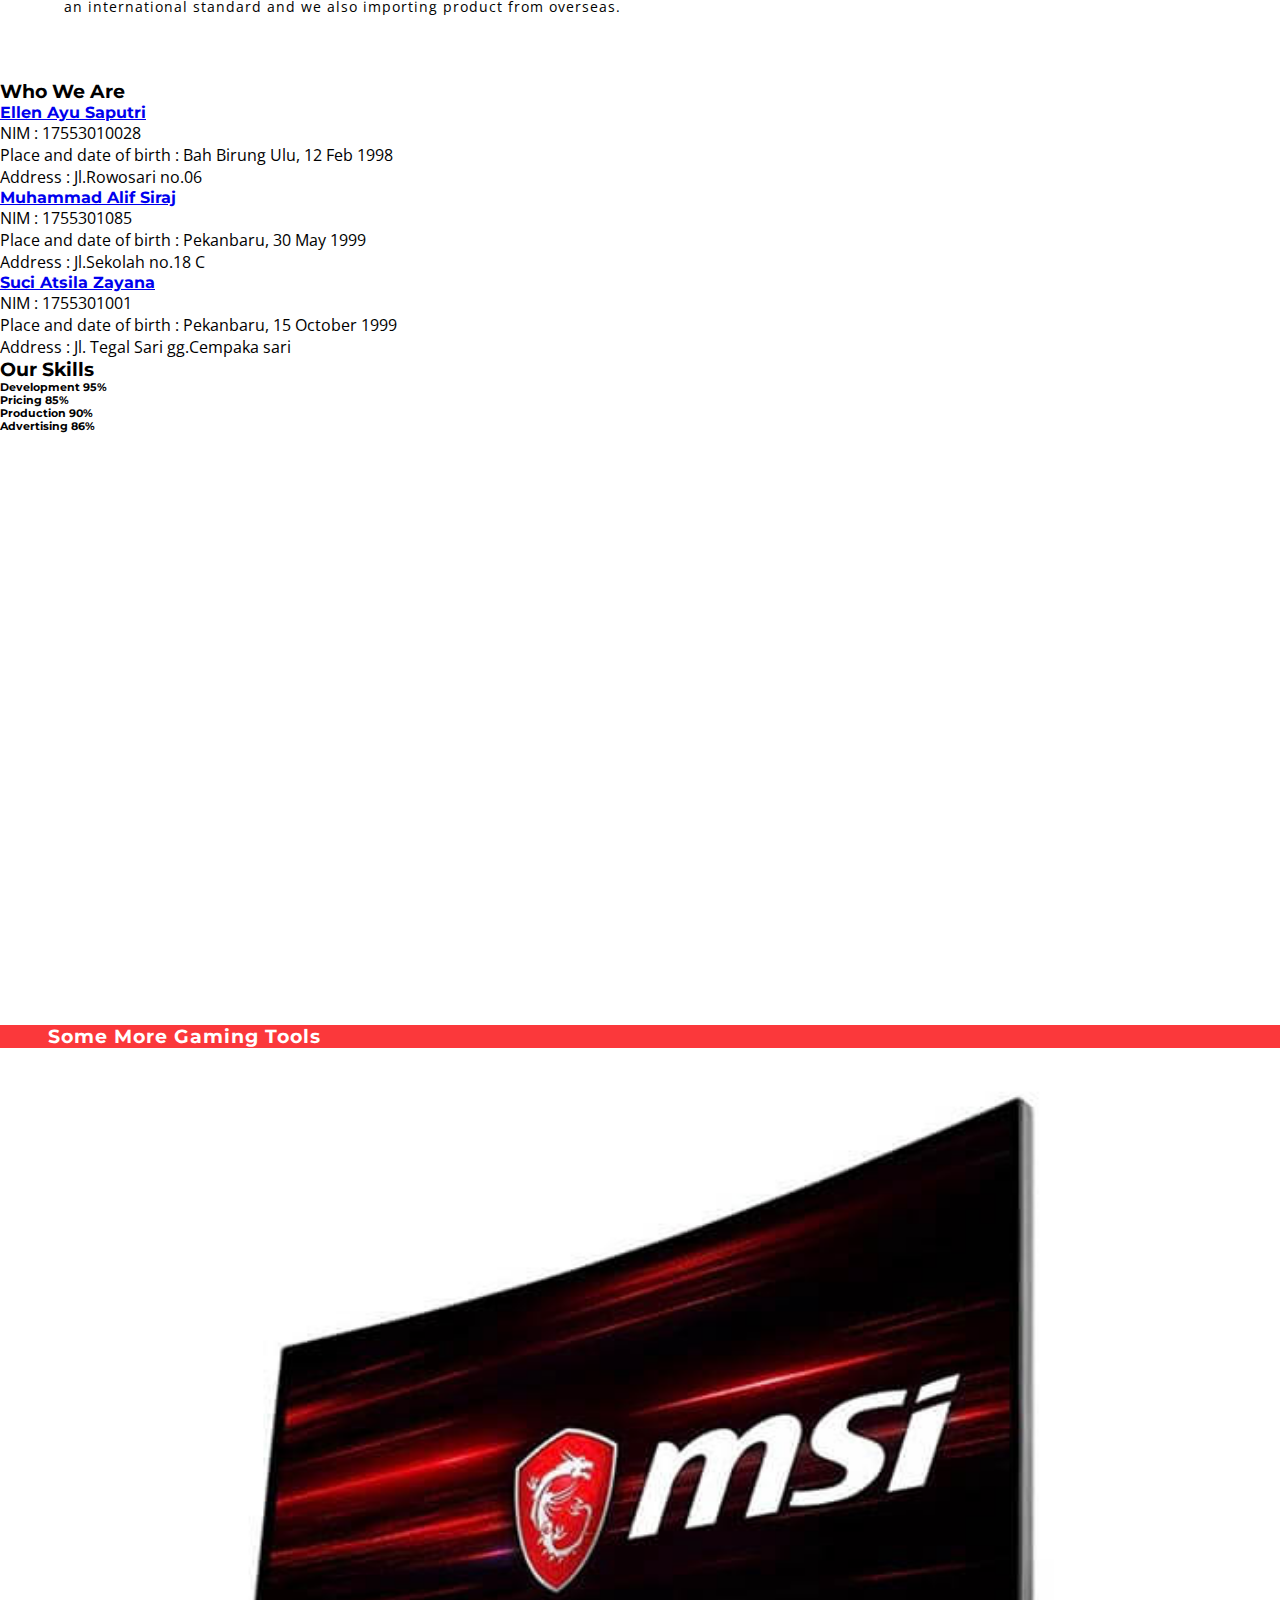
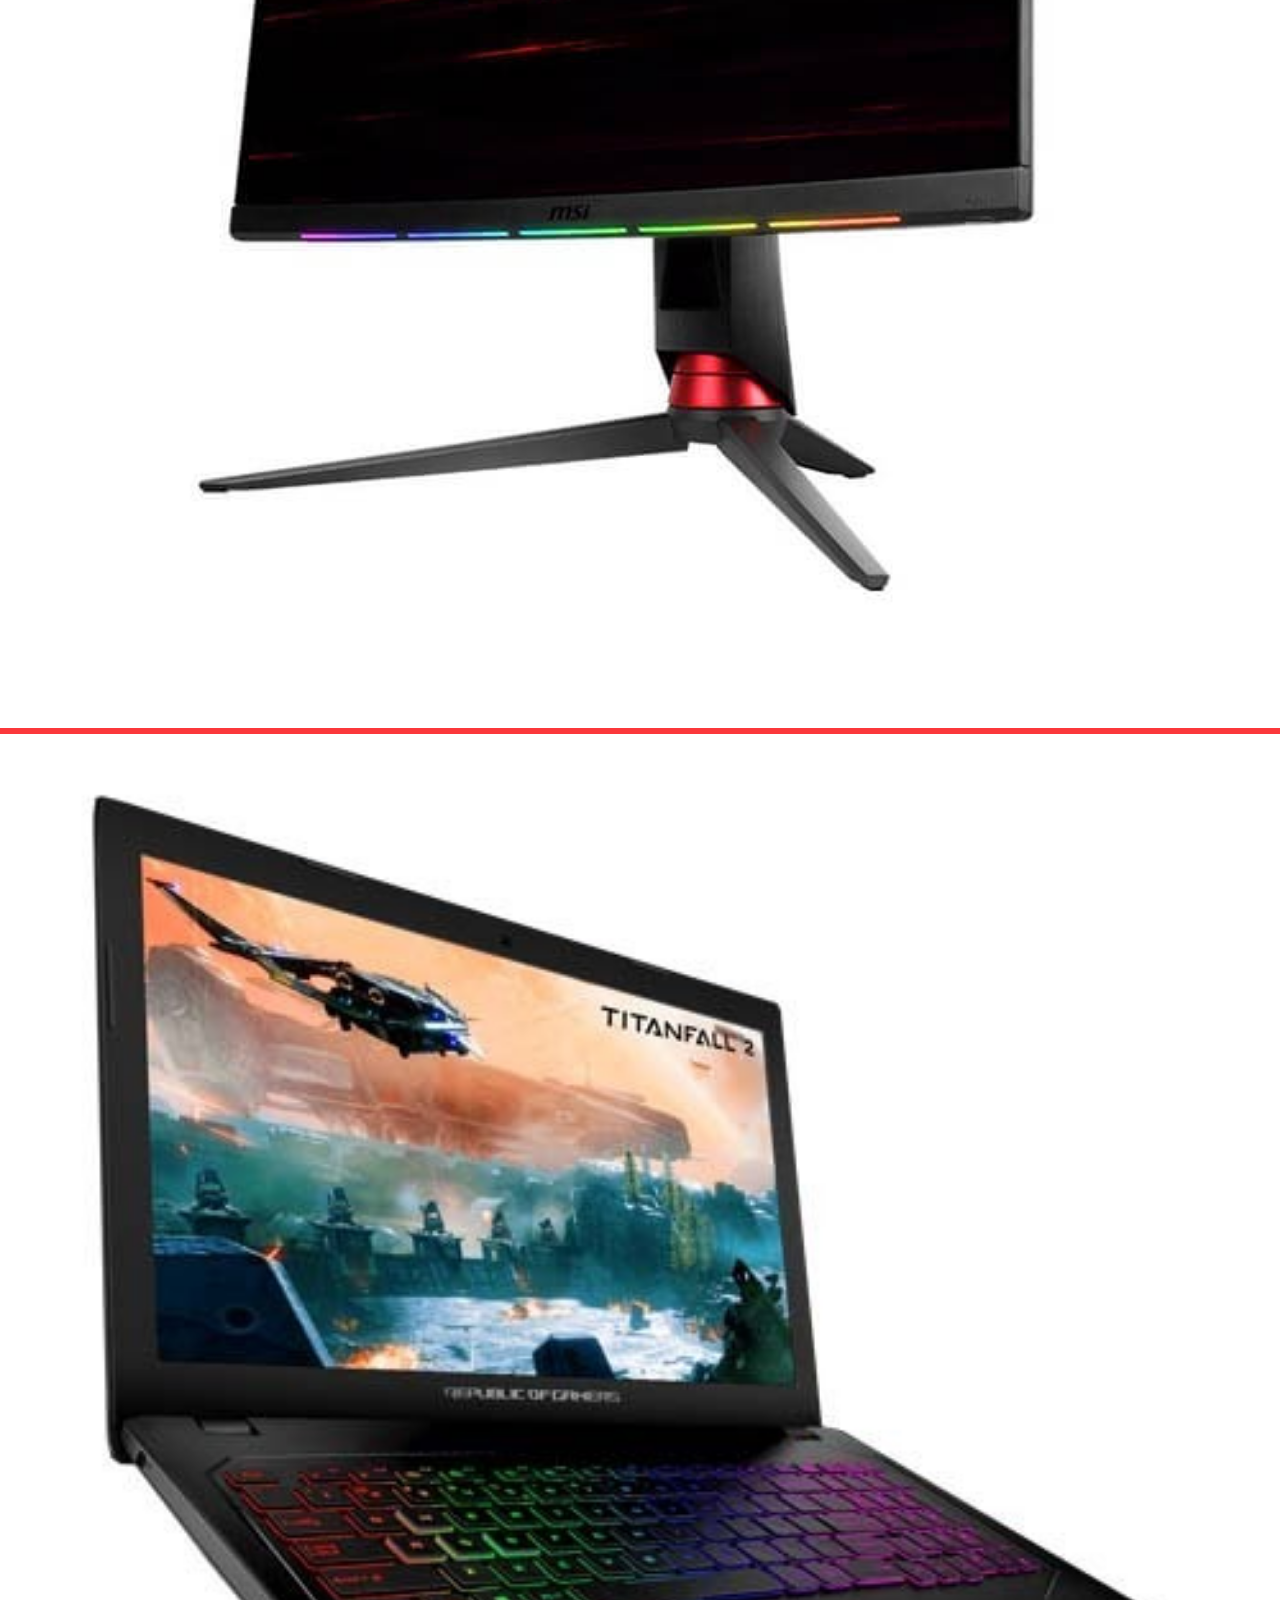
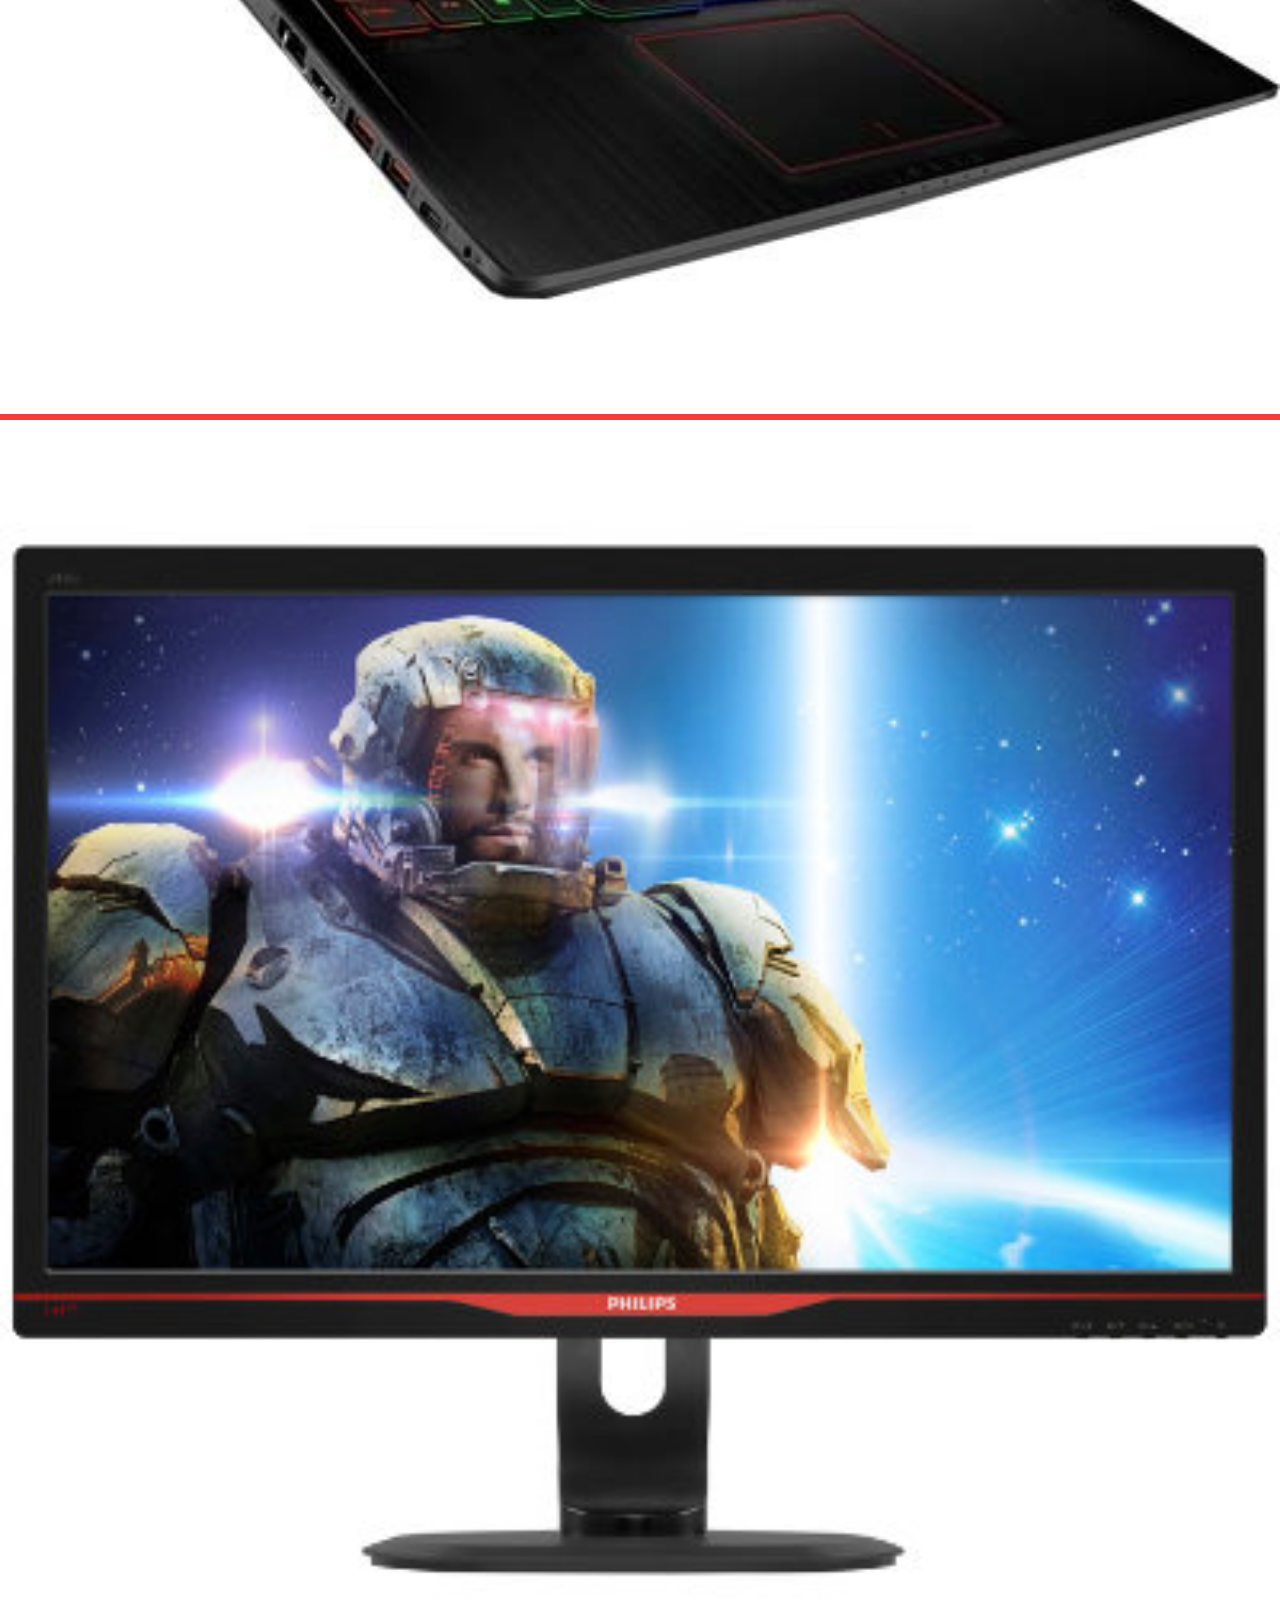
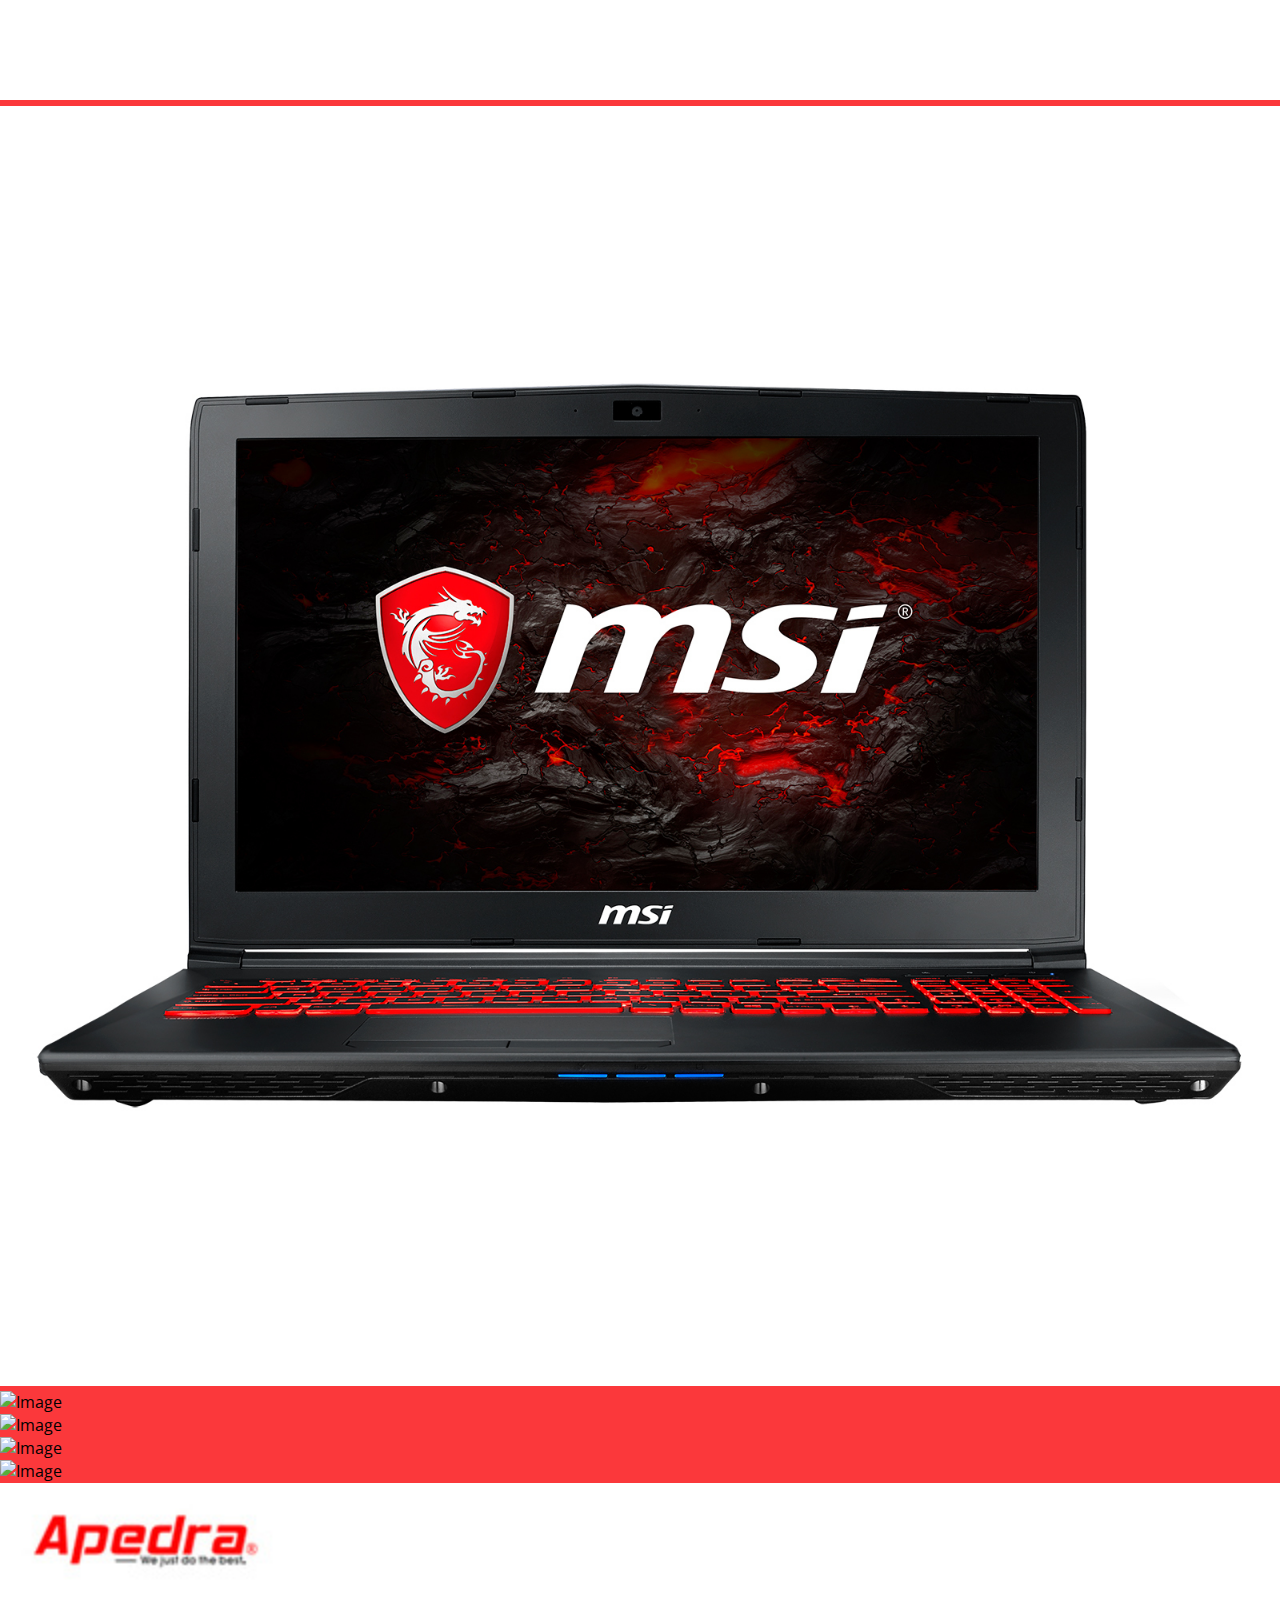
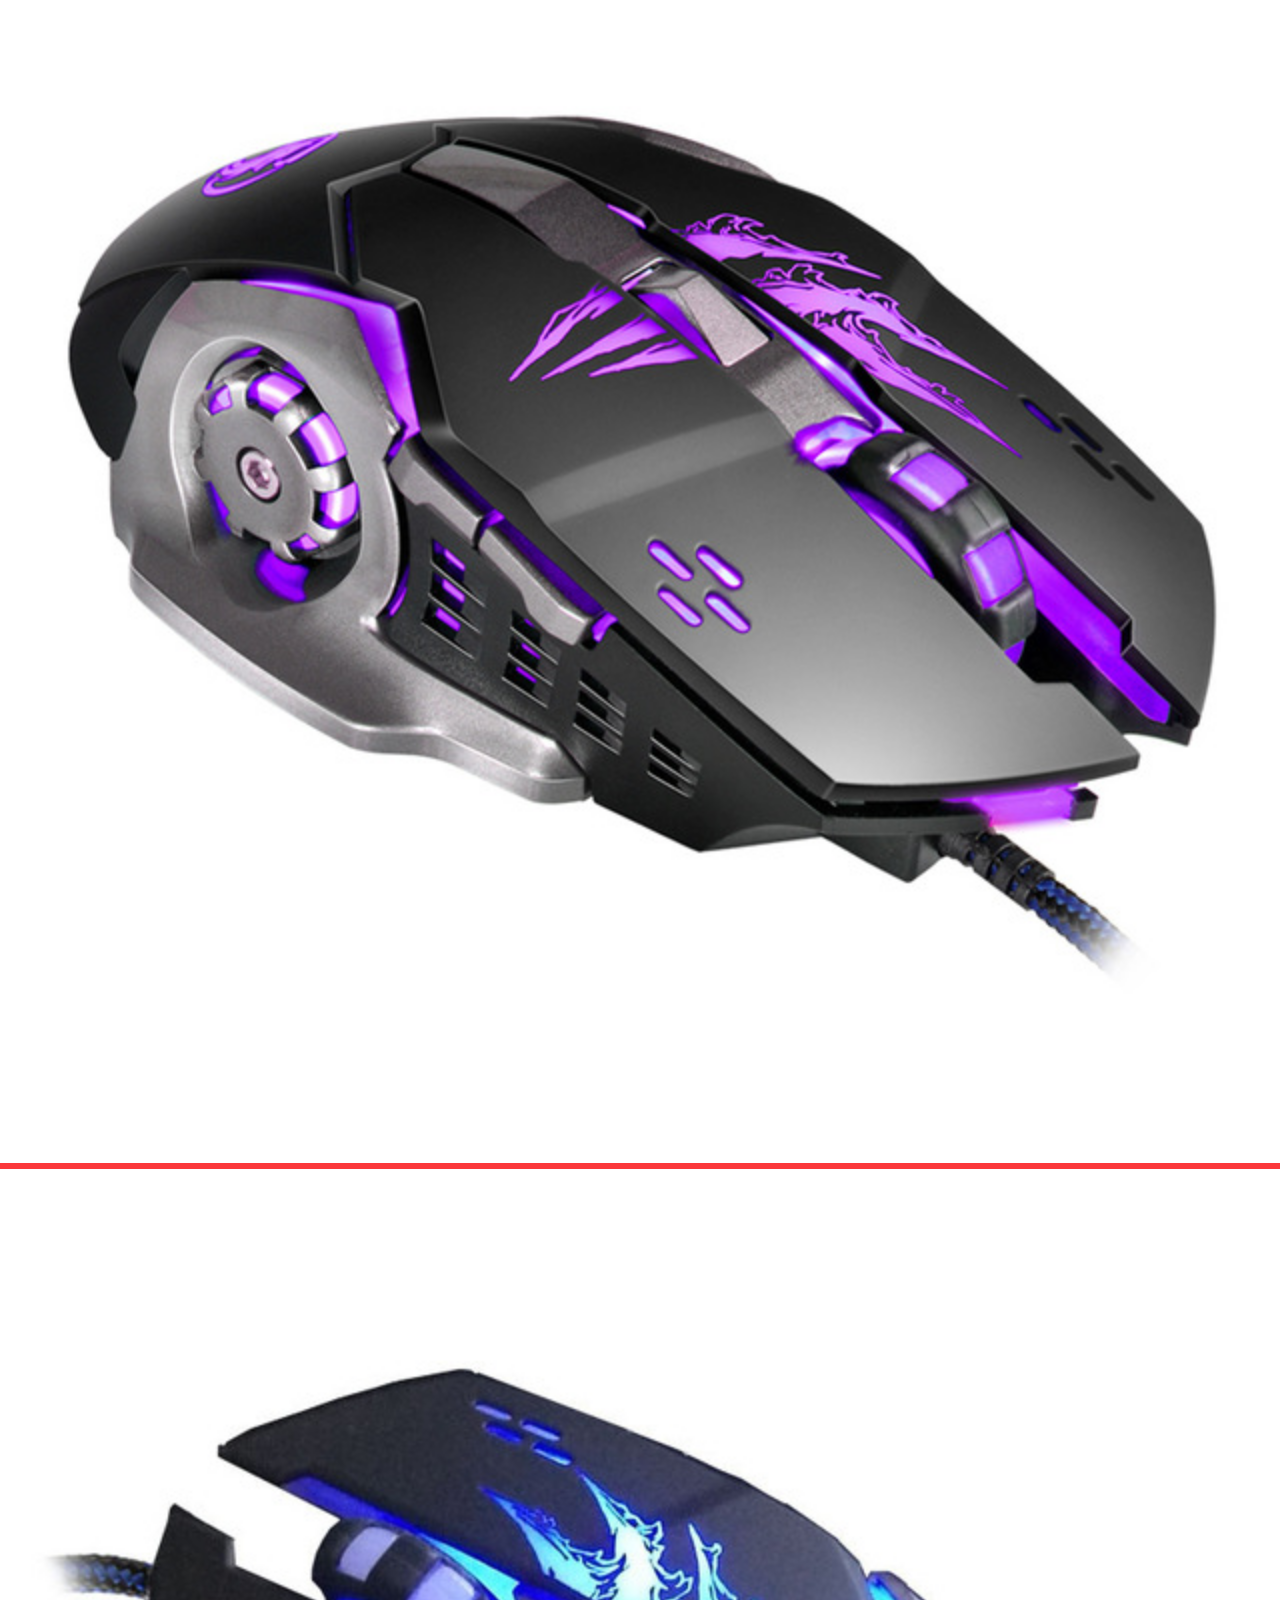
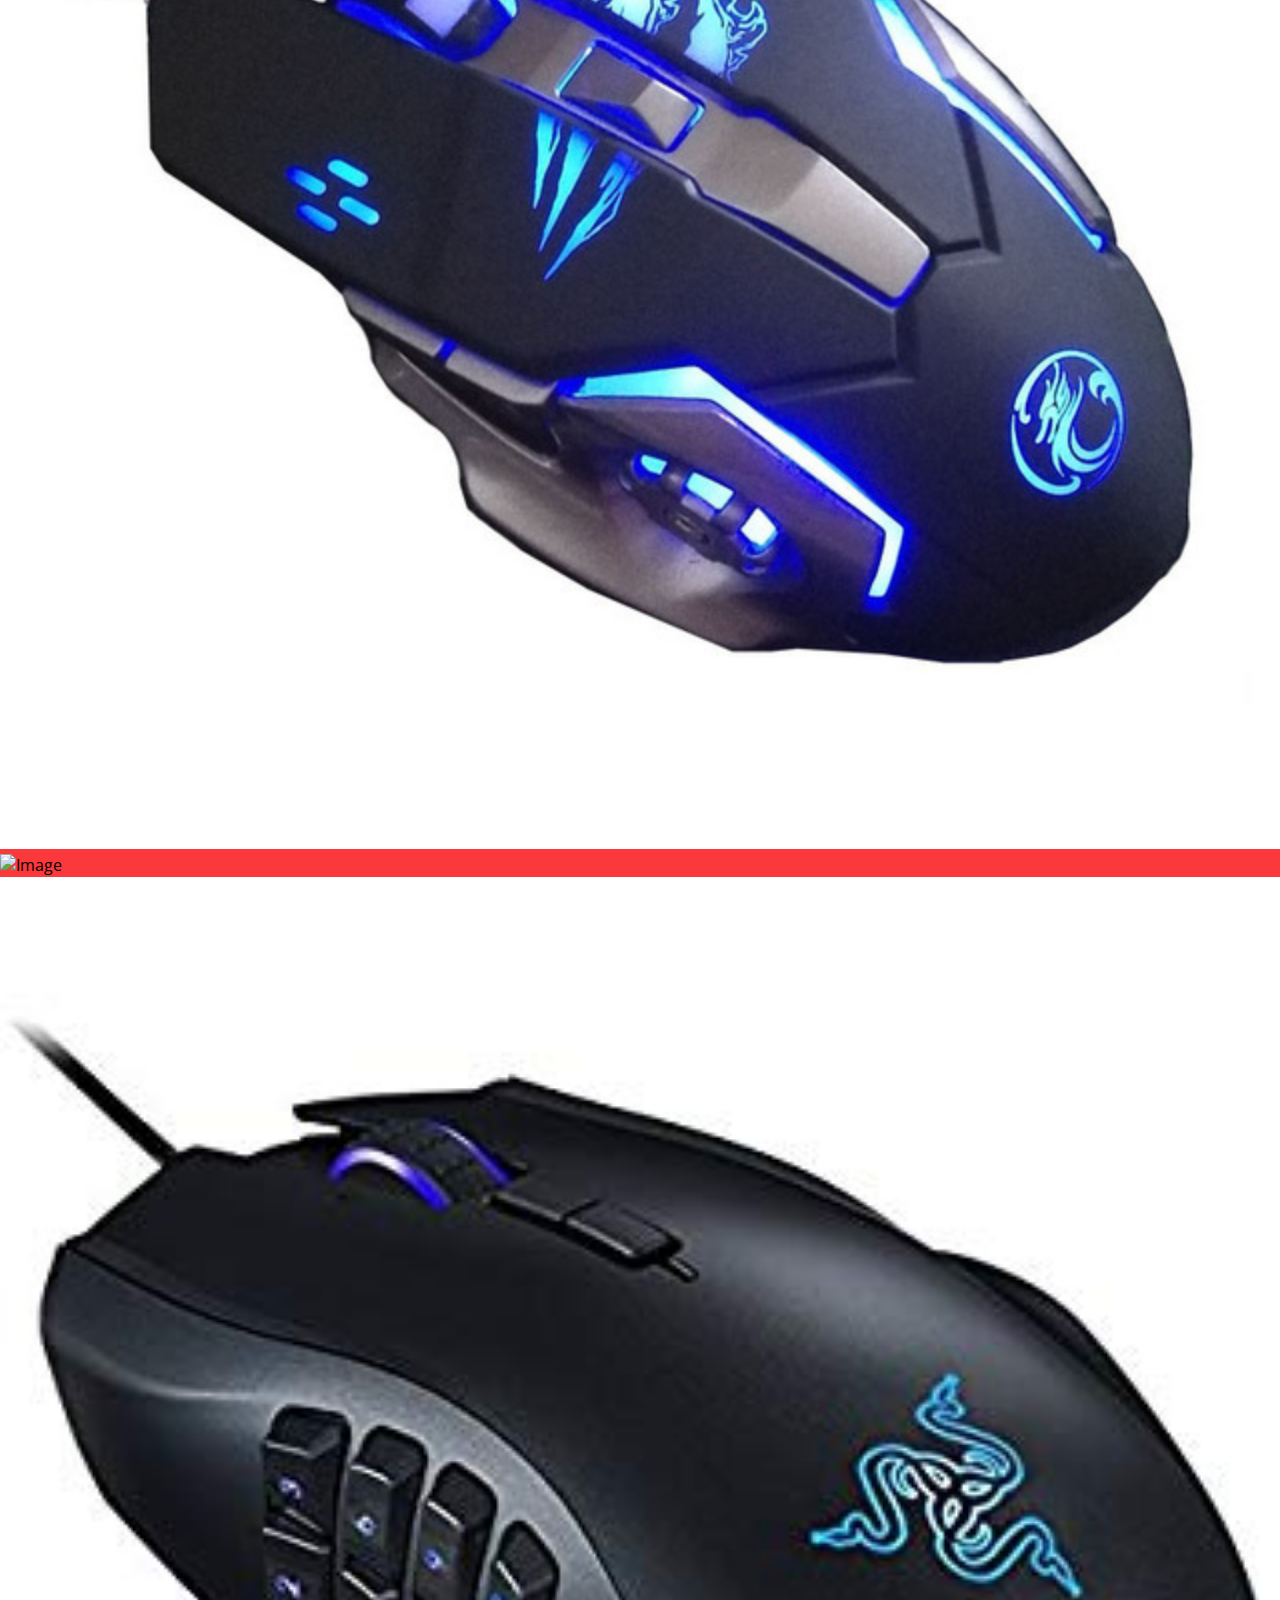
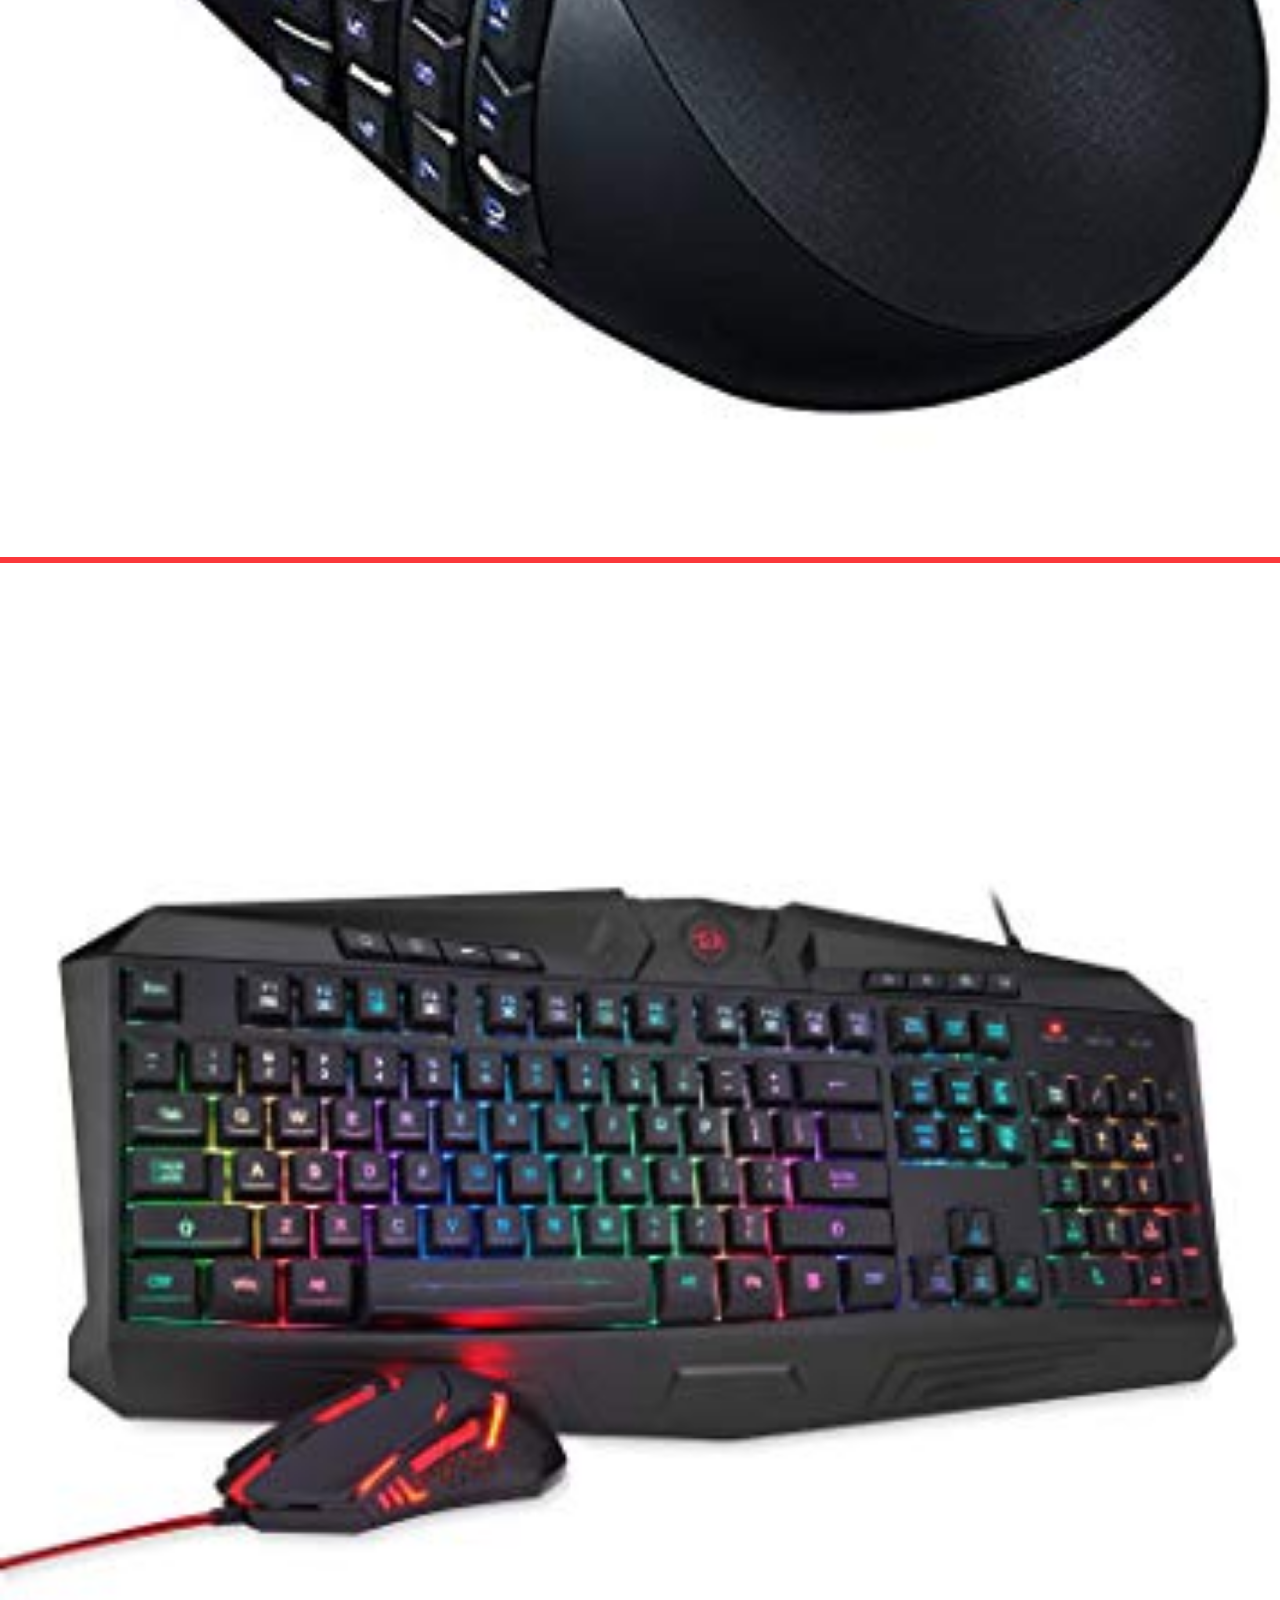
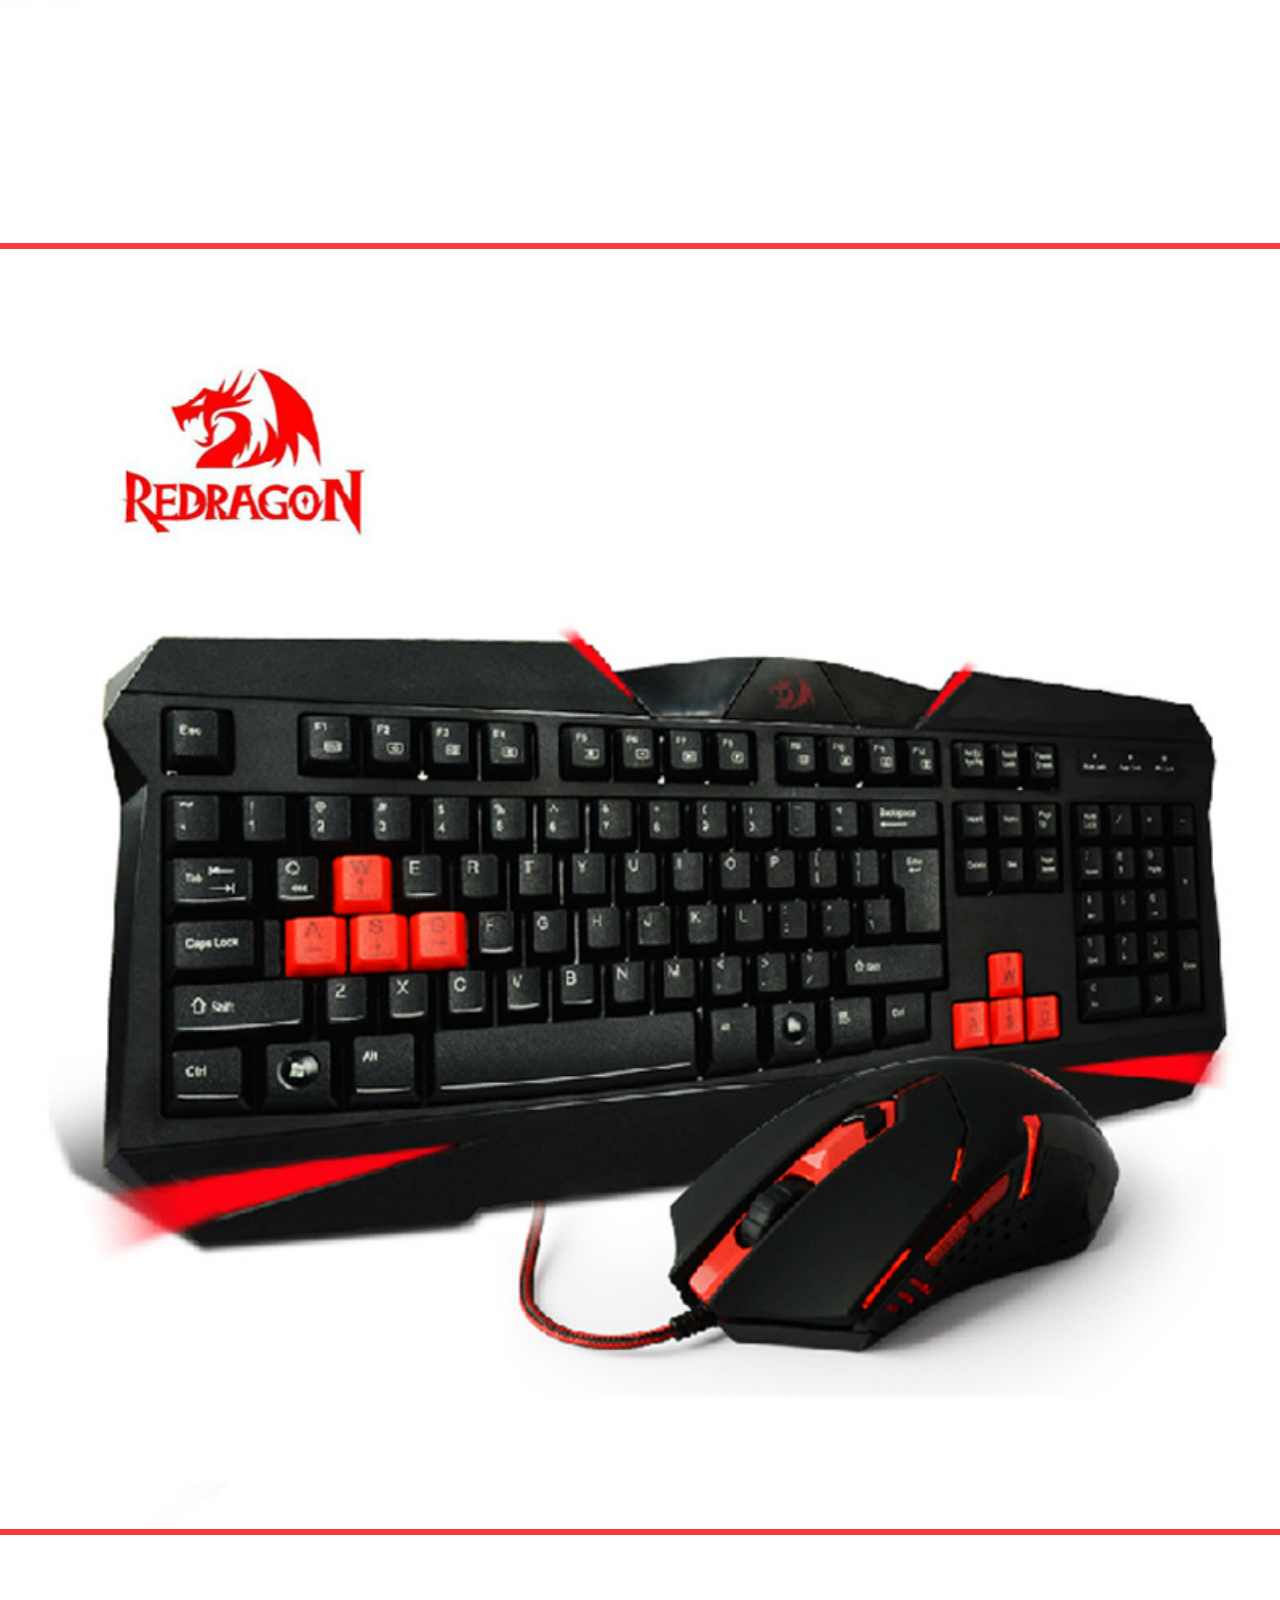
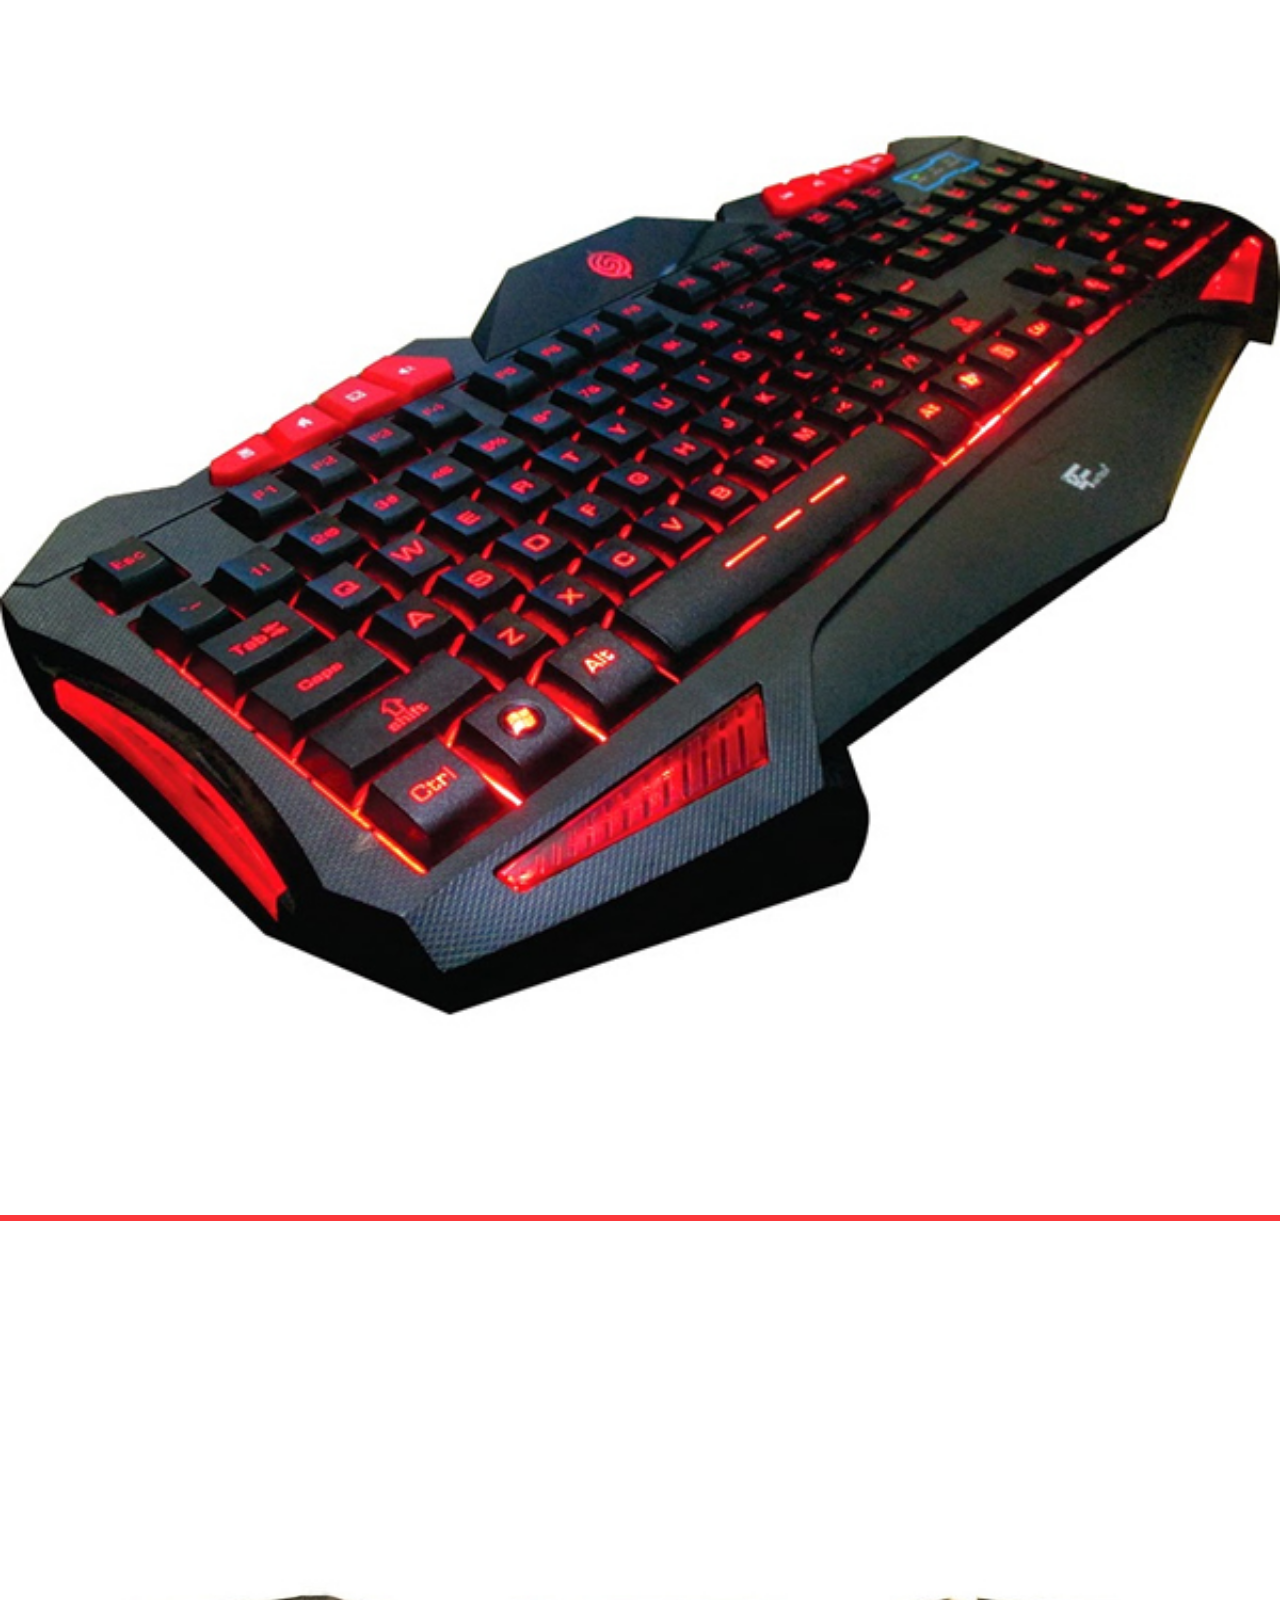
==== commit c2731fcb: "Merge pull request #17 from suciatsila/master" ====
--- a/web/about.html
+++ b/web/about.html
@@ -8,7 +8,7 @@
 <html lang="zxx">
 
 <head>
-	<title>Downy Shoes an Ecommerce Category Bootstrap Responsive Website Template | About :: w3layouts</title>
+	<title>Smart Shop</title>
 	<meta name="viewport" content="width=device-width, initial-scale=1">
 	<meta http-equiv="Content-Type" content="text/html; charset=utf-8" />
 	<meta name="keywords" content="Downy Shoes Responsive web template, Bootstrap Web Templates, Flat Web Templates, Android Compatible web template, 
@@ -51,7 +51,7 @@
 						<ul>
 							<li><a href="index.html" class="active">Home</a></li>
 							<li><a href="about.html">About</a></li>
-							<li><a href="404.html">Team</a></li>
+							
 							<li><a href="shop.html">Shop Now</a></li>
 							<li><a href="contact.html">Contact</a></li>
 						</ul>
@@ -405,7 +405,7 @@
 								</div>
 								<div class="address-right">
 									<h6>Location</h6>
-									<p>Broome St, NY 10002,California, USA.
+									<p>Politeknik Caltex Riau,Pekanbaru, Indonesia.
 
 									</p>
 								</div>
